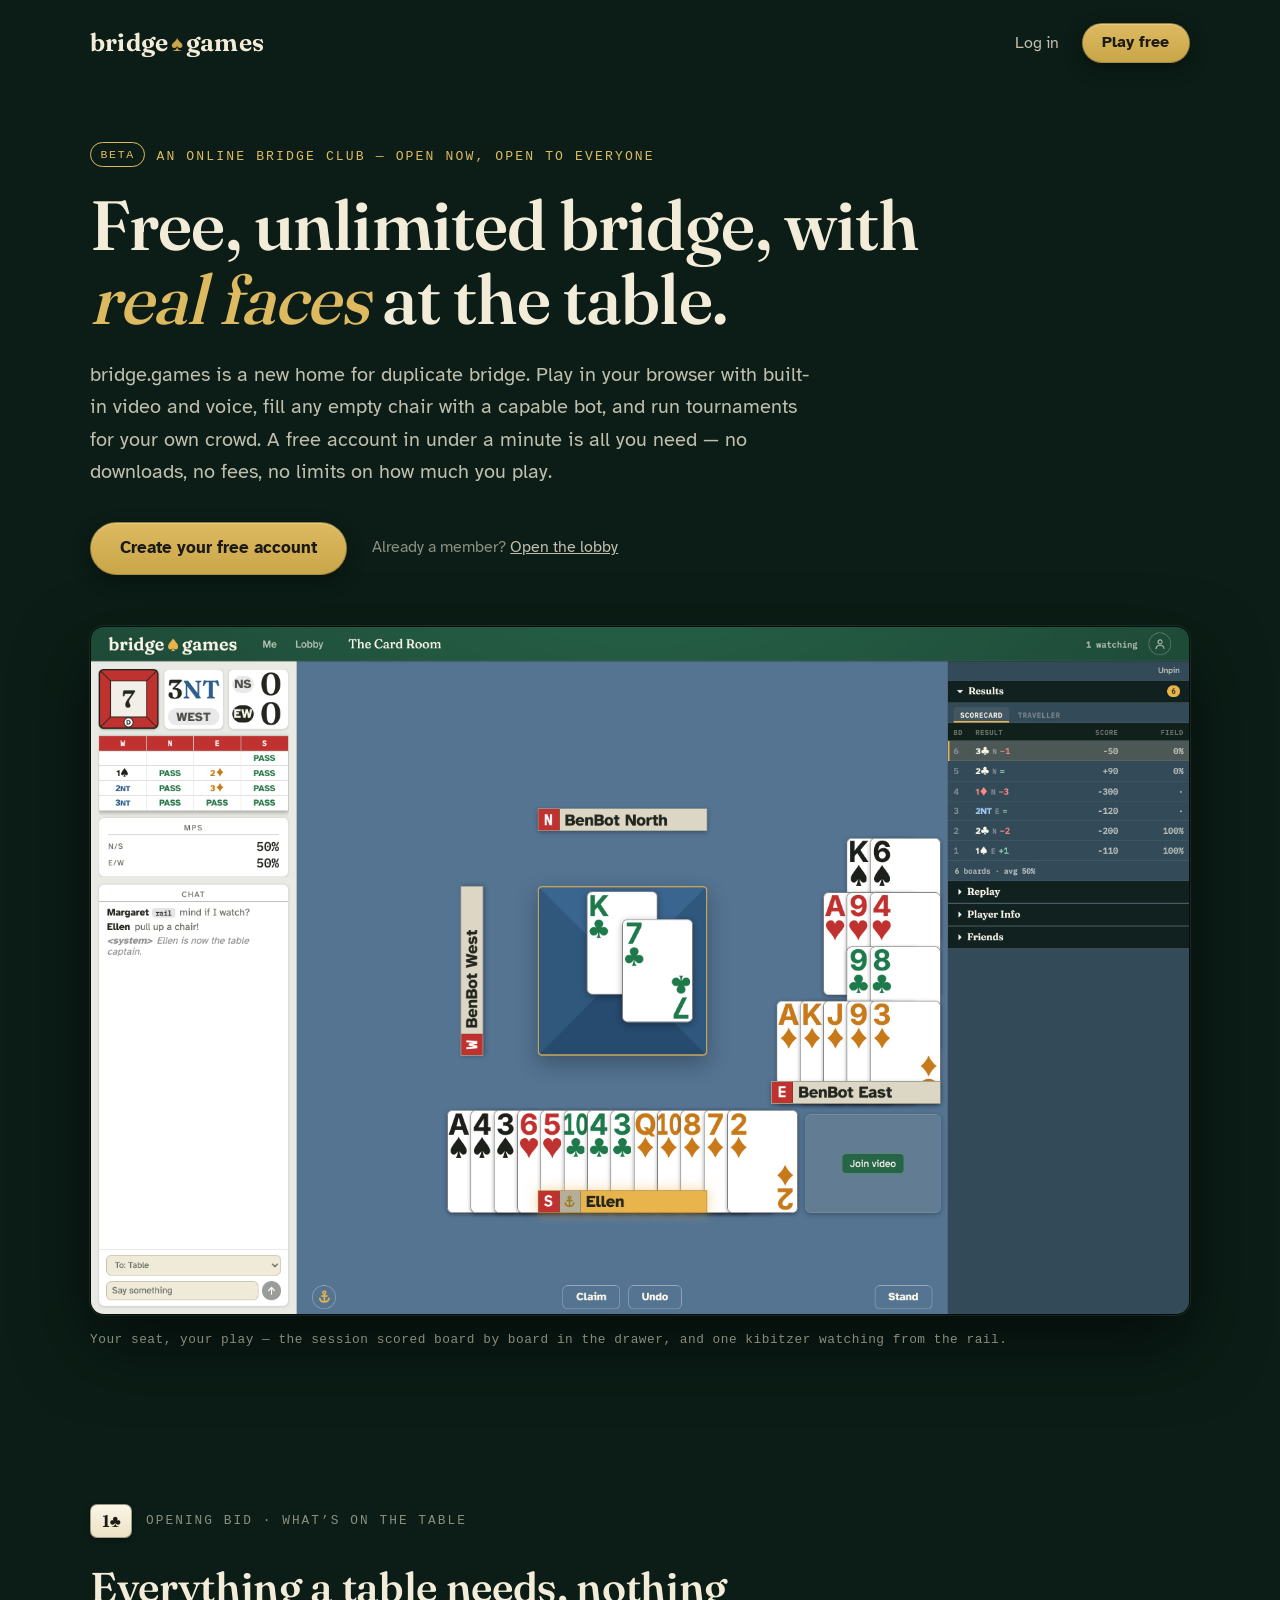
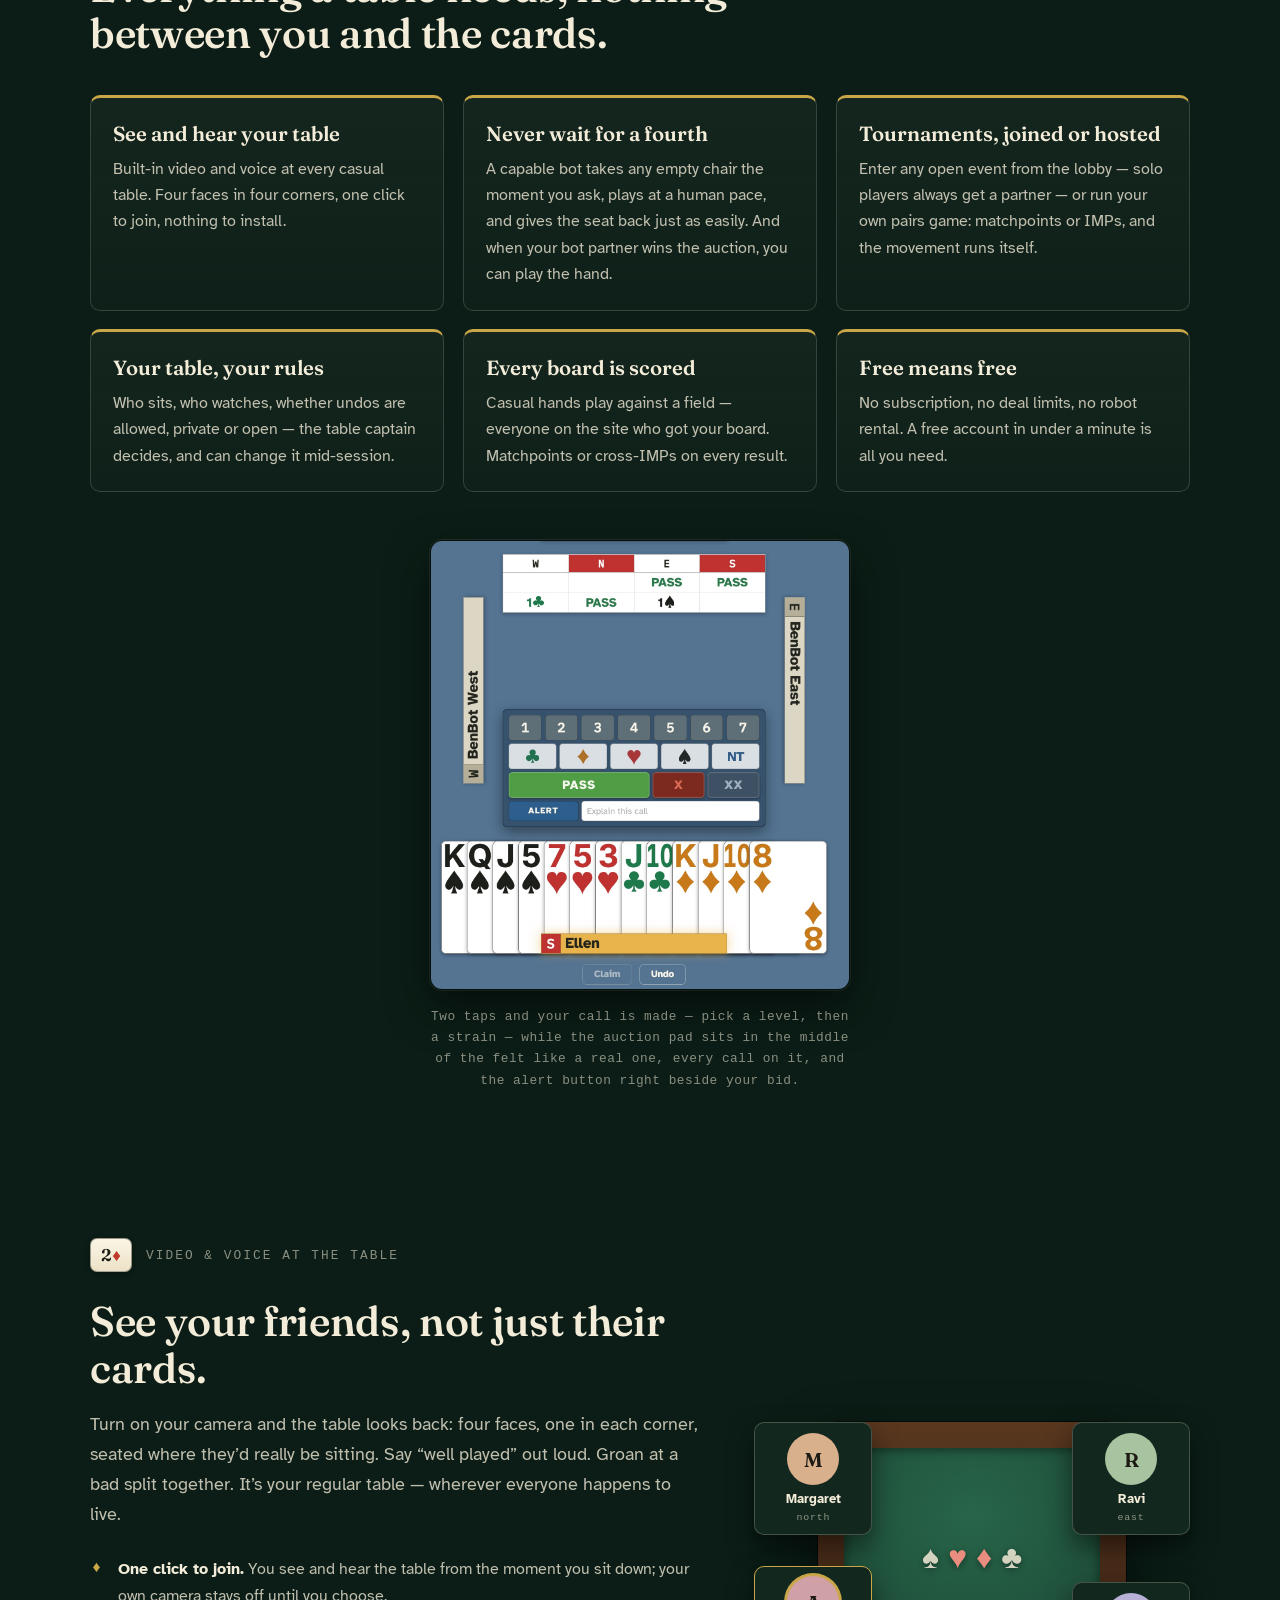
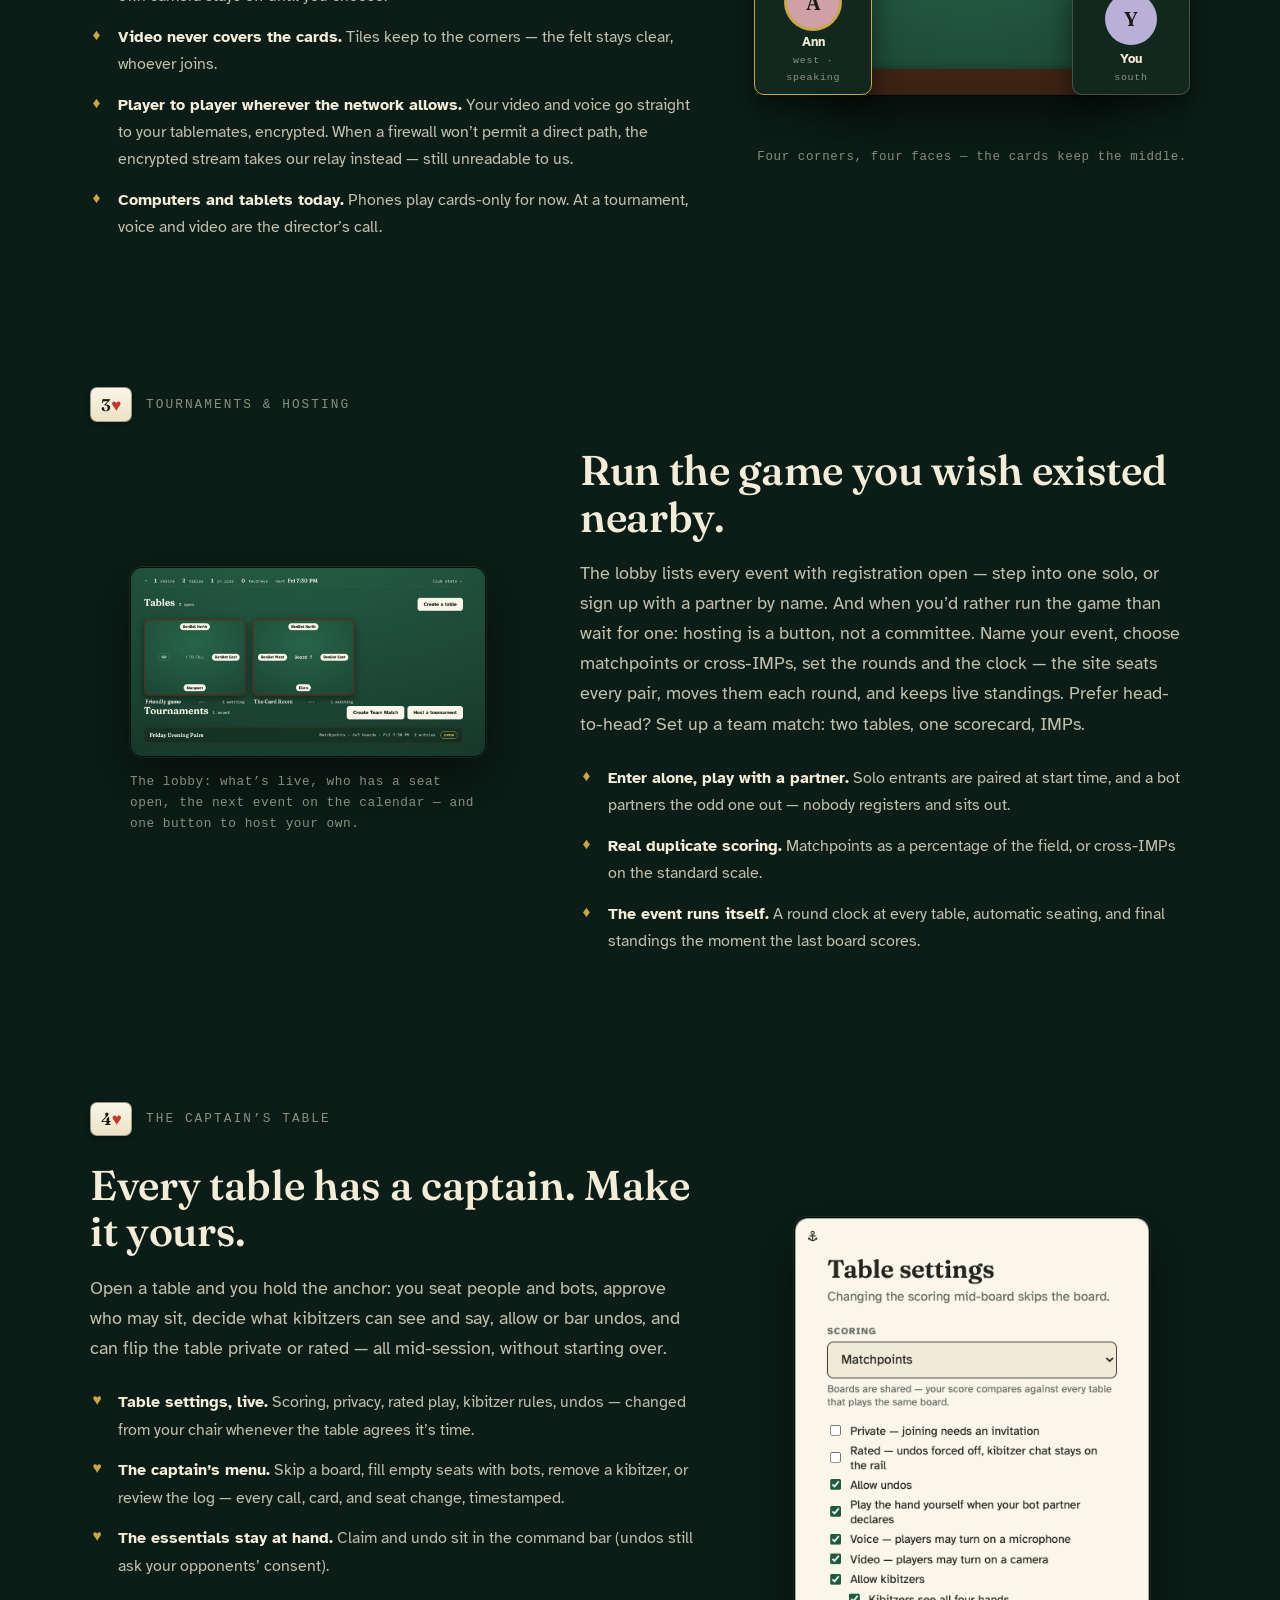
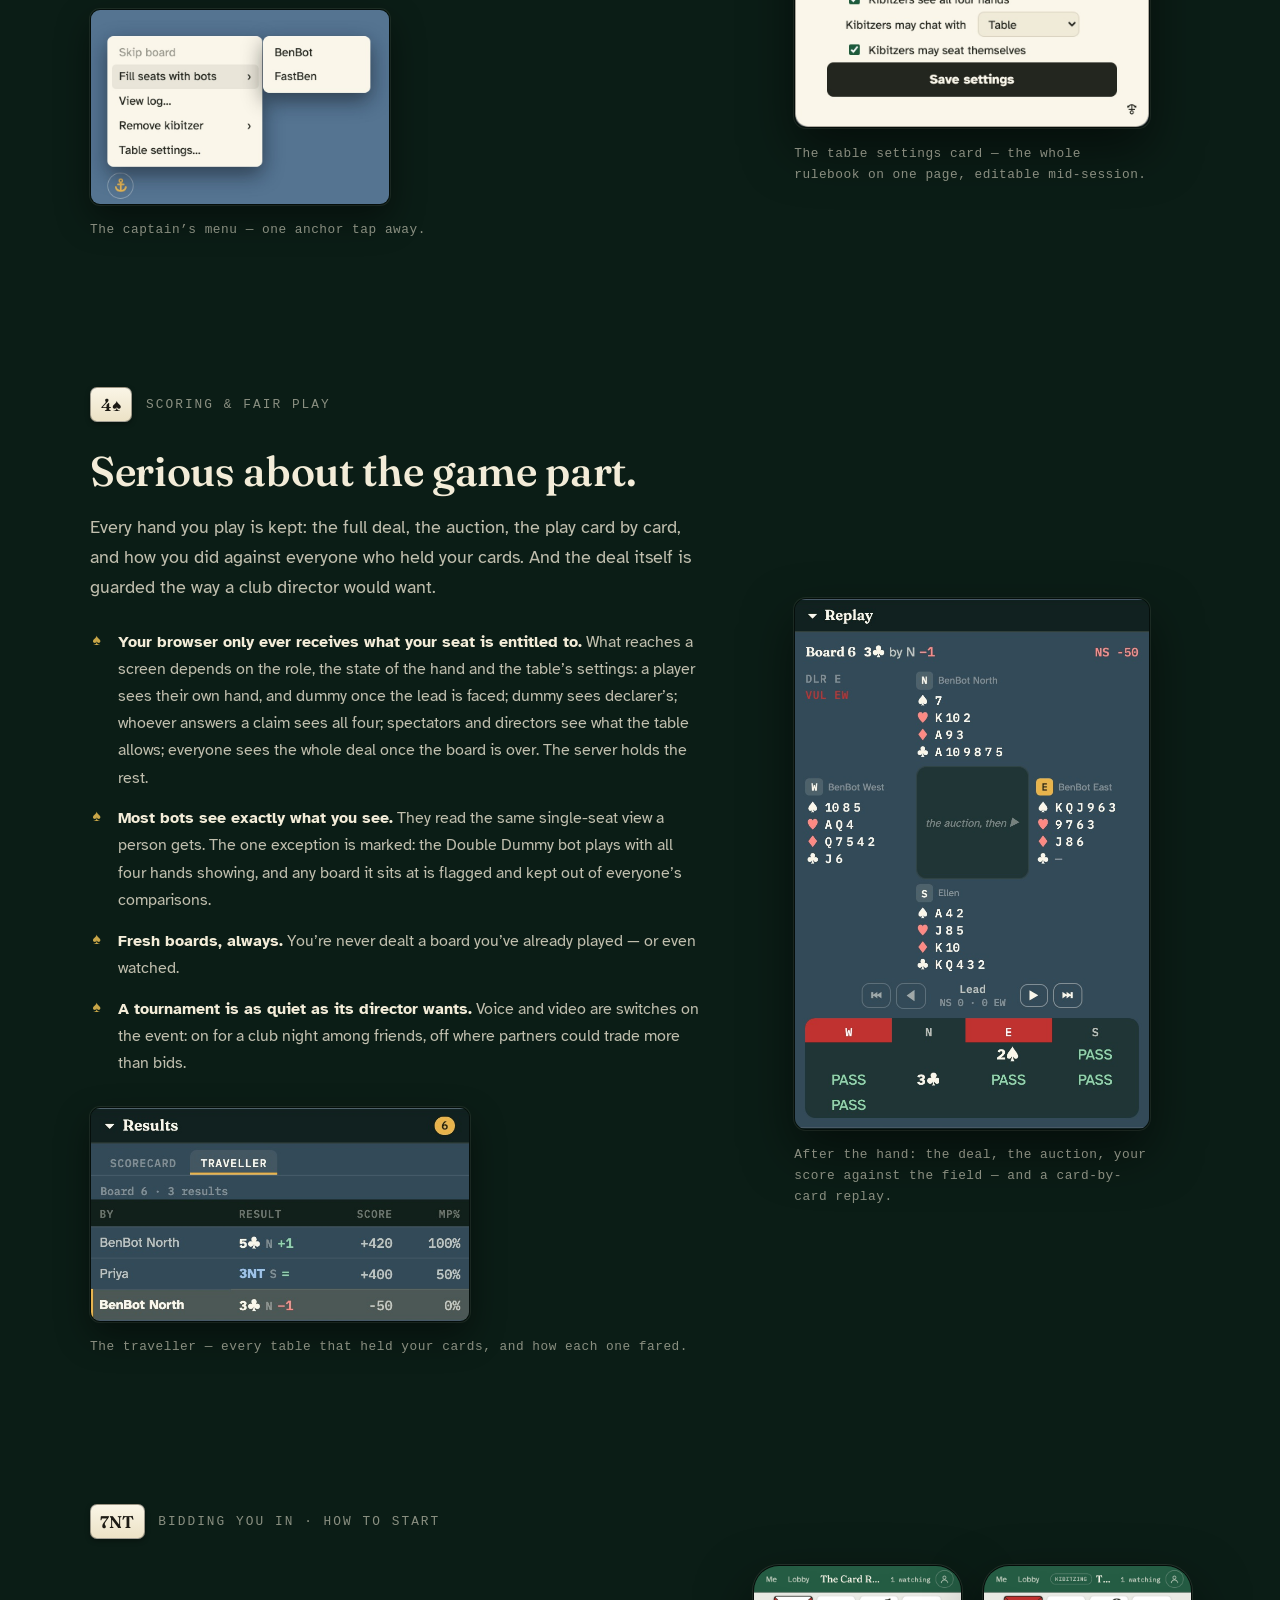
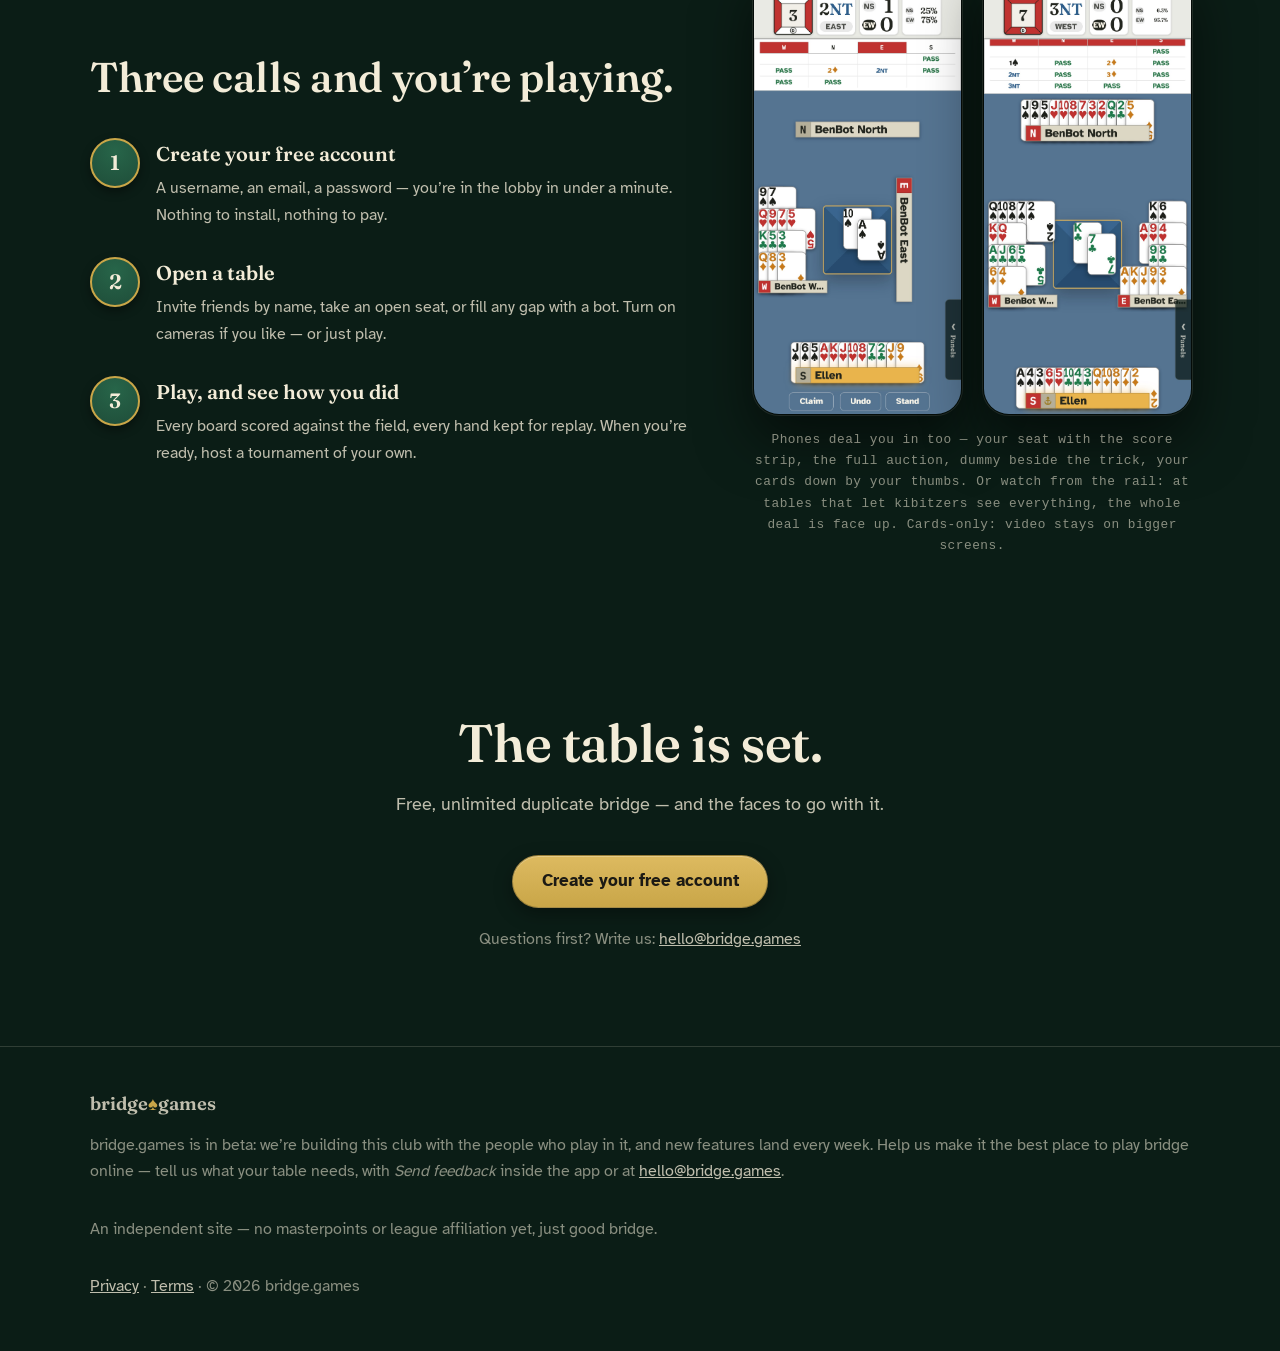
==== index.html @ d5b19462 "The meta description fits in a search result: 151 characters instead of 181, under the 160 Bing Webm" ====
<!doctype html>
<html lang="en">
<head>
  <meta charset="utf-8">
  <meta name="viewport" content="width=device-width, initial-scale=1.0">
  <title>bridge.games — free, unlimited bridge with real faces at the table</title>
  <meta name="description" content="Play free, unlimited contract bridge online: video and voice at the table, bots for any empty seat, tournaments anyone can host. No downloads, no fees.">
  <link rel="canonical" href="https://bridge.games/">
  <link rel="icon" href="/favicon.ico" sizes="32x32">
  <link rel="icon" href="/images/favicon.svg" type="image/svg+xml">
  <meta property="og:type" content="website">
  <meta property="og:site_name" content="bridge.games">
  <meta property="og:title" content="bridge.games — free, unlimited bridge with real faces at the table">
  <meta property="og:description" content="Free, unlimited contract bridge in your browser: built-in table video and voice, bots for empty seats, tournaments anyone can host.">
  <meta property="og:url" content="https://bridge.games/">
  <meta property="og:image" content="https://bridge.games/images/og-image.jpg">
  <meta name="twitter:card" content="summary_large_image">
  <link rel="stylesheet" href="/css/site.css">
</head>
<body>

<header class="site-head">
  <div class="wrap">
    <a class="wordmark" href="/">bridge<span class="spade">&spades;</span>games</a>
    <nav class="head-actions">
      <a class="head-login" href="https://app.bridge.games/login">Log in</a>
      <a class="btn btn-small" href="https://app.bridge.games/register">Play free</a>
    </nav>
  </div>
</header>

<main>

  <!-- ======================= hero ======================= -->
  <section class="hero">
    <div class="wrap">
      <p class="hero-eyebrow"><span class="beta-pill">Beta</span>An online bridge club &mdash; open now, open to everyone</p>
      <h1>Free, unlimited bridge, with <em>real faces</em> at the table.</h1>
      <p class="hero-sub">
        bridge.games is a new home for duplicate bridge. Play in your browser with
        built-in video and voice, fill any empty chair with a capable bot, and run
        tournaments for your own crowd. A free account in under a minute is all you
        need &mdash; no downloads, no fees, no limits on how much you play.
      </p>
      <div class="hero-ctas">
        <a class="btn" href="https://app.bridge.games/register">Create your free account</a>
        <span class="hero-aside">Already a member?
          <a href="https://app.bridge.games/lobby">Open the lobby</a></span>
      </div>
      <figure class="hero-figure">
        <img src="/images/hero-table.jpg"
             alt="Your seat at a bridge.games table, mid-hand: your cards fanned at the bottom, dummy laid out across the table, two cards in the trick and it's your play, with six scored boards in the side drawer and one kibitzer watching"
             width="3200" height="2000">
        <figcaption>Your seat, your play &mdash; the session scored board by board in the drawer,
        and one kibitzer watching from the rail.</figcaption>
      </figure>
    </div>
  </section>

  <!-- ======================= 1C: what you get ======================= -->
  <section id="features">
    <div class="wrap">
      <div class="bid-eyebrow">
        <span class="bid-card">1<span class="pip">&clubs;</span></span>
        <span class="bid-label">Opening bid &middot; what&rsquo;s on the table</span>
      </div>
      <h2>Everything a table needs, nothing between you and the cards.</h2>
      <div class="grid">
        <div class="card">
          <h3>See and hear your table</h3>
          <p>Built-in video and voice at every casual table. Four faces in four corners,
          one click to join, nothing to install.</p>
        </div>
        <div class="card">
          <h3>Never wait for a fourth</h3>
          <p>A capable bot takes any empty chair the moment you ask, plays at a human
          pace, and gives the seat back just as easily. And when your bot partner wins
          the auction, you can play the hand.</p>
        </div>
        <div class="card">
          <h3>Tournaments, joined or hosted</h3>
          <p>Enter any open event from the lobby &mdash; solo players always get a
          partner &mdash; or run your own pairs game: matchpoints or IMPs, and the
          movement runs itself.</p>
        </div>
        <div class="card">
          <h3>Your table, your rules</h3>
          <p>Who sits, who watches, whether undos are allowed, private or open &mdash;
          the table captain decides, and can change it mid-session.</p>
        </div>
        <div class="card">
          <h3>Every board is scored</h3>
          <p>Casual hands play against a field &mdash; everyone on the site who got your
          board. Matchpoints or cross-IMPs on every result.</p>
        </div>
        <div class="card">
          <h3>Free means free</h3>
          <p>No subscription, no deal limits, no robot rental. A free account in
          under a minute is all you need.</p>
        </div>
      </div>
      <figure class="craft-figure">
        <img src="/images/bidding-box.jpg"
             alt="Mid-auction at your turn: the auction pad on the felt records every call, and the bidding box below it offers a level, then a strain, with pass, double, and an alert button at hand"
             width="1400" height="1500">
        <figcaption>Two taps and your call is made &mdash; pick a level, then a strain
        &mdash; while the auction pad sits in the middle of the felt like a real one,
        every call on it, and the alert button right beside your bid.</figcaption>
      </figure>
    </div>
  </section>

  <!-- ======================= 2D: video ======================= -->
  <section id="video">
    <div class="wrap">
      <div class="bid-eyebrow">
        <span class="bid-card">2<span class="r">&diams;</span></span>
        <span class="bid-label">Video &amp; voice at the table</span>
      </div>
      <div class="split">
        <div class="split-copy">
          <h2>See your friends, not just their cards.</h2>
          <p class="lede">
            Turn on your camera and the table looks back: four faces, one in each
            corner, seated where they&rsquo;d really be sitting. Say &ldquo;well
            played&rdquo; out loud. Groan at a bad split together. It&rsquo;s your
            regular table &mdash; wherever everyone happens to live.
          </p>
          <ul class="ticklist">
            <li><strong>One click to join.</strong> You see and hear the table from the moment
            you sit down; your own camera stays off until you choose.</li>
            <li><strong>Video never covers the cards.</strong> Tiles keep to the corners
            &mdash; the felt stays clear, whoever joins.</li>
            <li><strong>Player to player wherever the network allows.</strong> Your video
            and voice go straight to your tablemates, encrypted. When a firewall
            won&rsquo;t permit a direct path, the encrypted stream takes our relay
            instead &mdash; still unreadable to us.</li>
            <li><strong>Computers and tablets today.</strong> Phones play cards-only for
            now. At a tournament, voice and video are the director&rsquo;s call.</li>
          </ul>
        </div>
        <div class="split-media">
          <div class="av-scene" role="img"
               aria-label="Diagram of a bridge table with four video tiles, one in each corner">
            <div class="av-tile nw"><div class="face f1">M</div><div class="who">Margaret</div><div class="state">north</div></div>
            <div class="av-tile ne"><div class="face f2">R</div><div class="who">Ravi</div><div class="state">east</div></div>
            <div class="av-tile sw speaking"><div class="face f3">A</div><div class="who">Ann</div><div class="state">west &middot; speaking</div></div>
            <div class="av-tile se"><div class="face f4">Y</div><div class="who">You</div><div class="state">south</div></div>
            <div class="av-table">
              <div class="av-felt">
                <div class="fan"><span>&spades;</span><span class="r">&hearts;</span><span class="r">&diams;</span><span>&clubs;</span></div>
              </div>
            </div>
          </div>
          <p class="av-note">Four corners, four faces &mdash; the cards keep the middle.</p>
        </div>
      </div>
    </div>
  </section>

  <!-- ======================= 3H: your club ======================= -->
  <section id="tournaments">
    <div class="wrap">
      <div class="bid-eyebrow">
        <span class="bid-card">3<span class="r">&hearts;</span></span>
        <span class="bid-label">Tournaments &amp; hosting</span>
      </div>
      <div class="split flip">
        <div class="split-copy">
          <h2>Run the game you wish existed nearby.</h2>
          <p class="lede">
            The lobby lists every event with registration open &mdash; step into one
            solo, or sign up with a partner by name. And when you&rsquo;d rather run
            the game than wait for one: hosting is a button, not a committee. Name
            your event, choose matchpoints or cross-IMPs, set the rounds and the
            clock &mdash; the site seats every pair, moves them each round, and keeps
            live standings. Prefer head-to-head? Set up a team match: two tables,
            one scorecard, IMPs.
          </p>
          <ul class="ticklist">
            <li><strong>Enter alone, play with a partner.</strong> Solo entrants are
            paired at start time, and a bot partners the odd one out &mdash; nobody
            registers and sits out.</li>
            <li><strong>Real duplicate scoring.</strong> Matchpoints as a percentage of the
            field, or cross-IMPs on the standard scale.</li>
            <li><strong>The event runs itself.</strong> A round clock at every table,
            automatic seating, and final standings the moment the last board scores.</li>
          </ul>
        </div>
        <figure class="split-media">
          <img src="/images/lobby-stats.jpg"
               alt="The bridge.games lobby: live tables with every seat shown and one seat open to take, an upcoming matchpoint pairs event open for entries, and buttons to create a table, host a tournament, or set up a team match"
               width="2300" height="1220">
          <figcaption>The lobby: what&rsquo;s live, who has a seat open, the next event
          on the calendar &mdash; and one button to host your own.</figcaption>
        </figure>
      </div>
    </div>
  </section>

  <!-- ======================= 4H: your table, your rules ======================= -->
  <section id="captain">
    <div class="wrap">
      <div class="bid-eyebrow">
        <span class="bid-card">4<span class="r">&hearts;</span></span>
        <span class="bid-label">The captain&rsquo;s table</span>
      </div>
      <div class="split">
        <div class="split-copy">
          <h2>Every table has a captain. Make it yours.</h2>
          <p class="lede">
            Open a table and you hold the anchor: you seat people and bots, approve
            who may sit, decide what kibitzers can see and say, allow or bar undos,
            and can flip the table private or rated &mdash; all mid-session, without
            starting over.
          </p>
          <ul class="ticklist hearts">
            <li><strong>Table settings, live.</strong> Scoring, privacy, rated play,
            kibitzer rules, undos &mdash; changed from your chair whenever the table
            agrees it&rsquo;s time.</li>
            <li><strong>The captain&rsquo;s menu.</strong> Skip a board, fill empty
            seats with bots, remove a kibitzer, or review the log &mdash; every call,
            card, and seat change, timestamped.</li>
            <li><strong>The essentials stay at hand.</strong> Claim and undo sit in
            the command bar (undos still ask your opponents&rsquo; consent).</li>
          </ul>
          <figure class="ui-snippet">
            <img src="/images/captain-menu.jpg"
                 alt="The captain's menu, opened from the anchor button: skip board, fill seats with bots with the bot list open beside it, view log, remove kibitzer, table settings"
                 width="800" height="520">
            <figcaption>The captain&rsquo;s menu &mdash; one anchor tap away.</figcaption>
          </figure>
        </div>
        <figure class="split-media">
          <img src="/images/table-settings.jpg"
               alt="The table settings card: scoring against every table that plays the same board, private, rated, allow undos, play the hand when your bot partner declares, voice, video, and kibitzer permissions, with a Save settings button"
               width="864" height="1244">
          <figcaption>The table settings card &mdash; the whole rulebook on one page,
          editable mid-session.</figcaption>
        </figure>
      </div>
    </div>
  </section>

  <!-- ======================= 4S: fair play ======================= -->
  <section id="fairplay">
    <div class="wrap">
      <div class="bid-eyebrow">
        <span class="bid-card">4<span class="pip">&spades;</span></span>
        <span class="bid-label">Scoring &amp; fair play</span>
      </div>
      <div class="split">
        <div class="split-copy">
          <h2>Serious about the game part.</h2>
          <p class="lede">
            Every hand you play is kept: the full deal, the auction, the play card by
            card, and how you did against everyone who held your cards. And the deal
            itself is guarded the way a club director would want.
          </p>
          <ul class="ticklist spades">
            <li><strong>Your browser only ever receives what your seat is entitled
            to.</strong> What reaches a screen depends on the role, the state of the
            hand and the table&rsquo;s settings: a player sees their own hand, and dummy
            once the lead is faced; dummy sees declarer&rsquo;s; whoever answers a claim
            sees all four; spectators and directors see what the table allows; everyone
            sees the whole deal once the board is over. The server holds the rest.</li>
            <li><strong>Most bots see exactly what you see.</strong> They read the same
            single-seat view a person gets. The one exception is marked: the Double
            Dummy bot plays with all four hands showing, and any board it sits at is
            flagged and kept out of everyone&rsquo;s comparisons.</li>
            <li><strong>Fresh boards, always.</strong> You&rsquo;re never dealt a board
            you&rsquo;ve already played &mdash; or even watched.</li>
            <li><strong>A tournament is as quiet as its director wants.</strong> Voice and
            video are switches on the event: on for a club night among friends, off
            where partners could trade more than bids.</li>
          </ul>
          <figure class="ui-snippet wide">
            <img src="/images/traveller.jpg"
                 alt="The traveller panel for one board: every table's result with contract, score, and matchpoint percentage"
                 width="702" height="396">
            <figcaption>The traveller &mdash; every table that held your cards,
            and how each one fared.</figcaption>
          </figure>
        </div>
        <figure class="split-media">
          <img src="/images/replay-panel.jpg"
               alt="The replay panel for a finished board: the contract and result, the full deal diagram, and the complete auction, ready to step through card by card"
               width="702" height="1052">
          <figcaption>After the hand: the deal, the auction, your score against the field
          &mdash; and a card-by-card replay.</figcaption>
        </figure>
      </div>
    </div>
  </section>

  <!-- ======================= 7NT: how to sit down ======================= -->
  <section id="start">
    <div class="wrap">
      <div class="bid-eyebrow">
        <span class="bid-card">7NT</span>
        <span class="bid-label">Bidding you in &middot; how to start</span>
      </div>
      <div class="split">
        <div class="split-copy">
          <h2>Three calls and you&rsquo;re playing.</h2>
          <ol class="steps">
            <li>
              <h3>Create your free account</h3>
              <p>A username, an email, a password &mdash; you&rsquo;re in the lobby in
              under a minute. Nothing to install, nothing to pay.</p>
            </li>
            <li>
              <h3>Open a table</h3>
              <p>Invite friends by name, take an open seat, or fill any gap with a bot.
              Turn on cameras if you like &mdash; or just play.</p>
            </li>
            <li>
              <h3>Play, and see how you did</h3>
              <p>Every board scored against the field, every hand kept for replay.
              When you&rsquo;re ready, host a tournament of your own.</p>
            </li>
          </ol>
        </div>
        <figure class="split-media phone-figure">
          <div class="phone-pair">
            <img src="/images/phone-table.jpg"
                 alt="Your seat on a phone, mid-play: the board, contract, trick count, and your running score in a strip up top, the full auction beneath it, dummy's cards fanned beside the trick, and your own hand at the bottom with the claim and undo controls"
                 width="1170" height="2532">
            <img src="/images/phone-kibitz.jpg"
                 alt="Kibitzing from a phone: the kibitzing badge in the header, all four hands face up around the trick, and the auction and score strip above them"
                 width="1170" height="2532">
          </div>
          <figcaption>Phones deal you in too &mdash; your seat with the score strip,
          the full auction, dummy beside the trick, your cards down by your thumbs.
          Or watch from the rail: at tables that let kibitzers see everything, the
          whole deal is face up. Cards-only: video stays on bigger screens.</figcaption>
        </figure>
      </div>
    </div>
  </section>

  <!-- ======================= closing ======================= -->
  <section class="closing">
    <div class="wrap">
      <h2>The table is set.</h2>
      <p class="lede">Free, unlimited duplicate bridge &mdash; and the faces to go with it.</p>
      <a class="btn" href="https://app.bridge.games/register">Create your free account</a>
      <p class="hero-aside">Questions first? Write us: <a href="mailto:hello@bridge.games">hello@bridge.games</a></p>
    </div>
  </section>

</main>

<footer class="site-foot">
  <div class="wrap">
    <div class="foot-mark">bridge<span class="spade">&spades;</span>games</div>
    <p>bridge.games is in beta: we&rsquo;re building this club with the people who play
    in it, and new features land every week. Help us make it the best place to play
    bridge online &mdash; tell us what your table needs, with <em>Send feedback</em>
    inside the app or at <a href="mailto:hello@bridge.games">hello@bridge.games</a>.</p>
    <p>An independent site &mdash; no masterpoints or league affiliation yet, just good bridge.</p>
    <p><a href="/privacy">Privacy</a> &middot; <a href="/terms">Terms</a>
    &middot; &copy; 2026 bridge.games</p>
  </div>
</footer>

<script data-goatcounter="https://bridgegames.goatcounter.com/count" async src="/js/visit.js"></script>
</body>
</html>
---- css/site.css ----
/* bridge.games — marketing site
   Palette, type, and vernacular are inherited from the app itself:
   felt greens, ivory card stock, brass, Fraunces + Atkinson Hyperlegible. */

/* ---------- fonts (self-hosted, copied from the app's own packages) ---------- */

@font-face {
  font-family: 'Fraunces';
  src: url('../fonts/fraunces-latin-opsz-normal.woff2') format('woff2-variations');
  font-weight: 100 900;
  font-stretch: 75% 125%;
  font-display: swap;
}
@font-face {
  font-family: 'Atkinson Hyperlegible';
  src: url('../fonts/atkinson-hyperlegible-latin-400-normal.woff2') format('woff2');
  font-weight: 400;
  font-display: swap;
}
@font-face {
  font-family: 'Atkinson Hyperlegible';
  src: url('../fonts/atkinson-hyperlegible-latin-700-normal.woff2') format('woff2');
  font-weight: 700;
  font-display: swap;
}

/* ---------- tokens ---------- */

:root {
  --felt-950: #0b1d16;
  --felt-900: #10251c;
  --felt-700: #1c4534;
  --felt-500: #276549;
  --baize: #2b7c50;

  --cream: #f3ecd8;
  --cream-soft: rgba(243, 236, 216, 0.78);
  --cream-dim: rgba(243, 236, 216, 0.55);
  --hairline: rgba(243, 236, 216, 0.16);

  --gold: #c9a648;
  --gold-bright: #ddba60;
  --red: #d4685c;
  --card-red: #c0392b;
  --ink: #1c1a14;

  --display: 'Fraunces', Georgia, serif;
  --body: 'Atkinson Hyperlegible', Verdana, sans-serif;
  --mono: ui-monospace, 'SF Mono', Menlo, Consolas, monospace;

  --measure: 66ch;
  --col: 1100px;
}

/* ---------- base ---------- */

* { box-sizing: border-box; }

html { scroll-behavior: smooth; }

body {
  margin: 0;
  font-family: var(--body);
  font-size: 1.125rem;
  line-height: 1.65;
  color: var(--cream);
  background:
    radial-gradient(110rem 70rem at 50% -18%, var(--felt-700), var(--felt-900) 55%, var(--felt-950) 100%)
    var(--felt-950);
}

img { max-width: 100%; height: auto; display: block; }

a { color: var(--gold-bright); }
a:hover { color: var(--cream); }

:focus-visible {
  outline: 3px solid var(--gold);
  outline-offset: 3px;
  border-radius: 4px;
}

p { margin: 0 0 1.1em; }
p:last-child { margin-bottom: 0; }

.wrap {
  width: min(var(--col), calc(100% - 3rem));
  margin-inline: auto;
}

/* ---------- suit coloring ---------- */

.pip-r { color: var(--red); }
.pip-b { color: var(--cream); }

/* ---------- header ---------- */

.site-head {
  padding: 1.4rem 0;
}
.site-head .wrap {
  display: flex;
  align-items: center;
  gap: 1.5rem;
}

.wordmark {
  font-family: var(--display);
  font-weight: 640;
  font-size: 1.55rem;
  letter-spacing: 0.01em;
  color: var(--cream);
  text-decoration: none;
  white-space: nowrap;
}
.wordmark .spade {
  color: var(--gold);
  font-size: 0.9em;
  margin: 0 0.12em;
}
.wordmark:hover { color: var(--cream); }

.head-actions {
  margin-left: auto;
  display: flex;
  align-items: center;
  gap: 1.4rem;
}
.head-login {
  color: var(--cream-soft);
  text-decoration: none;
  font-size: 1rem;
}
.head-login:hover { color: var(--cream); text-decoration: underline; }

/* ---------- buttons ---------- */

.btn {
  display: inline-block;
  font-family: var(--body);
  font-weight: 700;
  font-size: 1.06rem;
  line-height: 1;
  text-decoration: none;
  border-radius: 999px;
  padding: 1.02em 1.7em;
  color: var(--ink);
  background: linear-gradient(180deg, var(--gold-bright), var(--gold));
  border: 1px solid rgba(0, 0, 0, 0.25);
  box-shadow: 0 1px 0 rgba(255, 255, 255, 0.25) inset, 0 6px 18px rgba(0, 0, 0, 0.35);
  transition: transform 120ms ease, box-shadow 120ms ease;
}
.btn:hover {
  color: var(--ink);
  transform: translateY(-1px);
  box-shadow: 0 1px 0 rgba(255, 255, 255, 0.25) inset, 0 9px 22px rgba(0, 0, 0, 0.4);
}
.btn:active { transform: translateY(0); }

.btn-small { padding: 0.72em 1.25em; font-size: 0.98rem; }

/* ---------- hero ---------- */

.hero { padding: 3.5rem 0 5rem; }

.hero-eyebrow {
  font-family: var(--mono);
  font-size: 0.82rem;
  letter-spacing: 0.16em;
  text-transform: uppercase;
  color: var(--gold-bright);
  margin: 0 0 1.4rem;
}

/* The beta mark: an outline in the eyebrow's own gold, so it reads as part
   of the sentence and not as a warning. The app's lobby says the same
   thing in the same shape. Drop both when the app leaves beta. */
.beta-pill {
  display: inline-block;
  margin-right: 0.7rem;
  padding: 0.15rem 0.6rem 0.1rem;
  border: 1px solid currentColor;
  border-radius: 999px;
  font-size: 0.72rem;
  letter-spacing: 0.14em;
  vertical-align: 0.1em;
}

.hero h1 {
  font-family: var(--display);
  font-weight: 560;
  font-size: clamp(2.5rem, 6.2vw, 4.35rem);
  line-height: 1.06;
  letter-spacing: -0.012em;
  margin: 0 0 1.4rem;
  max-width: 21ch;
}
.hero h1 em {
  font-style: italic;
  font-weight: 500;
  color: var(--gold-bright);
}

.hero-sub {
  font-size: 1.22rem;
  color: var(--cream-soft);
  max-width: 56ch;
  margin-bottom: 2.1rem;
}

.hero-ctas {
  display: flex;
  align-items: center;
  gap: 1.6rem;
  flex-wrap: wrap;
  margin-bottom: 1.1rem;
}
.hero-aside {
  font-size: 0.98rem;
  color: var(--cream-dim);
}
.hero-aside a { color: var(--cream-soft); }

.hero-figure {
  margin: 3.2rem 0 0;
}
.hero-figure img {
  width: 100%;
  border-radius: 14px;
  border: 1px solid rgba(0, 0, 0, 0.55);
  box-shadow:
    0 0 0 1px rgba(243, 236, 216, 0.08),
    0 30px 70px rgba(0, 0, 0, 0.55);
}
figcaption {
  font-family: var(--mono);
  font-size: 0.8rem;
  letter-spacing: 0.04em;
  color: var(--cream-dim);
  margin-top: 0.9rem;
}

/* ---------- sections & the ascending-auction markers ---------- */

section { padding: 4.6rem 0; }

.bid-eyebrow {
  display: flex;
  align-items: center;
  gap: 0.85rem;
  margin-bottom: 1.6rem;
}
.bid-card {
  font-family: var(--display);
  font-weight: 620;
  font-size: 1.06rem;
  line-height: 1;
  color: var(--ink);
  background: linear-gradient(180deg, #faf5e6, #ece2c6);
  border: 1px solid rgba(0, 0, 0, 0.35);
  border-radius: 7px;
  padding: 0.5em 0.55em 0.42em;
  min-width: 2.5em;
  text-align: center;
  box-shadow: 0 2px 5px rgba(0, 0, 0, 0.35);
}
.bid-card .r { color: var(--card-red); }
.bid-label {
  font-family: var(--mono);
  font-size: 0.8rem;
  letter-spacing: 0.16em;
  text-transform: uppercase;
  color: var(--cream-dim);
}

section h2 {
  font-family: var(--display);
  font-weight: 560;
  font-size: clamp(1.8rem, 3.6vw, 2.6rem);
  line-height: 1.12;
  letter-spacing: -0.008em;
  margin: 0 0 1.1rem;
  max-width: 24ch;
}

.lede {
  font-size: 1.14rem;
  color: var(--cream-soft);
  max-width: var(--measure);
}

/* ---------- feature grid ---------- */

.grid {
  display: grid;
  grid-template-columns: repeat(3, 1fr);
  gap: 1.15rem;
  margin-top: 2.4rem;
}
.card {
  border: 1px solid var(--hairline);
  border-top: 3px solid var(--gold);
  border-radius: 10px;
  background: linear-gradient(180deg, rgba(243, 236, 216, 0.045), rgba(243, 236, 216, 0.015));
  padding: 1.5rem 1.4rem 1.4rem;
}
.card h3 {
  font-family: var(--display);
  font-weight: 600;
  font-size: 1.28rem;
  line-height: 1.2;
  margin: 0 0 0.55rem;
}
.card p {
  font-size: 1rem;
  color: var(--cream-soft);
  margin: 0;
}

/* ---------- split sections ---------- */

.split {
  display: grid;
  grid-template-columns: minmax(0, 7fr) minmax(0, 5fr);
  gap: 3.4rem;
  align-items: center;
  margin-top: 1rem;
}
.split.flip { grid-template-columns: minmax(0, 5fr) minmax(0, 7fr); }
.split.flip .split-copy { order: 2; }
.split.flip .split-media { order: 1; }

.split-media img {
  width: 100%;
  border-radius: 12px;
  border: 1px solid rgba(0, 0, 0, 0.5);
  box-shadow: 0 0 0 1px rgba(243, 236, 216, 0.08), 0 22px 50px rgba(0, 0, 0, 0.5);
}

.ticklist {
  list-style: none;
  padding: 0;
  margin: 1.6rem 0 0;
  display: grid;
  gap: 0.85rem;
}
.ticklist li {
  padding-left: 1.75rem;
  position: relative;
  color: var(--cream-soft);
  font-size: 1.03rem;
}
.ticklist li::before {
  content: '♦';
  position: absolute;
  left: 0.15rem;
  top: 0;
  color: var(--gold);
  font-size: 0.95em;
}
.ticklist.spades li::before { content: '♠'; color: var(--gold); }
.ticklist.hearts li::before { content: '♥'; color: var(--gold); }
.ticklist strong { color: var(--cream); }

/* centered craft figure (e.g. the bidding box) */
.craft-figure {
  margin: 3rem auto 0;
  max-width: 420px;
  text-align: center;
}
.craft-figure img {
  margin-inline: auto;
  border-radius: 12px;
  border: 1px solid rgba(0, 0, 0, 0.5);
  box-shadow: 0 0 0 1px rgba(243, 236, 216, 0.08), 0 18px 40px rgba(0, 0, 0, 0.5);
}
.craft-figure figcaption { margin-top: 1rem; }

/* small in-copy UI fragment (e.g. the captain's menu) */
.ui-snippet { margin: 1.9rem 0 0; }
.ui-snippet img {
  width: min(300px, 100%);
  border-radius: 10px;
  border: 1px solid rgba(0, 0, 0, 0.5);
  box-shadow: 0 0 0 1px rgba(243, 236, 216, 0.08), 0 14px 34px rgba(0, 0, 0, 0.45);
}
/* the traveller's table needs a little more width to stay legible */
.ui-snippet.wide img { width: min(380px, 100%); }

/* ---------- the table diagram (A/V signature) ---------- */

.av-scene {
  position: relative;
}
.av-table {
  position: relative;
  margin: 52px 64px;
  background: linear-gradient(180deg, #59371f, #3a2213);
  border-radius: 22px;
  padding: 26px;
  box-shadow: 0 24px 55px rgba(0, 0, 0, 0.55), 0 0 0 1px rgba(0, 0, 0, 0.5);
}
.av-felt {
  background: radial-gradient(90% 90% at 50% 30%, var(--felt-500), var(--felt-700));
  border-radius: 12px;
  box-shadow: inset 0 2px 10px rgba(0, 0, 0, 0.45);
  aspect-ratio: 1.16;
  display: grid;
  place-items: center;
}
.av-felt .fan {
  font-size: 2rem;
  letter-spacing: 0.28em;
  text-indent: 0.28em;
  color: rgba(243, 236, 216, 0.85);
  text-shadow: 0 2px 6px rgba(0, 0, 0, 0.4);
}
.av-felt .fan .r { color: #e98d80; }

.av-tile {
  position: absolute;
  z-index: 1;
  width: 118px;
  background: #12271e;
  border: 1px solid rgba(243, 236, 216, 0.22);
  border-radius: 10px;
  padding: 0.6rem 0.6rem 0.5rem;
  box-shadow: 0 12px 26px rgba(0, 0, 0, 0.5);
  text-align: center;
}
.av-tile .face {
  width: 52px;
  height: 52px;
  margin: 0 auto 0.45rem;
  border-radius: 50%;
  display: grid;
  place-items: center;
  font-family: var(--display);
  font-weight: 620;
  font-size: 1.25rem;
  color: var(--ink);
}
.av-tile .who {
  font-size: 0.8rem;
  font-weight: 700;
  color: var(--cream);
  line-height: 1.2;
}
.av-tile .state {
  font-family: var(--mono);
  font-size: 0.62rem;
  letter-spacing: 0.08em;
  color: var(--cream-dim);
  margin-top: 0.15rem;
}
.av-tile.nw { top: 0; left: 0; }
.av-tile.ne { top: 0; right: 0; }
.av-tile.sw { bottom: 0; left: 0; }
.av-tile.se { bottom: 0; right: 0; }

.av-tile.speaking { border-color: var(--gold); }
.av-tile.speaking .face { box-shadow: 0 0 0 3px var(--gold); }
@media (prefers-reduced-motion: no-preference) {
  .av-tile.speaking .face { animation: speak 2.2s ease-in-out infinite; }
  @keyframes speak {
    0%, 100% { box-shadow: 0 0 0 3px var(--gold); }
    50% { box-shadow: 0 0 0 6px rgba(201, 166, 72, 0.55); }
  }
}

.f1 { background: #d9b08c; }
.f2 { background: #a8c3a0; }
.f3 { background: #cfa0a5; }
.f4 { background: #b9b0d8; }

.av-note {
  font-family: var(--mono);
  font-size: 0.78rem;
  letter-spacing: 0.05em;
  color: var(--cream-dim);
  text-align: center;
  margin-top: 1.1rem;
}

/* ---------- steps (NT section) ---------- */

.steps {
  counter-reset: step;
  list-style: none;
  margin: 2.3rem 0 0;
  padding: 0;
  display: grid;
  gap: 1.7rem;
  max-width: 40rem;
}
.steps li {
  position: relative;
  padding-left: 4.1rem;
  min-height: 3rem;
}
.steps li::before {
  counter-increment: step;
  content: counter(step);
  position: absolute;
  left: 0;
  top: 0.05rem;
  width: 2.9rem;
  height: 2.9rem;
  border-radius: 50%;
  display: grid;
  place-items: center;
  font-family: var(--display);
  font-weight: 620;
  font-size: 1.3rem;
  color: var(--cream);
  background: radial-gradient(120% 120% at 50% 25%, var(--felt-500), var(--felt-700));
  border: 2px solid var(--gold);
  box-shadow: 0 4px 10px rgba(0, 0, 0, 0.4);
}
.steps h3 {
  font-family: var(--display);
  font-weight: 600;
  font-size: 1.25rem;
  margin: 0 0 0.3rem;
}
.steps p {
  margin: 0;
  color: var(--cream-soft);
  font-size: 1.02rem;
}

.phone-figure { margin: 0; }
.phone-figure .phone-pair {
  display: flex;
  gap: 1.3rem;
  justify-content: center;
}
.phone-figure .phone-pair img { width: min(300px, 48%); }
.phone-figure img {
  width: min(300px, 80%);
  margin-inline: auto;
  border-radius: 26px;
  border: 1px solid rgba(0, 0, 0, 0.6);
  box-shadow: 0 0 0 1px rgba(243, 236, 216, 0.1), 0 24px 55px rgba(0, 0, 0, 0.55);
}
.phone-figure figcaption { text-align: center; }

/* ---------- closing CTA ---------- */

.closing {
  text-align: center;
  padding: 5.2rem 0 5.8rem;
}
.closing h2 {
  margin-inline: auto;
  font-size: clamp(2.1rem, 5vw, 3.3rem);
}
.closing .lede { margin: 0 auto 2.2rem; }
.closing .hero-aside { margin-top: 1.2rem; }

/* ---------- footer ---------- */

.site-foot {
  border-top: 1px solid var(--hairline);
  padding: 2.6rem 0 3.2rem;
  font-size: 0.98rem;
  color: var(--cream-dim);
}
.site-foot .wrap {
  display: grid;
  gap: 0.9rem;
}
.foot-mark {
  font-family: var(--display);
  font-weight: 620;
  font-size: 1.15rem;
  color: var(--cream-soft);
}
.foot-mark .spade { color: var(--gold); }
.site-foot a { color: var(--cream-soft); }

/* ---------- document pages (privacy, terms) ---------- */

.doc-page { padding: 2.5rem 0 5rem; }
.doc-page .wrap { max-width: 46rem; }
.doc-page h1 {
  font-family: var(--display);
  font-weight: 560;
  font-size: clamp(2.1rem, 5vw, 3rem);
  margin: 0 0 0.4rem;
}
.doc-date {
  font-family: var(--mono);
  font-size: 0.8rem;
  letter-spacing: 0.08em;
  color: var(--cream-dim);
  margin-bottom: 2.2rem;
}
.doc-page h2 {
  font-family: var(--display);
  font-weight: 600;
  font-size: 1.4rem;
  margin: 2.4rem 0 0.7rem;
}
.doc-page p, .doc-page li { color: var(--cream-soft); font-size: 1.05rem; }
.doc-page strong { color: var(--cream); }
.doc-page ul { padding-left: 1.3rem; margin: 0 0 1.1em; }
.doc-page li { margin-bottom: 0.55em; }

/* ---------- responsive ---------- */

@media (max-width: 960px) {
  .grid { grid-template-columns: repeat(2, 1fr); }
  .split, .split.flip { grid-template-columns: 1fr; gap: 2.2rem; }
  .split.flip .split-copy { order: 1; }
  .split.flip .split-media { order: 2; }
  .split-media { max-width: 560px; }
  .av-scene { max-width: 480px; margin-inline: auto; }
}

@media (max-width: 620px) {
  body { font-size: 1.06rem; }
  .grid { grid-template-columns: 1fr; }
  section { padding: 3.4rem 0; }
  .hero { padding: 2.2rem 0 3.4rem; }
  .hero-sub { font-size: 1.12rem; }
  .head-login { display: none; }
  .av-table { margin: 44px 40px; }
  .av-tile { width: 96px; }
  .av-tile .face { width: 42px; height: 42px; font-size: 1.05rem; }
  .av-felt .fan { font-size: 1.4rem; }
}
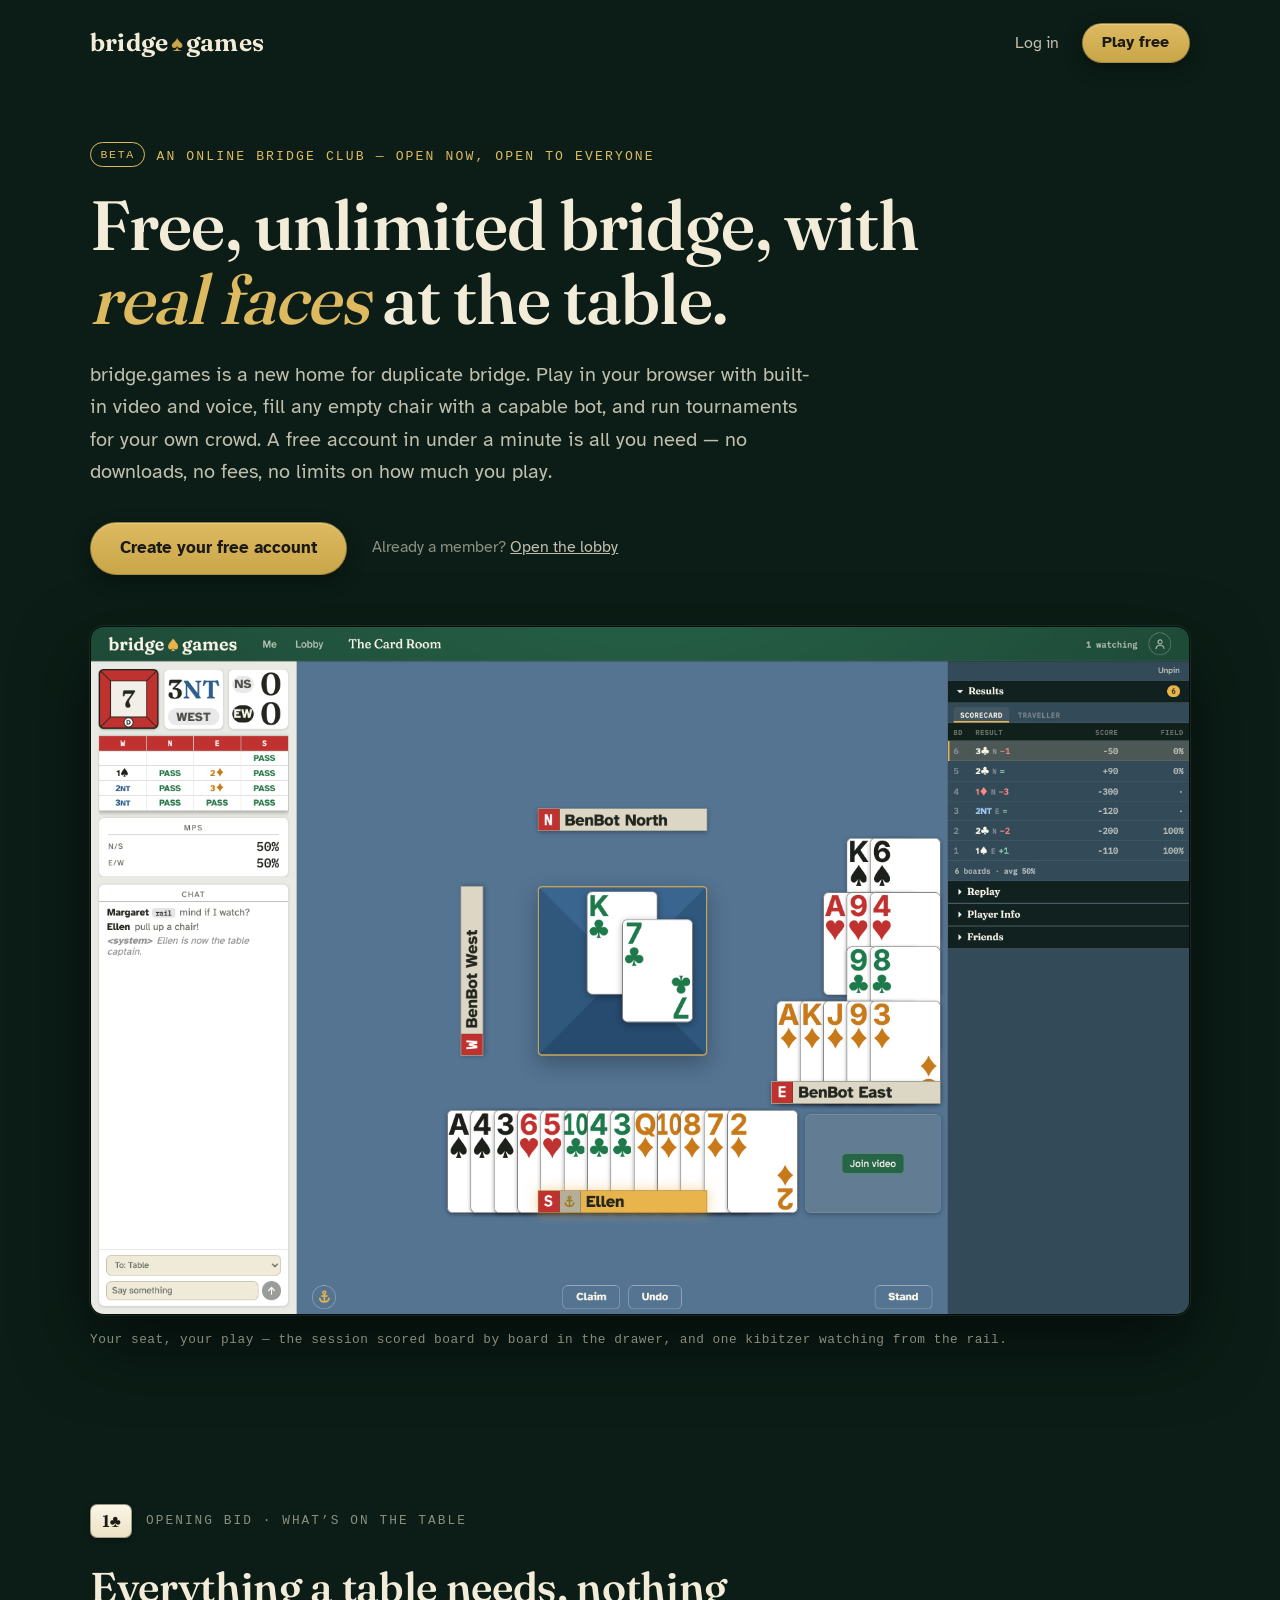
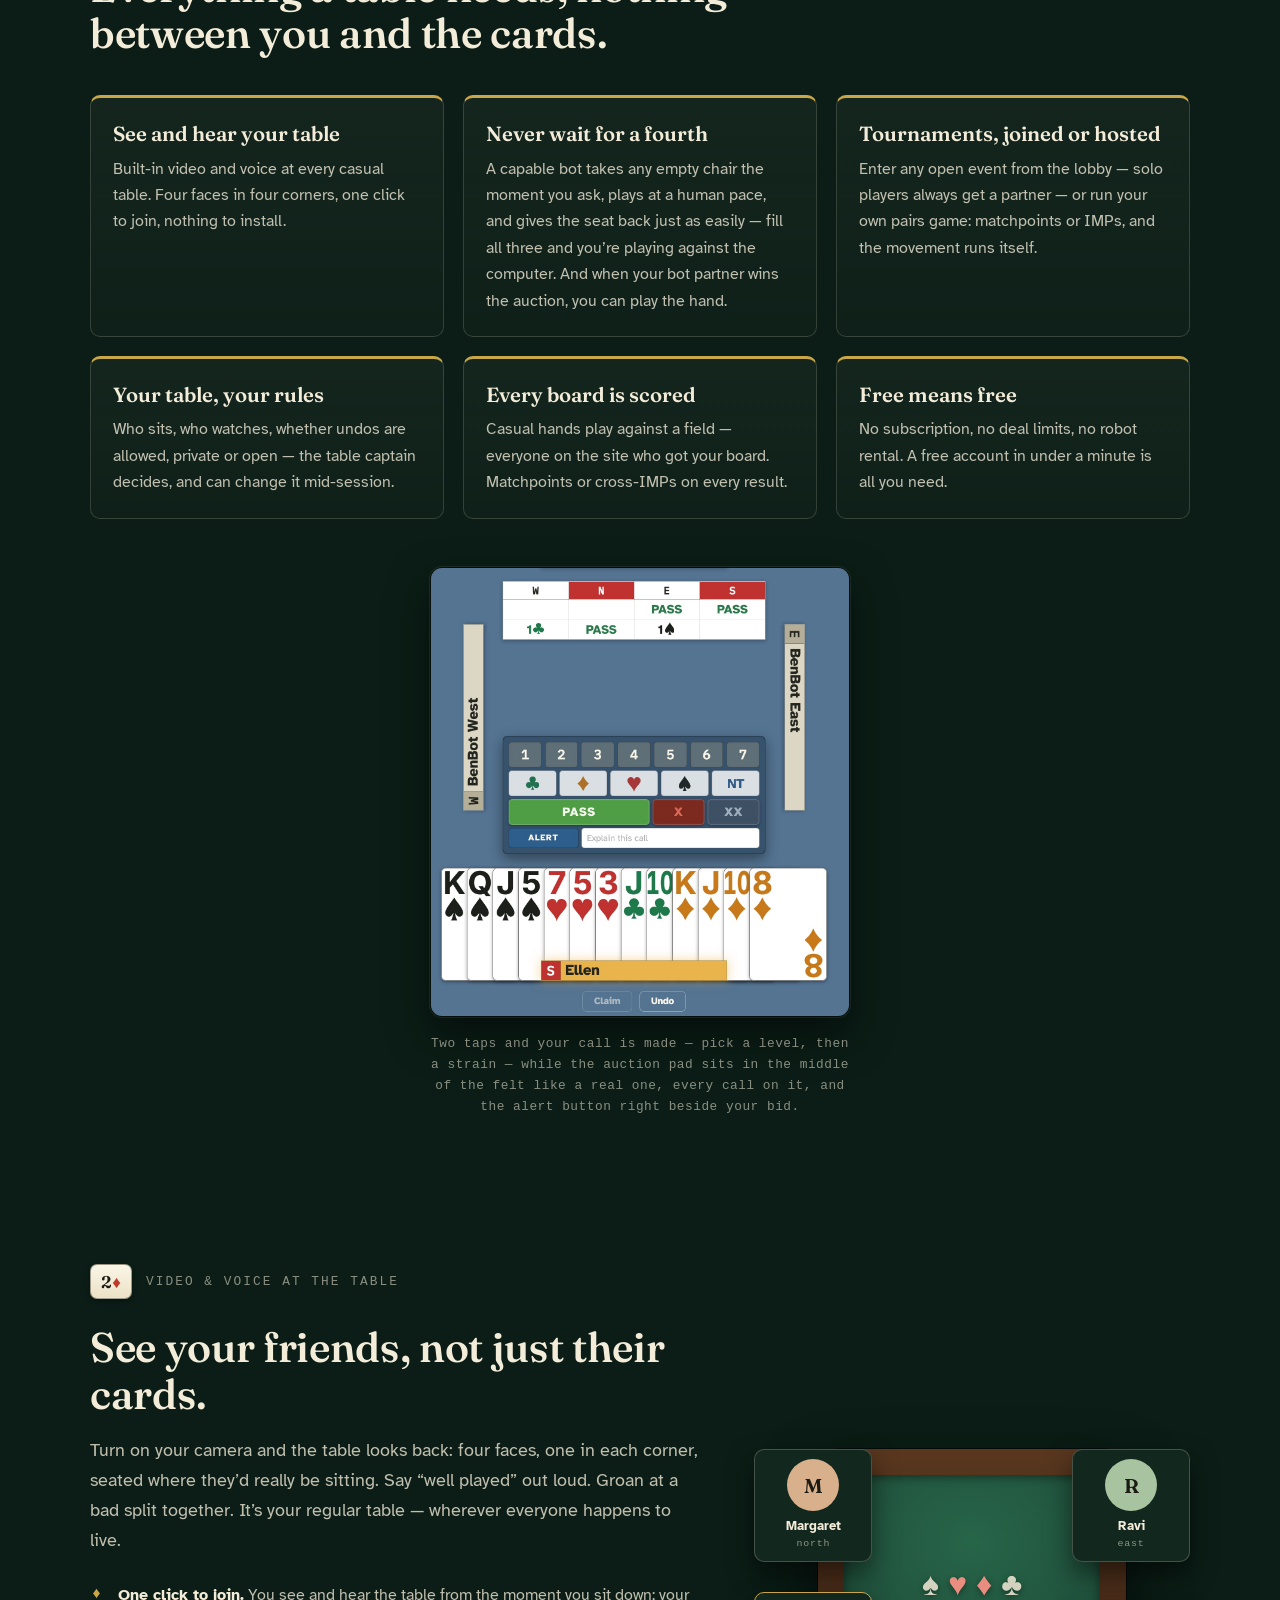
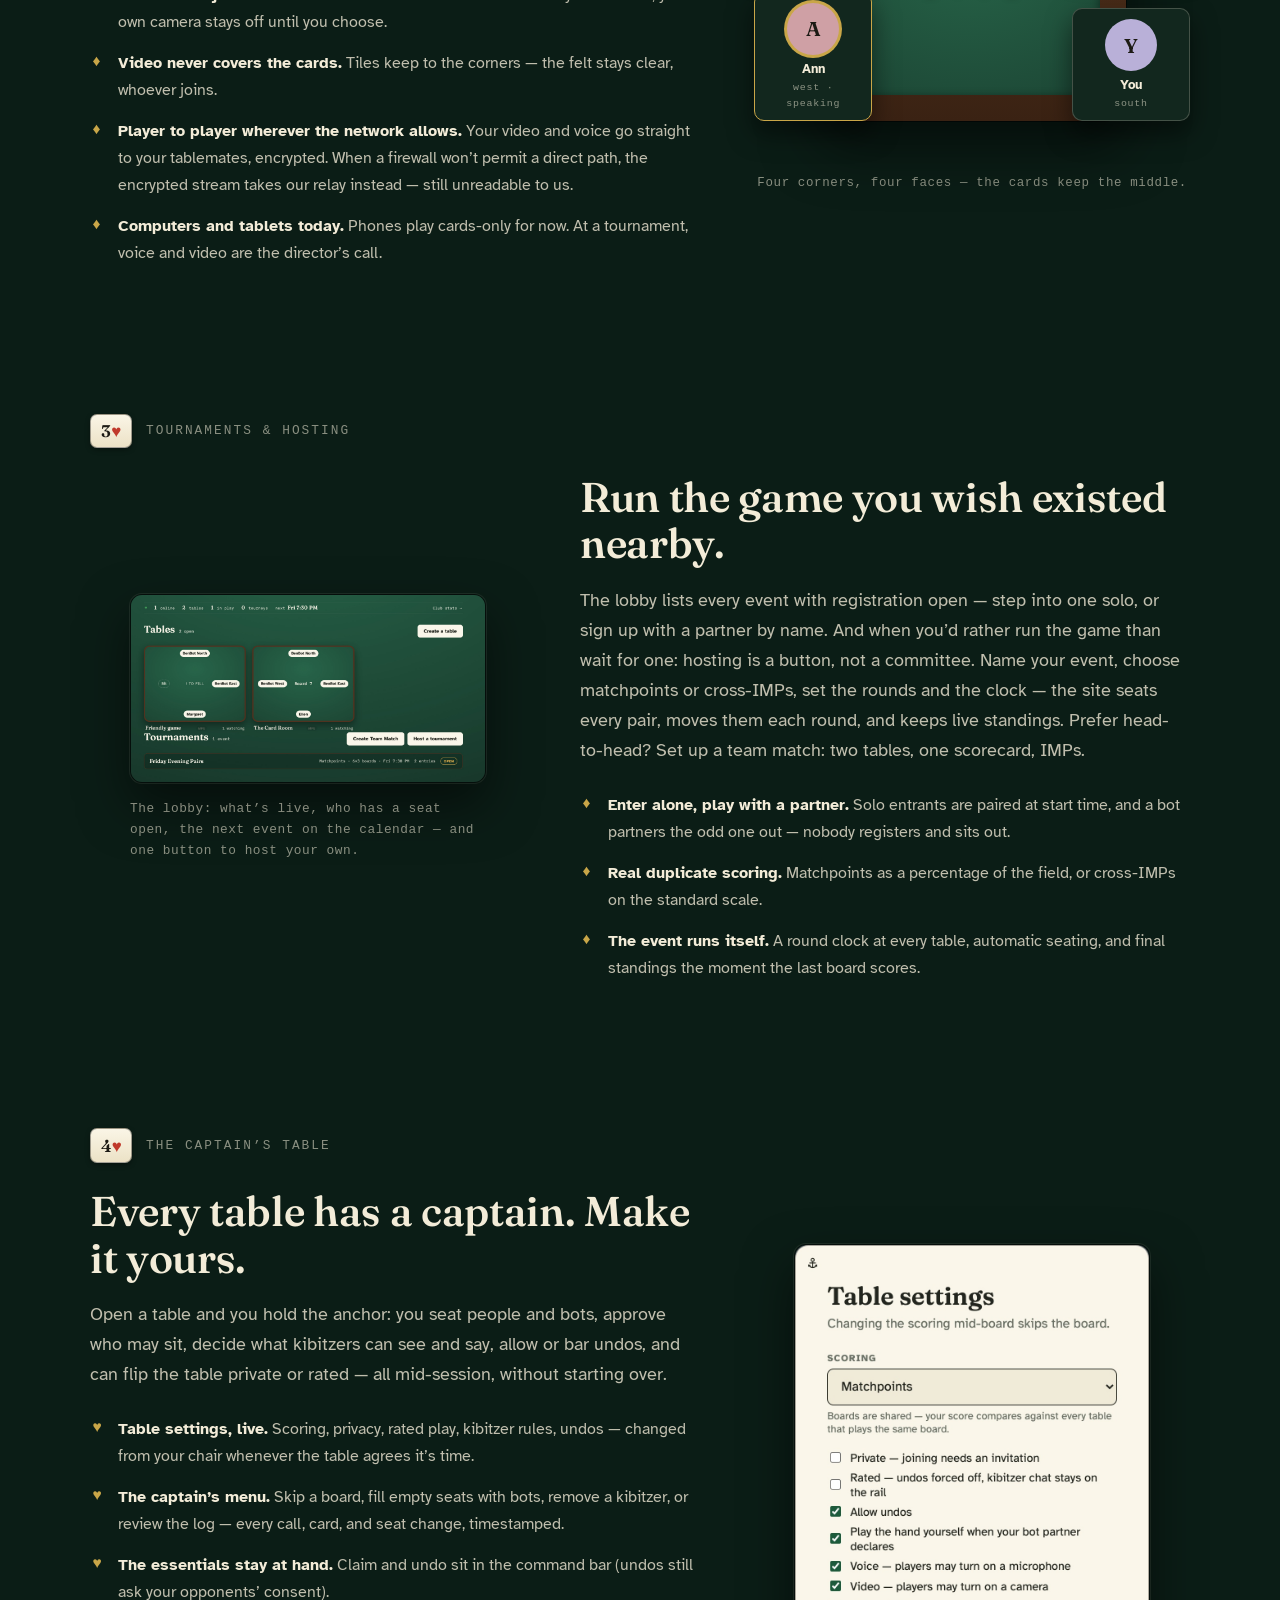
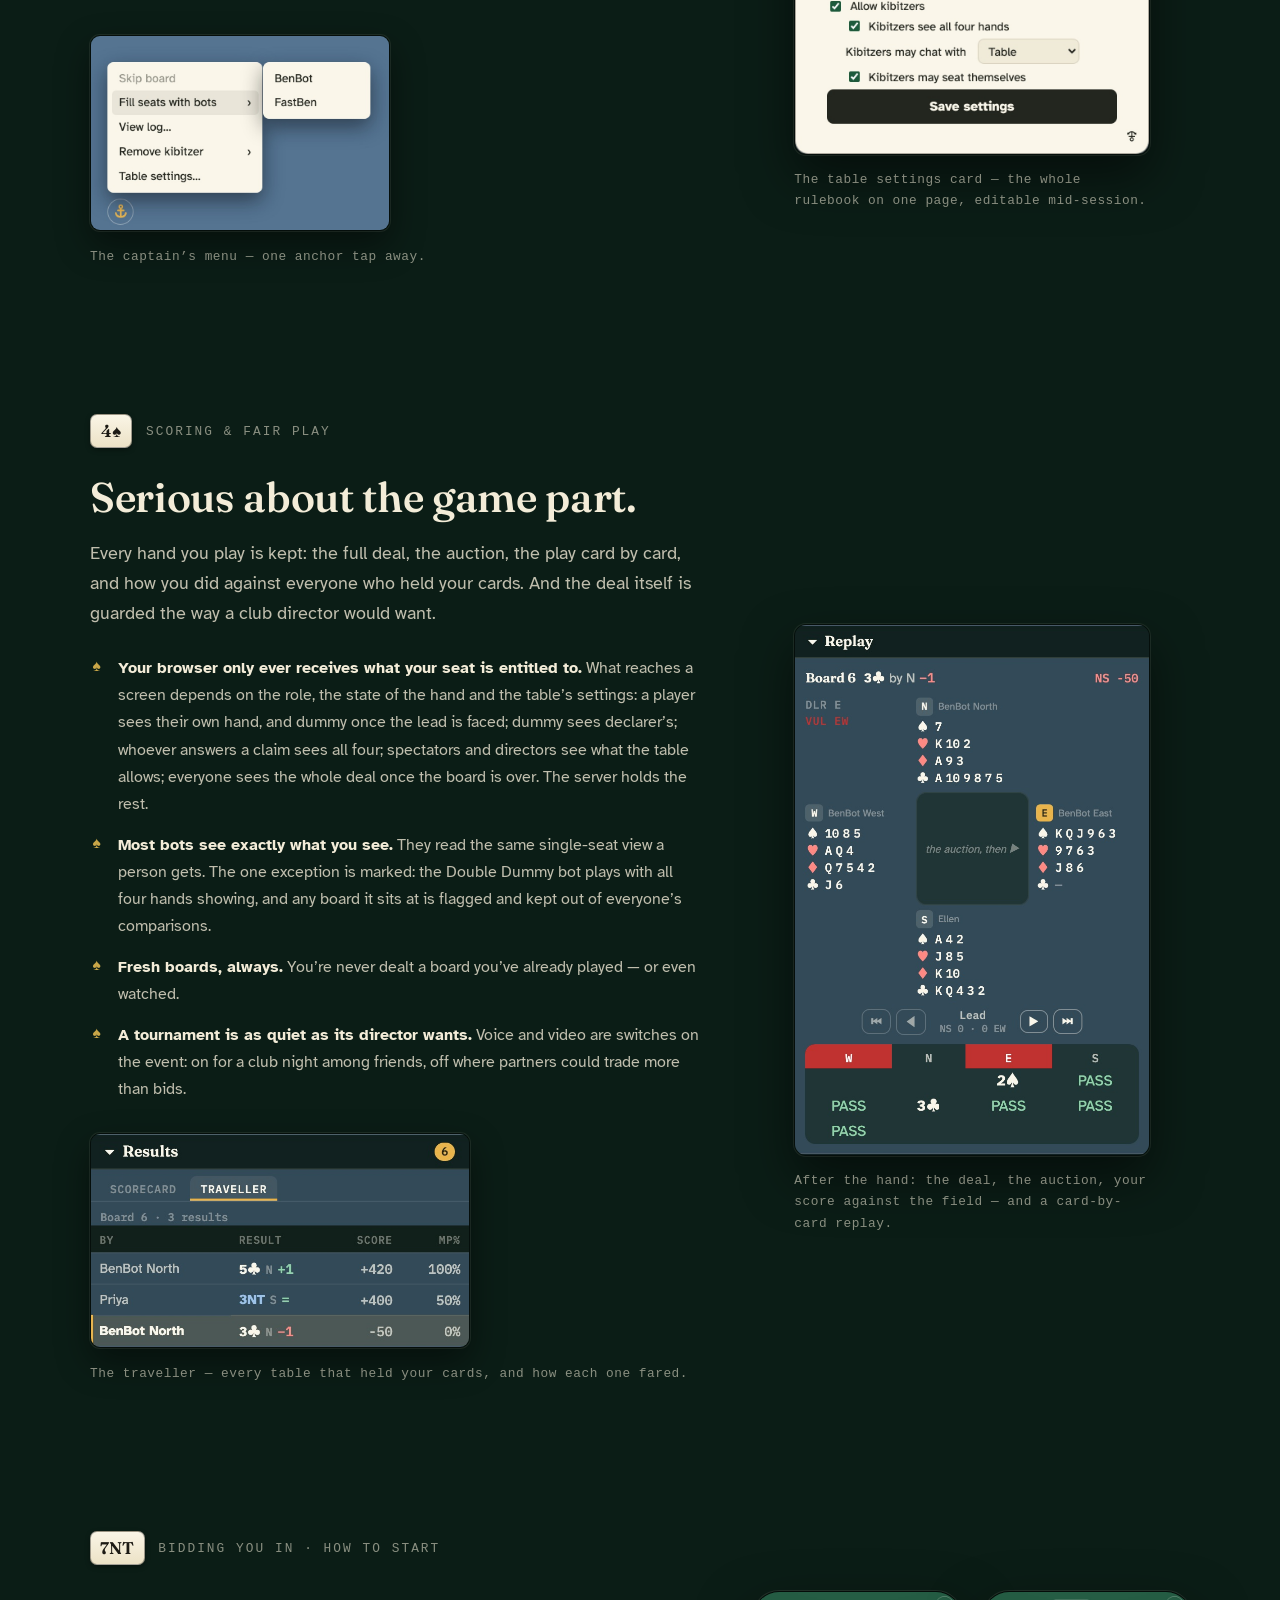
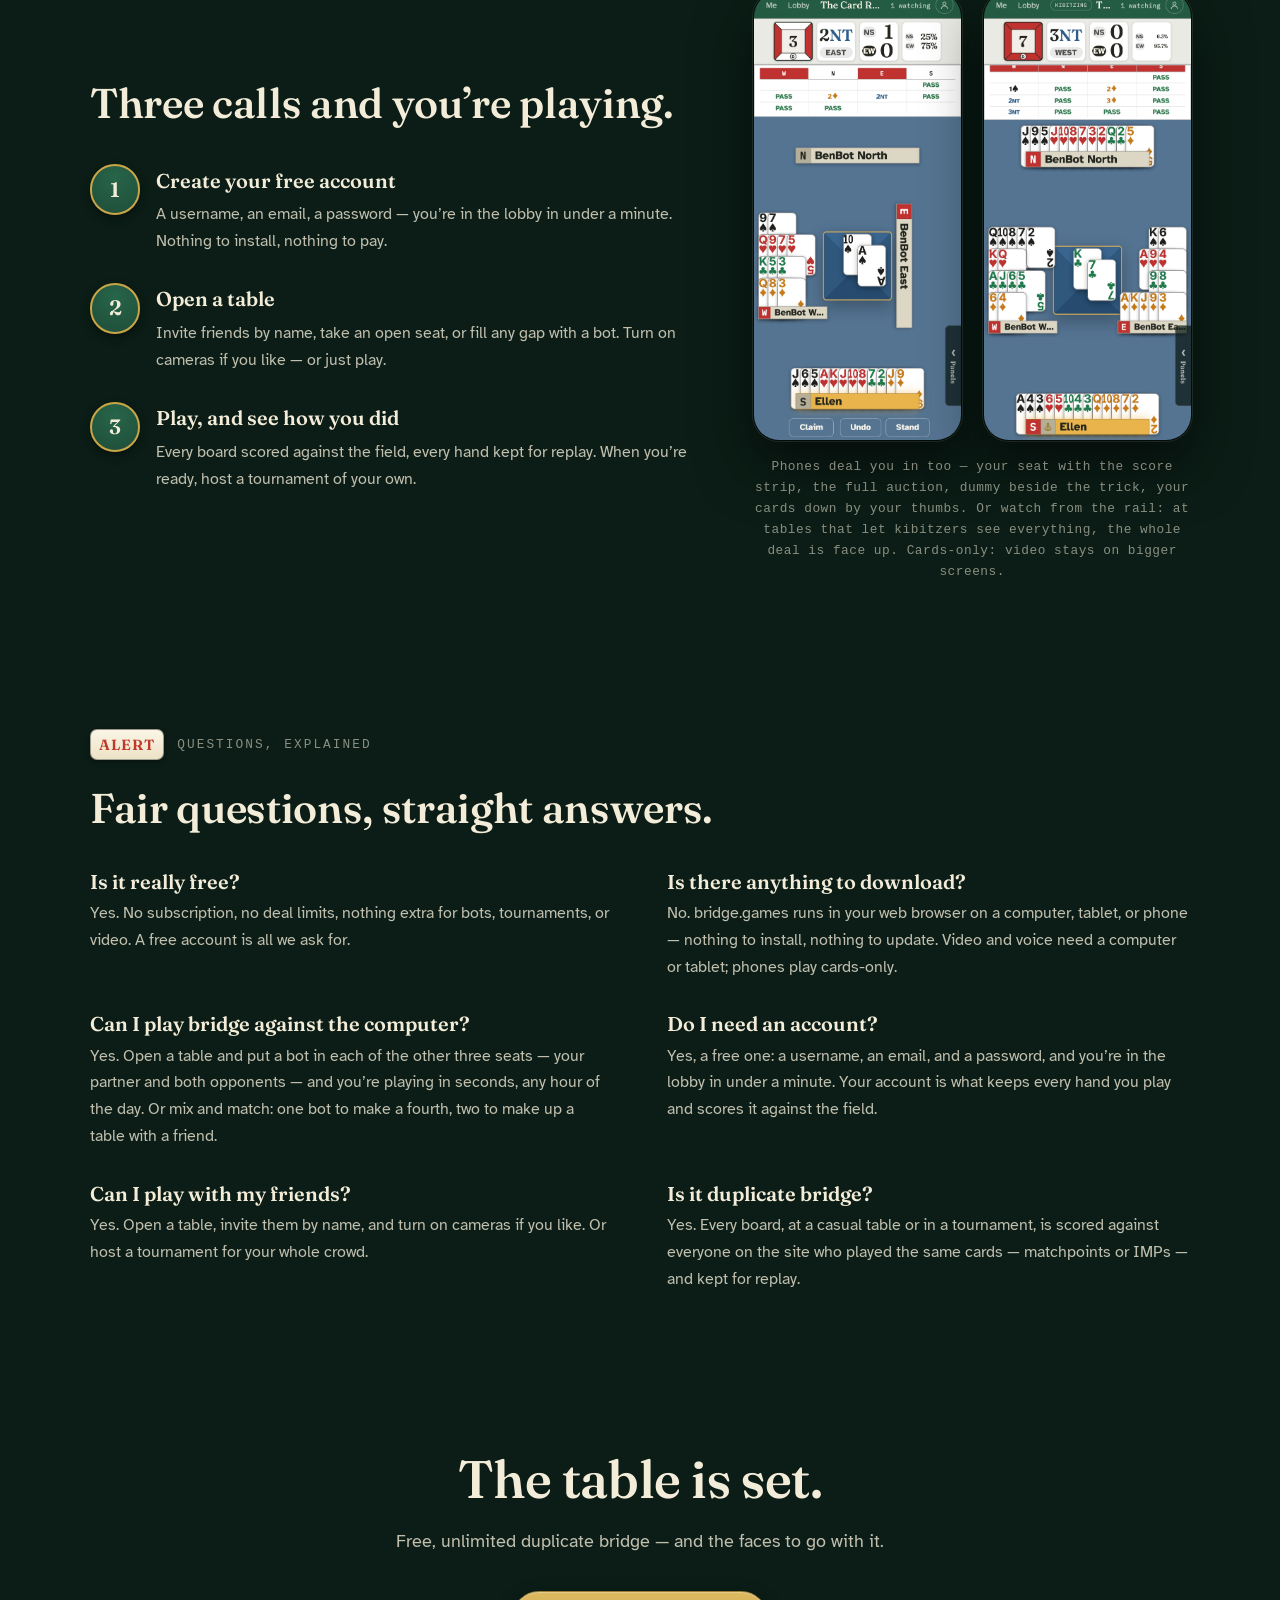
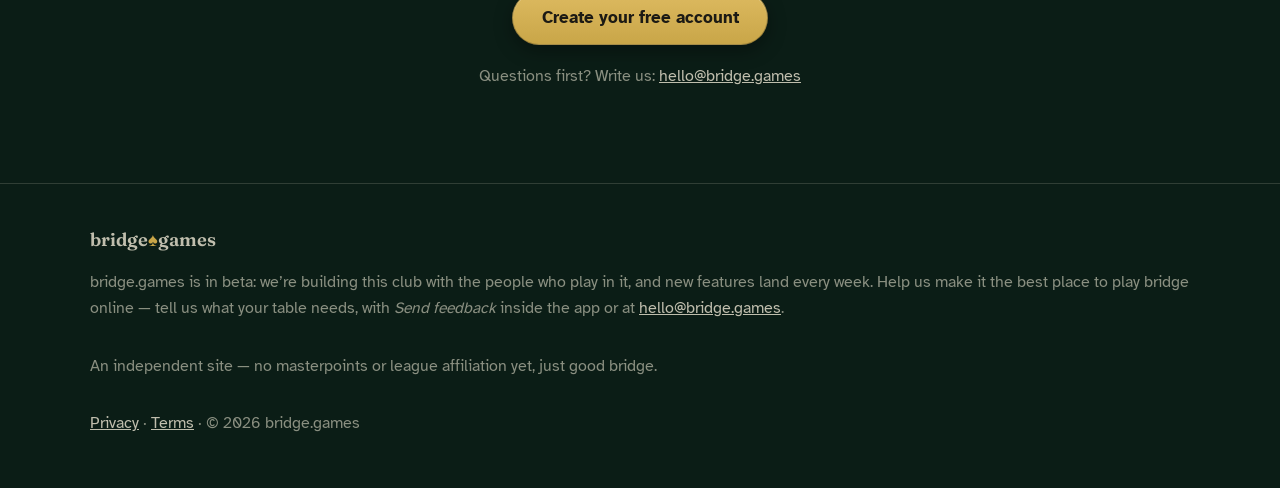
==== commit aa550ca6: "The page answers what people search for when they find it: the title says "Play Free Bridge Online —" ====
--- a/index.html
+++ b/index.html
@@ -3,11 +3,12 @@
 <head>
   <meta charset="utf-8">
   <meta name="viewport" content="width=device-width, initial-scale=1.0">
-  <title>bridge.games — free, unlimited bridge with real faces at the table</title>
-  <meta name="description" content="Play free, unlimited contract bridge online: video and voice at the table, bots for any empty seat, tournaments anyone can host. No downloads, no fees.">
+  <title>Play Free Bridge Online — No Download | bridge.games</title>
+  <meta name="description" content="Play free, unlimited contract bridge online — against the computer or with friends on video and voice, plus tournaments anyone can host. No downloads, no fees.">
   <link rel="canonical" href="https://bridge.games/">
   <link rel="icon" href="/favicon.ico" sizes="32x32">
   <link rel="icon" href="/images/favicon.svg" type="image/svg+xml">
+  <link rel="apple-touch-icon" href="/apple-touch-icon.png">
   <meta property="og:type" content="website">
   <meta property="og:site_name" content="bridge.games">
   <meta property="og:title" content="bridge.games — free, unlimited bridge with real faces at the table">
@@ -15,6 +16,28 @@
   <meta property="og:url" content="https://bridge.games/">
   <meta property="og:image" content="https://bridge.games/images/og-image.jpg">
   <meta name="twitter:card" content="summary_large_image">
+  <script type="application/ld+json">
+  {
+    "@context": "https://schema.org",
+    "@graph": [
+      {
+        "@type": "WebSite",
+        "@id": "https://bridge.games/#website",
+        "name": "bridge.games",
+        "url": "https://bridge.games/",
+        "publisher": { "@id": "https://bridge.games/#org" }
+      },
+      {
+        "@type": "Organization",
+        "@id": "https://bridge.games/#org",
+        "name": "bridge.games",
+        "url": "https://bridge.games/",
+        "logo": "https://bridge.games/apple-touch-icon.png",
+        "email": "hello@bridge.games"
+      }
+    ]
+  }
+  </script>
   <link rel="stylesheet" href="/css/site.css">
 </head>
 <body>
@@ -48,7 +71,7 @@
           <a href="https://app.bridge.games/lobby">Open the lobby</a></span>
       </div>
       <figure class="hero-figure">
-        <img src="/images/hero-table.jpg"
+        <img src="/images/hero-table.jpg" fetchpriority="high"
              alt="Your seat at a bridge.games table, mid-hand: your cards fanned at the bottom, dummy laid out across the table, two cards in the trick and it's your play, with six scored boards in the side drawer and one kibitzer watching"
              width="3200" height="2000">
         <figcaption>Your seat, your play &mdash; the session scored board by board in the drawer,
@@ -74,7 +97,8 @@
         <div class="card">
           <h3>Never wait for a fourth</h3>
           <p>A capable bot takes any empty chair the moment you ask, plays at a human
-          pace, and gives the seat back just as easily. And when your bot partner wins
+          pace, and gives the seat back just as easily &mdash; fill all three and
+          you&rsquo;re playing against the computer. And when your bot partner wins
           the auction, you can play the hand.</p>
         </div>
         <div class="card">
@@ -100,7 +124,7 @@
         </div>
       </div>
       <figure class="craft-figure">
-        <img src="/images/bidding-box.jpg"
+        <img loading="lazy" decoding="async" src="/images/bidding-box.jpg"
              alt="Mid-auction at your turn: the auction pad on the felt records every call, and the bidding box below it offers a level, then a strain, with pass, double, and an alert button at hand"
              width="1400" height="1500">
         <figcaption>Two taps and your call is made &mdash; pick a level, then a strain
@@ -188,7 +212,7 @@
           </ul>
         </div>
         <figure class="split-media">
-          <img src="/images/lobby-stats.jpg"
+          <img loading="lazy" decoding="async" src="/images/lobby-stats.jpg"
                alt="The bridge.games lobby: live tables with every seat shown and one seat open to take, an upcoming matchpoint pairs event open for entries, and buttons to create a table, host a tournament, or set up a team match"
                width="2300" height="1220">
           <figcaption>The lobby: what&rsquo;s live, who has a seat open, the next event
@@ -225,14 +249,14 @@
             the command bar (undos still ask your opponents&rsquo; consent).</li>
           </ul>
           <figure class="ui-snippet">
-            <img src="/images/captain-menu.jpg"
+            <img loading="lazy" decoding="async" src="/images/captain-menu.jpg"
                  alt="The captain's menu, opened from the anchor button: skip board, fill seats with bots with the bot list open beside it, view log, remove kibitzer, table settings"
                  width="800" height="520">
             <figcaption>The captain&rsquo;s menu &mdash; one anchor tap away.</figcaption>
           </figure>
         </div>
         <figure class="split-media">
-          <img src="/images/table-settings.jpg"
+          <img loading="lazy" decoding="async" src="/images/table-settings.jpg"
                alt="The table settings card: scoring against every table that plays the same board, private, rated, allow undos, play the hand when your bot partner declares, voice, video, and kibitzer permissions, with a Save settings button"
                width="864" height="1244">
           <figcaption>The table settings card &mdash; the whole rulebook on one page,
@@ -275,7 +299,7 @@
             where partners could trade more than bids.</li>
           </ul>
           <figure class="ui-snippet wide">
-            <img src="/images/traveller.jpg"
+            <img loading="lazy" decoding="async" src="/images/traveller.jpg"
                  alt="The traveller panel for one board: every table's result with contract, score, and matchpoint percentage"
                  width="702" height="396">
             <figcaption>The traveller &mdash; every table that held your cards,
@@ -283,7 +307,7 @@
           </figure>
         </div>
         <figure class="split-media">
-          <img src="/images/replay-panel.jpg"
+          <img loading="lazy" decoding="async" src="/images/replay-panel.jpg"
                alt="The replay panel for a finished board: the contract and result, the full deal diagram, and the complete auction, ready to step through card by card"
                width="702" height="1052">
           <figcaption>After the hand: the deal, the auction, your score against the field
@@ -323,10 +347,10 @@
         </div>
         <figure class="split-media phone-figure">
           <div class="phone-pair">
-            <img src="/images/phone-table.jpg"
+            <img loading="lazy" decoding="async" src="/images/phone-table.jpg"
                  alt="Your seat on a phone, mid-play: the board, contract, trick count, and your running score in a strip up top, the full auction beneath it, dummy's cards fanned beside the trick, and your own hand at the bottom with the claim and undo controls"
                  width="1170" height="2532">
-            <img src="/images/phone-kibitz.jpg"
+            <img loading="lazy" decoding="async" src="/images/phone-kibitz.jpg"
                  alt="Kibitzing from a phone: the kibitzing badge in the header, all four hands face up around the trick, and the auction and score strip above them"
                  width="1170" height="2532">
           </div>
@@ -336,6 +360,54 @@
           whole deal is face up. Cards-only: video stays on bigger screens.</figcaption>
         </figure>
       </div>
+    </div>
+  </section>
+
+  <!-- ======================= alert: questions ======================= -->
+  <section id="faq">
+    <div class="wrap">
+      <div class="bid-eyebrow">
+        <span class="bid-card alert">Alert</span>
+        <span class="bid-label">Questions, explained</span>
+      </div>
+      <h2>Fair questions, straight answers.</h2>
+      <dl class="faq">
+        <div>
+          <dt>Is it really free?</dt>
+          <dd>Yes. No subscription, no deal limits, nothing extra for bots, tournaments,
+          or video. A free account is all we ask for.</dd>
+        </div>
+        <div>
+          <dt>Is there anything to download?</dt>
+          <dd>No. bridge.games runs in your web browser on a computer, tablet, or phone
+          &mdash; nothing to install, nothing to update. Video and voice need a computer
+          or tablet; phones play cards-only.</dd>
+        </div>
+        <div>
+          <dt>Can I play bridge against the computer?</dt>
+          <dd>Yes. Open a table and put a bot in each of the other three seats &mdash;
+          your partner and both opponents &mdash; and you&rsquo;re playing in seconds,
+          any hour of the day. Or mix and match: one bot to make a fourth, two to make
+          up a table with a friend.</dd>
+        </div>
+        <div>
+          <dt>Do I need an account?</dt>
+          <dd>Yes, a free one: a username, an email, and a password, and you&rsquo;re in
+          the lobby in under a minute. Your account is what keeps every hand you play
+          and scores it against the field.</dd>
+        </div>
+        <div>
+          <dt>Can I play with my friends?</dt>
+          <dd>Yes. Open a table, invite them by name, and turn on cameras if you like.
+          Or host a tournament for your whole crowd.</dd>
+        </div>
+        <div>
+          <dt>Is it duplicate bridge?</dt>
+          <dd>Yes. Every board, at a casual table or in a tournament, is scored against
+          everyone on the site who played the same cards &mdash; matchpoints or IMPs
+          &mdash; and kept for replay.</dd>
+        </div>
+      </dl>
     </div>
   </section>
 
--- a/css/site.css
+++ b/css/site.css
@@ -545,6 +545,34 @@
 }
 .phone-figure figcaption { text-align: center; }
 
+/* ---------- questions (alert section) ---------- */
+
+.bid-card.alert {
+  color: var(--card-red);
+  font-size: 0.92rem;
+  letter-spacing: 0.06em;
+  text-transform: uppercase;
+}
+
+.faq {
+  display: grid;
+  grid-template-columns: repeat(2, 1fr);
+  gap: 1.9rem 3.4rem;
+  margin: 2.3rem 0 0;
+}
+.faq dt {
+  font-family: var(--display);
+  font-weight: 600;
+  font-size: 1.25rem;
+  line-height: 1.25;
+  margin: 0 0 0.4rem;
+}
+.faq dd {
+  margin: 0;
+  color: var(--cream-soft);
+  font-size: 1.02rem;
+}
+
 /* ---------- closing CTA ---------- */
 
 .closing {
@@ -621,6 +649,7 @@
 @media (max-width: 620px) {
   body { font-size: 1.06rem; }
   .grid { grid-template-columns: 1fr; }
+  .faq { grid-template-columns: 1fr; }
   section { padding: 3.4rem 0; }
   .hero { padding: 2.2rem 0 3.4rem; }
   .hero-sub { font-size: 1.12rem; }
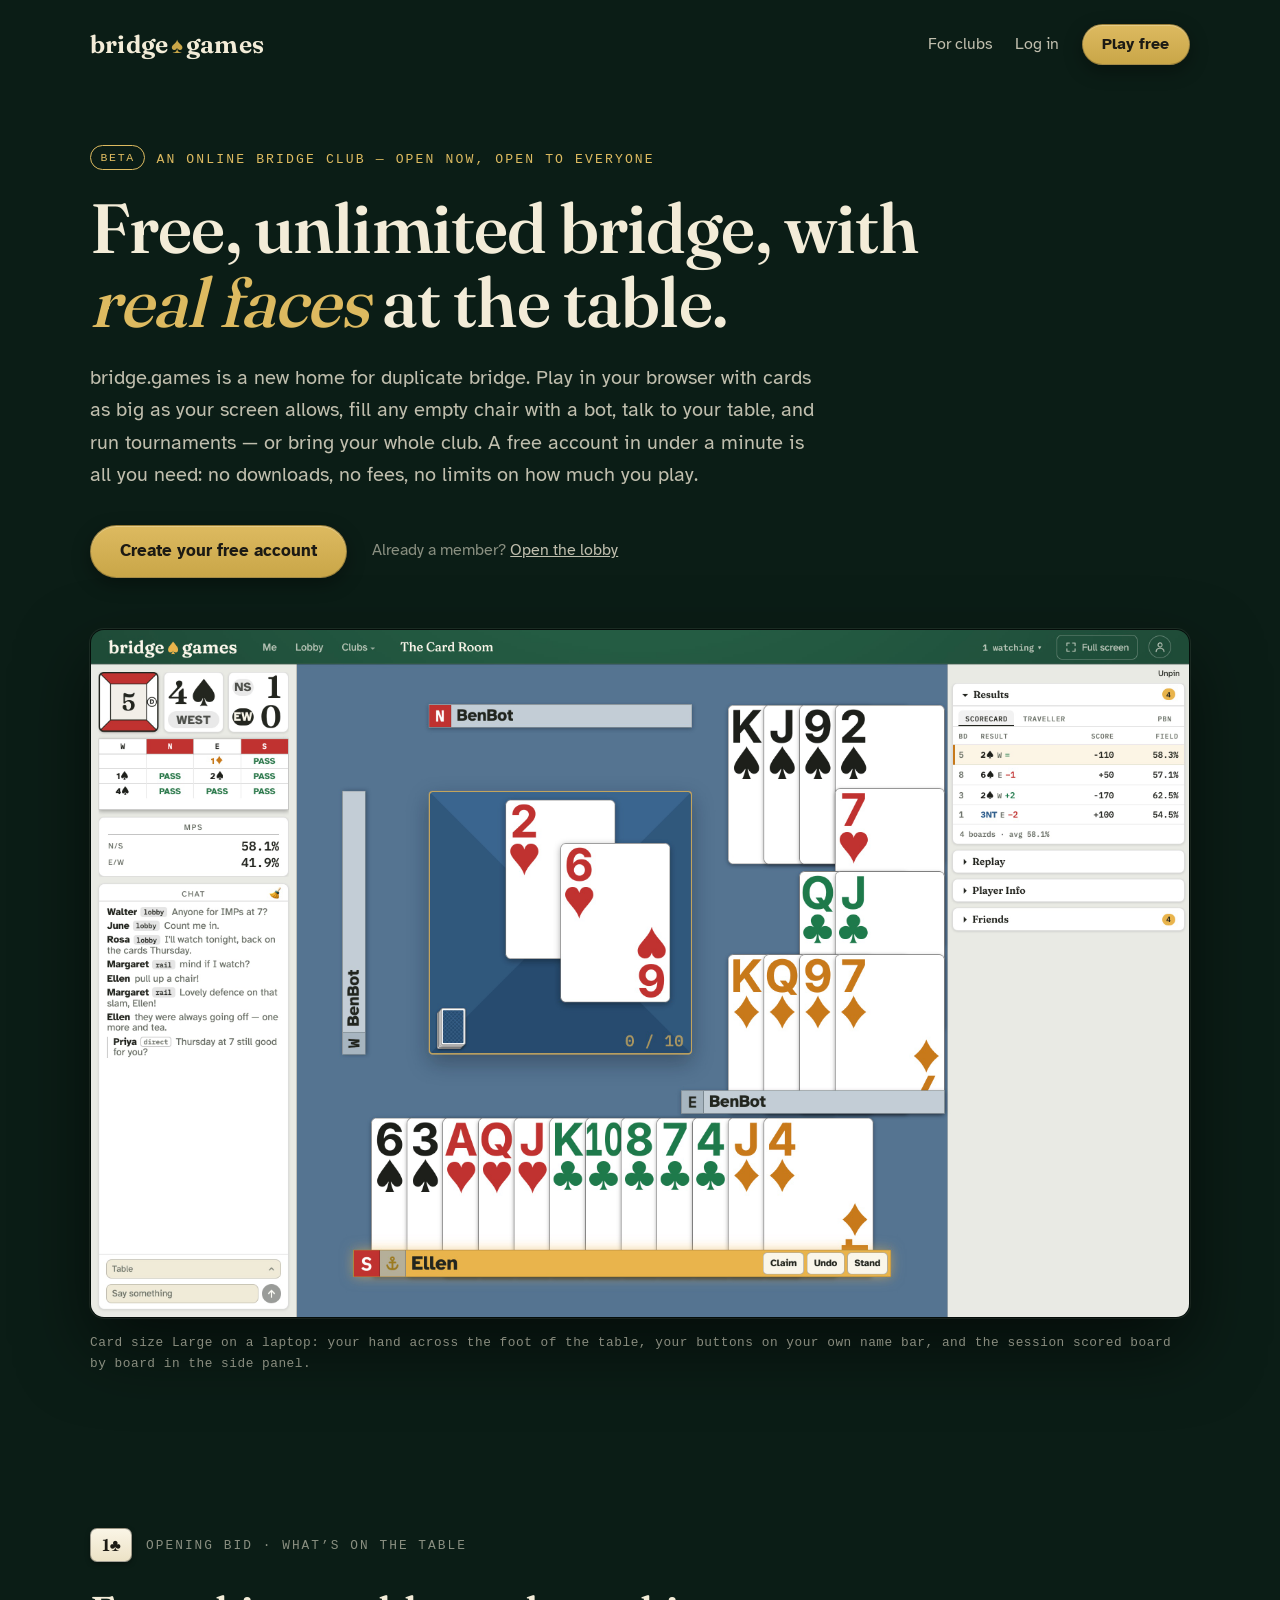
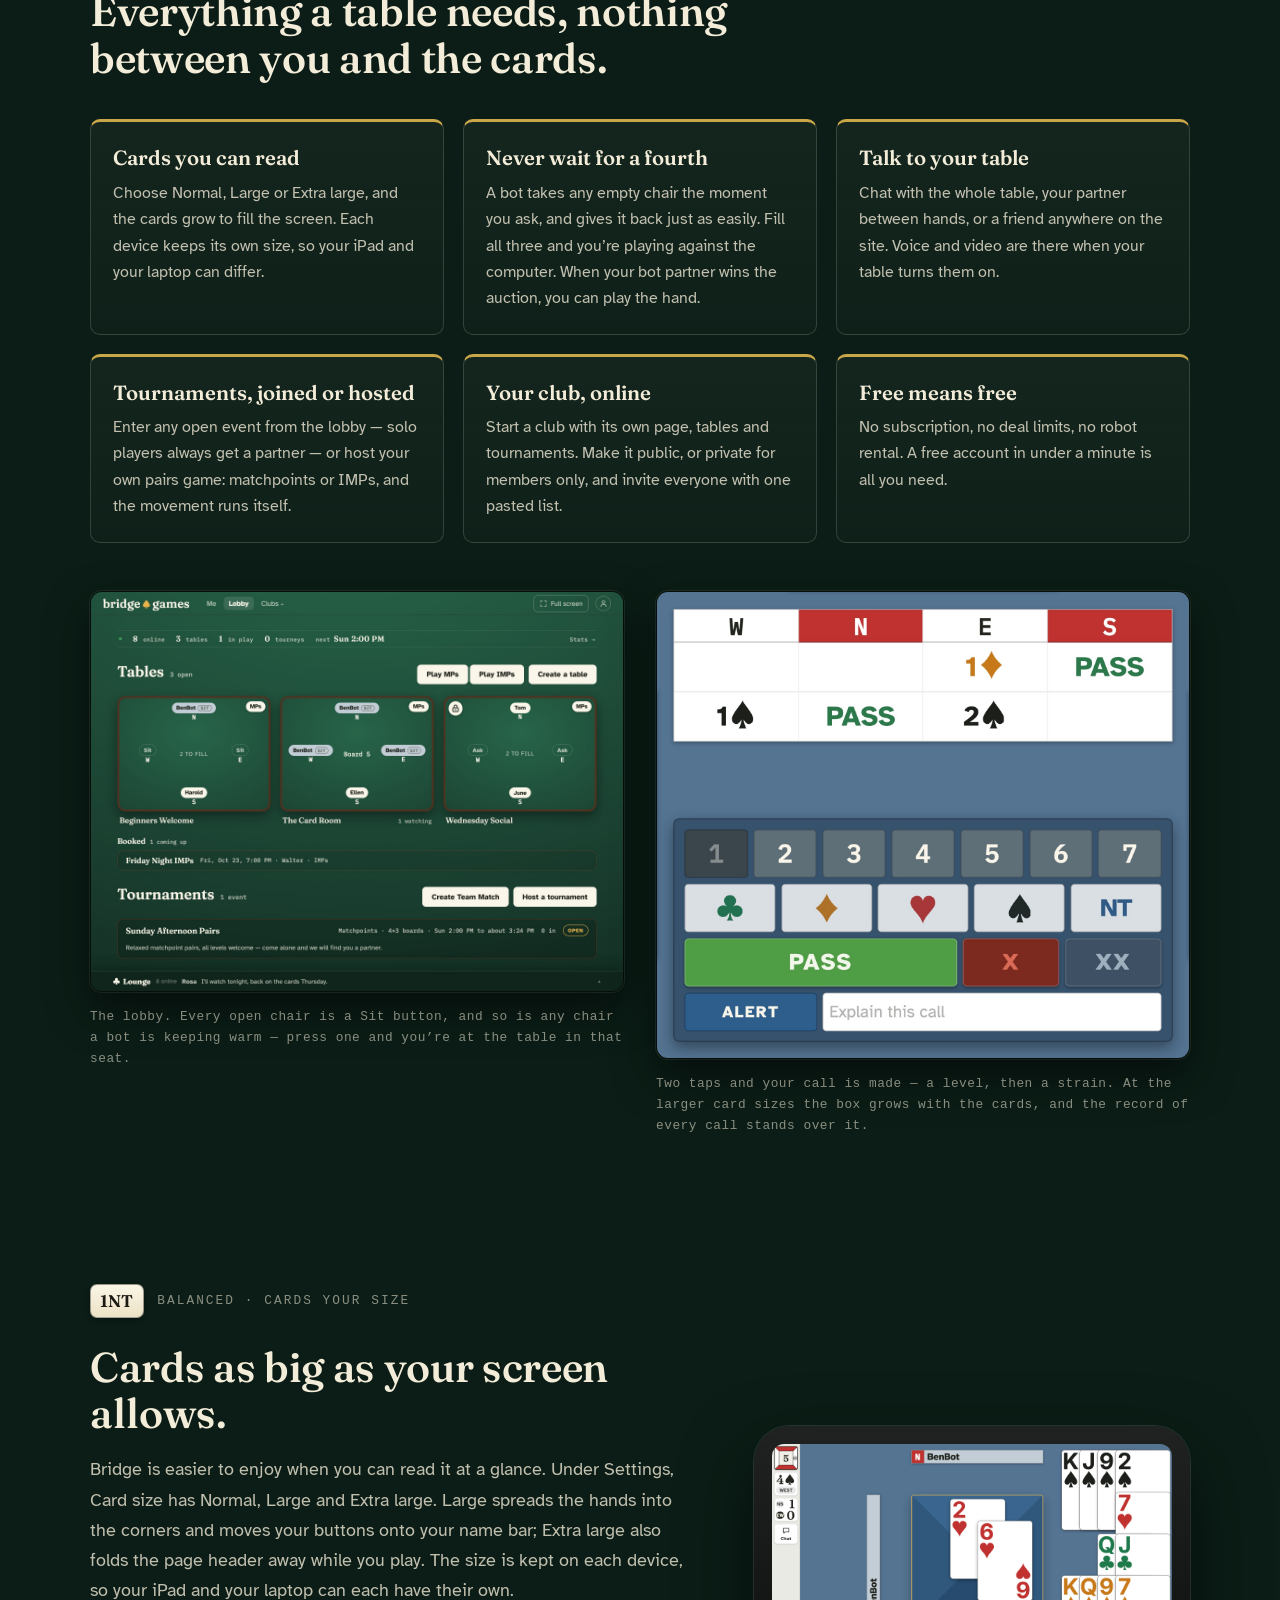
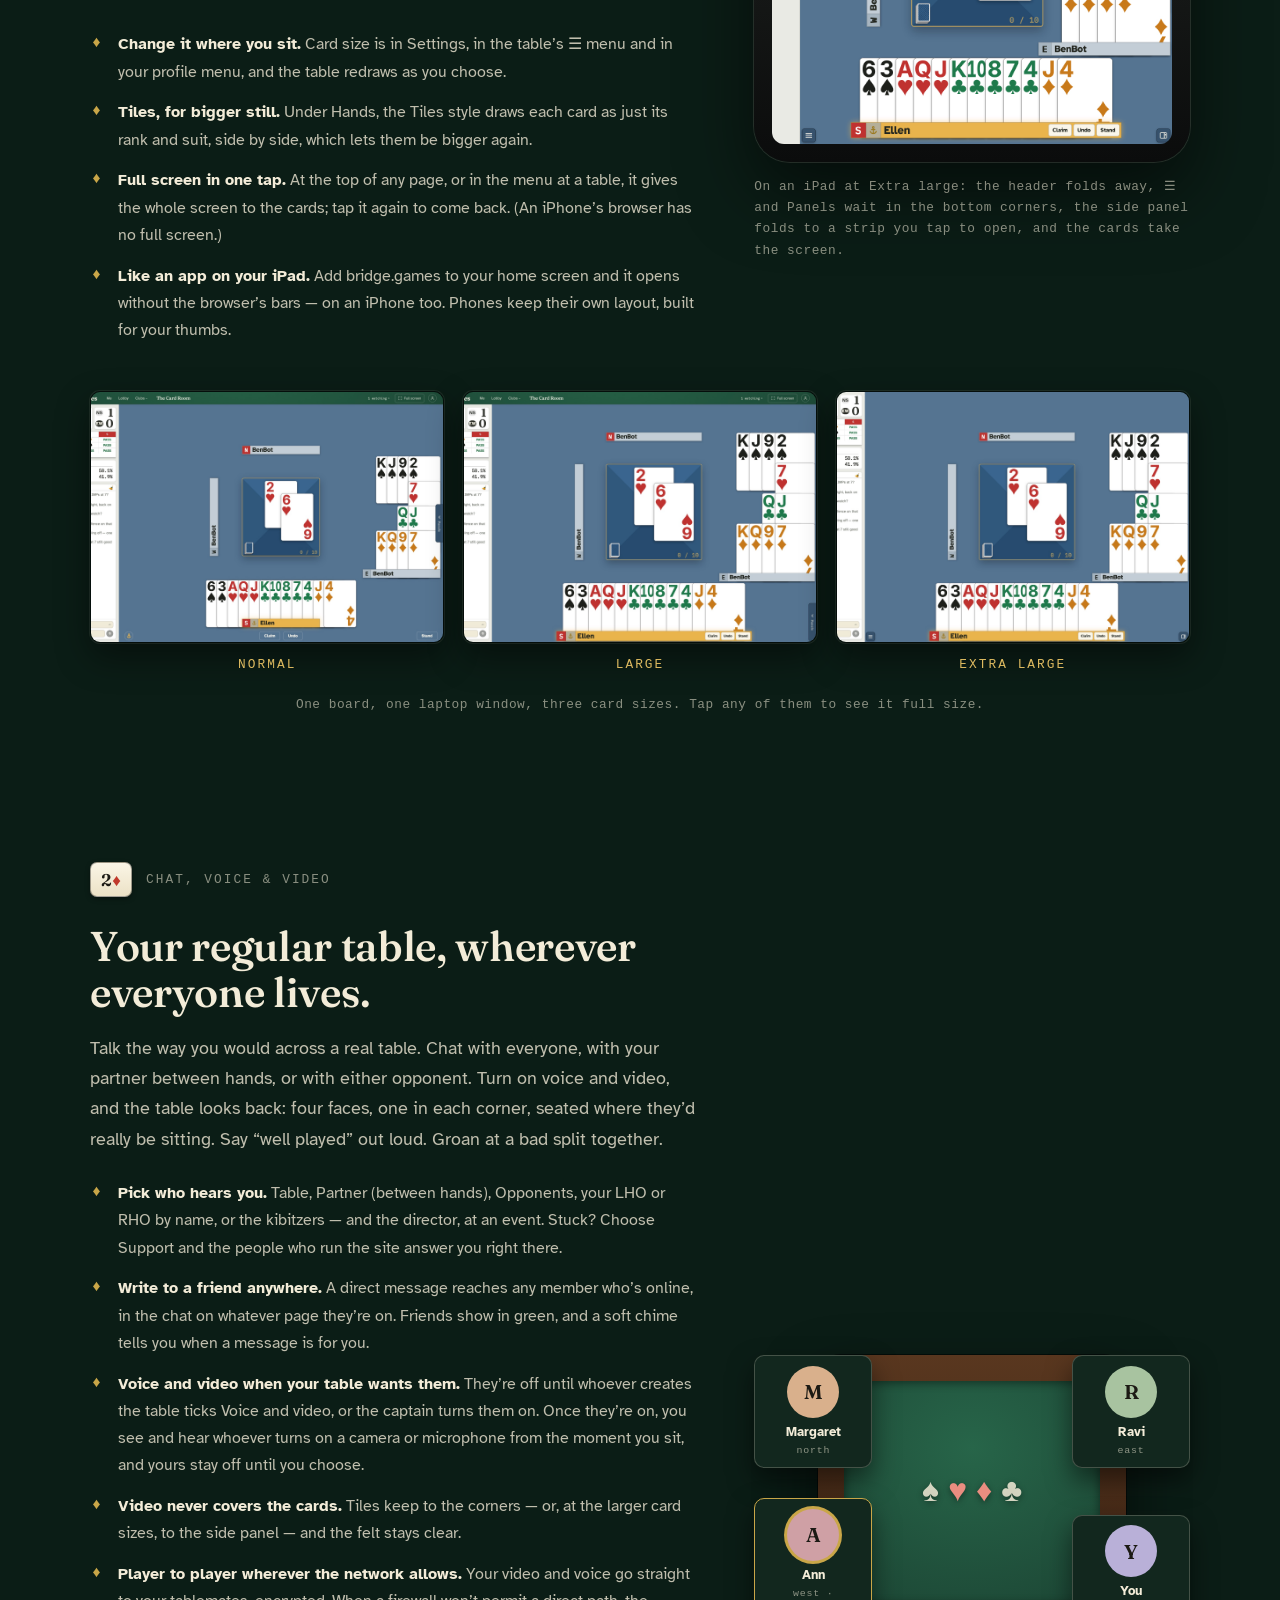
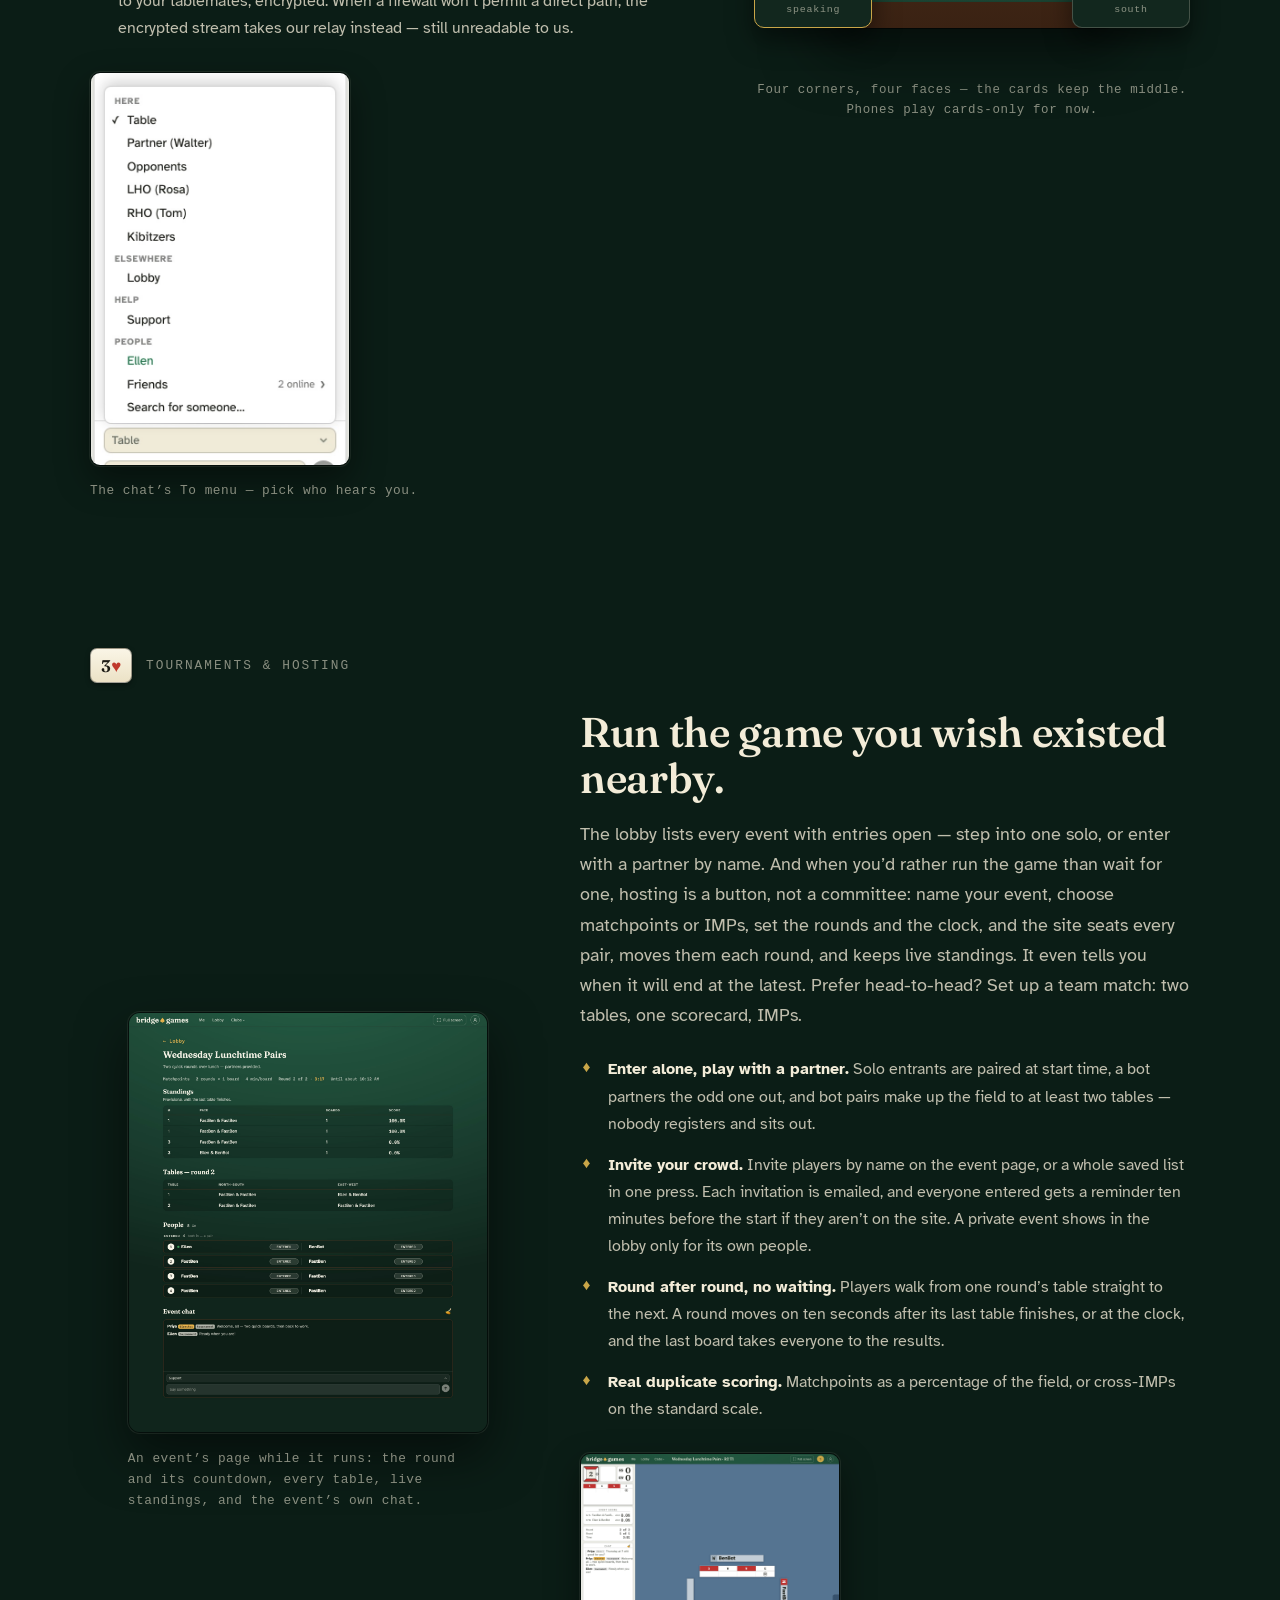
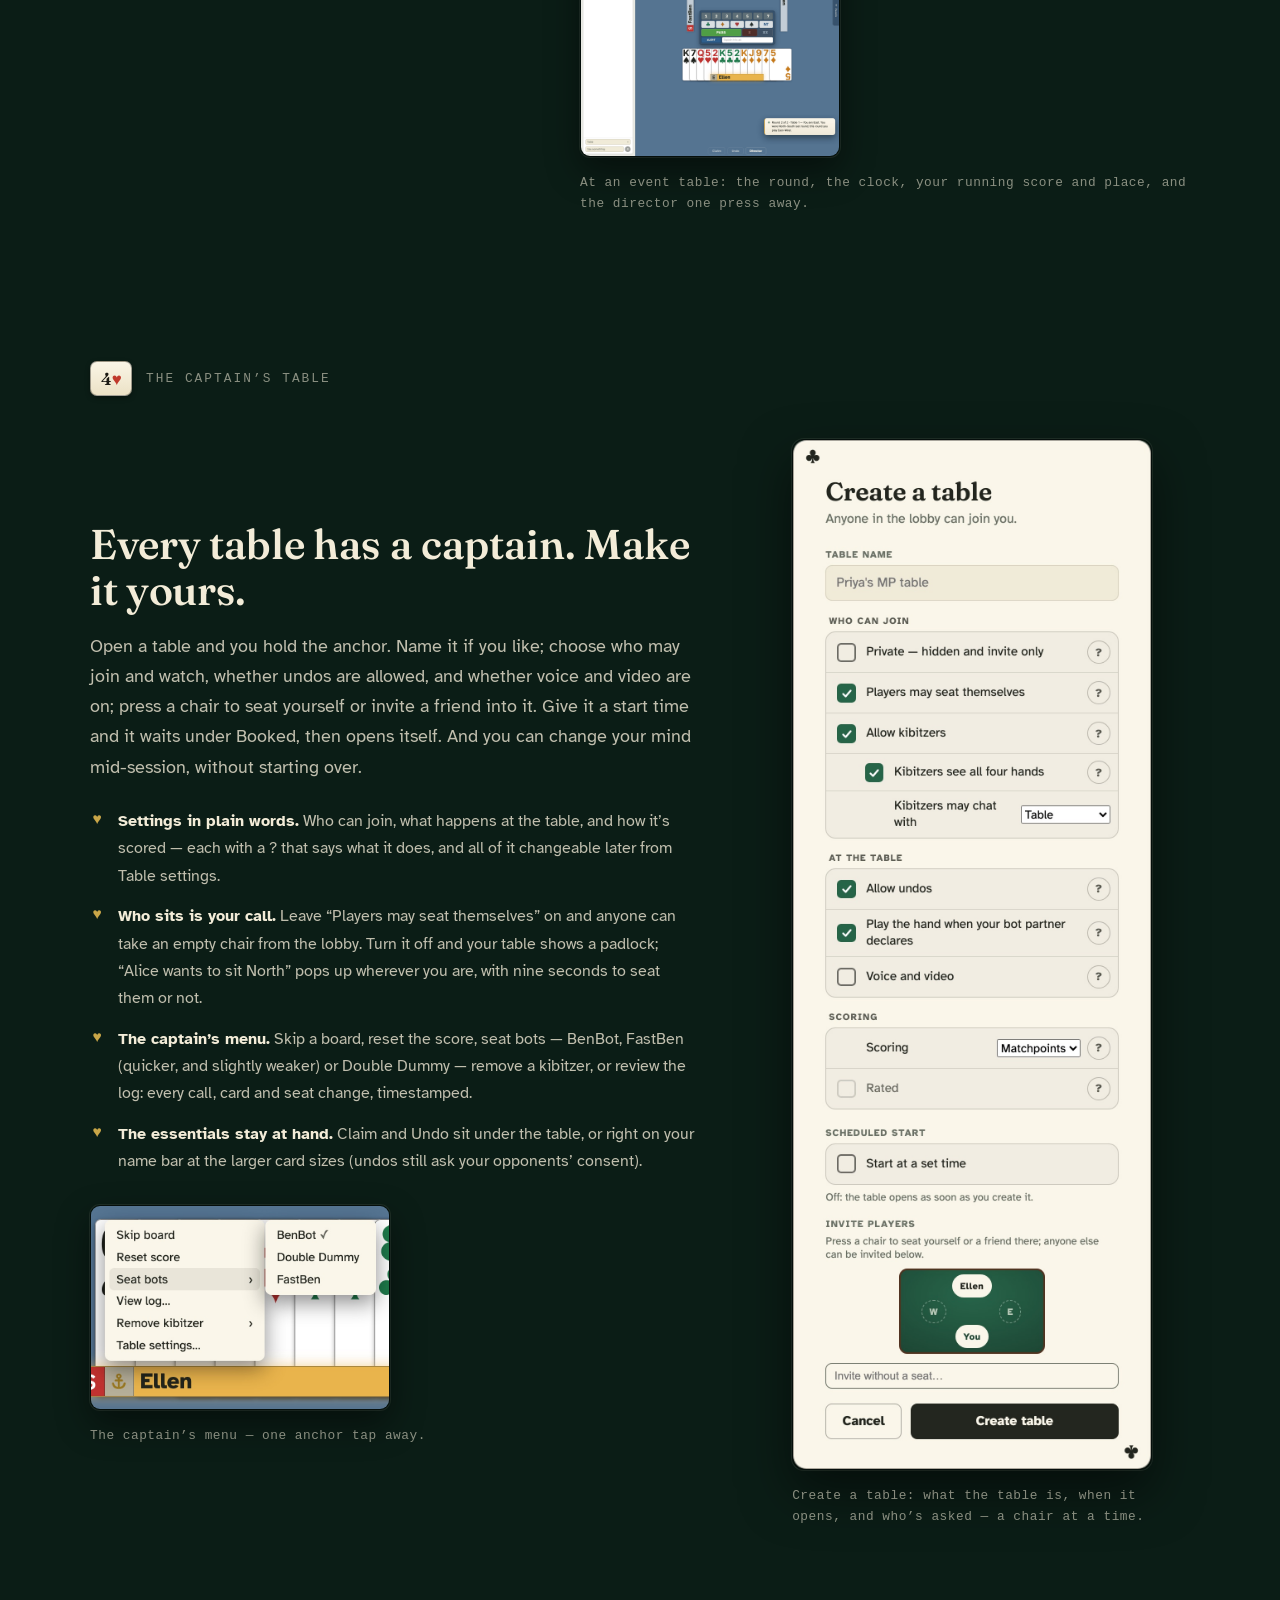
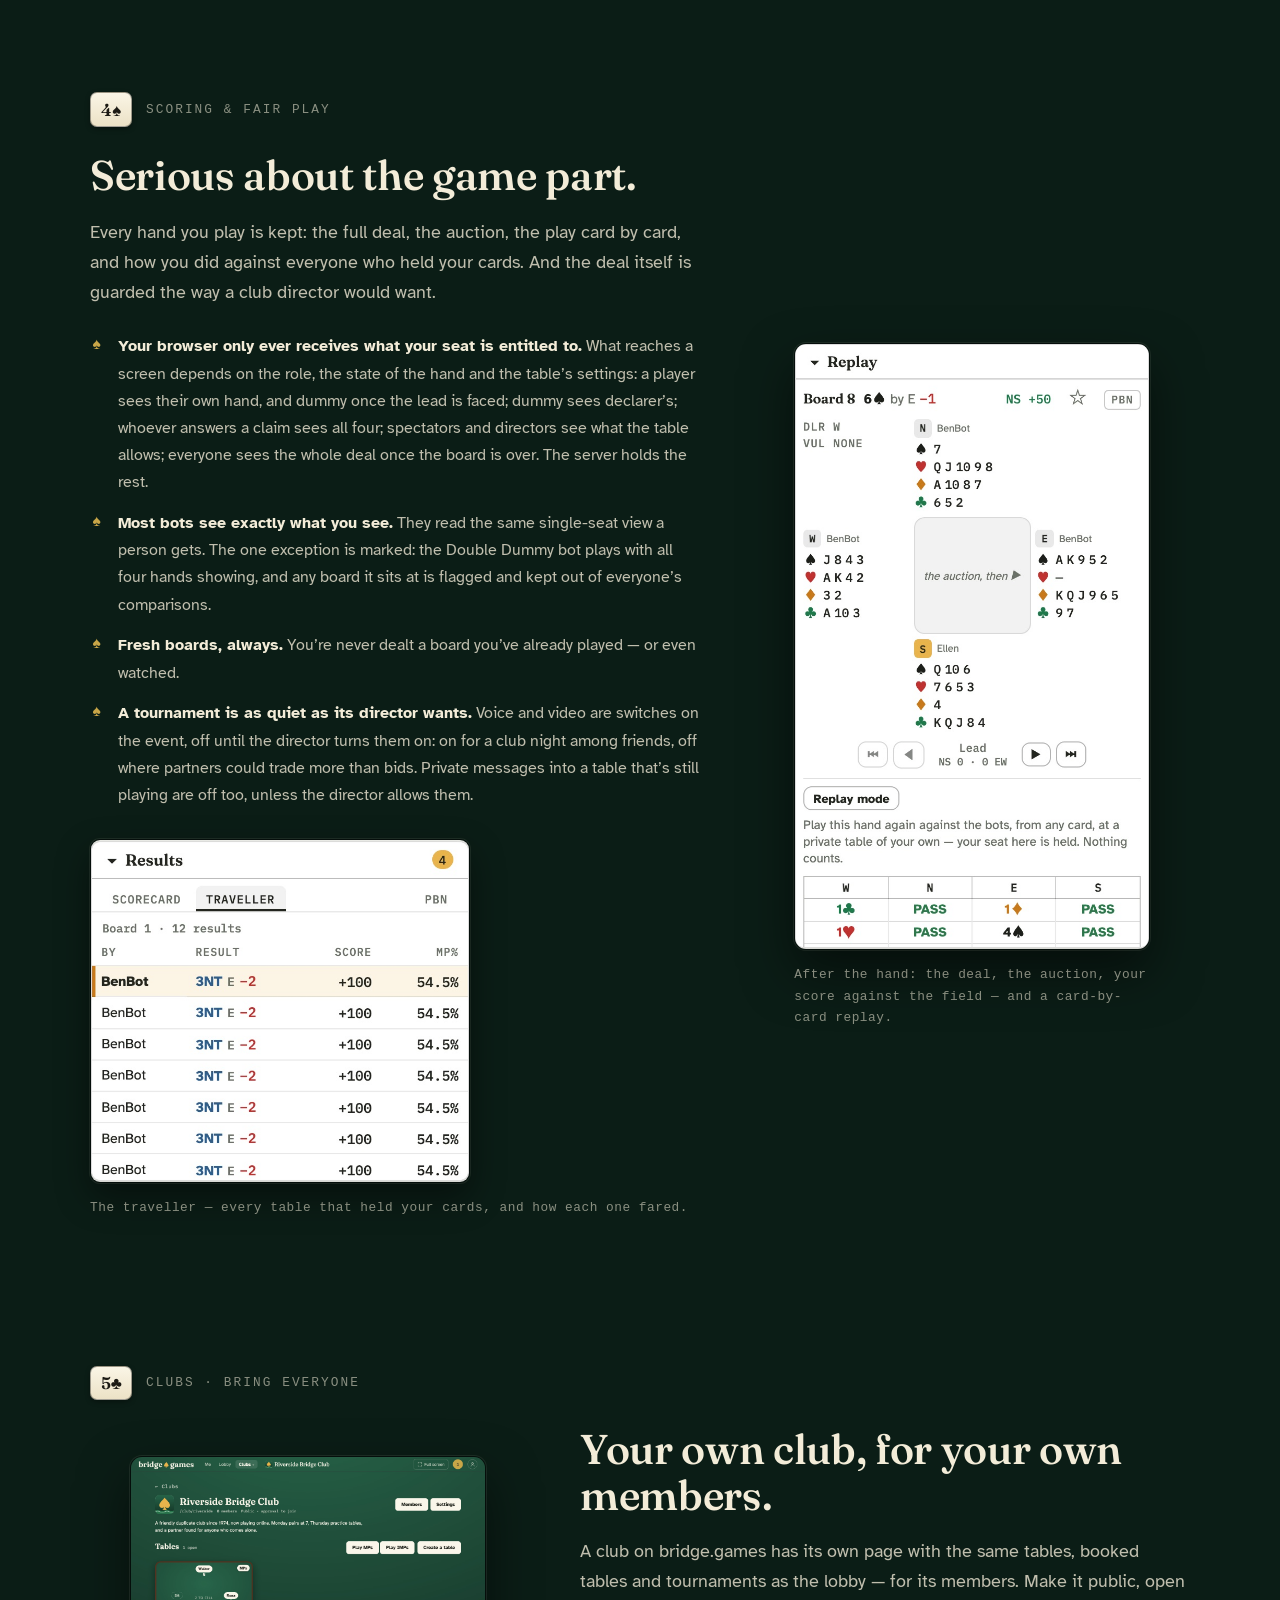
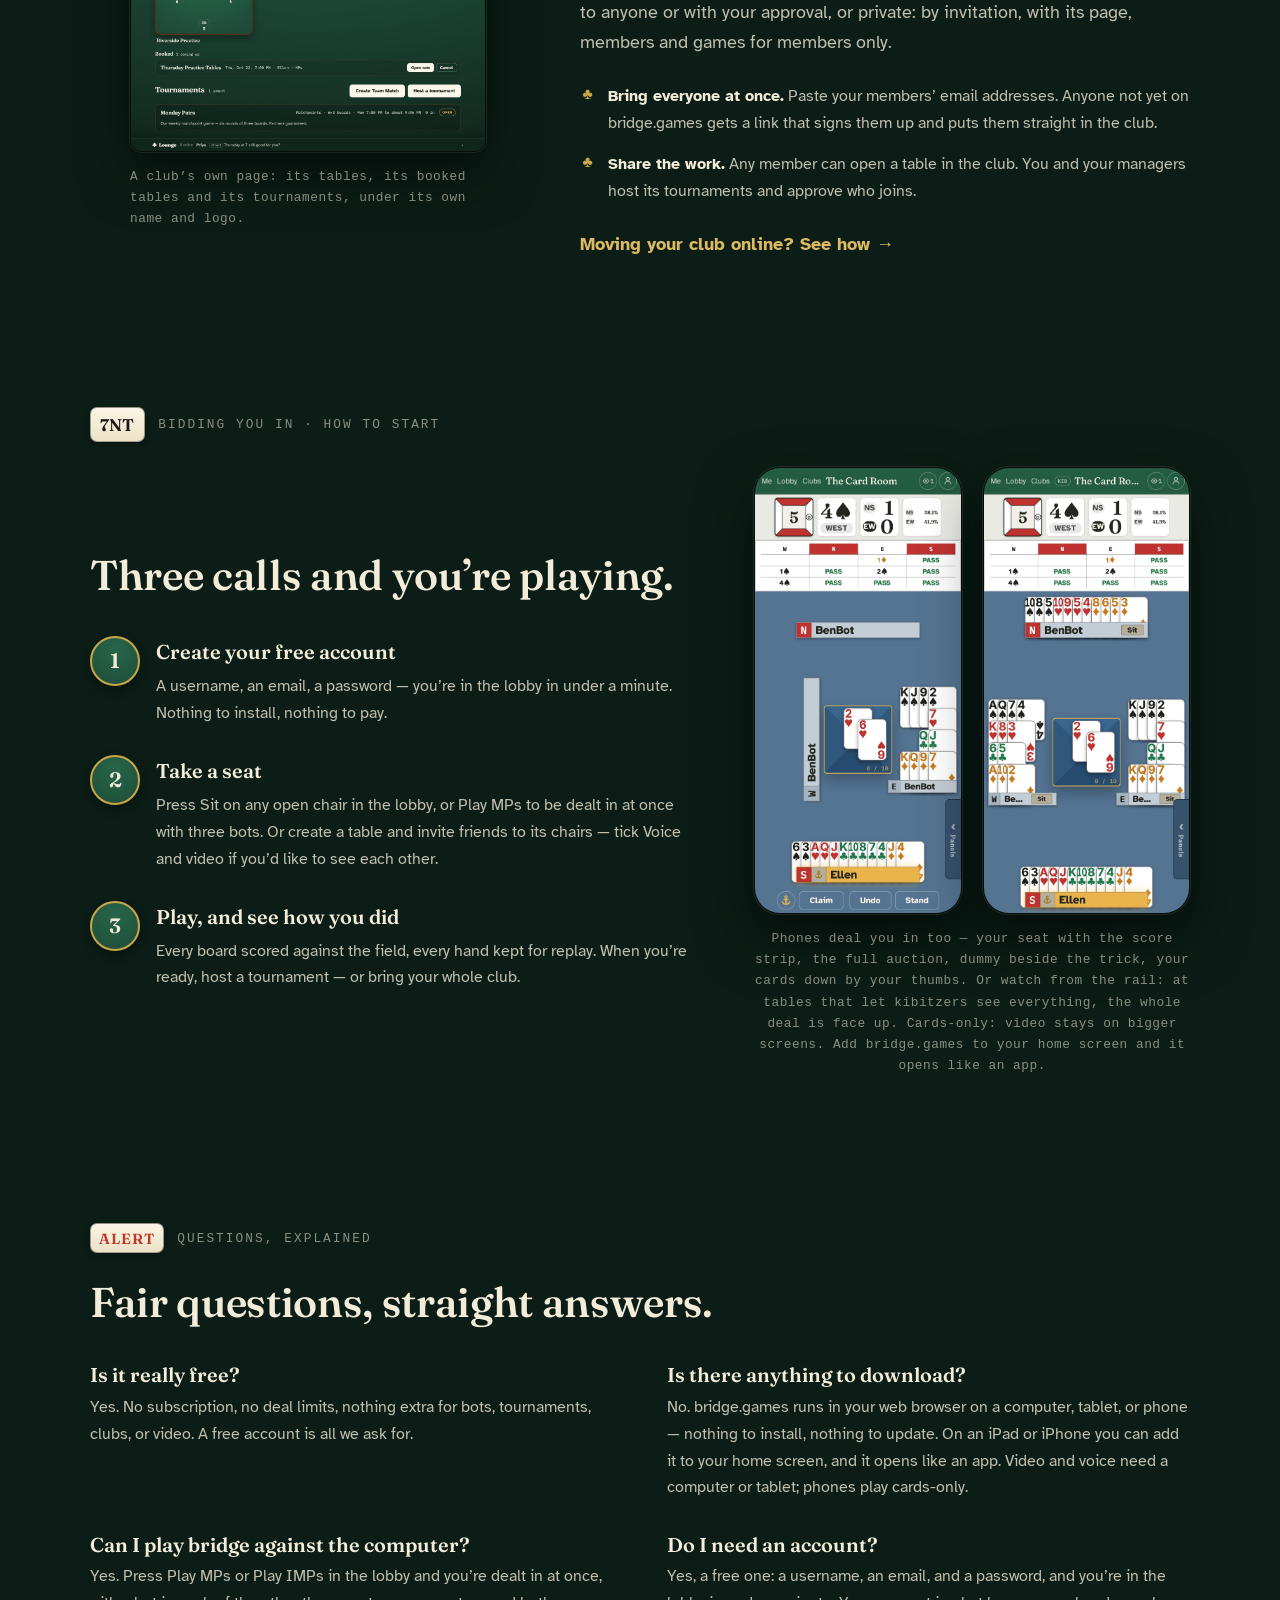
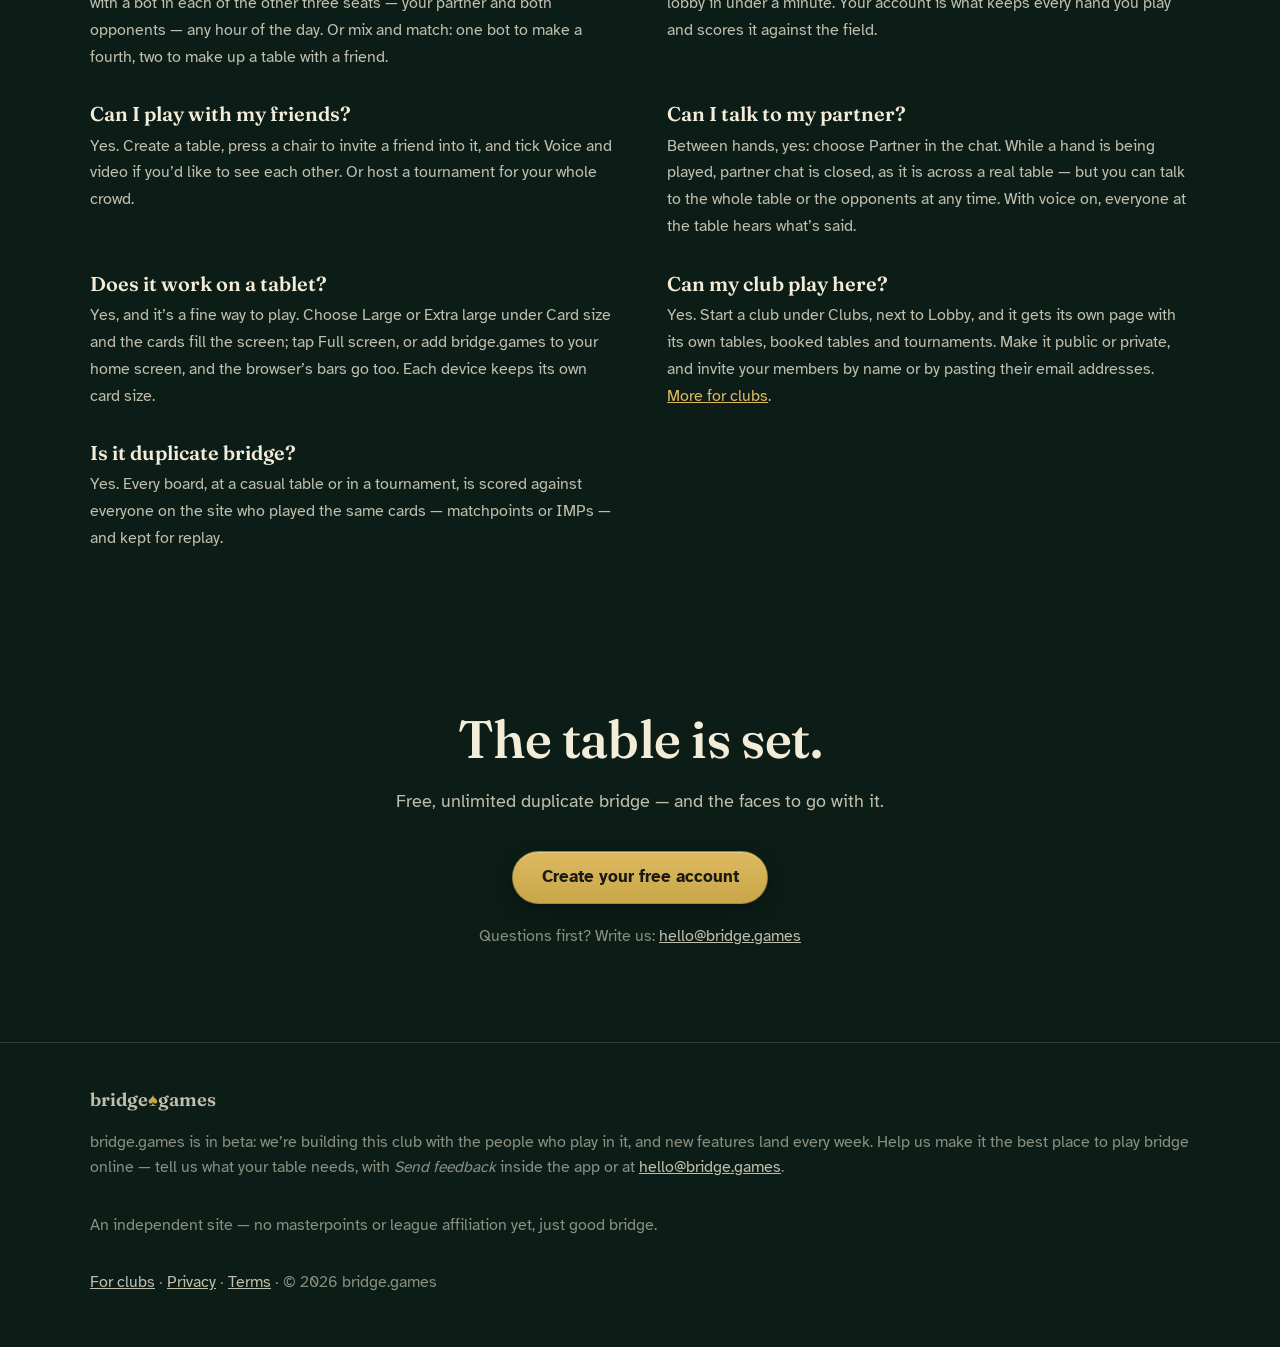
==== commit b277fd52: "Every screenshot retaken on the October build, and the site learns the club's new words: cards in th" ====
--- a/index.html
+++ b/index.html
@@ -4,7 +4,7 @@
   <meta charset="utf-8">
   <meta name="viewport" content="width=device-width, initial-scale=1.0">
   <title>Play Free Bridge Online — No Download | bridge.games</title>
-  <meta name="description" content="Play free, unlimited contract bridge online — against the computer or with friends on video and voice, plus tournaments anyone can host. No downloads, no fees.">
+  <meta name="description" content="Play free, unlimited contract bridge online — against the computer or with friends. Big, easy-to-read cards, tournaments and clubs. No downloads, no fees.">
   <link rel="canonical" href="https://bridge.games/">
   <link rel="icon" href="/favicon.ico" sizes="32x32">
   <link rel="icon" href="/images/favicon.svg" type="image/svg+xml">
@@ -12,7 +12,7 @@
   <meta property="og:type" content="website">
   <meta property="og:site_name" content="bridge.games">
   <meta property="og:title" content="bridge.games — free, unlimited bridge with real faces at the table">
-  <meta property="og:description" content="Free, unlimited contract bridge in your browser: built-in table video and voice, bots for empty seats, tournaments anyone can host.">
+  <meta property="og:description" content="Free, unlimited contract bridge in your browser: cards as big as your screen allows, video and voice when your table wants them, bots for empty seats, tournaments and clubs.">
   <meta property="og:url" content="https://bridge.games/">
   <meta property="og:image" content="https://bridge.games/images/og-image.jpg">
   <meta name="twitter:card" content="summary_large_image">
@@ -46,8 +46,9 @@
   <div class="wrap">
     <a class="wordmark" href="/">bridge<span class="spade">&spades;</span>games</a>
     <nav class="head-actions">
-      <a class="head-login" href="https://app.bridge.games/login">Log in</a>
-      <a class="btn btn-small" href="https://app.bridge.games/register">Play free</a>
+      <a class="head-link head-clubs" href="/clubs">For clubs</a>
+      <a class="head-link head-login" href="https://app.bridge.games/login">Log in</a>
+      <a class="btn btn-small" href="https://app.bridge.games/register" data-goatcounter-click="signup-header">Play free</a>
     </nav>
   </div>
 </header>
@@ -60,22 +61,22 @@
       <p class="hero-eyebrow"><span class="beta-pill">Beta</span>An online bridge club &mdash; open now, open to everyone</p>
       <h1>Free, unlimited bridge, with <em>real faces</em> at the table.</h1>
       <p class="hero-sub">
-        bridge.games is a new home for duplicate bridge. Play in your browser with
-        built-in video and voice, fill any empty chair with a capable bot, and run
-        tournaments for your own crowd. A free account in under a minute is all you
-        need &mdash; no downloads, no fees, no limits on how much you play.
+        bridge.games is a new home for duplicate bridge. Play in your browser with cards
+        as big as your screen allows, fill any empty chair with a bot, talk to your table,
+        and run tournaments &mdash; or bring your whole club. A free account in under a
+        minute is all you need: no downloads, no fees, no limits on how much you play.
       </p>
       <div class="hero-ctas">
-        <a class="btn" href="https://app.bridge.games/register">Create your free account</a>
+        <a class="btn" href="https://app.bridge.games/register" data-goatcounter-click="signup-hero">Create your free account</a>
         <span class="hero-aside">Already a member?
           <a href="https://app.bridge.games/lobby">Open the lobby</a></span>
       </div>
       <figure class="hero-figure">
-        <img src="/images/hero-table.jpg" fetchpriority="high"
-             alt="Your seat at a bridge.games table, mid-hand: your cards fanned at the bottom, dummy laid out across the table, two cards in the trick and it's your play, with six scored boards in the side drawer and one kibitzer watching"
-             width="3200" height="2000">
-        <figcaption>Your seat, your play &mdash; the session scored board by board in the drawer,
-        and one kibitzer watching from the rail.</figcaption>
+        <a class="zoom" href="/images/hero-table.jpg"><img src="/images/hero-table.jpg" fetchpriority="high"
+             alt="Your seat at a bridge.games table at Large card size, mid-hand: your twelve cards spread across the foot of the table with Claim, Undo and Stand on your name bar, dummy's cards laid out beside the trick, two cards played and your turn to play, the chat with the lounge and a kibitzer on the left, and the session's four scored boards with their field percentages in the panel on the right"
+             width="3200" height="2000"></a>
+        <figcaption>Card size Large on a laptop: your hand across the foot of the table, your
+        buttons on your own name bar, and the session scored board by board in the side panel.</figcaption>
       </figure>
     </div>
   </section>
@@ -90,32 +91,31 @@
       <h2>Everything a table needs, nothing between you and the cards.</h2>
       <div class="grid">
         <div class="card">
-          <h3>See and hear your table</h3>
-          <p>Built-in video and voice at every casual table. Four faces in four corners,
-          one click to join, nothing to install.</p>
+          <h3>Cards you can read</h3>
+          <p>Choose Normal, Large or Extra large, and the cards grow to fill the screen.
+          Each device keeps its own size, so your iPad and your laptop can differ.</p>
         </div>
         <div class="card">
           <h3>Never wait for a fourth</h3>
-          <p>A capable bot takes any empty chair the moment you ask, plays at a human
-          pace, and gives the seat back just as easily &mdash; fill all three and
-          you&rsquo;re playing against the computer. And when your bot partner wins
-          the auction, you can play the hand.</p>
+          <p>A bot takes any empty chair the moment you ask, and gives it back just as
+          easily. Fill all three and you&rsquo;re playing against the computer. When your
+          bot partner wins the auction, you can play the hand.</p>
+        </div>
+        <div class="card">
+          <h3>Talk to your table</h3>
+          <p>Chat with the whole table, your partner between hands, or a friend anywhere
+          on the site. Voice and video are there when your table turns them on.</p>
         </div>
         <div class="card">
           <h3>Tournaments, joined or hosted</h3>
           <p>Enter any open event from the lobby &mdash; solo players always get a
-          partner &mdash; or run your own pairs game: matchpoints or IMPs, and the
+          partner &mdash; or host your own pairs game: matchpoints or IMPs, and the
           movement runs itself.</p>
         </div>
         <div class="card">
-          <h3>Your table, your rules</h3>
-          <p>Who sits, who watches, whether undos are allowed, private or open &mdash;
-          the table captain decides, and can change it mid-session.</p>
-        </div>
-        <div class="card">
-          <h3>Every board is scored</h3>
-          <p>Casual hands play against a field &mdash; everyone on the site who got your
-          board. Matchpoints or cross-IMPs on every result.</p>
+          <h3>Your club, online</h3>
+          <p>Start a club with its own page, tables and tournaments. Make it public, or
+          private for members only, and invite everyone with one pasted list.</p>
         </div>
         <div class="card">
           <h3>Free means free</h3>
@@ -123,45 +123,126 @@
           under a minute is all you need.</p>
         </div>
       </div>
-      <figure class="craft-figure">
-        <img loading="lazy" decoding="async" src="/images/bidding-box.jpg"
-             alt="Mid-auction at your turn: the auction pad on the felt records every call, and the bidding box below it offers a level, then a strain, with pass, double, and an alert button at hand"
-             width="1400" height="1500">
-        <figcaption>Two taps and your call is made &mdash; pick a level, then a strain
-        &mdash; while the auction pad sits in the middle of the felt like a real one,
-        every call on it, and the alert button right beside your bid.</figcaption>
-      </figure>
-    </div>
-  </section>
-
-  <!-- ======================= 2D: video ======================= -->
-  <section id="video">
-    <div class="wrap">
-      <div class="bid-eyebrow">
-        <span class="bid-card">2<span class="r">&diams;</span></span>
-        <span class="bid-label">Video &amp; voice at the table</span>
+      <div class="figure-pair">
+        <figure>
+          <a class="zoom" href="/images/lobby-stats.jpg"><img loading="lazy" decoding="async" src="/images/lobby-stats.jpg"
+               alt="The bridge.games lobby: Play MPs, Play IMPs and Create a table above three live tables, with a Sit button on every open chair and on every chair a bot is keeping warm, a padlock on a table whose captain seats people, a booked Friday table under Booked, a Sunday pairs event open for entries with its description, and the lounge chat bar closed at the foot"
+               width="2300" height="1724"></a>
+          <figcaption>The lobby. Every open chair is a Sit button, and so is any chair a bot is
+          keeping warm &mdash; press one and you&rsquo;re at the table in that seat.</figcaption>
+        </figure>
+        <figure>
+          <a class="zoom" href="/images/bidding-box.jpg"><img loading="lazy" decoding="async" src="/images/bidding-box.jpg"
+               alt="Your turn in the auction at Large card size: the record of every call so far stands on the felt above the bidding box, which offers a level, then a strain, with Pass, Double and an Alert button at hand"
+               width="1526" height="1336"></a>
+          <figcaption>Two taps and your call is made &mdash; a level, then a strain. At the larger
+          card sizes the box grows with the cards, and the record of every call stands over it.</figcaption>
+        </figure>
+      </div>
+    </div>
+  </section>
+
+  <!-- ======================= 1NT: cards your size ======================= -->
+  <section id="cards">
+    <div class="wrap">
+      <div class="bid-eyebrow">
+        <span class="bid-card">1NT</span>
+        <span class="bid-label">Balanced &middot; cards your size</span>
       </div>
       <div class="split">
         <div class="split-copy">
-          <h2>See your friends, not just their cards.</h2>
+          <h2>Cards as big as your screen allows.</h2>
           <p class="lede">
-            Turn on your camera and the table looks back: four faces, one in each
-            corner, seated where they&rsquo;d really be sitting. Say &ldquo;well
-            played&rdquo; out loud. Groan at a bad split together. It&rsquo;s your
-            regular table &mdash; wherever everyone happens to live.
+            Bridge is easier to enjoy when you can read it at a glance. Under Settings, Card
+            size has Normal, Large and Extra large. Large spreads the hands into the corners
+            and moves your buttons onto your name bar; Extra large also folds the page header
+            away while you play. The size is kept on each device, so your iPad and your laptop
+            can each have their own.
           </p>
           <ul class="ticklist">
-            <li><strong>One click to join.</strong> You see and hear the table from the moment
-            you sit down; your own camera stays off until you choose.</li>
+            <li><strong>Change it where you sit.</strong> Card size is in Settings, in the
+            table&rsquo;s &#9776; menu and in your profile menu, and the table redraws as you
+            choose.</li>
+            <li><strong>Tiles, for bigger still.</strong> Under Hands, the Tiles style draws
+            each card as just its rank and suit, side by side, which lets them be bigger again.</li>
+            <li><strong>Full screen in one tap.</strong> At the top of any page, or in the
+            menu at a table, it gives the whole screen to the cards; tap it again to come back.
+            (An iPhone&rsquo;s browser has no full screen.)</li>
+            <li><strong>Like an app on your iPad.</strong> Add bridge.games to your home
+            screen and it opens without the browser&rsquo;s bars &mdash; on an iPhone too.
+            Phones keep their own layout, built for your thumbs.</li>
+          </ul>
+        </div>
+        <figure class="split-media tablet-figure">
+          <div class="tablet"><a class="zoom" href="/images/tablet-table.jpg"><img loading="lazy" decoding="async"
+            src="/images/tablet-table.jpg"
+            alt="A bridge.games table on an iPad held sideways at Extra large card size: big cards in your hand and in dummy's, the trick on the felt, the side panel folded to a strip with the board, the contract, the trick count and a Chat button, and the menu and Panels buttons in the bottom corners"
+            width="2048" height="1536"></a></div>
+          <figcaption>On an iPad at Extra large: the header folds away, &#9776; and Panels wait in
+          the bottom corners, the side panel folds to a strip you tap to open, and the cards take
+          the screen.</figcaption>
+        </figure>
+      </div>
+      <figure class="size-strip">
+        <ol class="size-steps">
+          <li><a class="zoom" href="/images/card-size-normal.jpg"><img loading="lazy" decoding="async" src="/images/card-size-normal.jpg"
+            alt="Card size Normal: the standard table, with the page header across the top and Claim and Undo in the strip under the table" width="1600" height="1133"></a>
+            <span class="size-name">Normal</span></li>
+          <li><a class="zoom" href="/images/card-size-large.jpg"><img loading="lazy" decoding="async" src="/images/card-size-large.jpg"
+            alt="The same board at Card size Large: the hands spread into the corners, bigger cards, and Claim, Undo and Stand moved onto your name bar" width="1600" height="1133"></a>
+            <span class="size-name">Large</span></li>
+          <li><a class="zoom" href="/images/card-size-xl.jpg"><img loading="lazy" decoding="async" src="/images/card-size-xl.jpg"
+            alt="The same board at Card size Extra large: the page header folded away, the menu and Panels buttons in the bottom corners, and the cards bigger again" width="1600" height="1133"></a>
+            <span class="size-name">Extra large</span></li>
+        </ol>
+        <figcaption>One board, one laptop window, three card sizes. Tap any of them to see it full size.</figcaption>
+      </figure>
+    </div>
+  </section>
+
+  <!-- ======================= 2D: chat, voice & video ======================= -->
+  <section id="video">
+    <div class="wrap">
+      <div class="bid-eyebrow">
+        <span class="bid-card">2<span class="r">&diams;</span></span>
+        <span class="bid-label">Chat, voice &amp; video</span>
+      </div>
+      <div class="split">
+        <div class="split-copy">
+          <h2>Your regular table, wherever everyone lives.</h2>
+          <p class="lede">
+            Talk the way you would across a real table. Chat with everyone, with your
+            partner between hands, or with either opponent. Turn on voice and video, and
+            the table looks back: four faces, one in each corner, seated where they&rsquo;d
+            really be sitting. Say &ldquo;well played&rdquo; out loud. Groan at a bad split
+            together.
+          </p>
+          <ul class="ticklist">
+            <li><strong>Pick who hears you.</strong> Table, Partner (between hands),
+            Opponents, your LHO or RHO by name, or the kibitzers &mdash; and the director,
+            at an event. Stuck? Choose Support and the people who run the site answer you
+            right there.</li>
+            <li><strong>Write to a friend anywhere.</strong> A direct message reaches any
+            member who&rsquo;s online, in the chat on whatever page they&rsquo;re on. Friends
+            show in green, and a soft chime tells you when a message is for you.</li>
+            <li><strong>Voice and video when your table wants them.</strong> They&rsquo;re
+            off until whoever creates the table ticks Voice and video, or the captain turns
+            them on. Once they&rsquo;re on, you see and hear whoever turns on a camera or
+            microphone from the moment you sit, and yours stay off until you choose.</li>
             <li><strong>Video never covers the cards.</strong> Tiles keep to the corners
-            &mdash; the felt stays clear, whoever joins.</li>
+            &mdash; or, at the larger card sizes, to the side panel &mdash; and the felt
+            stays clear.</li>
             <li><strong>Player to player wherever the network allows.</strong> Your video
             and voice go straight to your tablemates, encrypted. When a firewall
             won&rsquo;t permit a direct path, the encrypted stream takes our relay
             instead &mdash; still unreadable to us.</li>
-            <li><strong>Computers and tablets today.</strong> Phones play cards-only for
-            now. At a tournament, voice and video are the director&rsquo;s call.</li>
           </ul>
+          <figure class="ui-snippet tall">
+            <a class="zoom" href="/images/chat-to-menu.jpg"><img loading="lazy" decoding="async" src="/images/chat-to-menu.jpg"
+                 alt="The chat's To menu open at a table: under Here, Table (ticked), Partner (Walter), Opponents, LHO (Rosa), RHO (Tom) and Kibitzers; under Elsewhere, Lobby; under Help, Support; under People, a friend's name in green, Friends with 2 online, and Search for someone"
+                 width="566" height="860"></a>
+            <figcaption>The chat&rsquo;s To menu &mdash; pick who hears you.</figcaption>
+          </figure>
         </div>
         <div class="split-media">
           <div class="av-scene" role="img"
@@ -176,13 +257,13 @@
               </div>
             </div>
           </div>
-          <p class="av-note">Four corners, four faces &mdash; the cards keep the middle.</p>
-        </div>
-      </div>
-    </div>
-  </section>
-
-  <!-- ======================= 3H: your club ======================= -->
+          <p class="av-note">Four corners, four faces &mdash; the cards keep the middle. Phones play cards-only for now.</p>
+        </div>
+      </div>
+    </div>
+  </section>
+
+  <!-- ======================= 3H: tournaments ======================= -->
   <section id="tournaments">
     <div class="wrap">
       <div class="bid-eyebrow">
@@ -193,30 +274,43 @@
         <div class="split-copy">
           <h2>Run the game you wish existed nearby.</h2>
           <p class="lede">
-            The lobby lists every event with registration open &mdash; step into one
-            solo, or sign up with a partner by name. And when you&rsquo;d rather run
-            the game than wait for one: hosting is a button, not a committee. Name
-            your event, choose matchpoints or cross-IMPs, set the rounds and the
-            clock &mdash; the site seats every pair, moves them each round, and keeps
-            live standings. Prefer head-to-head? Set up a team match: two tables,
-            one scorecard, IMPs.
+            The lobby lists every event with entries open &mdash; step into one solo, or
+            enter with a partner by name. And when you&rsquo;d rather run the game than wait
+            for one, hosting is a button, not a committee: name your event, choose
+            matchpoints or IMPs, set the rounds and the clock, and the site seats every pair,
+            moves them each round, and keeps live standings. It even tells you when it will
+            end at the latest. Prefer head-to-head? Set up a team match: two tables, one
+            scorecard, IMPs.
           </p>
           <ul class="ticklist">
-            <li><strong>Enter alone, play with a partner.</strong> Solo entrants are
-            paired at start time, and a bot partners the odd one out &mdash; nobody
-            registers and sits out.</li>
+            <li><strong>Enter alone, play with a partner.</strong> Solo entrants are paired
+            at start time, a bot partners the odd one out, and bot pairs make up the field
+            to at least two tables &mdash; nobody registers and sits out.</li>
+            <li><strong>Invite your crowd.</strong> Invite players by name on the event page,
+            or a whole saved list in one press. Each invitation is emailed, and everyone
+            entered gets a reminder ten minutes before the start if they aren&rsquo;t on the
+            site. A private event shows in the lobby only for its own people.</li>
+            <li><strong>Round after round, no waiting.</strong> Players walk from one
+            round&rsquo;s table straight to the next. A round moves on ten seconds after its
+            last table finishes, or at the clock, and the last board takes everyone to the
+            results.</li>
             <li><strong>Real duplicate scoring.</strong> Matchpoints as a percentage of the
             field, or cross-IMPs on the standard scale.</li>
-            <li><strong>The event runs itself.</strong> A round clock at every table,
-            automatic seating, and final standings the moment the last board scores.</li>
           </ul>
-        </div>
-        <figure class="split-media">
-          <img loading="lazy" decoding="async" src="/images/lobby-stats.jpg"
-               alt="The bridge.games lobby: live tables with every seat shown and one seat open to take, an upcoming matchpoint pairs event open for entries, and buttons to create a table, host a tournament, or set up a team match"
-               width="2300" height="1220">
-          <figcaption>The lobby: what&rsquo;s live, who has a seat open, the next event
-          on the calendar &mdash; and one button to host your own.</figcaption>
+          <figure class="ui-snippet tall">
+            <a class="zoom" href="/images/event-table.jpg"><img loading="lazy" decoding="async" src="/images/event-table.jpg"
+                 alt="Your seat at a tournament table in round 2 of 2: the event score pad with both pairs' running scores and places, the round, board and clock, the event's chat with the director's line, a Director button beside Claim and Undo, and the arrival notice saying which table you are at and which way you sit"
+                 width="2560" height="3000"></a>
+            <figcaption>At an event table: the round, the clock, your running score and place,
+            and the director one press away.</figcaption>
+          </figure>
+        </div>
+        <figure class="split-media portrait">
+          <a class="zoom" href="/images/event-page.jpg"><img loading="lazy" decoding="async" src="/images/event-page.jpg"
+               alt="A tournament's page while it runs: Matchpoints, 2 rounds by 1 board, Round 2 of 2 with its countdown and Until about 10:12 AM, provisional standings, the Tables for round 2 with each pair's seats, the People list with a green dot beside the player who is online, and the event chat with a line from the director"
+               width="2560" height="3000"></a>
+          <figcaption>An event&rsquo;s page while it runs: the round and its countdown, every
+          table, live standings, and the event&rsquo;s own chat.</figcaption>
         </figure>
       </div>
     </div>
@@ -233,34 +327,41 @@
         <div class="split-copy">
           <h2>Every table has a captain. Make it yours.</h2>
           <p class="lede">
-            Open a table and you hold the anchor: you seat people and bots, approve
-            who may sit, decide what kibitzers can see and say, allow or bar undos,
-            and can flip the table private or rated &mdash; all mid-session, without
-            starting over.
+            Open a table and you hold the anchor. Name it if you like; choose who may join
+            and watch, whether undos are allowed, and whether voice and video are on; press
+            a chair to seat yourself or invite a friend into it. Give it a start time and it
+            waits under Booked, then opens itself. And you can change your mind mid-session,
+            without starting over.
           </p>
           <ul class="ticklist hearts">
-            <li><strong>Table settings, live.</strong> Scoring, privacy, rated play,
-            kibitzer rules, undos &mdash; changed from your chair whenever the table
-            agrees it&rsquo;s time.</li>
-            <li><strong>The captain&rsquo;s menu.</strong> Skip a board, fill empty
-            seats with bots, remove a kibitzer, or review the log &mdash; every call,
-            card, and seat change, timestamped.</li>
-            <li><strong>The essentials stay at hand.</strong> Claim and undo sit in
-            the command bar (undos still ask your opponents&rsquo; consent).</li>
+            <li><strong>Settings in plain words.</strong> Who can join, what happens at the
+            table, and how it&rsquo;s scored &mdash; each with a ? that says what it does,
+            and all of it changeable later from Table settings.</li>
+            <li><strong>Who sits is your call.</strong> Leave &ldquo;Players may seat
+            themselves&rdquo; on and anyone can take an empty chair from the lobby. Turn it
+            off and your table shows a padlock; &ldquo;Alice wants to sit North&rdquo; pops up
+            wherever you are, with nine seconds to seat them or not.</li>
+            <li><strong>The captain&rsquo;s menu.</strong> Skip a board, reset the score,
+            seat bots &mdash; BenBot, FastBen (quicker, and slightly weaker) or Double Dummy
+            &mdash; remove a kibitzer, or review the log: every call, card and seat change,
+            timestamped.</li>
+            <li><strong>The essentials stay at hand.</strong> Claim and Undo sit under the
+            table, or right on your name bar at the larger card sizes (undos still ask your
+            opponents&rsquo; consent).</li>
           </ul>
           <figure class="ui-snippet">
-            <img loading="lazy" decoding="async" src="/images/captain-menu.jpg"
-                 alt="The captain's menu, opened from the anchor button: skip board, fill seats with bots with the bot list open beside it, view log, remove kibitzer, table settings"
-                 width="800" height="520">
+            <a class="zoom" href="/images/captain-menu.jpg"><img loading="lazy" decoding="async" src="/images/captain-menu.jpg"
+                 alt="The captain's menu, opened from the anchor on your name bar: Skip board, Reset score, Seat bots with BenBot, Double Dummy and FastBen open beside it, View log, Remove kibitzer, and Table settings"
+                 width="776" height="530"></a>
             <figcaption>The captain&rsquo;s menu &mdash; one anchor tap away.</figcaption>
           </figure>
         </div>
-        <figure class="split-media">
-          <img loading="lazy" decoding="async" src="/images/table-settings.jpg"
-               alt="The table settings card: scoring against every table that plays the same board, private, rated, allow undos, play the hand when your bot partner declares, voice, video, and kibitzer permissions, with a Save settings button"
-               width="864" height="1244">
-          <figcaption>The table settings card &mdash; the whole rulebook on one page,
-          editable mid-session.</figcaption>
+        <figure class="split-media portrait">
+          <a class="zoom" href="/images/create-table.jpg"><img loading="lazy" decoding="async" src="/images/create-table.jpg"
+               alt="The Create a table dialog: an optional table name, settings grouped under Who can join, At the table and Scoring, each with a ? button, a Scheduled start switch, and the table drawn as a diamond of four chairs with a friend seated North and you seated South, plus a box to invite someone without a seat"
+               width="864" height="2484"></a>
+          <figcaption>Create a table: what the table is, when it opens, and who&rsquo;s asked
+          &mdash; a chair at a time.</figcaption>
         </figure>
       </div>
     </div>
@@ -295,23 +396,61 @@
             <li><strong>Fresh boards, always.</strong> You&rsquo;re never dealt a board
             you&rsquo;ve already played &mdash; or even watched.</li>
             <li><strong>A tournament is as quiet as its director wants.</strong> Voice and
-            video are switches on the event: on for a club night among friends, off
-            where partners could trade more than bids.</li>
+            video are switches on the event, off until the director turns them on: on for a
+            club night among friends, off where partners could trade more than bids. Private
+            messages into a table that&rsquo;s still playing are off too, unless the director
+            allows them.</li>
           </ul>
           <figure class="ui-snippet wide">
-            <img loading="lazy" decoding="async" src="/images/traveller.jpg"
-                 alt="The traveller panel for one board: every table's result with contract, score, and matchpoint percentage"
-                 width="702" height="396">
+            <a class="zoom" href="/images/traveller.jpg"><img loading="lazy" decoding="async" src="/images/traveller.jpg"
+                 alt="The traveller for one board, twelve results: each table's contract, result, score and matchpoint percentage, your own row highlighted"
+                 width="678" height="614"></a>
             <figcaption>The traveller &mdash; every table that held your cards,
             and how each one fared.</figcaption>
           </figure>
         </div>
         <figure class="split-media">
-          <img loading="lazy" decoding="async" src="/images/replay-panel.jpg"
-               alt="The replay panel for a finished board: the contract and result, the full deal diagram, and the complete auction, ready to step through card by card"
-               width="702" height="1052">
+          <a class="zoom" href="/images/replay-panel.jpg"><img loading="lazy" decoding="async" src="/images/replay-panel.jpg"
+               alt="The replay panel for a finished board, a slam defeated: the contract and result, the full deal diagram, the stepper, a Replay mode button to play the hand again against the bots, and the complete auction"
+               width="678" height="1160"></a>
           <figcaption>After the hand: the deal, the auction, your score against the field
           &mdash; and a card-by-card replay.</figcaption>
+        </figure>
+      </div>
+    </div>
+  </section>
+
+  <!-- ======================= 5C: clubs ======================= -->
+  <section id="clubs">
+    <div class="wrap">
+      <div class="bid-eyebrow">
+        <span class="bid-card">5<span class="pip">&clubs;</span></span>
+        <span class="bid-label">Clubs &middot; bring everyone</span>
+      </div>
+      <div class="split flip">
+        <div class="split-copy">
+          <h2>Your own club, for your own members.</h2>
+          <p class="lede">
+            A club on bridge.games has its own page with the same tables, booked tables and
+            tournaments as the lobby &mdash; for its members. Make it public, open to anyone
+            or with your approval, or private: by invitation, with its page, members and
+            games for members only.
+          </p>
+          <ul class="ticklist clubs">
+            <li><strong>Bring everyone at once.</strong> Paste your members&rsquo; email
+            addresses. Anyone not yet on bridge.games gets a link that signs them up and puts
+            them straight in the club.</li>
+            <li><strong>Share the work.</strong> Any member can open a table in the club. You
+            and your managers host its tournaments and approve who joins.</li>
+          </ul>
+          <a class="more-link" href="/clubs">Moving your club online? See how &rarr;</a>
+        </div>
+        <figure class="split-media">
+          <a class="zoom" href="/images/club-page.jpg"><img loading="lazy" decoding="async" src="/images/club-page.jpg"
+               alt="A club's page on bridge.games: the club's logo and name, 8 members, public with approval to join, a short description, Members and Settings buttons, an open practice table with Sit buttons, a booked Thursday table, and the club's Monday pairs open for entries"
+               width="2400" height="1994"></a>
+          <figcaption>A club&rsquo;s own page: its tables, its booked tables and its tournaments,
+          under its own name and logo.</figcaption>
         </figure>
       </div>
     </div>
@@ -334,30 +473,32 @@
               under a minute. Nothing to install, nothing to pay.</p>
             </li>
             <li>
-              <h3>Open a table</h3>
-              <p>Invite friends by name, take an open seat, or fill any gap with a bot.
-              Turn on cameras if you like &mdash; or just play.</p>
+              <h3>Take a seat</h3>
+              <p>Press Sit on any open chair in the lobby, or Play MPs to be dealt in at once
+              with three bots. Or create a table and invite friends to its chairs &mdash;
+              tick Voice and video if you&rsquo;d like to see each other.</p>
             </li>
             <li>
               <h3>Play, and see how you did</h3>
               <p>Every board scored against the field, every hand kept for replay.
-              When you&rsquo;re ready, host a tournament of your own.</p>
+              When you&rsquo;re ready, host a tournament &mdash; or bring your whole club.</p>
             </li>
           </ol>
         </div>
         <figure class="split-media phone-figure">
           <div class="phone-pair">
-            <img loading="lazy" decoding="async" src="/images/phone-table.jpg"
-                 alt="Your seat on a phone, mid-play: the board, contract, trick count, and your running score in a strip up top, the full auction beneath it, dummy's cards fanned beside the trick, and your own hand at the bottom with the claim and undo controls"
-                 width="1170" height="2532">
-            <img loading="lazy" decoding="async" src="/images/phone-kibitz.jpg"
-                 alt="Kibitzing from a phone: the kibitzing badge in the header, all four hands face up around the trick, and the auction and score strip above them"
-                 width="1170" height="2532">
+            <a class="zoom" href="/images/phone-table.jpg"><img loading="lazy" decoding="async" src="/images/phone-table.jpg"
+                 alt="Your seat on a phone, mid-play: the board, contract, trick count, and your running score in a strip up top, the full auction beneath it, dummy's cards fanned beside the trick, your own hand at the bottom, and the Claim, Undo and Stand buttons"
+                 width="1170" height="2532"></a>
+            <a class="zoom" href="/images/phone-kibitz.jpg"><img loading="lazy" decoding="async" src="/images/phone-kibitz.jpg"
+                 alt="Kibitzing from a phone: the KIB badge and the eye with the count of watchers in the header, all four hands face up around the trick with a Sit button on each chair a bot is keeping, and the auction and score strip above them"
+                 width="1170" height="2532"></a>
           </div>
           <figcaption>Phones deal you in too &mdash; your seat with the score strip,
           the full auction, dummy beside the trick, your cards down by your thumbs.
           Or watch from the rail: at tables that let kibitzers see everything, the
-          whole deal is face up. Cards-only: video stays on bigger screens.</figcaption>
+          whole deal is face up. Cards-only: video stays on bigger screens. Add bridge.games
+          to your home screen and it opens like an app.</figcaption>
         </figure>
       </div>
     </div>
@@ -375,20 +516,21 @@
         <div>
           <dt>Is it really free?</dt>
           <dd>Yes. No subscription, no deal limits, nothing extra for bots, tournaments,
-          or video. A free account is all we ask for.</dd>
+          clubs, or video. A free account is all we ask for.</dd>
         </div>
         <div>
           <dt>Is there anything to download?</dt>
           <dd>No. bridge.games runs in your web browser on a computer, tablet, or phone
-          &mdash; nothing to install, nothing to update. Video and voice need a computer
+          &mdash; nothing to install, nothing to update. On an iPad or iPhone you can add it
+          to your home screen, and it opens like an app. Video and voice need a computer
           or tablet; phones play cards-only.</dd>
         </div>
         <div>
           <dt>Can I play bridge against the computer?</dt>
-          <dd>Yes. Open a table and put a bot in each of the other three seats &mdash;
-          your partner and both opponents &mdash; and you&rsquo;re playing in seconds,
-          any hour of the day. Or mix and match: one bot to make a fourth, two to make
-          up a table with a friend.</dd>
+          <dd>Yes. Press Play MPs or Play IMPs in the lobby and you&rsquo;re dealt in at
+          once, with a bot in each of the other three seats &mdash; your partner and both
+          opponents &mdash; any hour of the day. Or mix and match: one bot to make a fourth,
+          two to make up a table with a friend.</dd>
         </div>
         <div>
           <dt>Do I need an account?</dt>
@@ -398,8 +540,30 @@
         </div>
         <div>
           <dt>Can I play with my friends?</dt>
-          <dd>Yes. Open a table, invite them by name, and turn on cameras if you like.
-          Or host a tournament for your whole crowd.</dd>
+          <dd>Yes. Create a table, press a chair to invite a friend into it, and tick Voice
+          and video if you&rsquo;d like to see each other. Or host a tournament for your
+          whole crowd.</dd>
+        </div>
+        <div>
+          <dt>Can I talk to my partner?</dt>
+          <dd>Between hands, yes: choose Partner in the chat. While a hand is being played,
+          partner chat is closed, as it is across a real table &mdash; but you can talk to
+          the whole table or the opponents at any time. With voice on, everyone at the table
+          hears what&rsquo;s said.</dd>
+        </div>
+        <div>
+          <dt>Does it work on a tablet?</dt>
+          <dd>Yes, and it&rsquo;s a fine way to play. Choose Large or Extra large under Card
+          size and the cards fill the screen; tap Full screen, or add bridge.games to your
+          home screen, and the browser&rsquo;s bars go too. Each device keeps its own card
+          size.</dd>
+        </div>
+        <div>
+          <dt>Can my club play here?</dt>
+          <dd>Yes. Start a club under Clubs, next to Lobby, and it gets its own page with its
+          own tables, booked tables and tournaments. Make it public or private, and invite
+          your members by name or by pasting their email addresses.
+          <a href="/clubs">More for clubs</a>.</dd>
         </div>
         <div>
           <dt>Is it duplicate bridge?</dt>
@@ -416,7 +580,7 @@
     <div class="wrap">
       <h2>The table is set.</h2>
       <p class="lede">Free, unlimited duplicate bridge &mdash; and the faces to go with it.</p>
-      <a class="btn" href="https://app.bridge.games/register">Create your free account</a>
+      <a class="btn" href="https://app.bridge.games/register" data-goatcounter-click="signup-closing">Create your free account</a>
       <p class="hero-aside">Questions first? Write us: <a href="mailto:hello@bridge.games">hello@bridge.games</a></p>
     </div>
   </section>
@@ -431,11 +595,12 @@
     bridge online &mdash; tell us what your table needs, with <em>Send feedback</em>
     inside the app or at <a href="mailto:hello@bridge.games">hello@bridge.games</a>.</p>
     <p>An independent site &mdash; no masterpoints or league affiliation yet, just good bridge.</p>
-    <p><a href="/privacy">Privacy</a> &middot; <a href="/terms">Terms</a>
+    <p><a href="/clubs">For clubs</a> &middot; <a href="/privacy">Privacy</a> &middot; <a href="/terms">Terms</a>
     &middot; &copy; 2026 bridge.games</p>
   </div>
 </footer>
 
+<script src="/js/zoom.js" defer></script>
 <script data-goatcounter="https://bridgegames.goatcounter.com/count" async src="/js/visit.js"></script>
 </body>
 </html>
--- a/css/site.css
+++ b/css/site.css
@@ -102,6 +102,8 @@
   display: flex;
   align-items: center;
   gap: 1.5rem;
+  flex-wrap: wrap;
+  row-gap: 0.5rem;
 }
 
 .wordmark {
@@ -126,12 +128,19 @@
   align-items: center;
   gap: 1.4rem;
 }
-.head-login {
+/* Log in and For clubs: text links beside the button. Log in shows at
+   every width (phones included, since 2026-10-21); For clubs yields to the
+   footer and the 5C section on phones. The block padding makes the tap
+   target close to 44px tall without changing the line. */
+.head-link {
   color: var(--cream-soft);
   text-decoration: none;
   font-size: 1rem;
-}
-.head-login:hover { color: var(--cream); text-decoration: underline; }
+  white-space: nowrap;
+  padding-block: 0.55rem;
+}
+.head-link:hover { color: var(--cream); text-decoration: underline; }
+.head-actions .btn { white-space: nowrap; }
 
 /* ---------- buttons ---------- */
 
@@ -362,30 +371,128 @@
 .ticklist.hearts li::before { content: '♥'; color: var(--gold); }
 .ticklist strong { color: var(--cream); }
 
-/* centered craft figure (e.g. the bidding box) */
-.craft-figure {
-  margin: 3rem auto 0;
-  max-width: 420px;
-  text-align: center;
-}
-.craft-figure img {
-  margin-inline: auto;
+/* Every screenshot sits in <a class="zoom">: a tap opens it whole
+   (js/zoom.js), and without the script the link opens the image. The
+   link carries the width; the image keeps the frame. */
+a.zoom { display: block; cursor: zoom-in; border-radius: 12px; }
+a.zoom img { width: 100%; }
+.hero-figure a.zoom { border-radius: 14px; }
+
+/* two figures side by side under the feature grid (the lobby and the bidding box) */
+.figure-pair {
+  display: grid;
+  grid-template-columns: minmax(0, 1fr) minmax(0, 1fr);
+  gap: 2rem;
+  align-items: start;
+  margin-top: 3rem;
+}
+.figure-pair figure { margin: 0; }
+.figure-pair img {
   border-radius: 12px;
   border: 1px solid rgba(0, 0, 0, 0.5);
   box-shadow: 0 0 0 1px rgba(243, 236, 216, 0.08), 0 18px 40px rgba(0, 0, 0, 0.5);
 }
-.craft-figure figcaption { margin-top: 1rem; }
+
+/* a tall dialog or page beside the copy: narrower, so it does not tower */
+.split-media.portrait { max-width: 360px; width: 100%; justify-self: center; }
 
 /* small in-copy UI fragment (e.g. the captain's menu) */
 .ui-snippet { margin: 1.9rem 0 0; }
+.ui-snippet a.zoom { width: min(300px, 100%); border-radius: 10px; }
 .ui-snippet img {
-  width: min(300px, 100%);
   border-radius: 10px;
   border: 1px solid rgba(0, 0, 0, 0.5);
   box-shadow: 0 0 0 1px rgba(243, 236, 216, 0.08), 0 14px 34px rgba(0, 0, 0, 0.45);
 }
 /* the traveller's table needs a little more width to stay legible */
-.ui-snippet.wide img { width: min(380px, 100%); }
+.ui-snippet.wide a.zoom { width: min(380px, 100%); }
+/* a tall fragment (the To menu, an event table) stays narrow */
+.ui-snippet.tall a.zoom { width: min(260px, 100%); }
+
+/* the tablet figure: a dark bezel drawn in CSS around a real screenshot */
+.tablet-figure { margin: 0; }
+.tablet {
+  padding: clamp(8px, 1.8vw, 18px);
+  border-radius: clamp(18px, 3.2vw, 36px);
+  background: linear-gradient(180deg, #1f2220, #0b0c0c);
+  box-shadow: 0 0 0 1px rgba(243, 236, 216, 0.12), 0 30px 70px rgba(0, 0, 0, 0.55);
+}
+.tablet a.zoom, .tablet img { border-radius: clamp(6px, 1vw, 12px); }
+.tablet img { border: 0; box-shadow: none; }
+
+/* the three card sizes, side by side */
+.size-strip { margin: 3rem 0 0; }
+.size-steps {
+  list-style: none;
+  margin: 0;
+  padding: 0;
+  display: grid;
+  grid-template-columns: repeat(3, minmax(0, 1fr));
+  gap: 1.15rem;
+}
+.size-steps a.zoom, .size-steps img { border-radius: 10px; }
+.size-steps img {
+  border: 1px solid rgba(0, 0, 0, 0.5);
+  box-shadow: 0 0 0 1px rgba(243, 236, 216, 0.08), 0 14px 34px rgba(0, 0, 0, 0.45);
+}
+.size-name {
+  display: block;
+  margin-top: 0.7rem;
+  text-align: center;
+  font-family: var(--mono);
+  font-size: 0.8rem;
+  letter-spacing: 0.16em;
+  text-transform: uppercase;
+  color: var(--gold-bright);
+}
+.size-strip figcaption { text-align: center; margin-top: 1.2rem; }
+
+/* the clubs sections */
+.ticklist.clubs li::before { content: '♣'; color: var(--gold); }
+.more-link { display: inline-block; margin-top: 1.6rem; font-weight: 700; text-decoration: none; }
+.more-link:hover { text-decoration: underline; }
+
+/* the enlarged screenshot (js/zoom.js) */
+.zoom-box {
+  padding: 0;
+  border: 0;
+  background: transparent;
+  max-width: 100vw;
+  max-height: 100vh;
+  overflow: visible;
+}
+.zoom-box::backdrop { background: rgba(6, 15, 11, 0.9); }
+.zoom-box img {
+  width: auto;
+  height: auto;
+  max-width: min(96vw, 2400px);
+  max-height: 92vh;
+  max-height: 92dvh;
+  border-radius: 10px;
+  box-shadow: 0 30px 80px rgba(0, 0, 0, 0.6);
+  cursor: zoom-out;
+}
+.zoom-close {
+  position: absolute;
+  top: 0.6rem;
+  right: 0.6rem;
+  width: 2.75rem;
+  height: 2.75rem;
+  border-radius: 50%;
+  border: 1px solid rgba(243, 236, 216, 0.35);
+  background: rgba(11, 29, 22, 0.85);
+  color: var(--cream);
+  font: 400 1.7rem/1 var(--body);
+  cursor: pointer;
+}
+.zoom-close:hover { background: var(--felt-700); }
+html.zoom-open { overflow: hidden; }
+@media (prefers-reduced-motion: no-preference) {
+  .zoom-box[open] { animation: zoom-in 180ms ease-out; }
+  .zoom-box[open]::backdrop { animation: zoom-fade 180ms ease-out; }
+  @keyframes zoom-in { from { opacity: 0; transform: scale(0.96); } }
+  @keyframes zoom-fade { from { opacity: 0; } }
+}
 
 /* ---------- the table diagram (A/V signature) ---------- */
 
@@ -535,10 +642,8 @@
   gap: 1.3rem;
   justify-content: center;
 }
-.phone-figure .phone-pair img { width: min(300px, 48%); }
+.phone-figure .phone-pair a.zoom { width: min(300px, 48%); border-radius: 26px; }
 .phone-figure img {
-  width: min(300px, 80%);
-  margin-inline: auto;
   border-radius: 26px;
   border: 1px solid rgba(0, 0, 0, 0.6);
   box-shadow: 0 0 0 1px rgba(243, 236, 216, 0.1), 0 24px 55px rgba(0, 0, 0, 0.55);
@@ -643,6 +748,7 @@
   .split.flip .split-copy { order: 1; }
   .split.flip .split-media { order: 2; }
   .split-media { max-width: 560px; }
+  .split-media.portrait { max-width: 360px; margin-inline: auto; }
   .av-scene { max-width: 480px; margin-inline: auto; }
 }
 
@@ -653,9 +759,24 @@
   section { padding: 3.4rem 0; }
   .hero { padding: 2.2rem 0 3.4rem; }
   .hero-sub { font-size: 1.12rem; }
-  .head-login { display: none; }
+  /* Log in stays; For clubs is in the footer and the 5C section instead.
+     The header tightens so wordmark, Log in and Play free share one row
+     down to 360px (and wrap neatly at 320). */
+  .head-clubs { display: none; }
+  .site-head { padding: 1.1rem 0; }
+  .site-head .wrap { gap: 0.8rem; }
+  .wordmark { font-size: 1.34rem; }
+  .head-actions { gap: 1rem; }
+  .btn-small { padding: 0.66em 1em; }
+  .figure-pair { grid-template-columns: 1fr; }
+  .size-steps { grid-template-columns: 1fr; gap: 1.6rem; }
   .av-table { margin: 44px 40px; }
   .av-tile { width: 96px; }
   .av-tile .face { width: 42px; height: 42px; font-size: 1.05rem; }
   .av-felt .fan { font-size: 1.4rem; }
 }
+
+@media (max-width: 389px) {
+  .wordmark { font-size: 1.18rem; }
+  .head-actions { gap: 0.8rem; }
+}
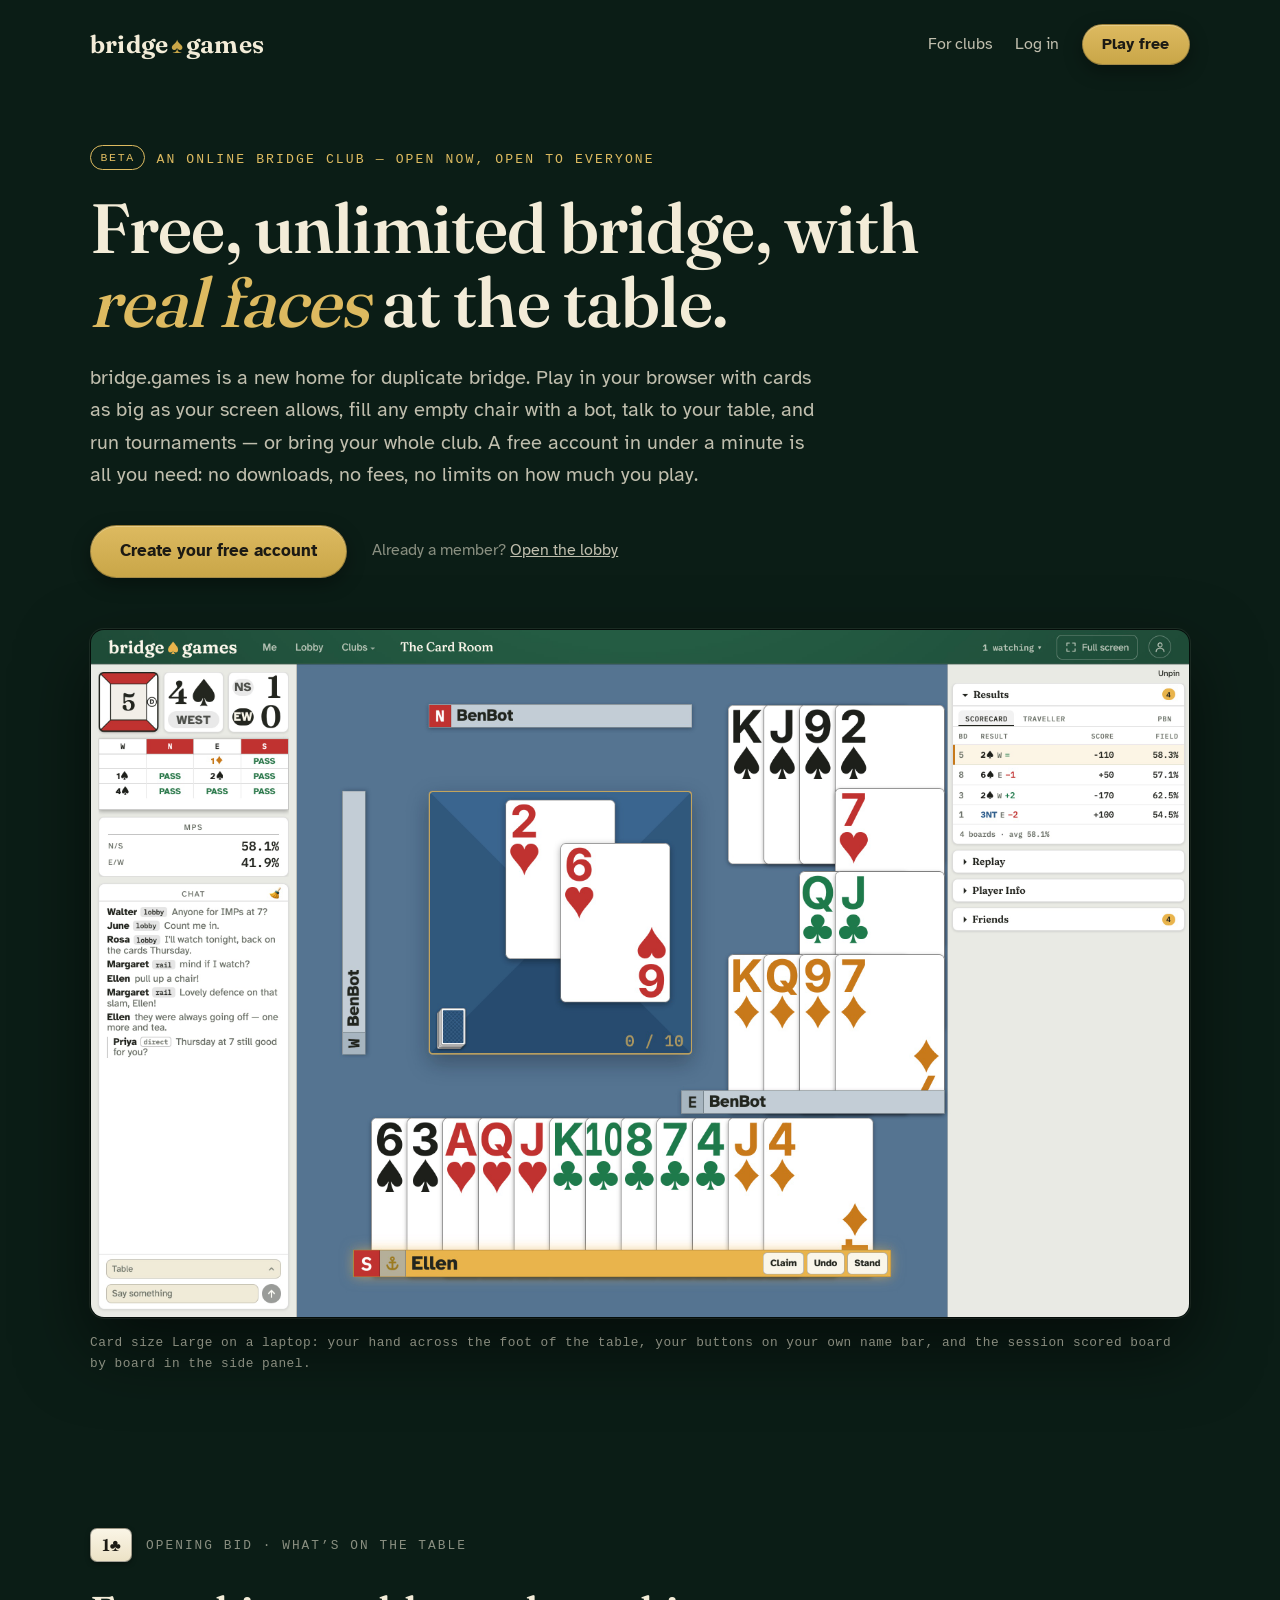
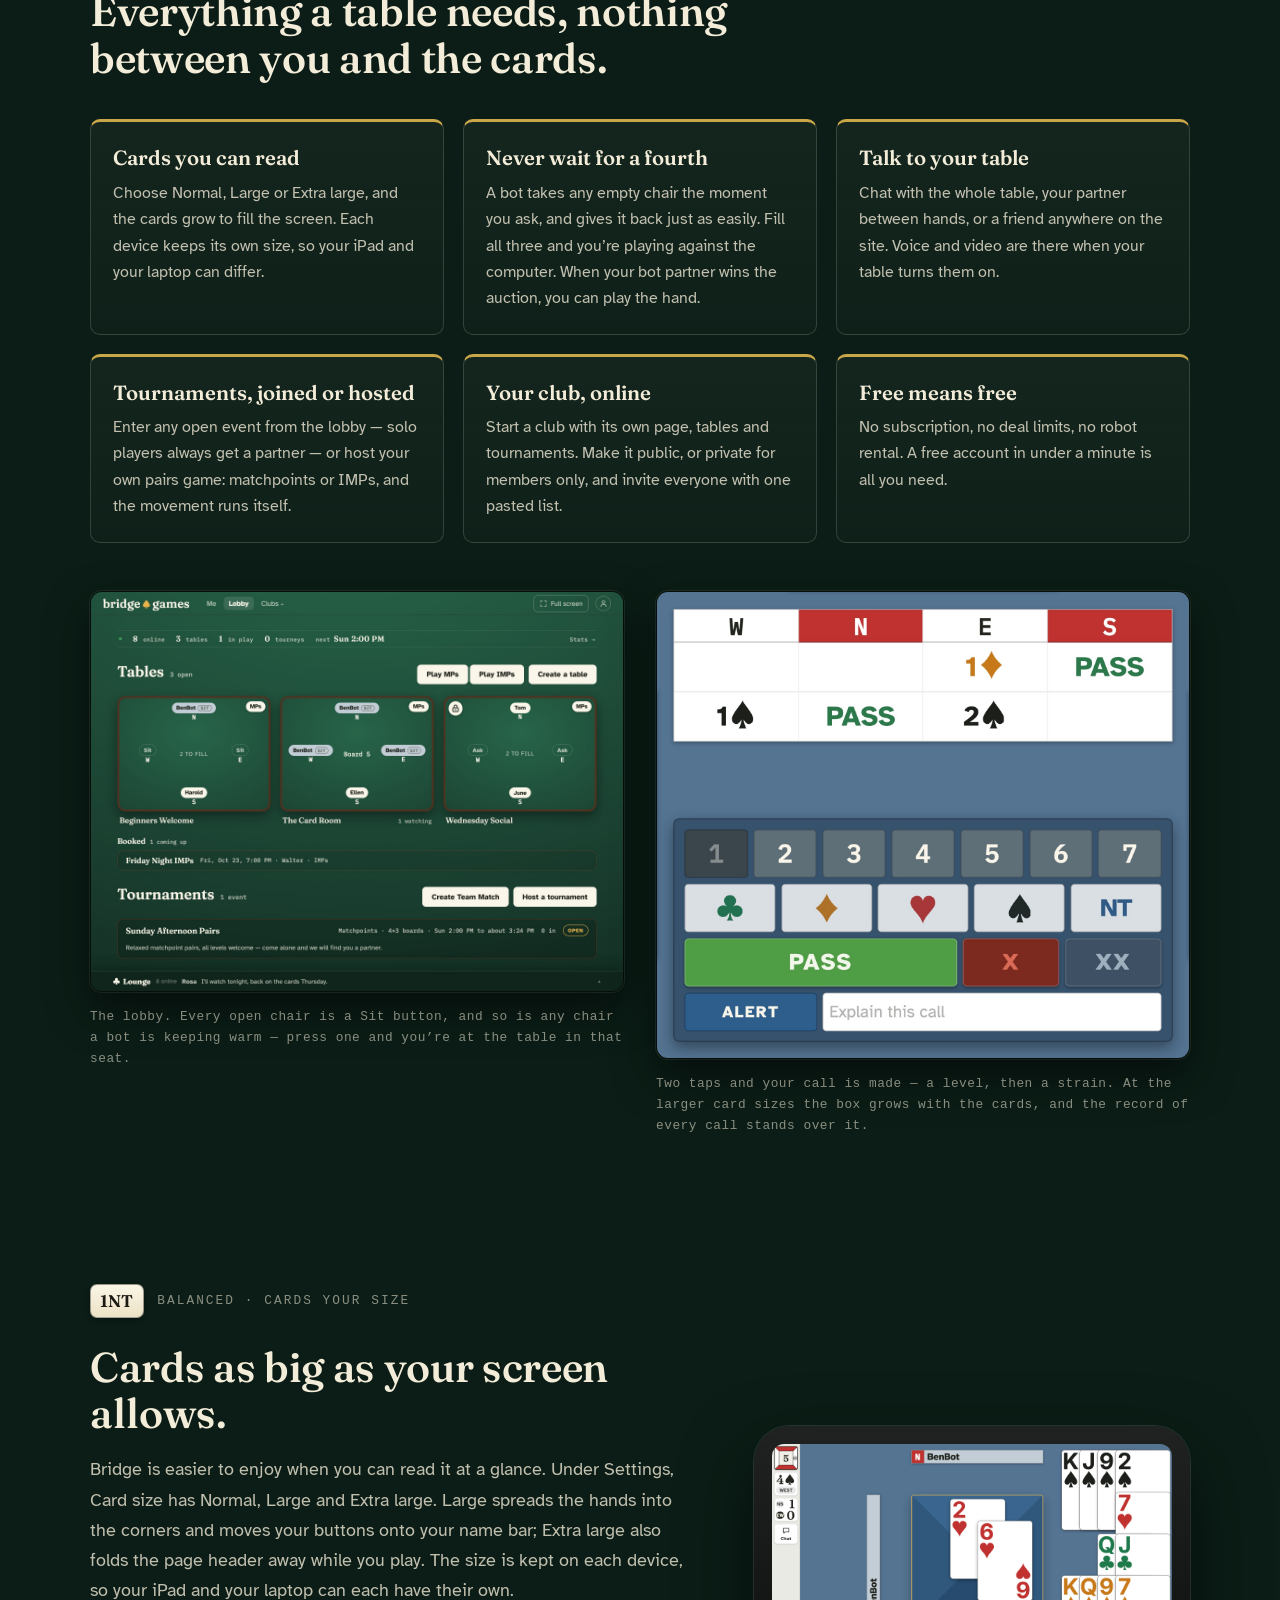
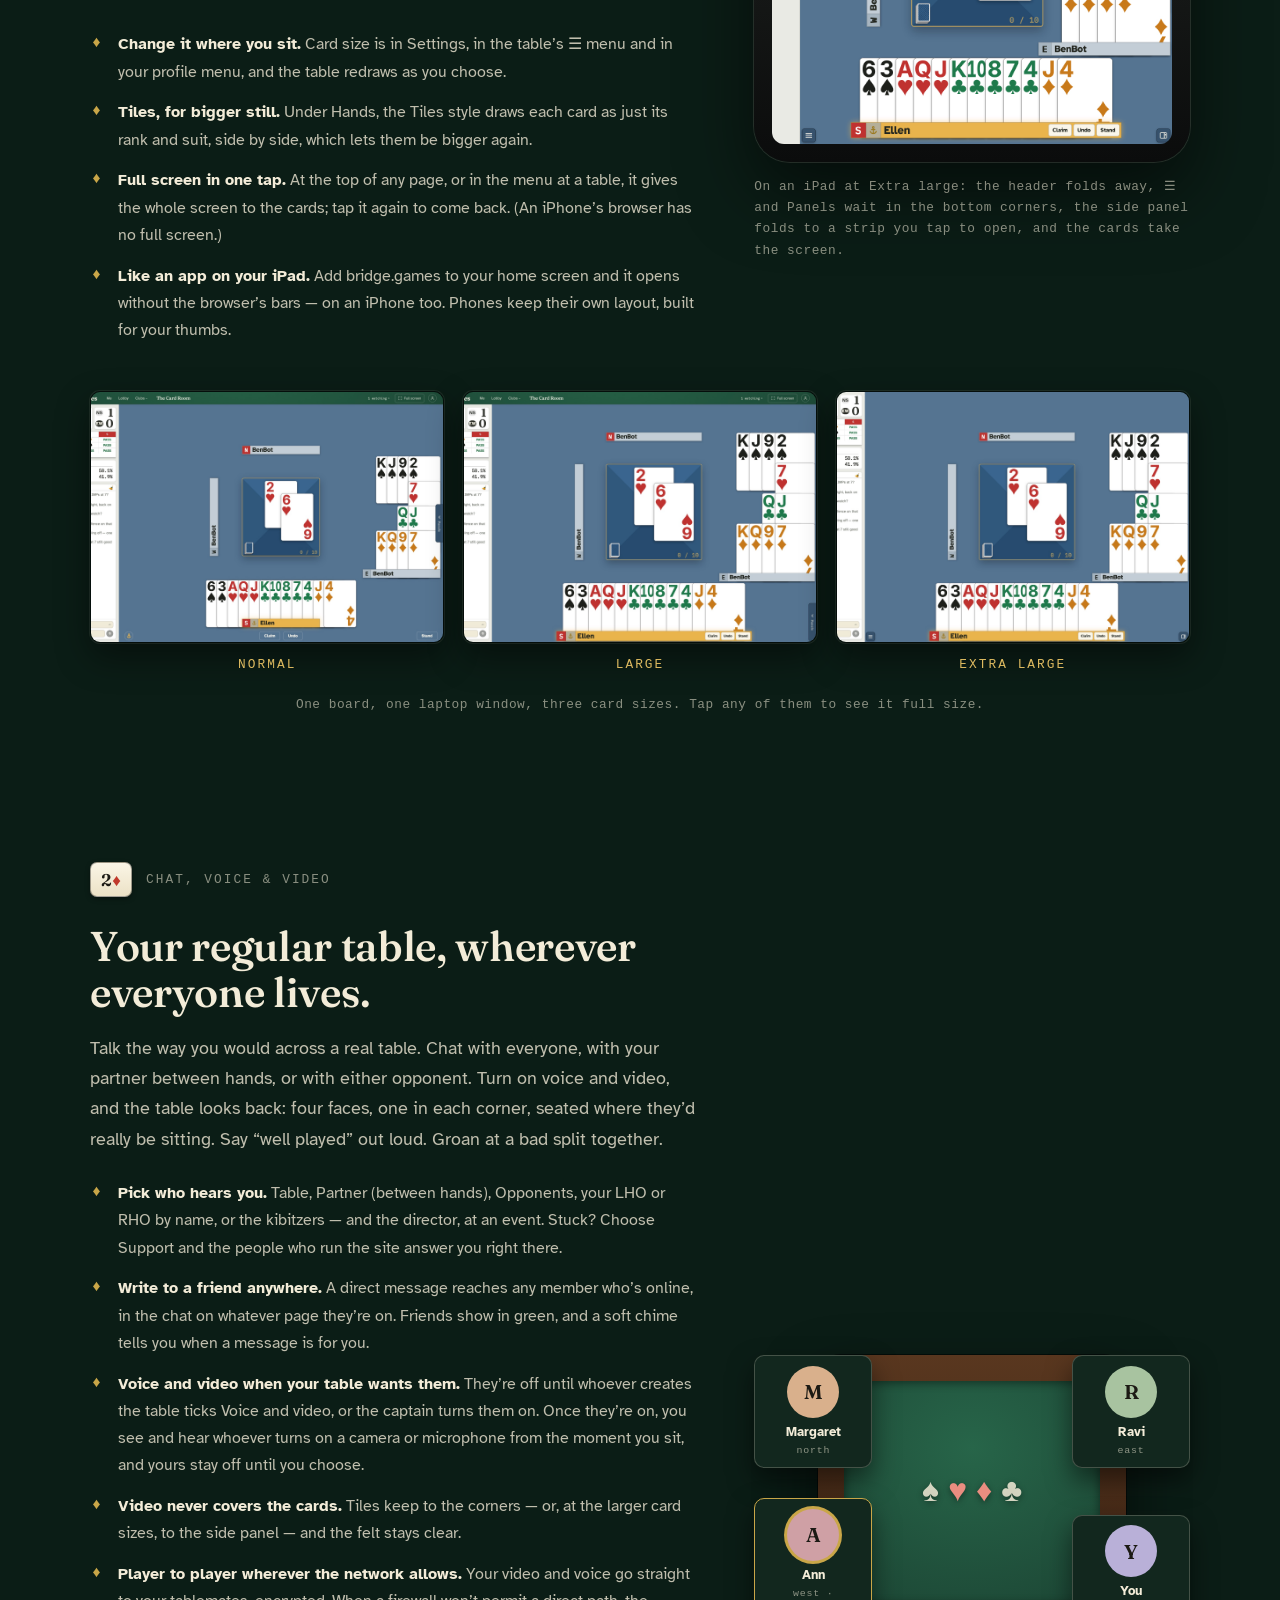
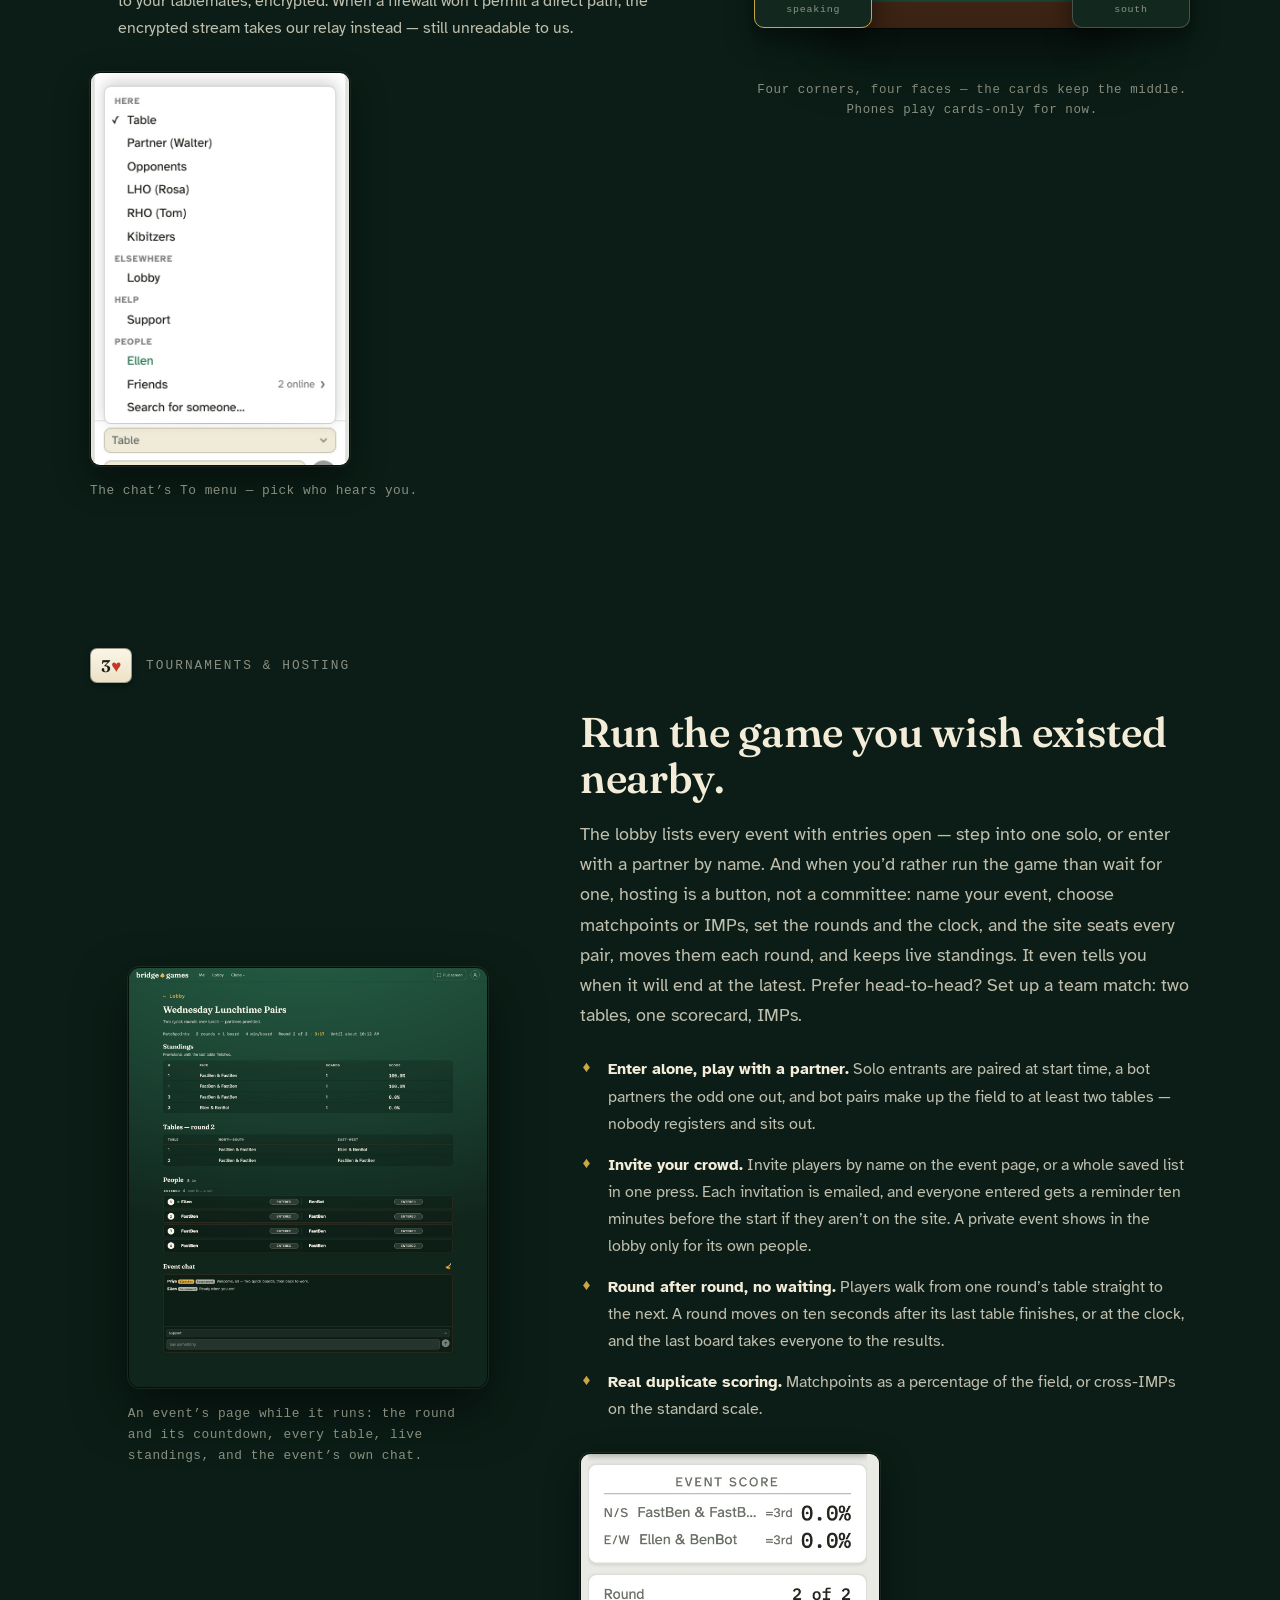
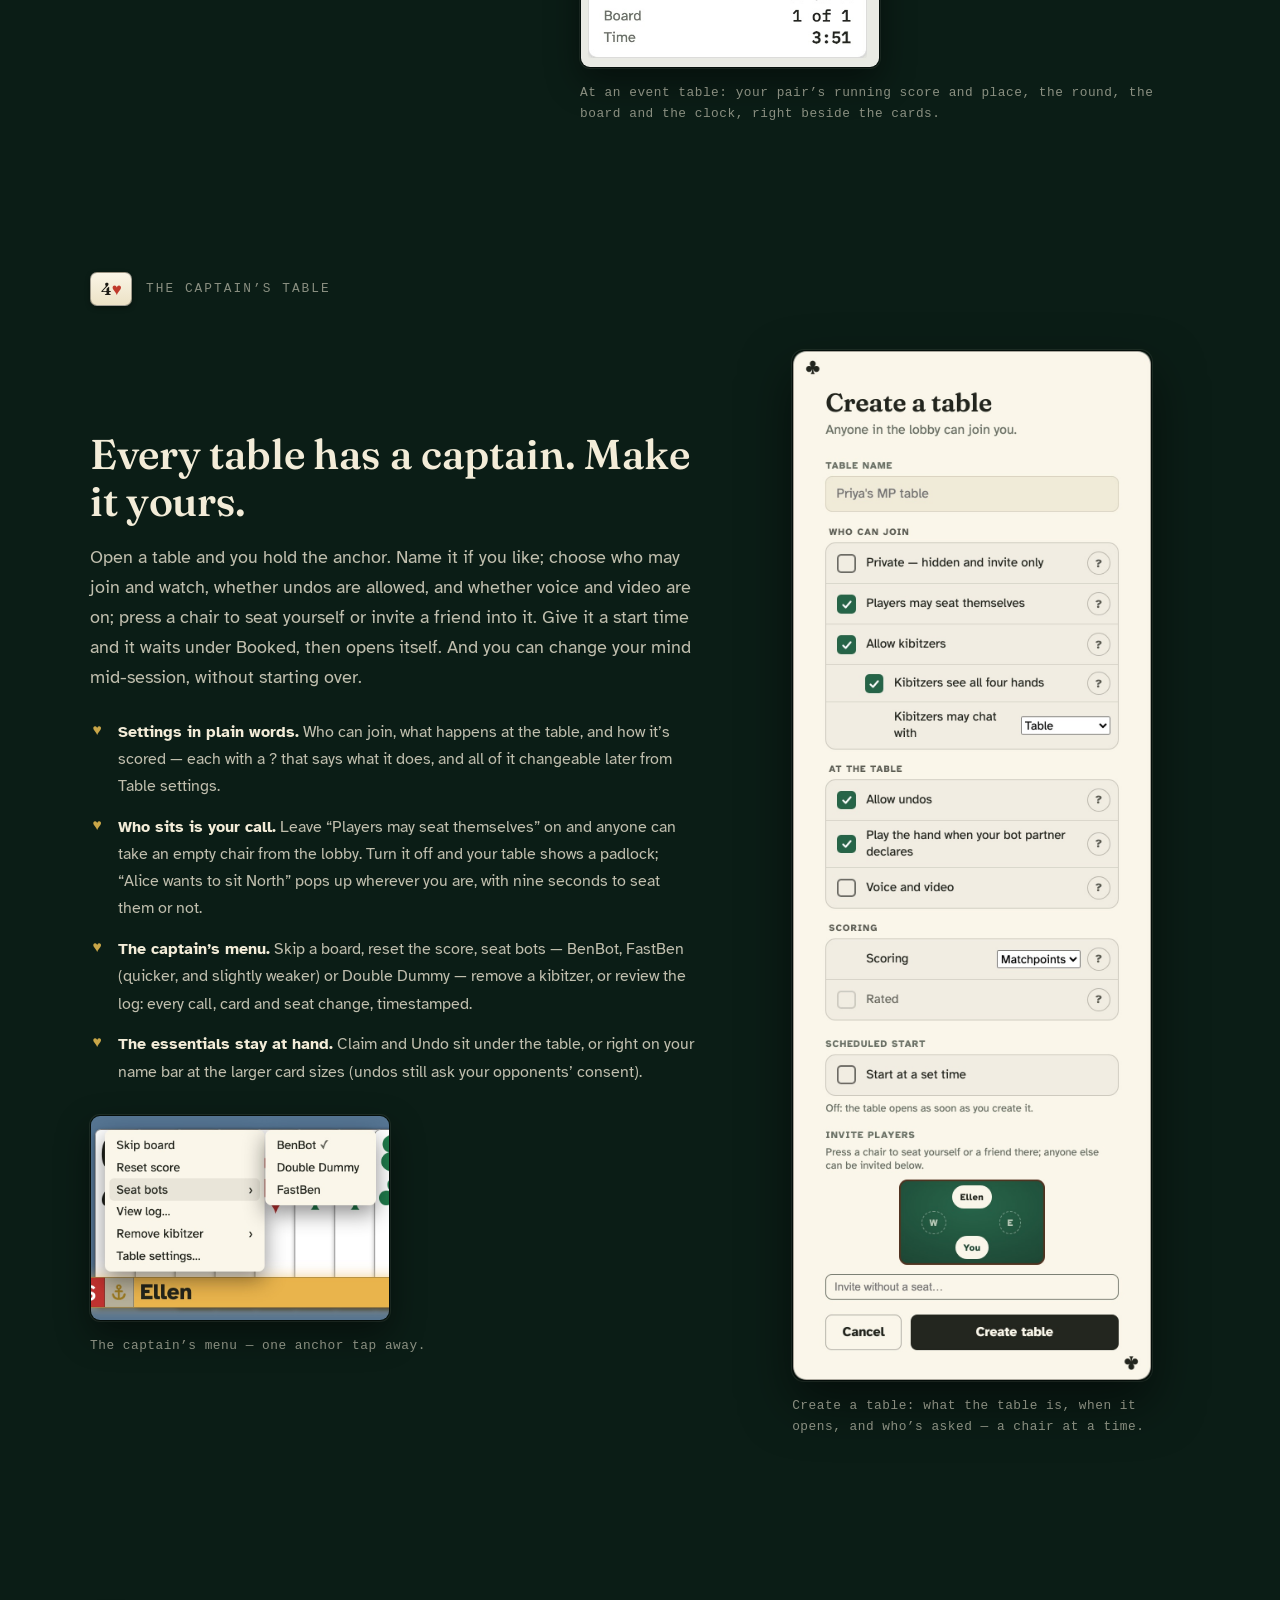
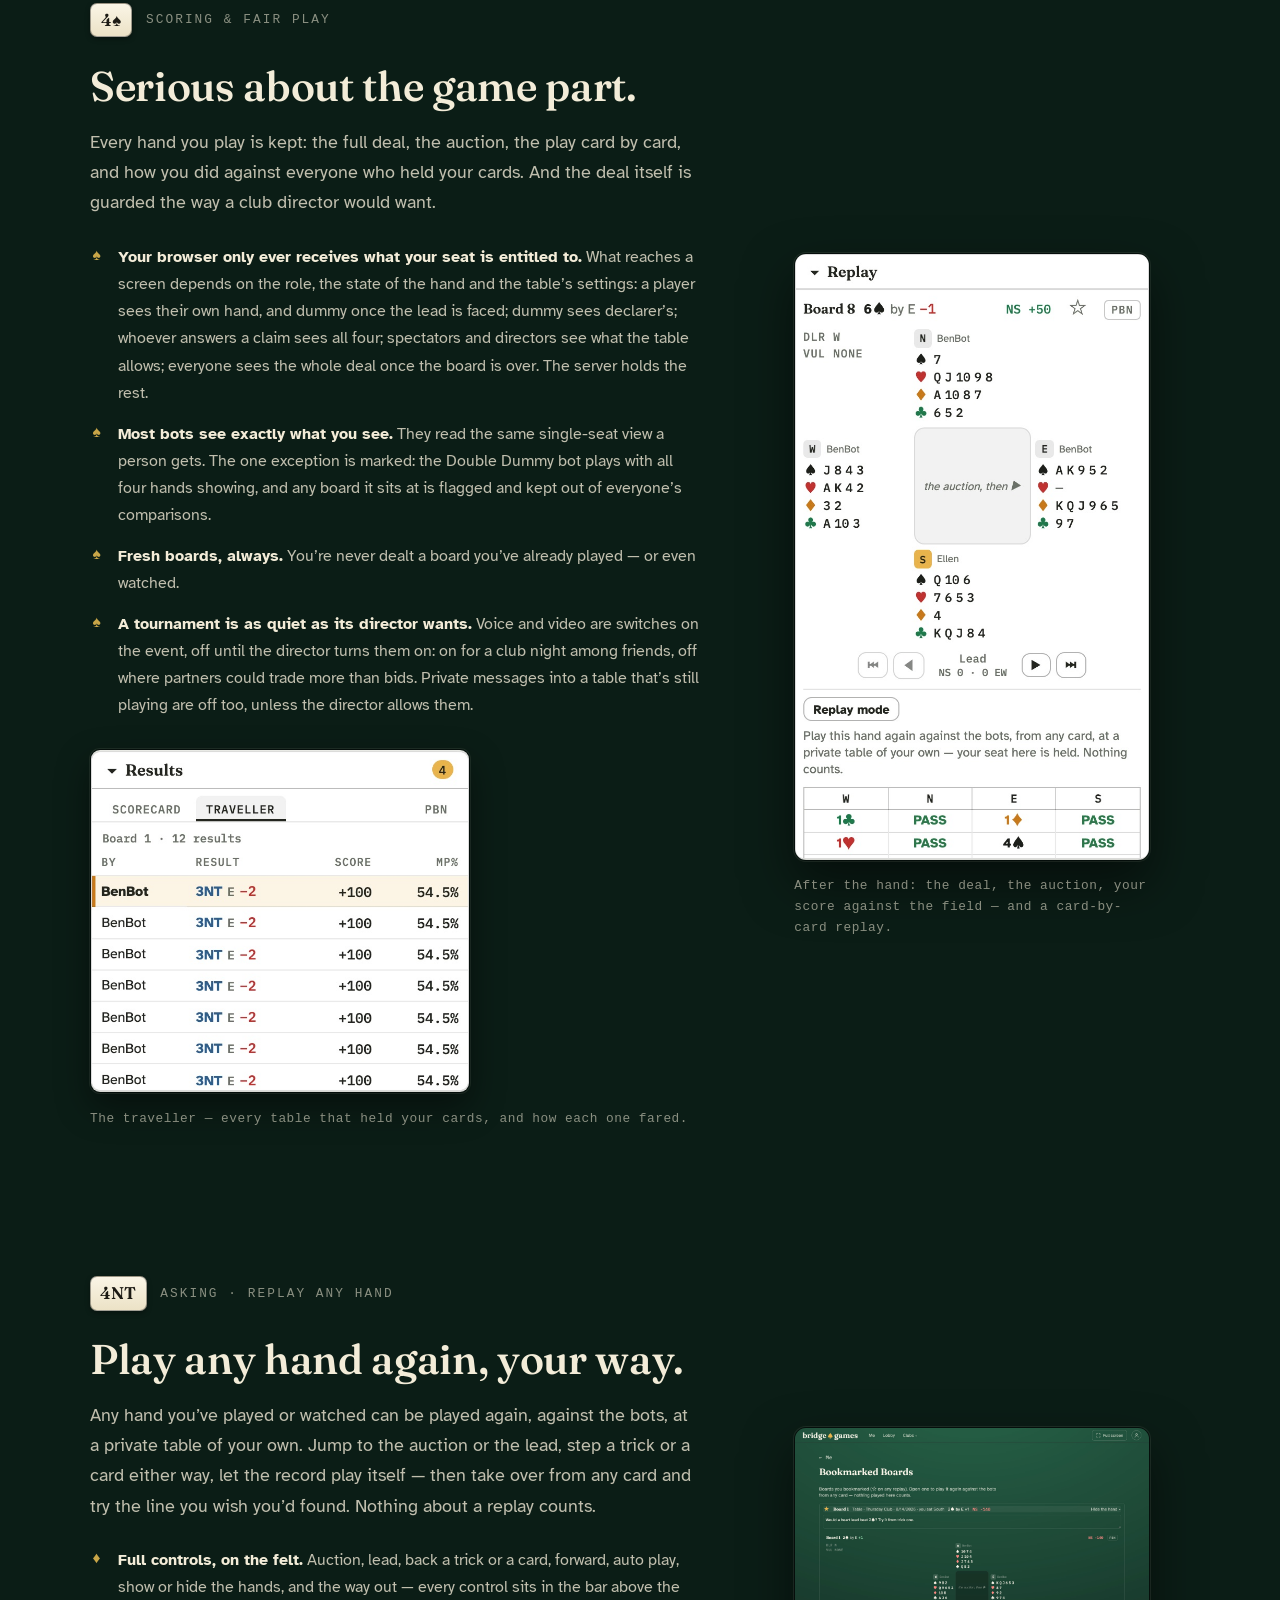
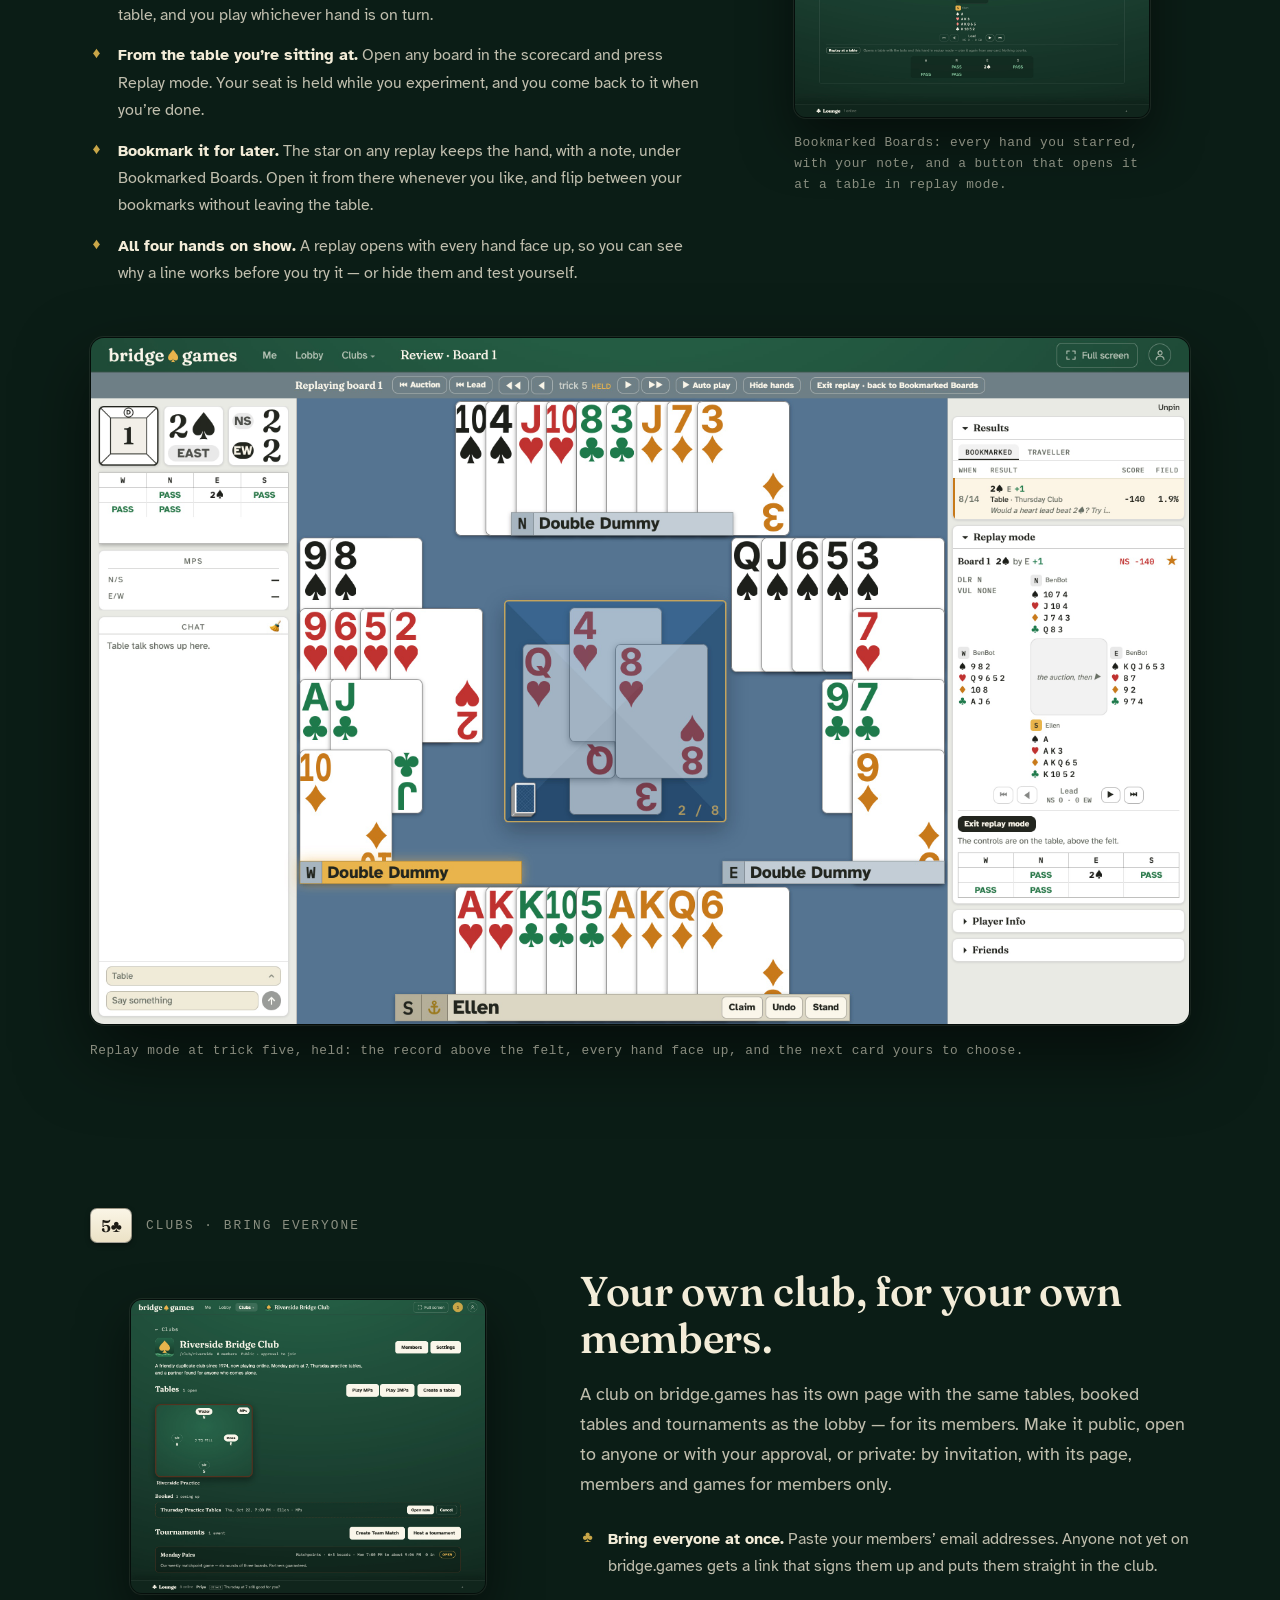
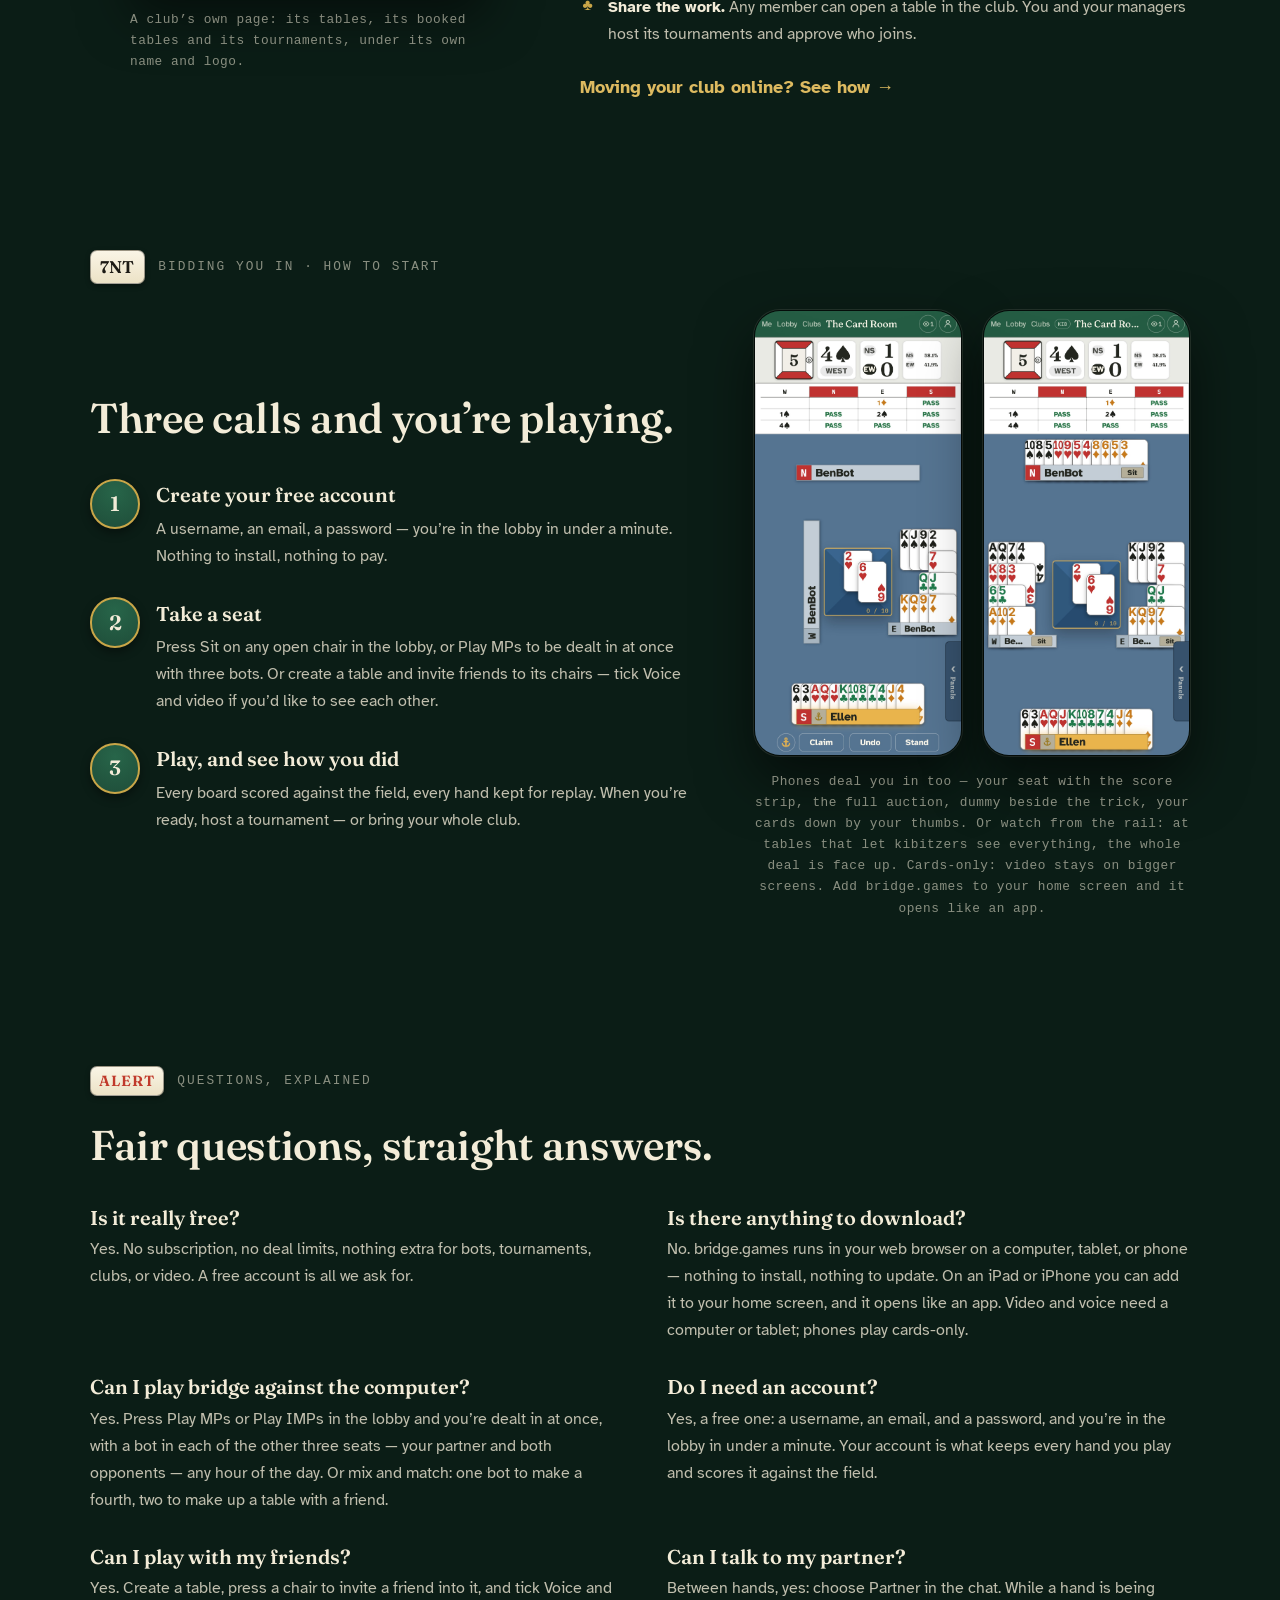
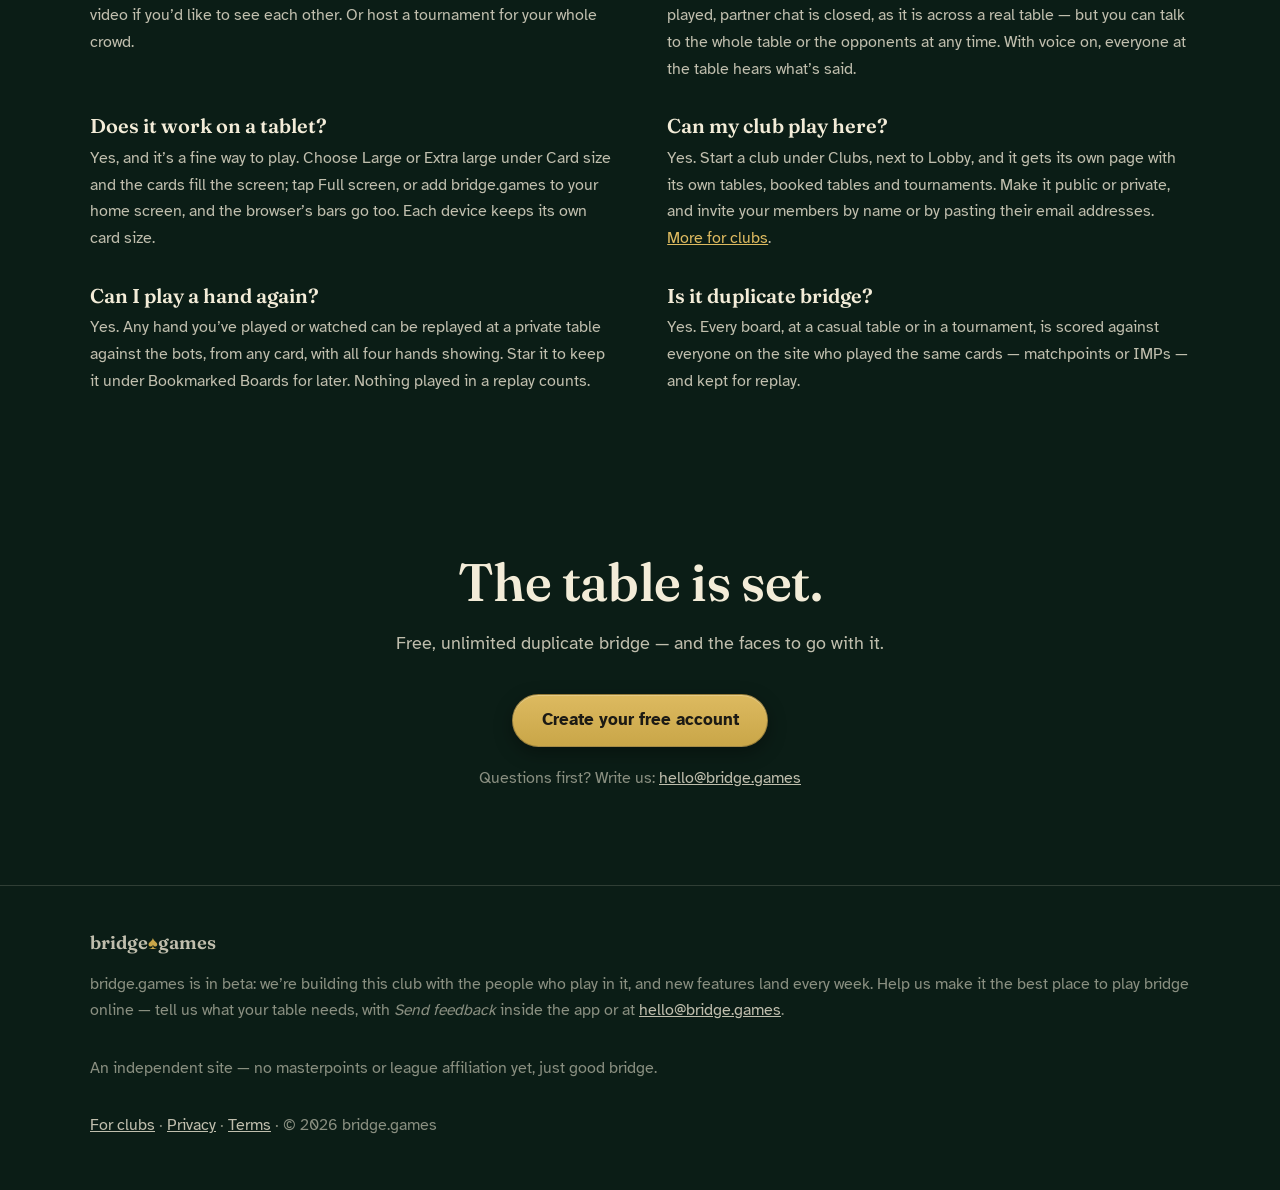
==== commit 1f418fea: "Replay gets its own section and the event snippet its own frame: a 4NT section, "Play any hand again" ====
--- a/index.html
+++ b/index.html
@@ -297,12 +297,12 @@
             <li><strong>Real duplicate scoring.</strong> Matchpoints as a percentage of the
             field, or cross-IMPs on the standard scale.</li>
           </ul>
-          <figure class="ui-snippet tall">
-            <a class="zoom" href="/images/event-table.jpg"><img loading="lazy" decoding="async" src="/images/event-table.jpg"
-                 alt="Your seat at a tournament table in round 2 of 2: the event score pad with both pairs' running scores and places, the round, board and clock, the event's chat with the director's line, a Director button beside Claim and Undo, and the arrival notice saying which table you are at and which way you sit"
-                 width="2560" height="3000"></a>
-            <figcaption>At an event table: the round, the clock, your running score and place,
-            and the director one press away.</figcaption>
+          <figure class="ui-snippet">
+            <a class="zoom" href="/images/event-score.jpg"><img loading="lazy" decoding="async" src="/images/event-score.jpg"
+                 alt="The score pad at a tournament table: Event score with both pairs' running scores and places, then Round 2 of 2, Board 1 of 1, and the clock at 3:51"
+                 width="525" height="375"></a>
+            <figcaption>At an event table: your pair&rsquo;s running score and place, the round,
+            the board and the clock, right beside the cards.</figcaption>
           </figure>
         </div>
         <figure class="split-media portrait">
@@ -420,6 +420,55 @@
     </div>
   </section>
 
+  <!-- ======================= 4NT: replay any hand ======================= -->
+  <section id="replay">
+    <div class="wrap">
+      <div class="bid-eyebrow">
+        <span class="bid-card">4NT</span>
+        <span class="bid-label">Asking &middot; replay any hand</span>
+      </div>
+      <div class="split">
+        <div class="split-copy">
+          <h2>Play any hand again, your way.</h2>
+          <p class="lede">
+            Any hand you&rsquo;ve played or watched can be played again, against the bots,
+            at a private table of your own. Jump to the auction or the lead, step a trick or
+            a card either way, let the record play itself &mdash; then take over from any
+            card and try the line you wish you&rsquo;d found. Nothing about a replay counts.
+          </p>
+          <ul class="ticklist">
+            <li><strong>Full controls, on the felt.</strong> Auction, lead, back a trick or a
+            card, forward, auto play, show or hide the hands, and the way out &mdash; every
+            control sits in the bar above the table, and you play whichever hand is on turn.</li>
+            <li><strong>From the table you&rsquo;re sitting at.</strong> Open any board in
+            the scorecard and press Replay mode. Your seat is held while you experiment, and
+            you come back to it when you&rsquo;re done.</li>
+            <li><strong>Bookmark it for later.</strong> The star on any replay keeps the
+            hand, with a note, under Bookmarked Boards. Open it from there whenever you like,
+            and flip between your bookmarks without leaving the table.</li>
+            <li><strong>All four hands on show.</strong> A replay opens with every hand face
+            up, so you can see why a line works before you try it &mdash; or hide them and
+            test yourself.</li>
+          </ul>
+        </div>
+        <figure class="split-media">
+          <a class="zoom" href="/images/bookmarked-boards.jpg"><img loading="lazy" decoding="async" src="/images/bookmarked-boards.jpg"
+               alt="The Bookmarked Boards page: a starred hand from a Thursday club table, 2 spades by East making one, with the note Would a heart lead beat 2 spades, the full deal diagram with a stepper, a Replay at a table button, and the auction"
+               width="2400" height="1960"></a>
+          <figcaption>Bookmarked Boards: every hand you starred, with your note, and a button
+          that opens it at a table in replay mode.</figcaption>
+        </figure>
+      </div>
+      <figure class="wide-figure">
+        <a class="zoom" href="/images/replay-table.jpg"><img loading="lazy" decoding="async" src="/images/replay-table.jpg"
+             alt="A hand being replayed at a private table at Large card size: the replay bar above the felt with Auction, Lead, back a trick, back a card, trick 5 held, forward, Auto play, Hide hands and Exit replay, all four hands face up with Double Dummy bots in three chairs, the bookmarked board in the Results panel, and the Replay mode object with its gold star"
+             width="3200" height="2000"></a>
+        <figcaption>Replay mode at trick five, held: the record above the felt, every hand
+        face up, and the next card yours to choose.</figcaption>
+      </figure>
+    </div>
+  </section>
+
   <!-- ======================= 5C: clubs ======================= -->
   <section id="clubs">
     <div class="wrap">
@@ -566,6 +615,12 @@
           <a href="/clubs">More for clubs</a>.</dd>
         </div>
         <div>
+          <dt>Can I play a hand again?</dt>
+          <dd>Yes. Any hand you&rsquo;ve played or watched can be replayed at a private table
+          against the bots, from any card, with all four hands showing. Star it to keep it
+          under Bookmarked Boards for later. Nothing played in a replay counts.</dd>
+        </div>
+        <div>
           <dt>Is it duplicate bridge?</dt>
           <dd>Yes. Every board, at a casual table or in a tournament, is scored against
           everyone on the site who played the same cards &mdash; matchpoints or IMPs
--- a/css/site.css
+++ b/css/site.css
@@ -230,10 +230,10 @@
 }
 .hero-aside a { color: var(--cream-soft); }
 
-.hero-figure {
+.hero-figure, .wide-figure {
   margin: 3.2rem 0 0;
 }
-.hero-figure img {
+.hero-figure img, .wide-figure img {
   width: 100%;
   border-radius: 14px;
   border: 1px solid rgba(0, 0, 0, 0.55);
@@ -376,7 +376,7 @@
    link carries the width; the image keeps the frame. */
 a.zoom { display: block; cursor: zoom-in; border-radius: 12px; }
 a.zoom img { width: 100%; }
-.hero-figure a.zoom { border-radius: 14px; }
+.hero-figure a.zoom, .wide-figure a.zoom { border-radius: 14px; }
 
 /* two figures side by side under the feature grid (the lobby and the bidding box) */
 .figure-pair {
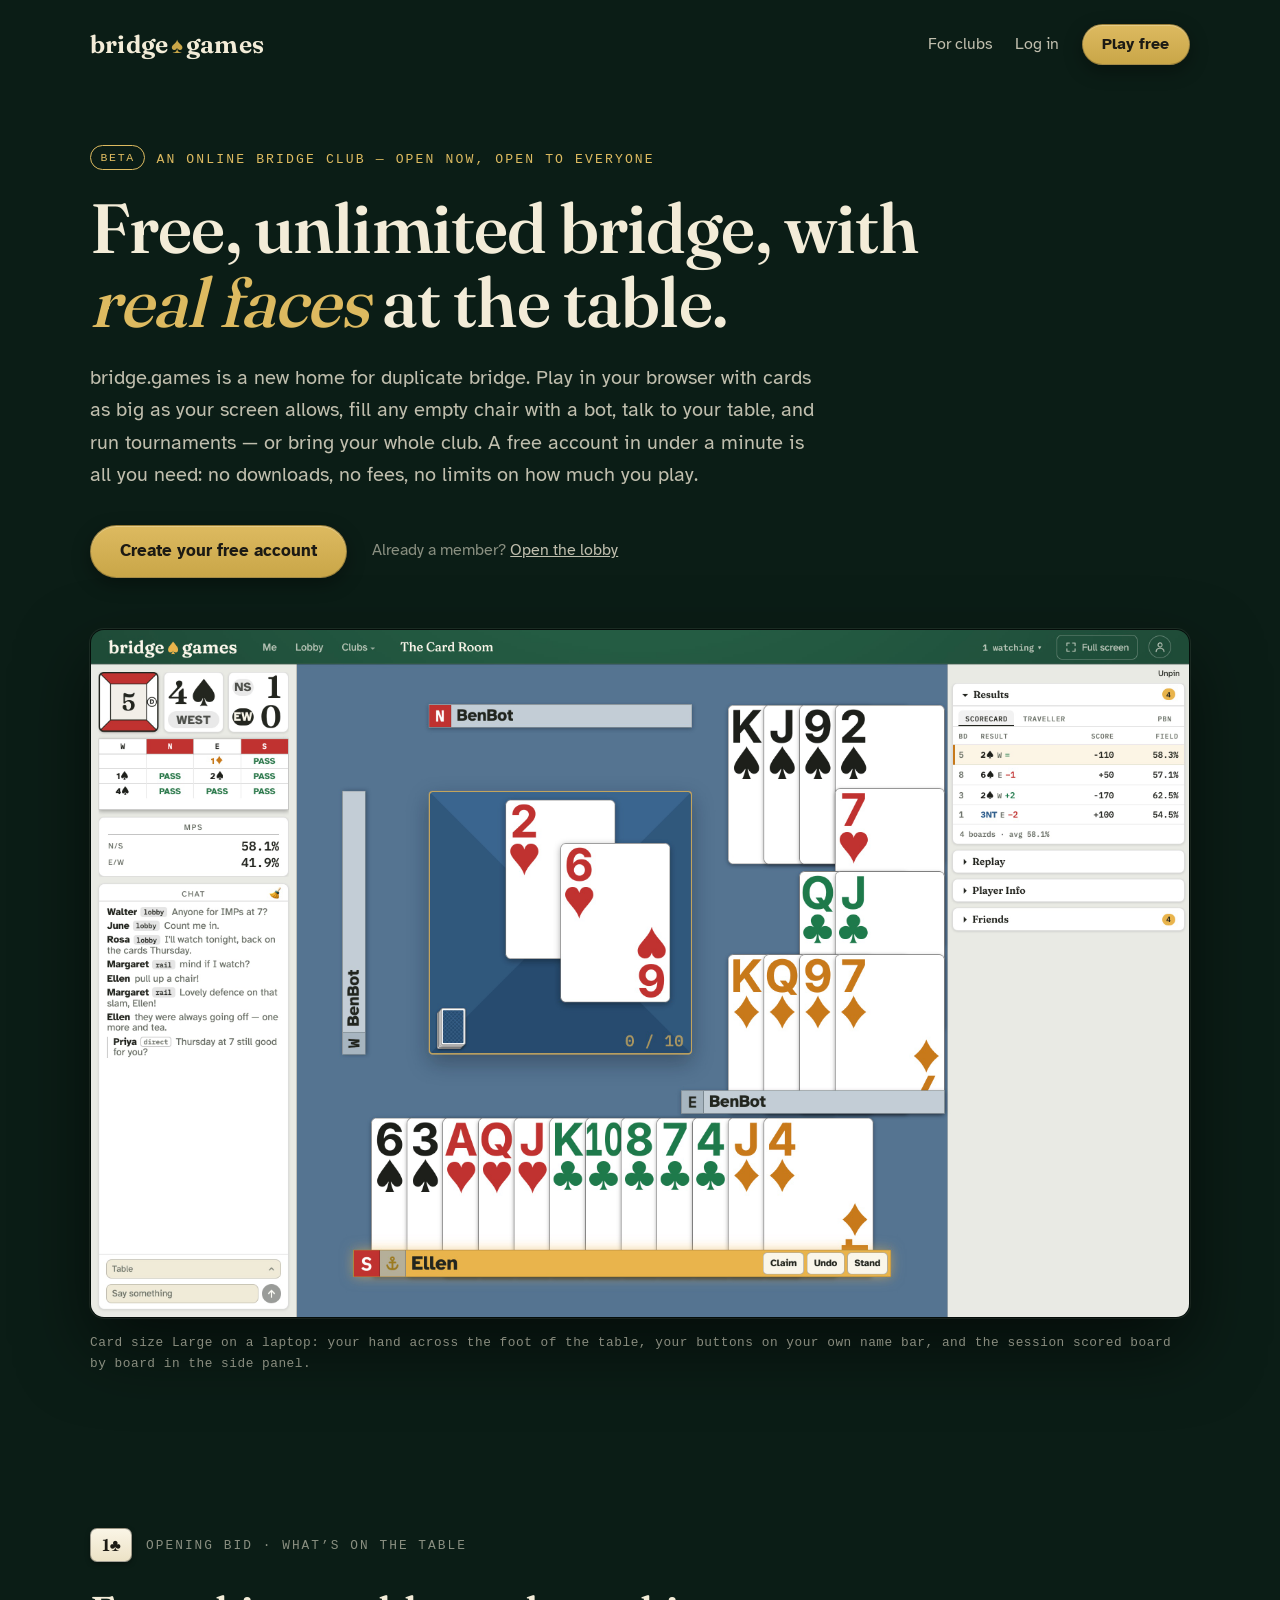
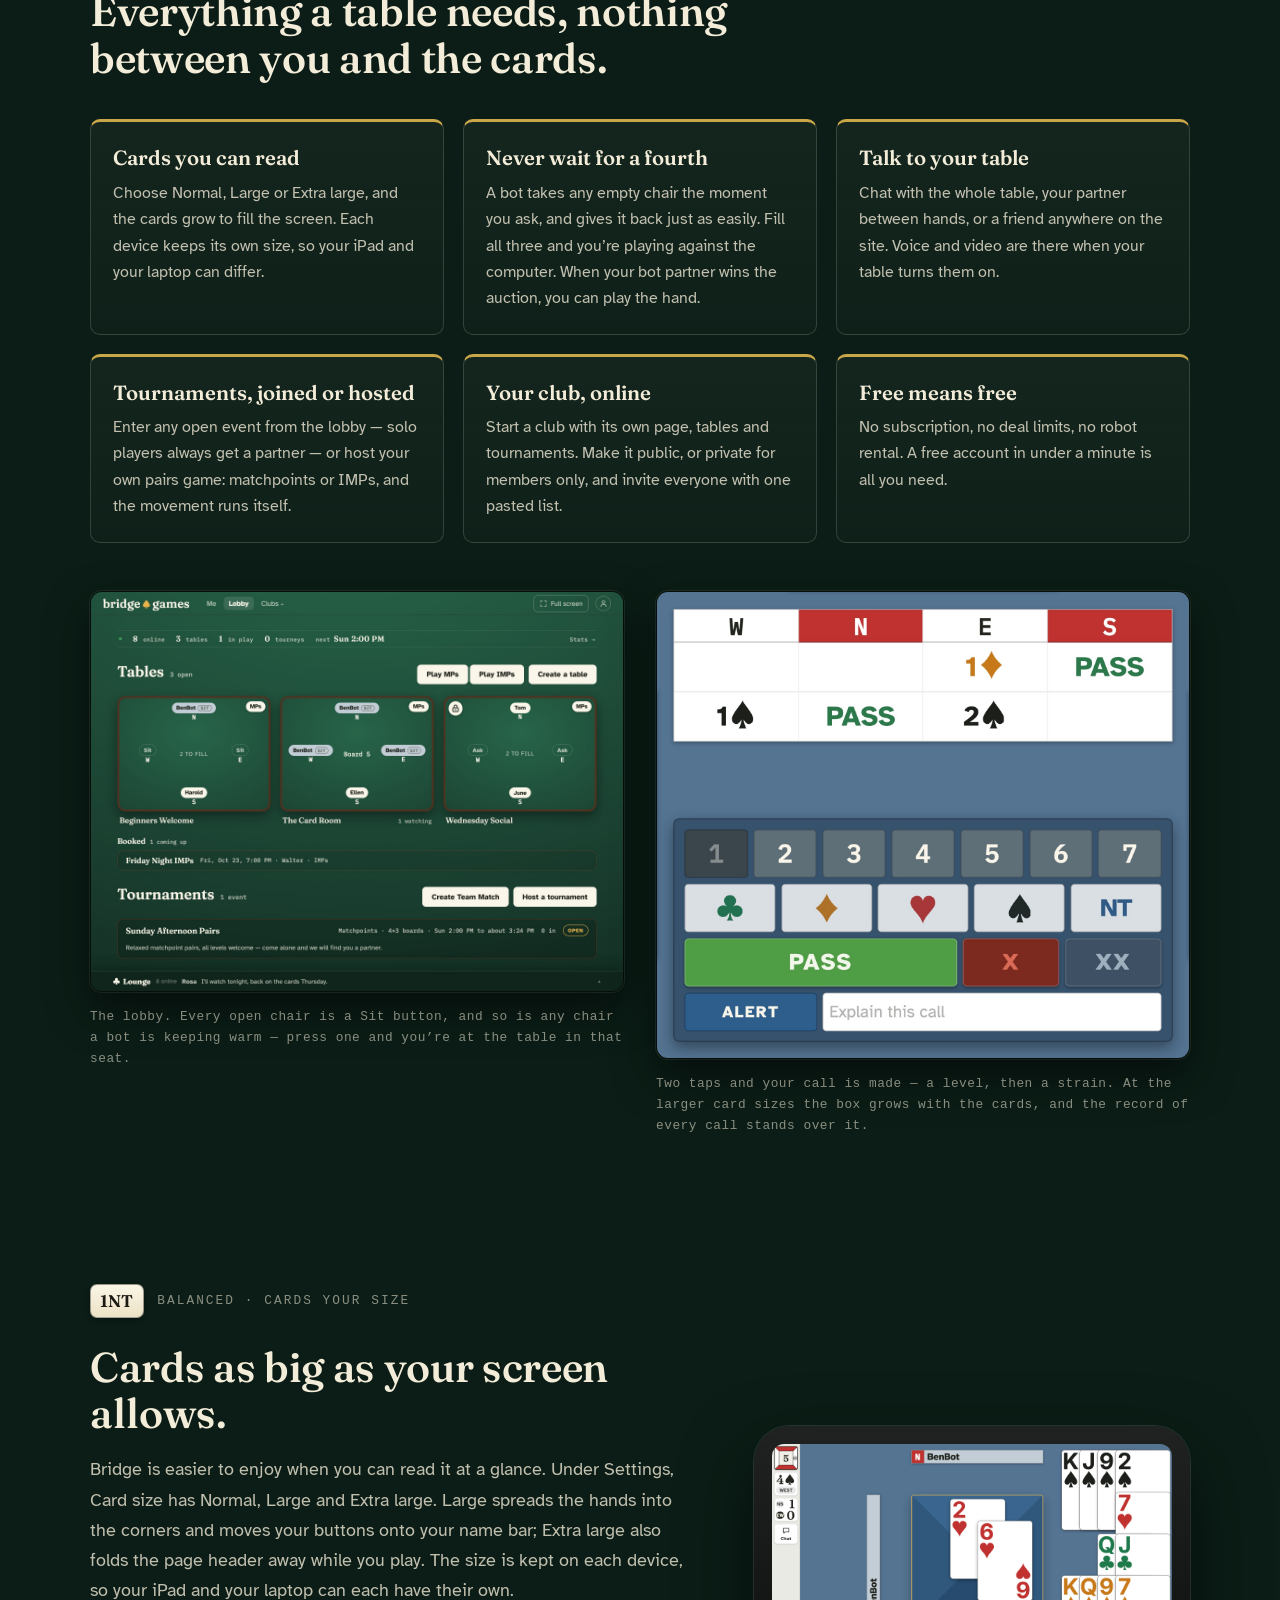
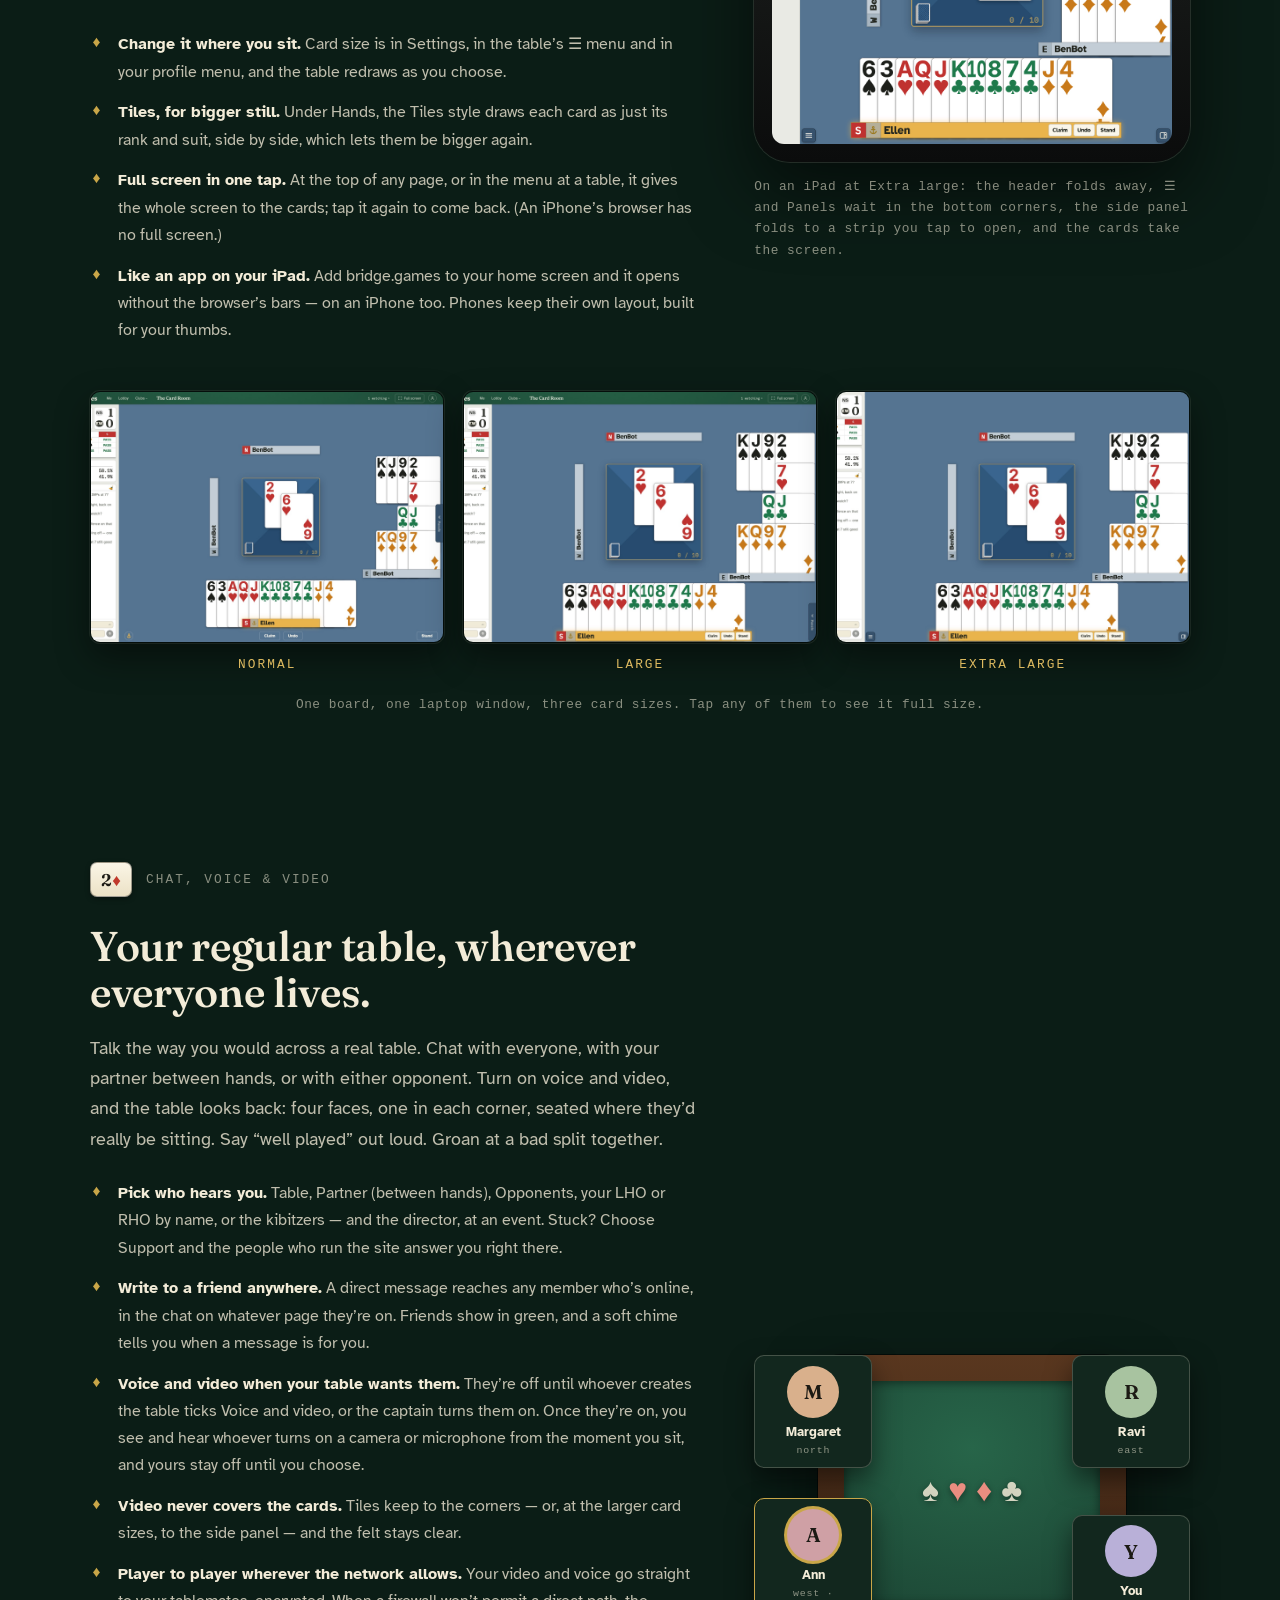
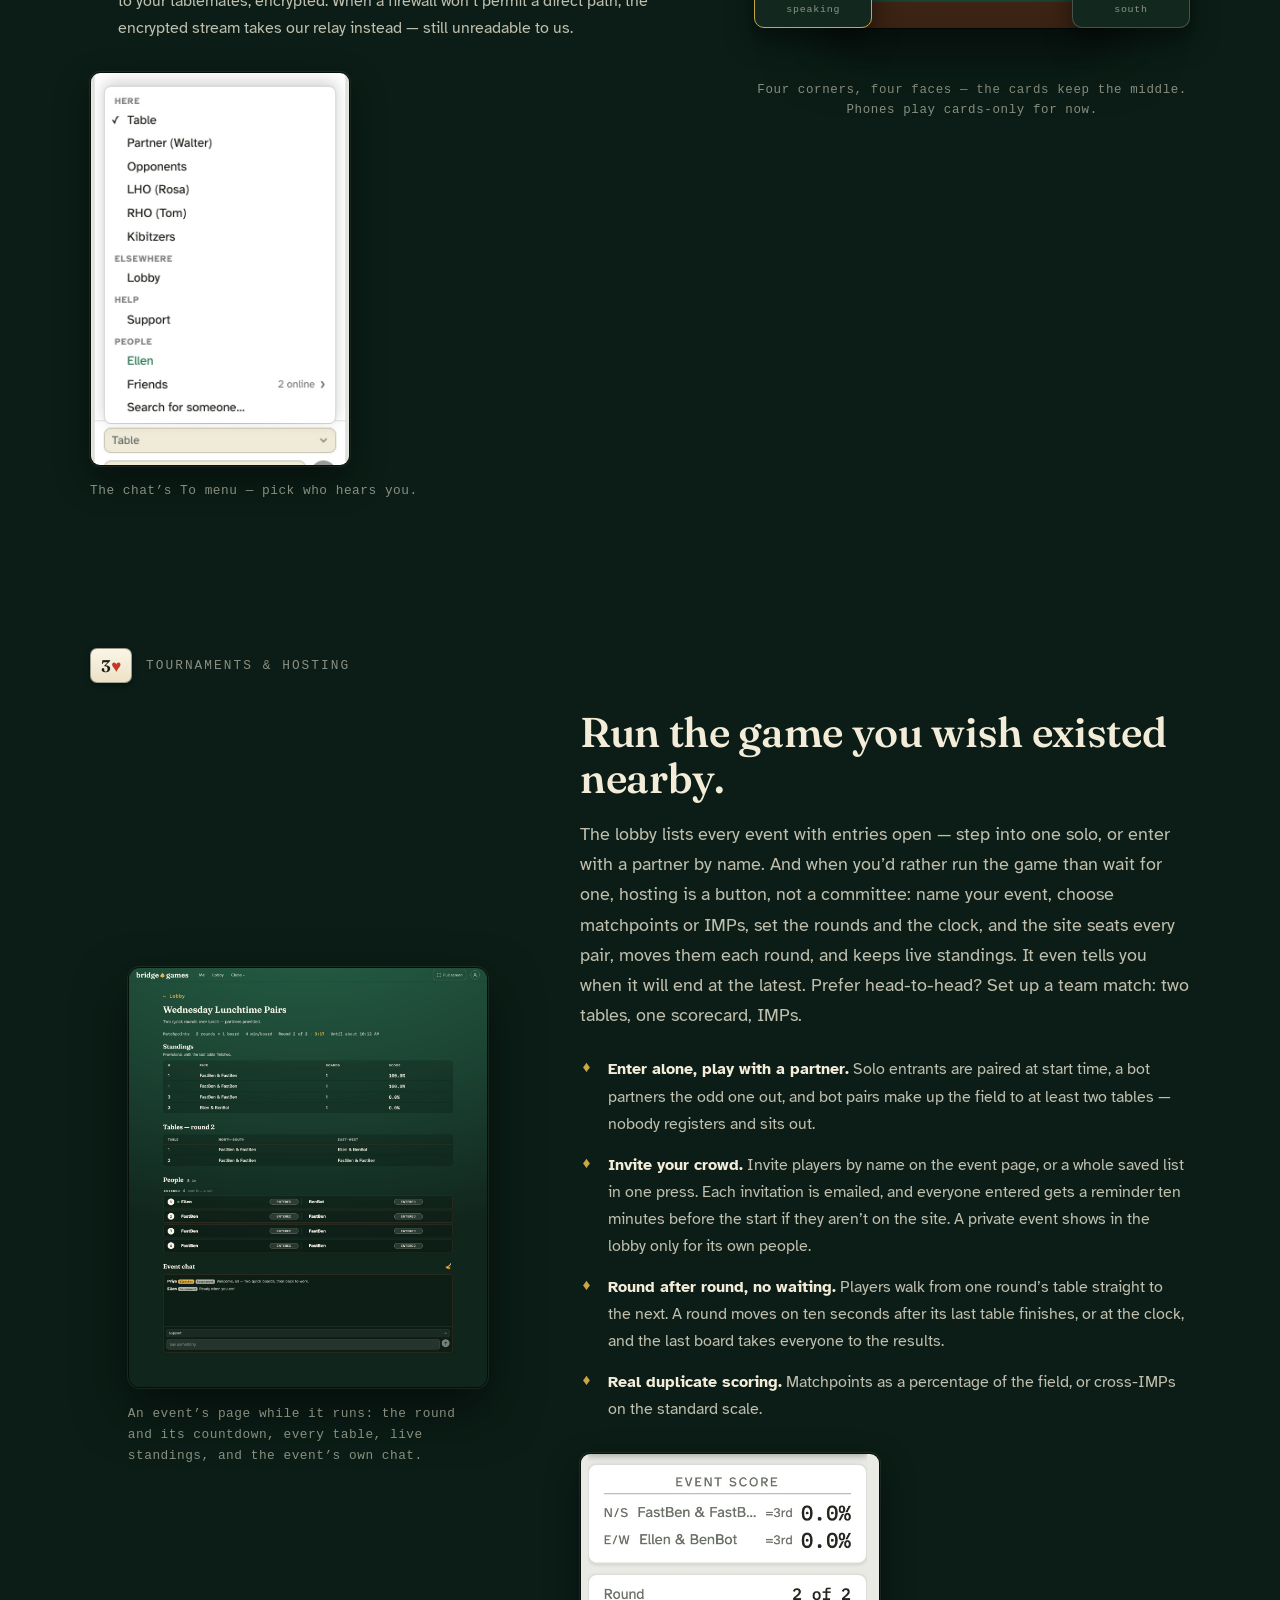
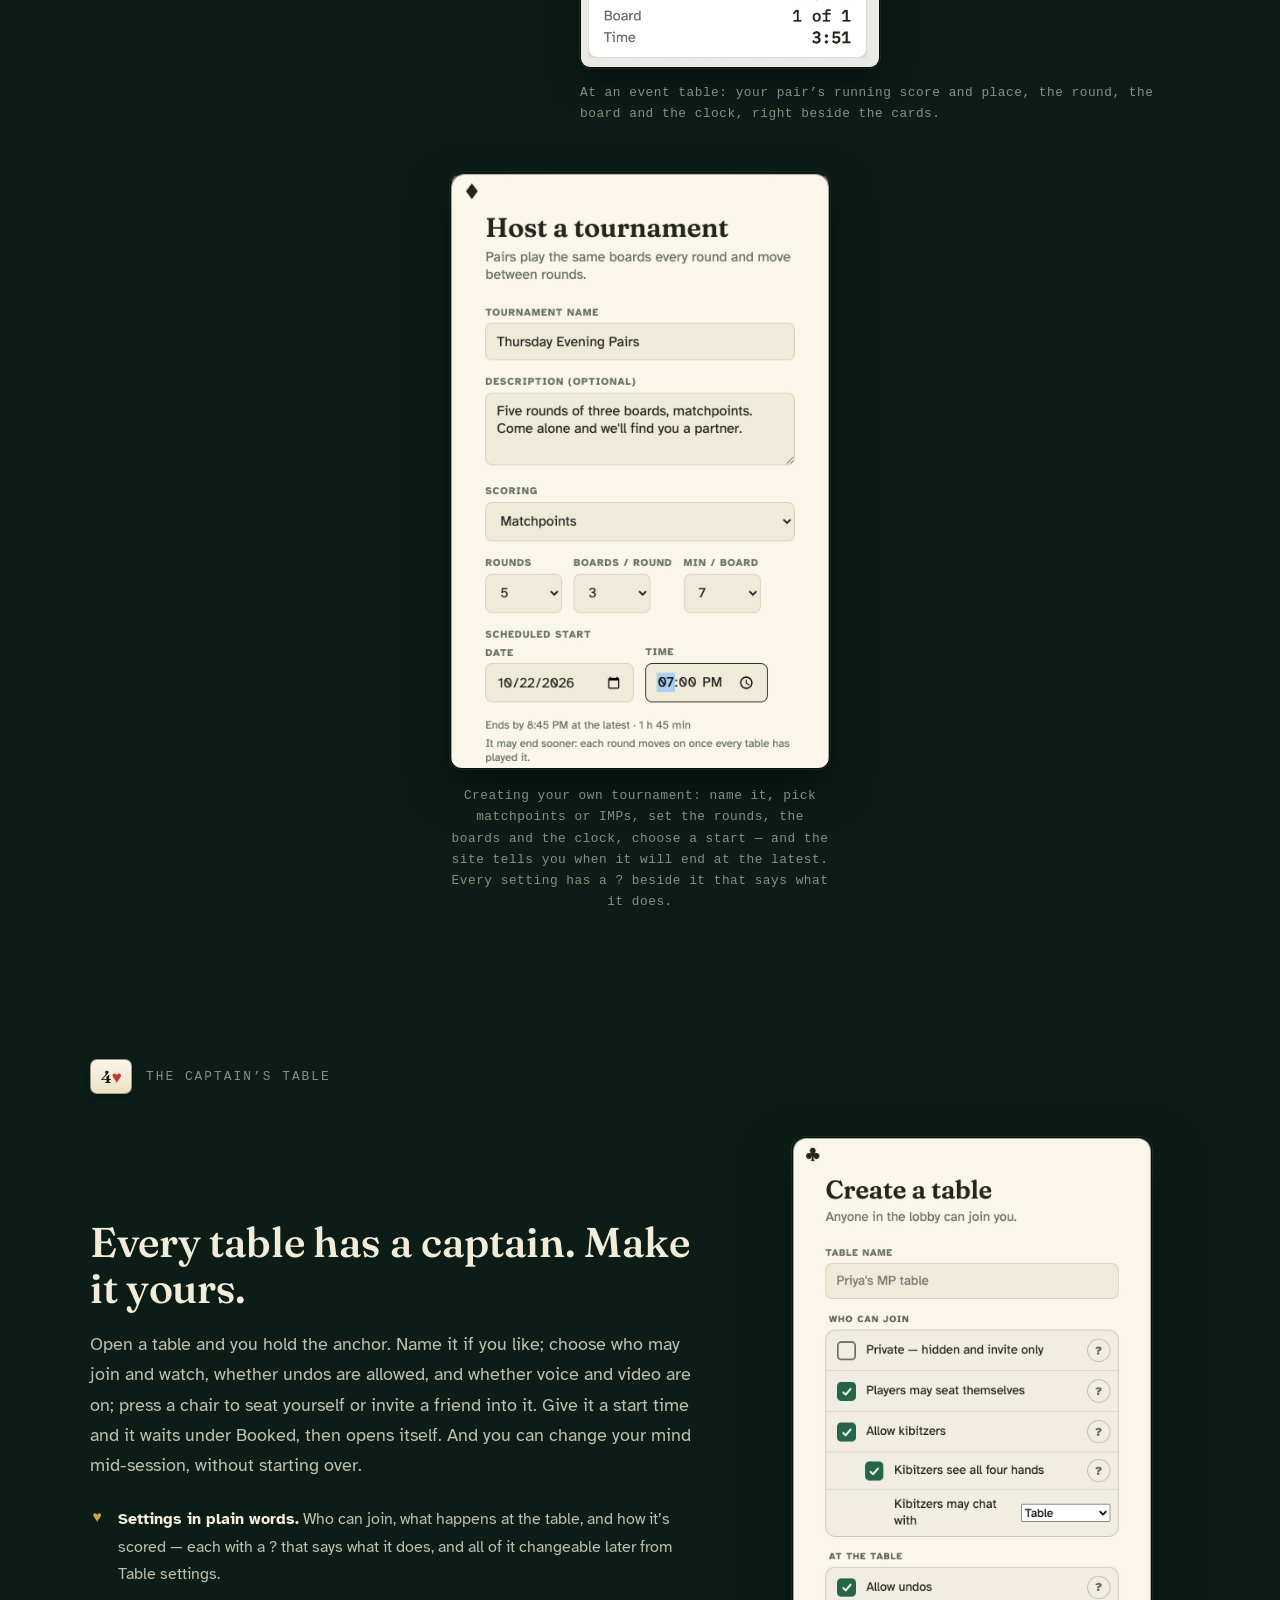
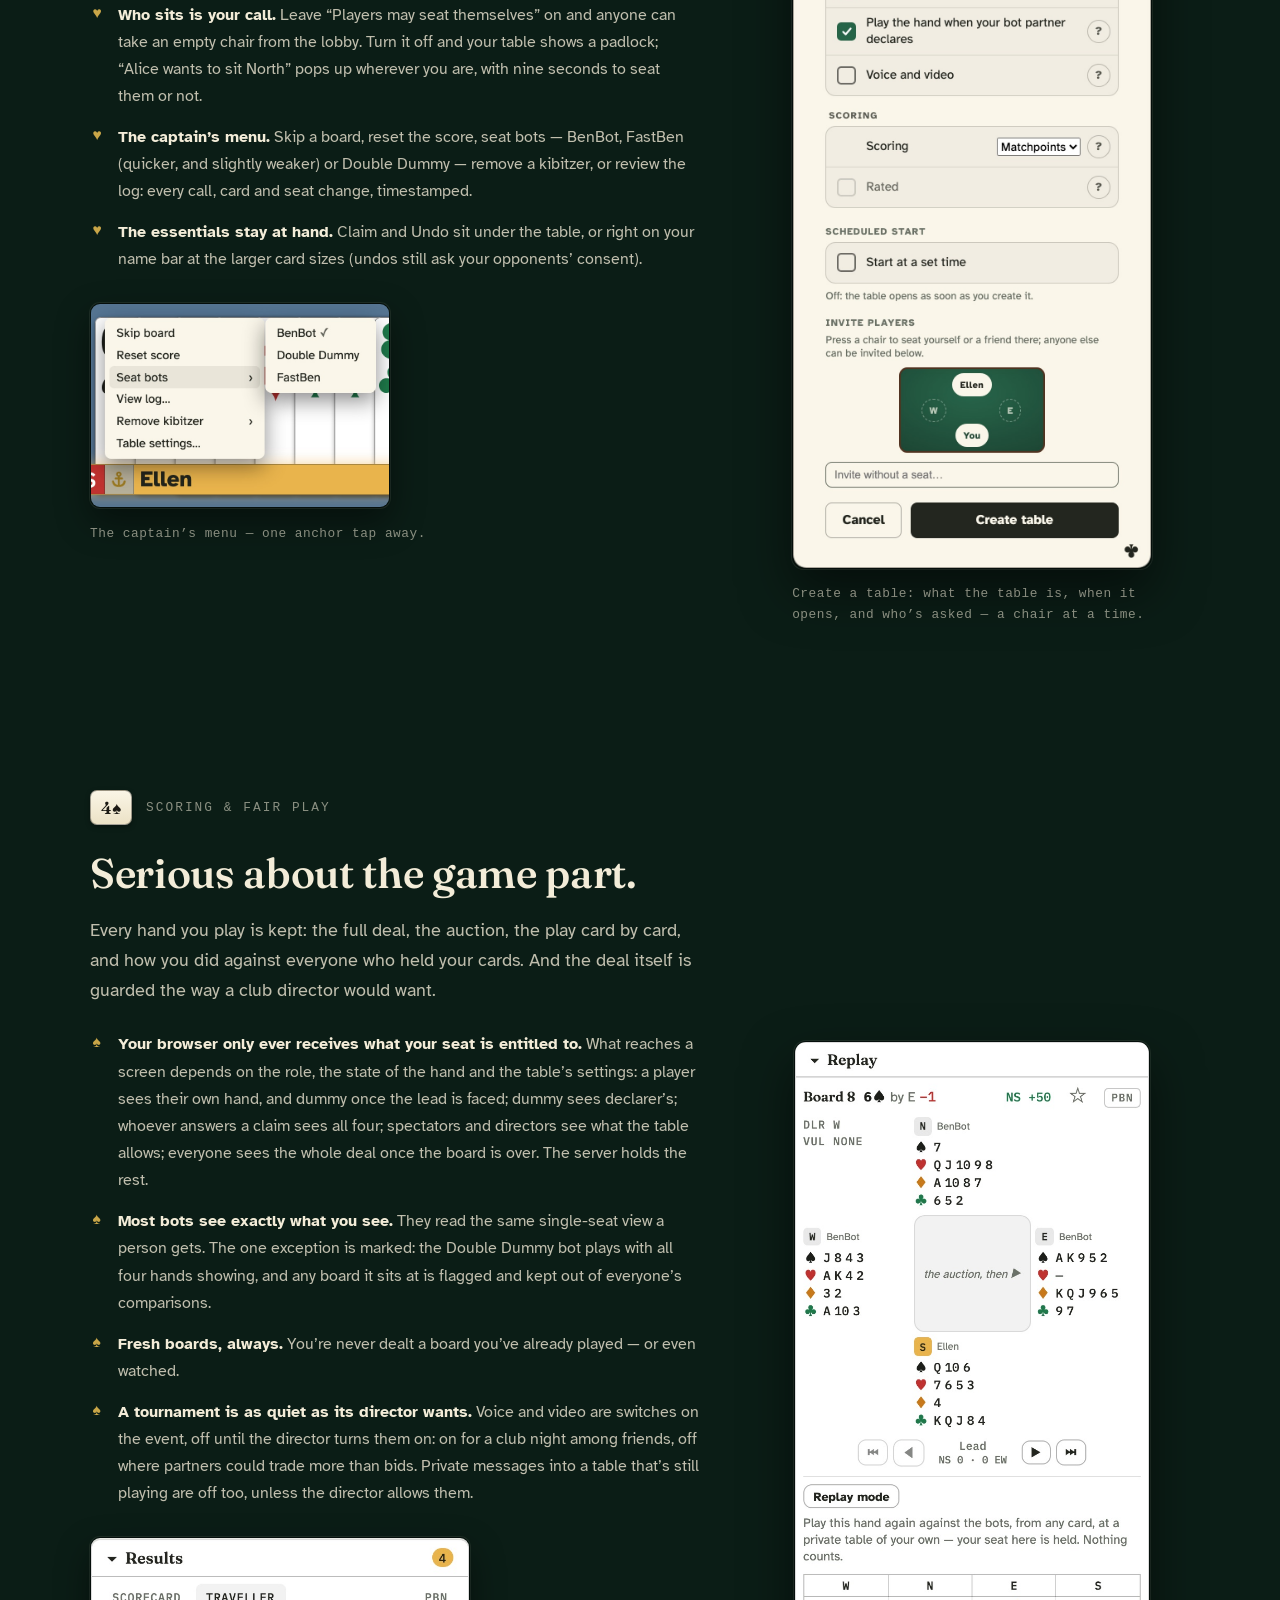
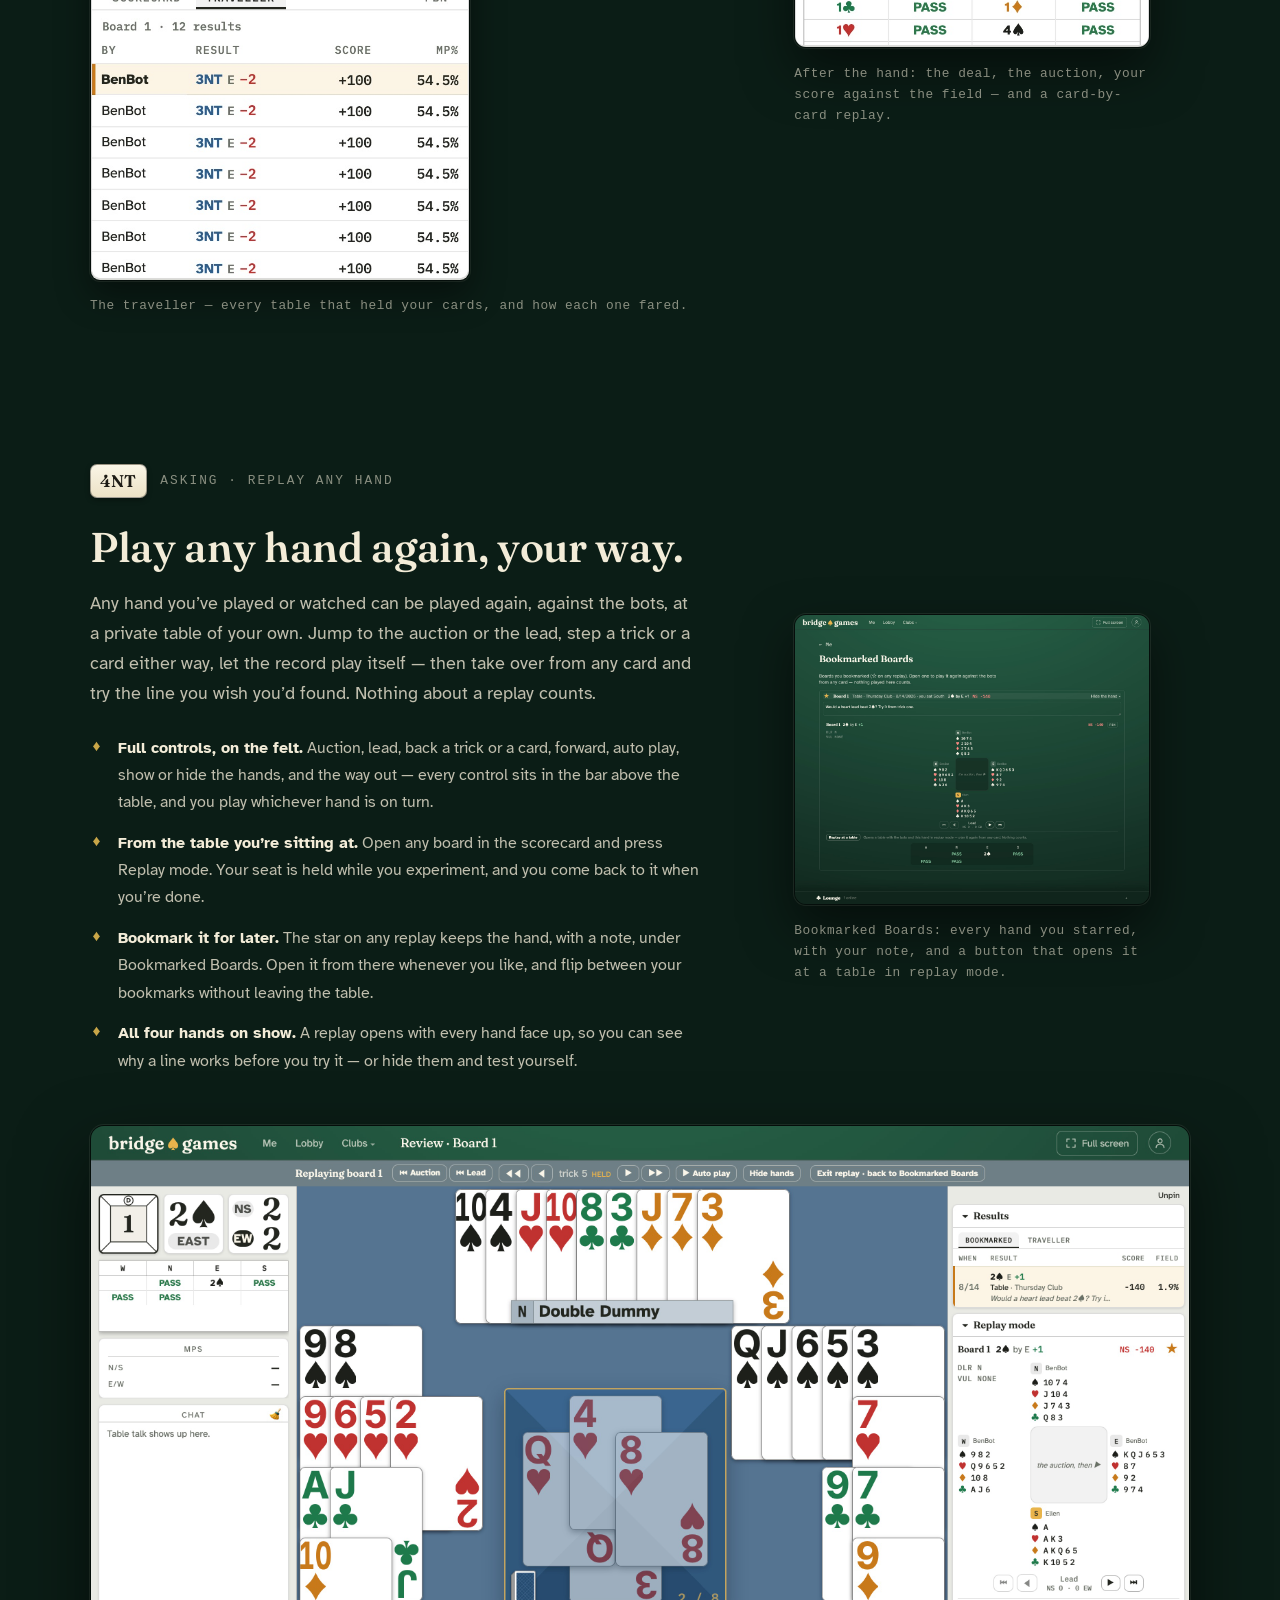
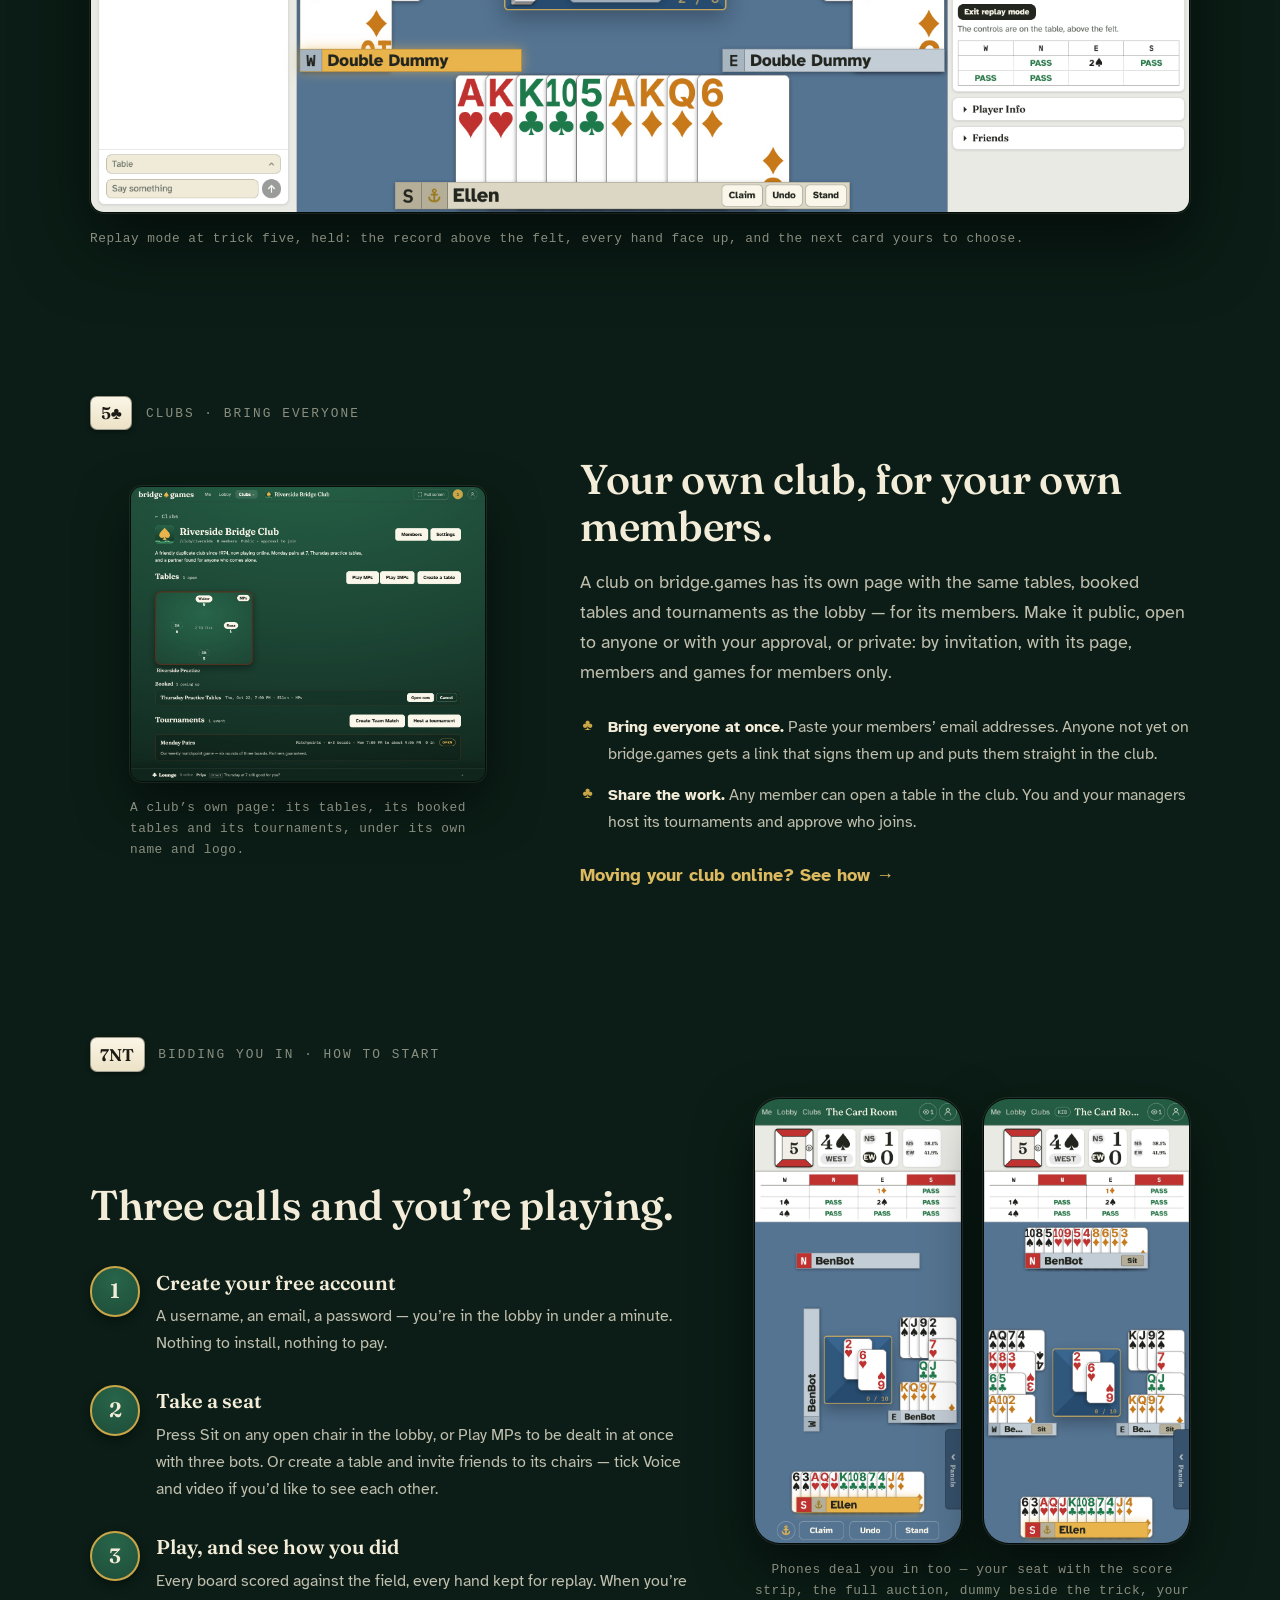
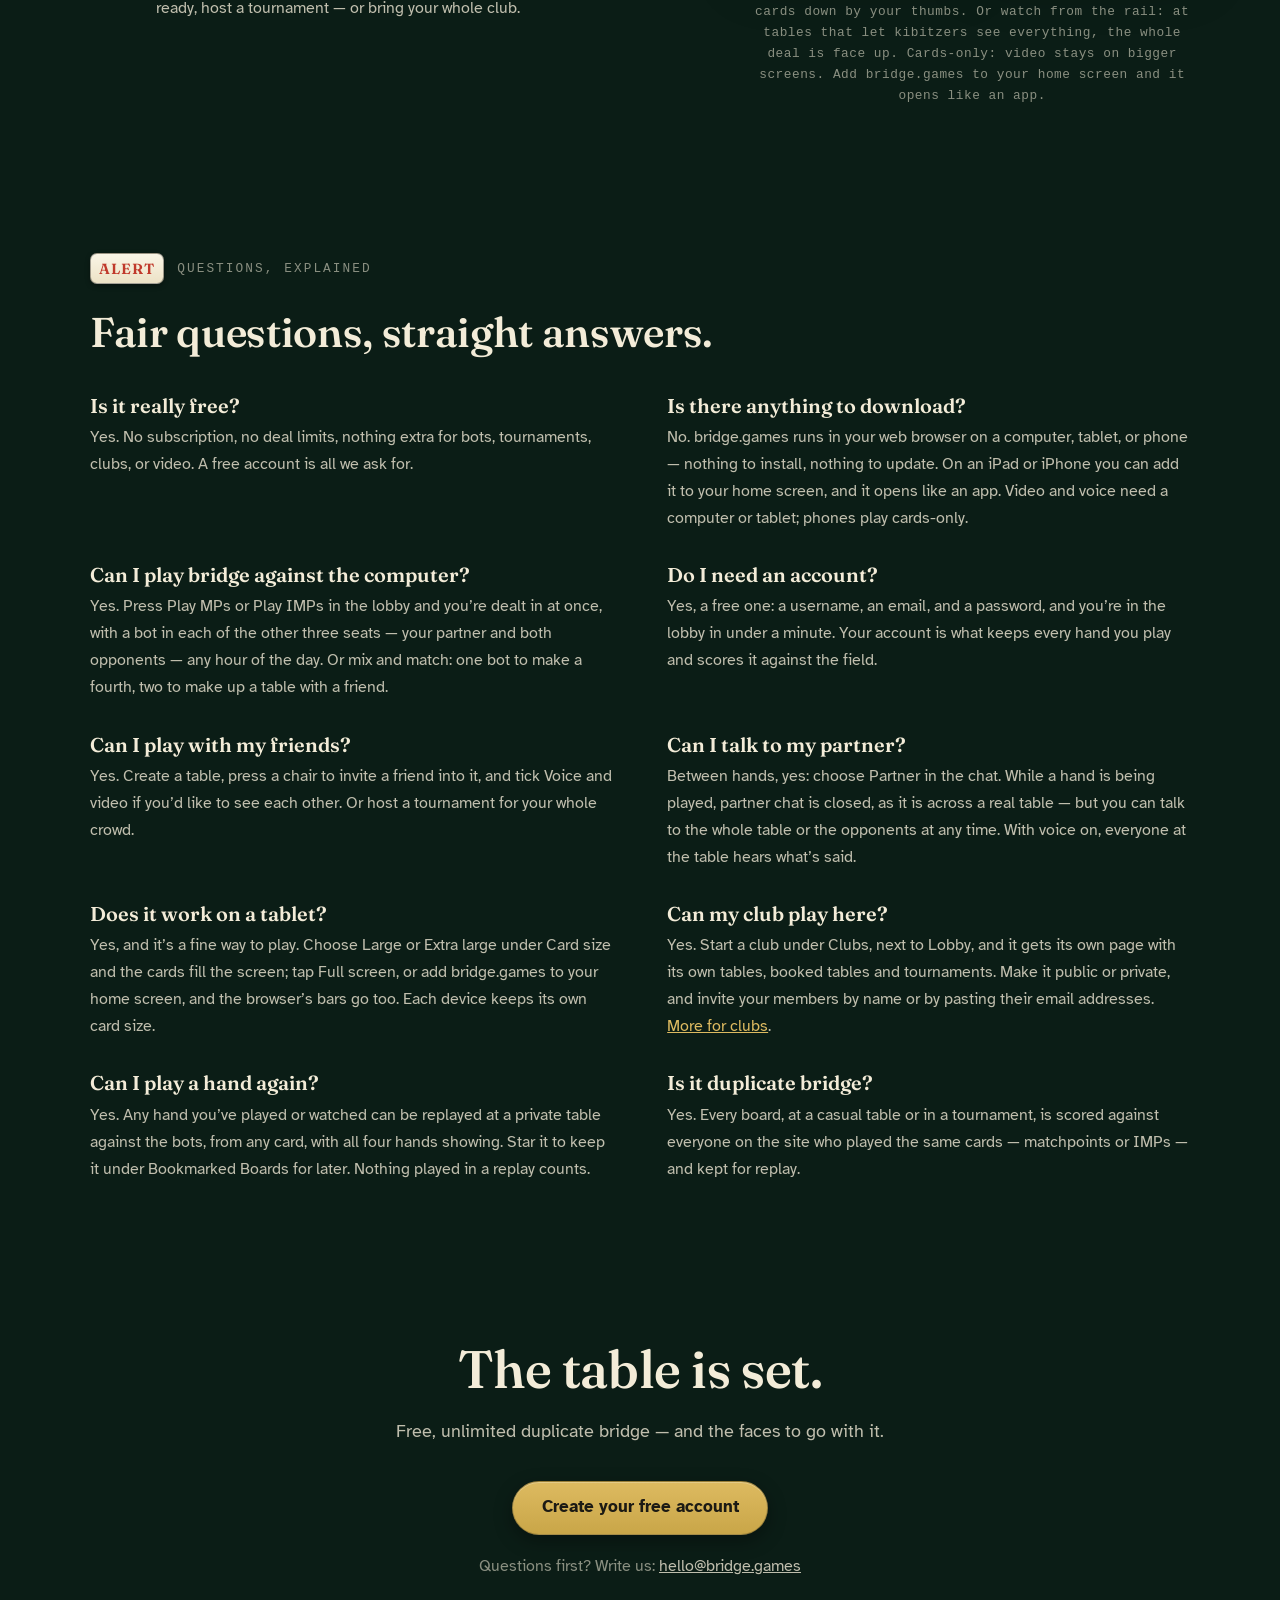
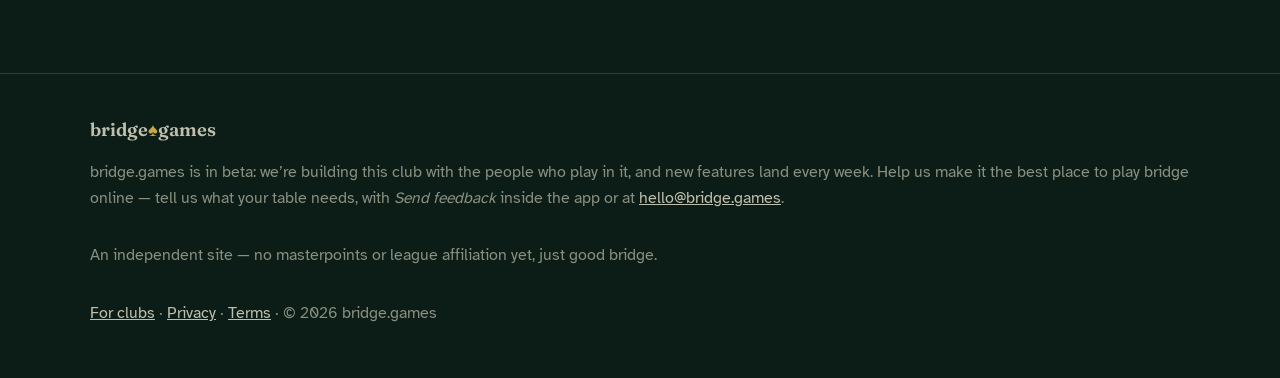
==== commit e3389758: "The tournaments section shows creating your own tournament: the Host a tournament dialog (name, desc" ====
--- a/index.html
+++ b/index.html
@@ -313,6 +313,14 @@
           table, live standings, and the event&rsquo;s own chat.</figcaption>
         </figure>
       </div>
+      <figure class="craft-figure">
+        <a class="zoom" href="/images/host-tournament.jpg"><img loading="lazy" decoding="async" src="/images/host-tournament.jpg"
+             alt="The Host a tournament dialog: a name and description, Matchpoints, 5 rounds of 3 boards at 7 minutes a board, a scheduled date and time, and the line Ends by 8:45 PM at the latest, 1 h 45 min, with the event's settings in groups below"
+             width="864" height="1360"></a>
+        <figcaption>Creating your own tournament: name it, pick matchpoints or IMPs, set the
+        rounds, the boards and the clock, choose a start &mdash; and the site tells you when
+        it will end at the latest. Every setting has a ? beside it that says what it does.</figcaption>
+      </figure>
     </div>
   </section>
 
--- a/css/site.css
+++ b/css/site.css
@@ -392,6 +392,19 @@
   border: 1px solid rgba(0, 0, 0, 0.5);
   box-shadow: 0 0 0 1px rgba(243, 236, 216, 0.08), 0 18px 40px rgba(0, 0, 0, 0.5);
 }
+
+/* a centred portrait figure under a section (the Host a tournament dialog) */
+.craft-figure {
+  margin: 3rem auto 0;
+  max-width: 380px;
+  text-align: center;
+}
+.craft-figure img {
+  border-radius: 12px;
+  border: 1px solid rgba(0, 0, 0, 0.5);
+  box-shadow: 0 0 0 1px rgba(243, 236, 216, 0.08), 0 18px 40px rgba(0, 0, 0, 0.5);
+}
+.craft-figure figcaption { margin-top: 1rem; }
 
 /* a tall dialog or page beside the copy: narrower, so it does not tower */
 .split-media.portrait { max-width: 360px; width: 100%; justify-self: center; }
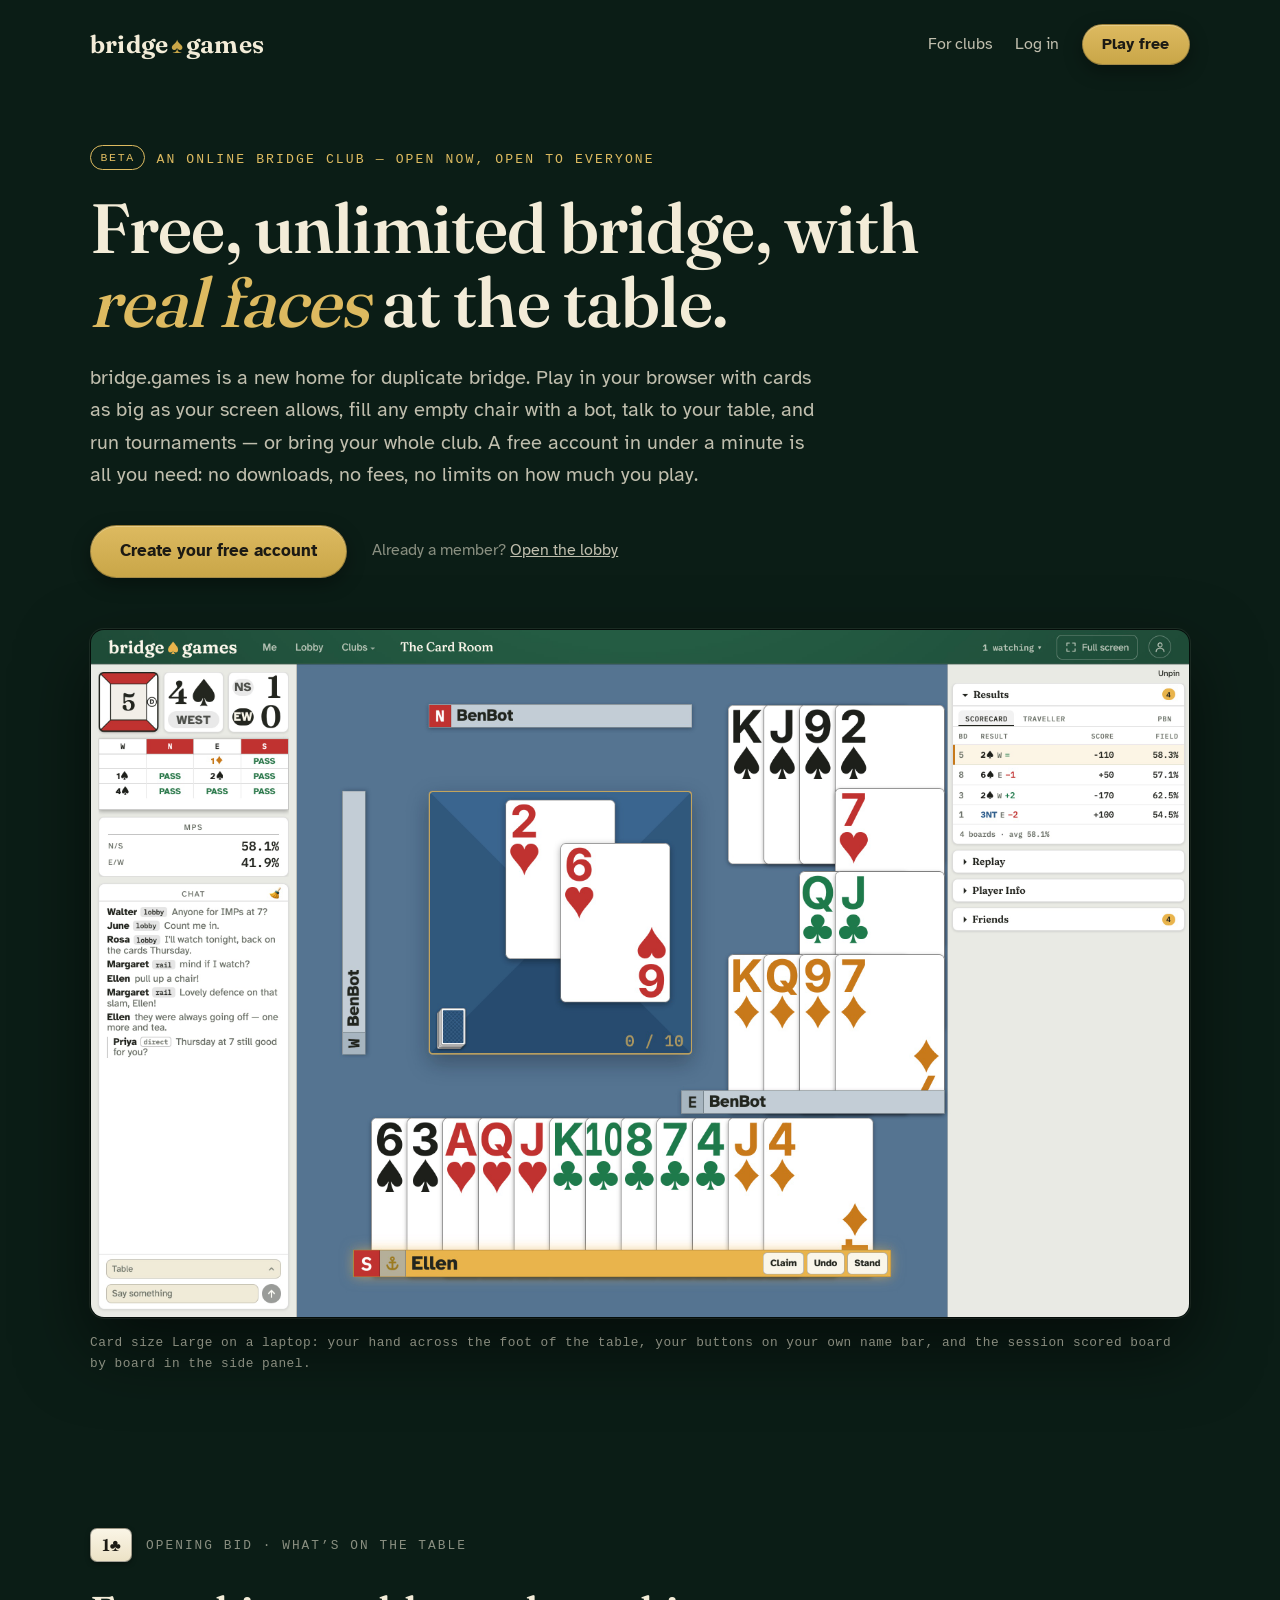
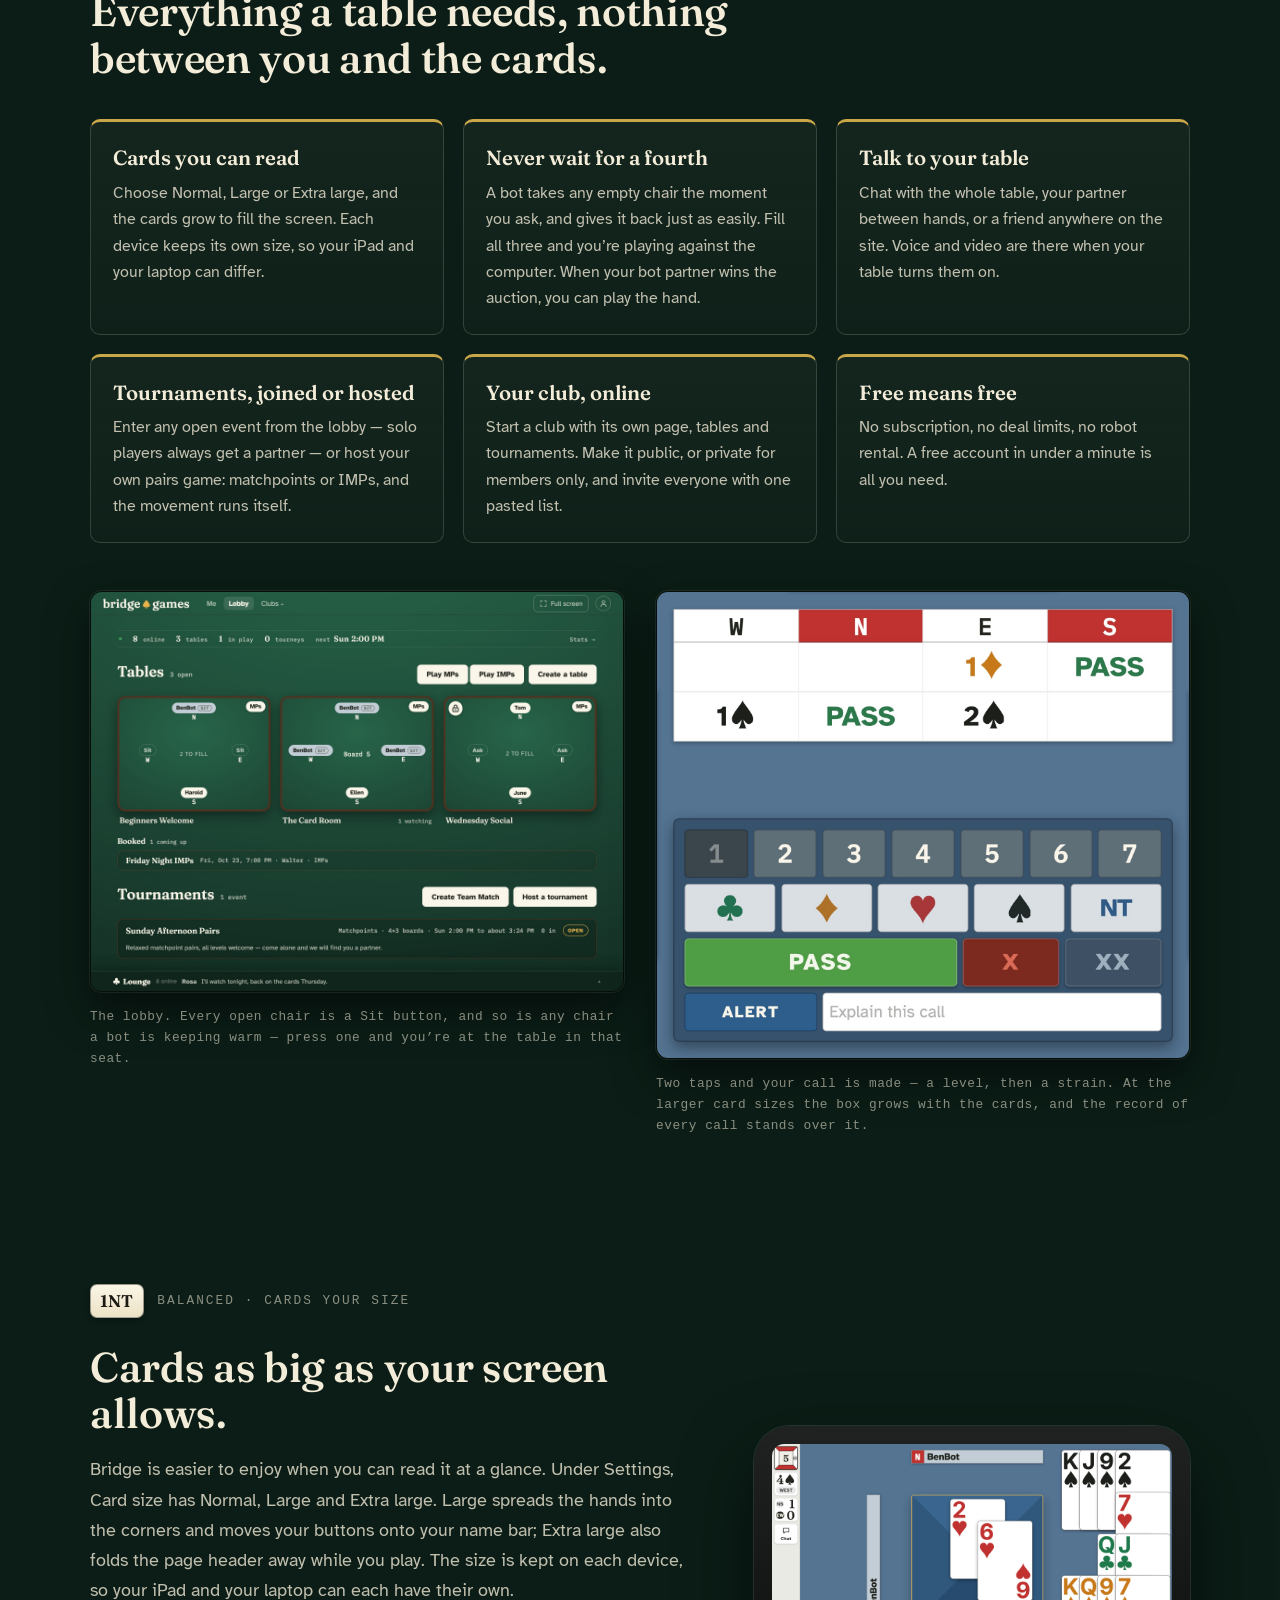
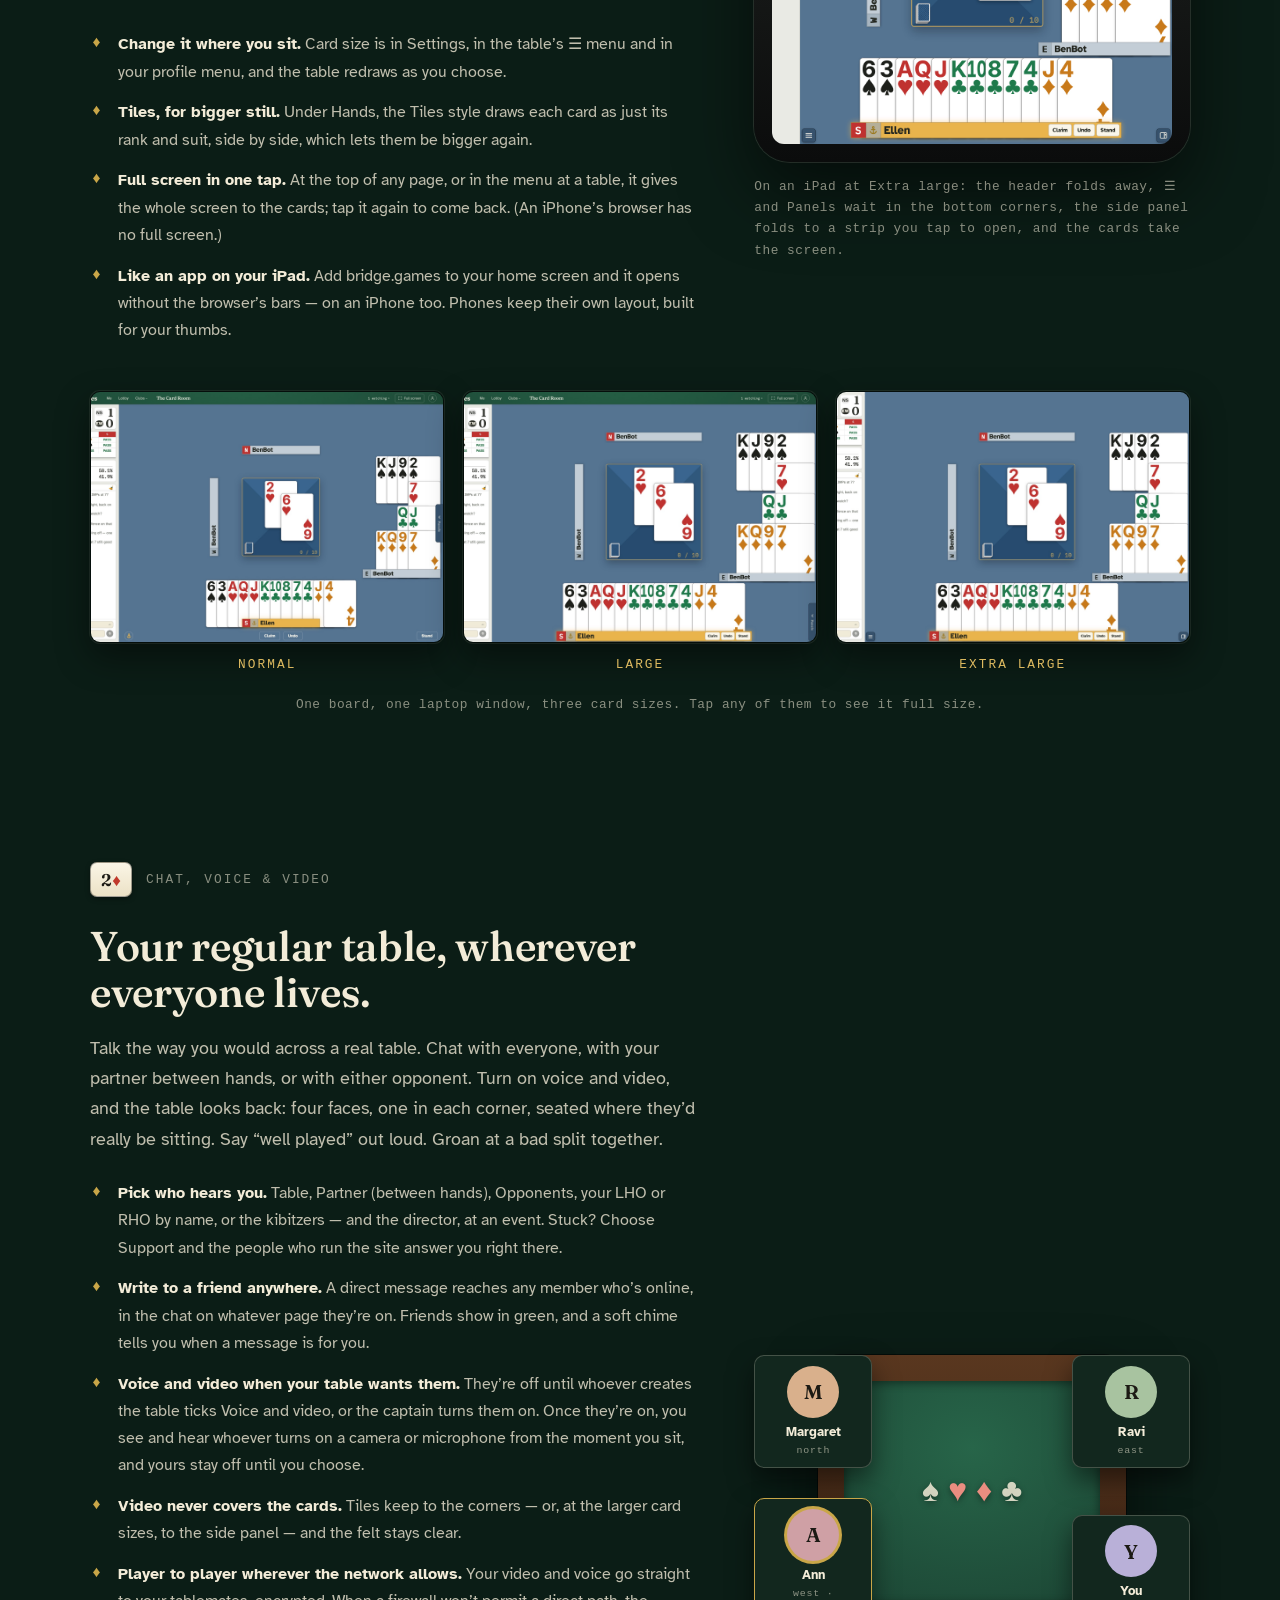
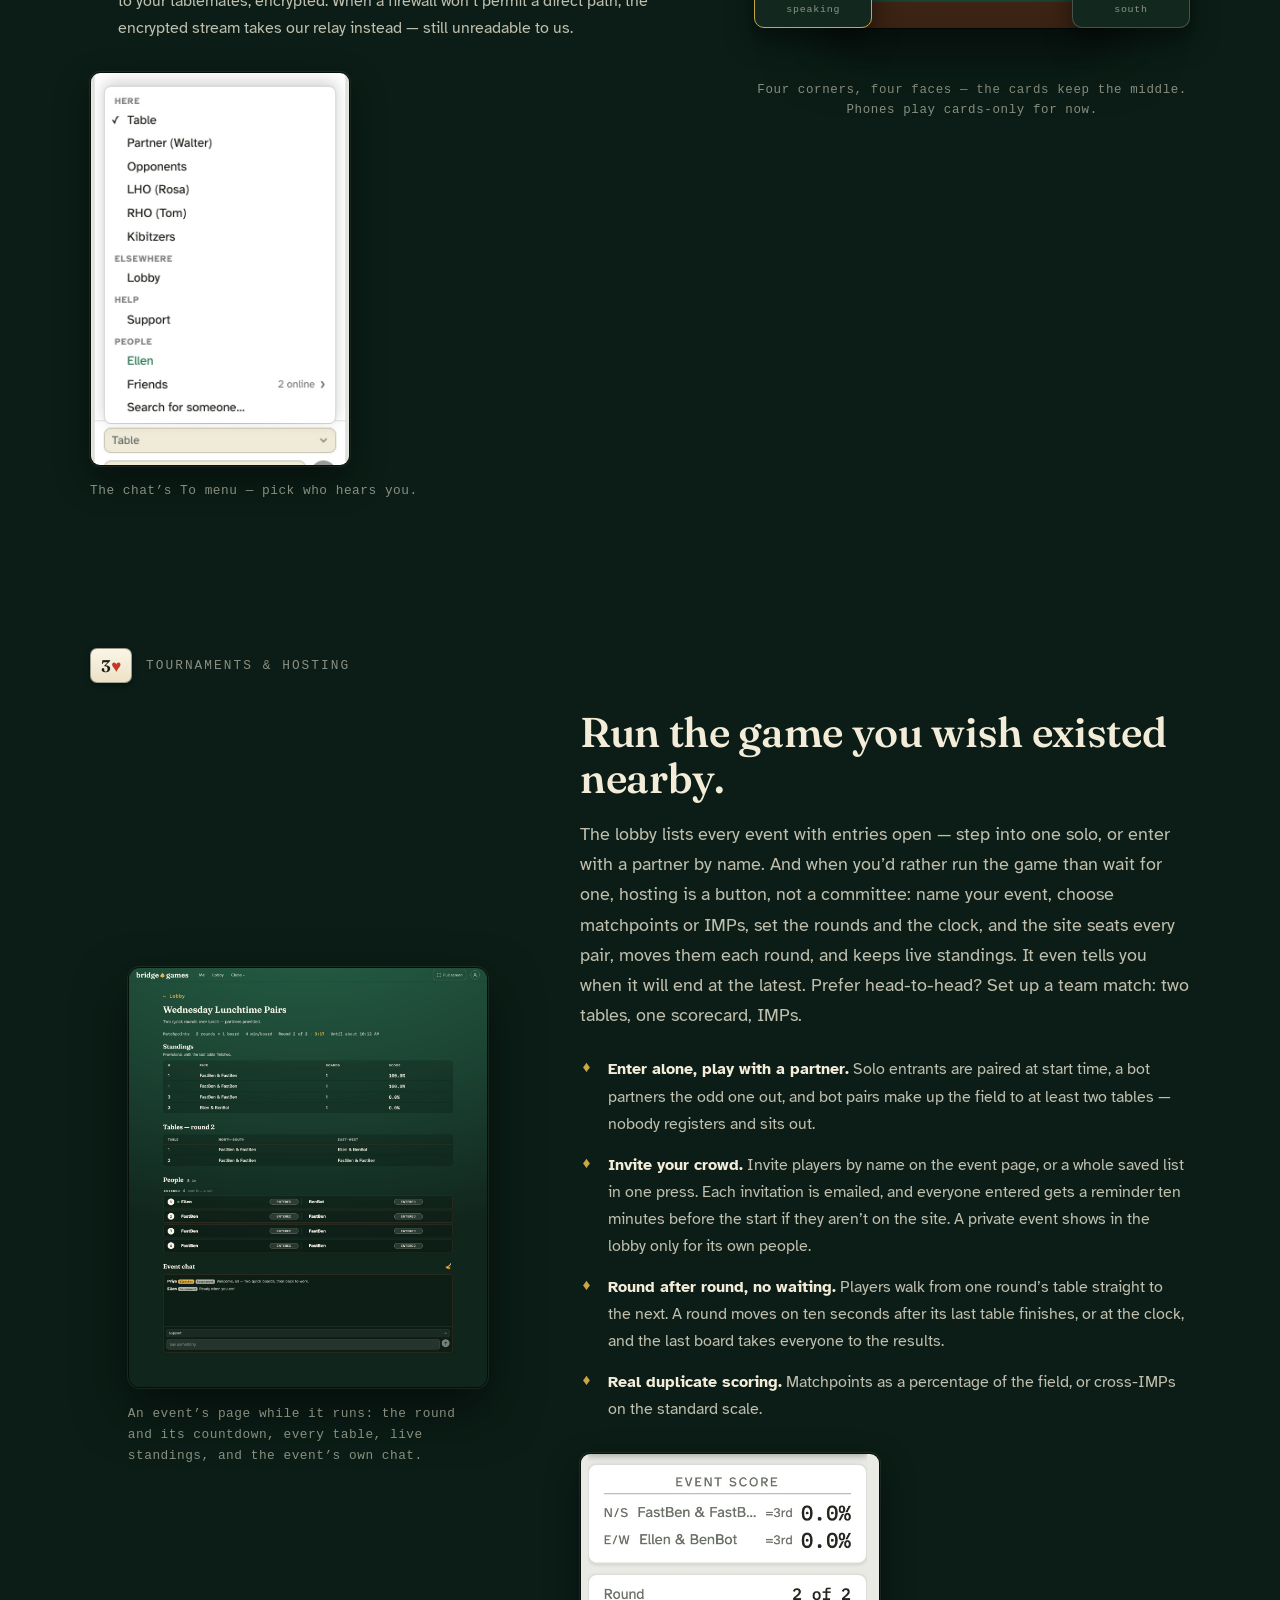
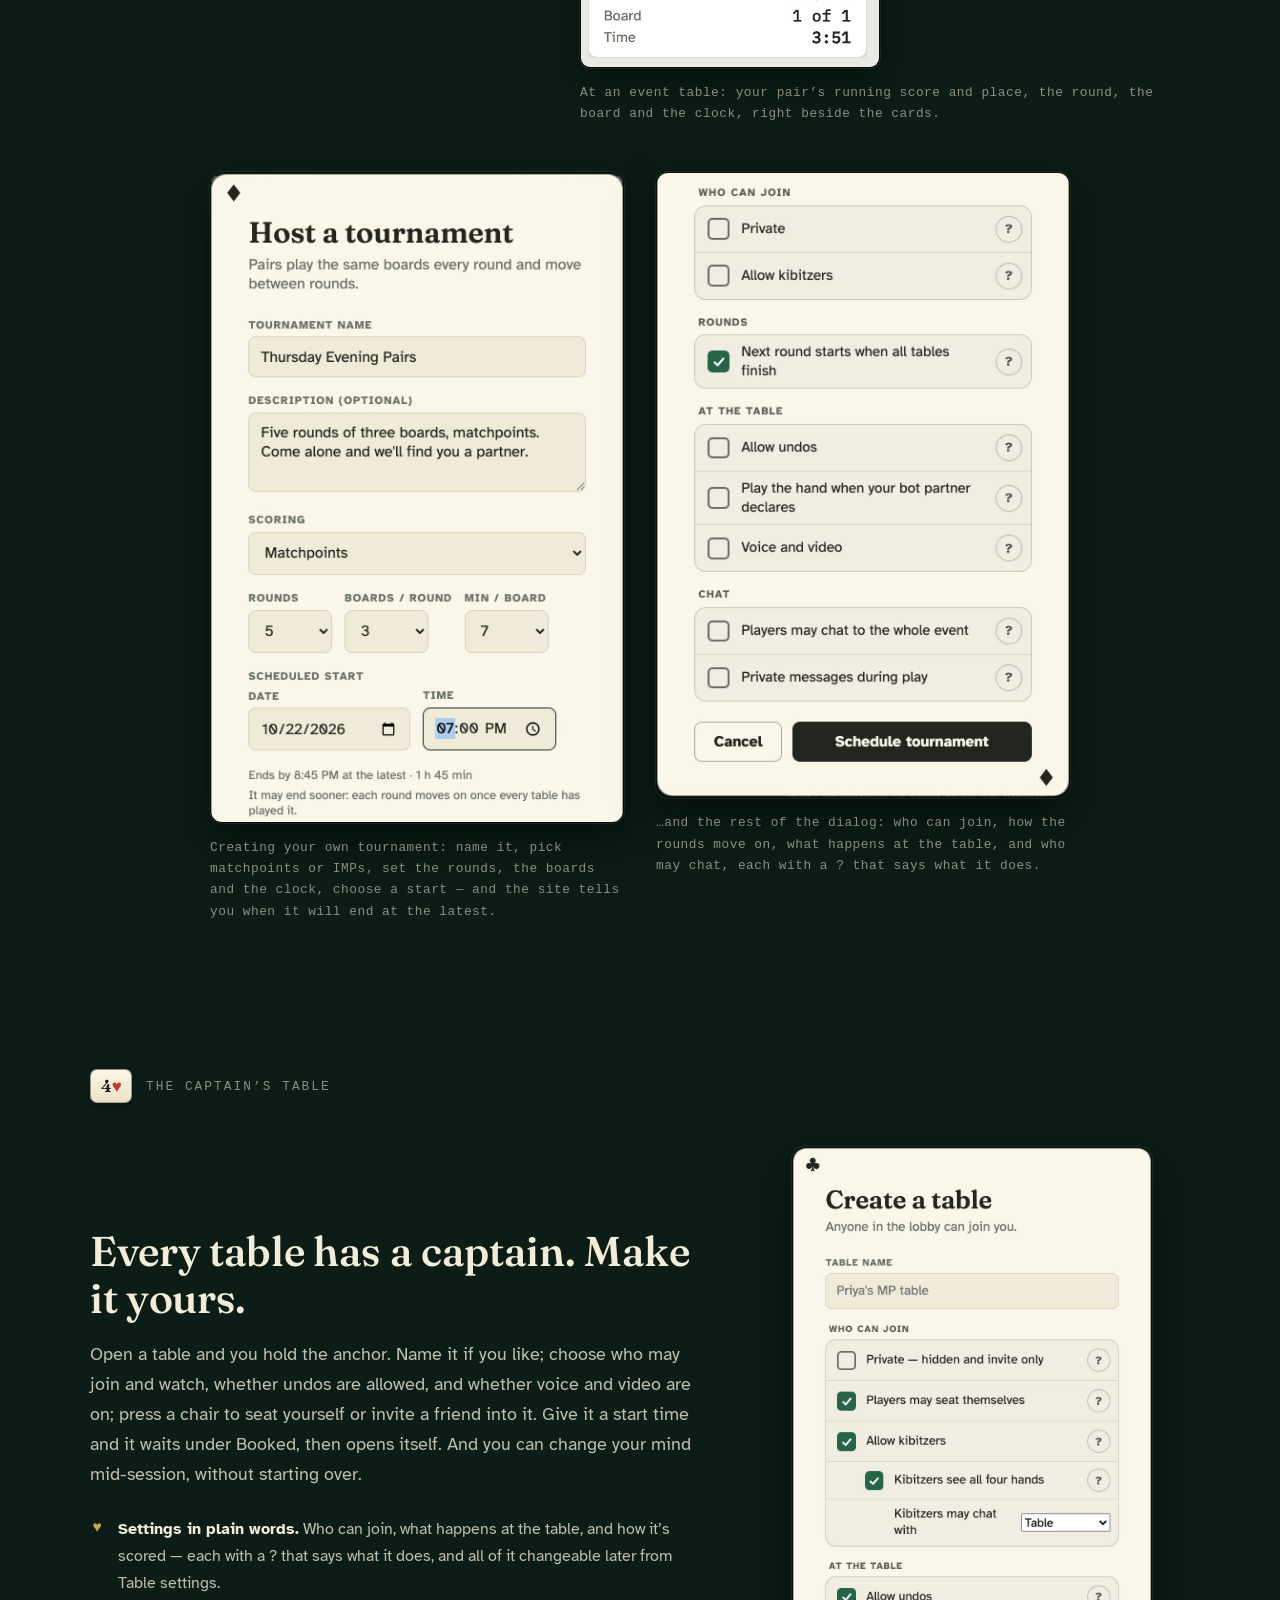
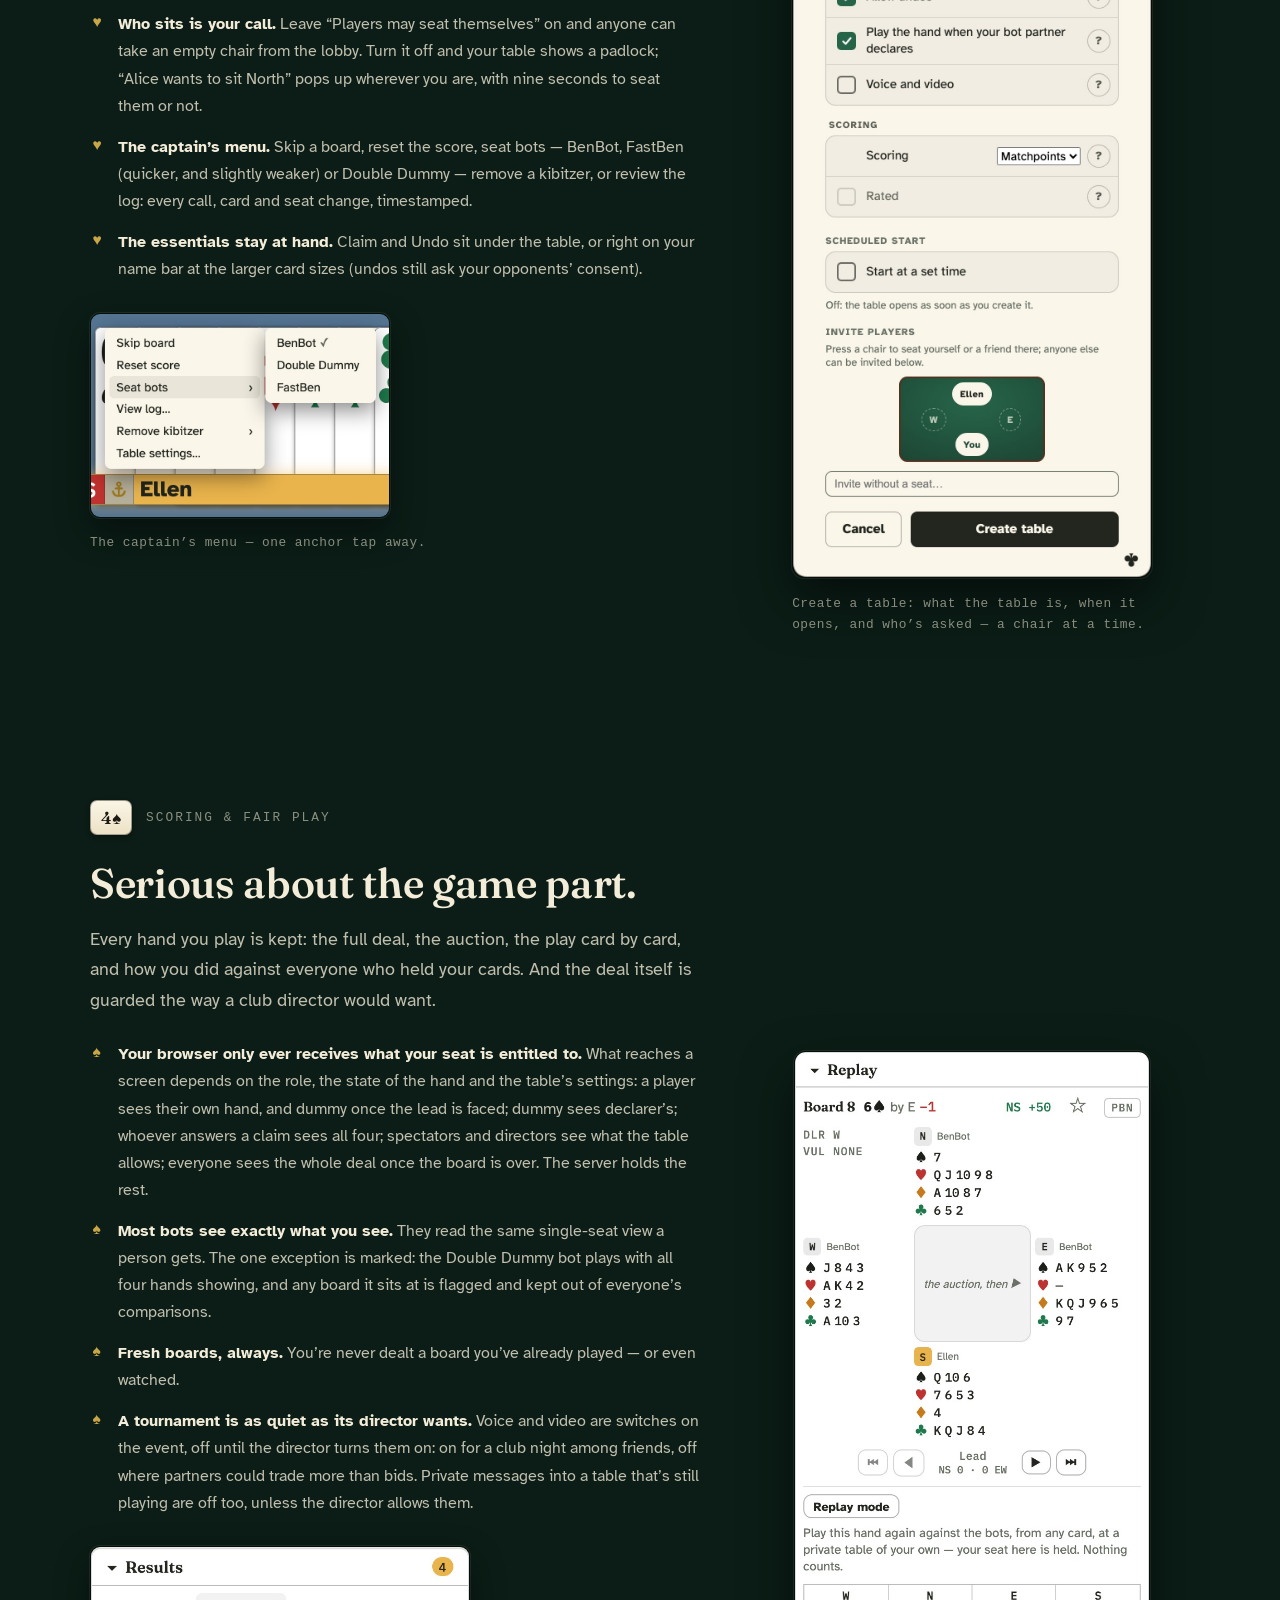
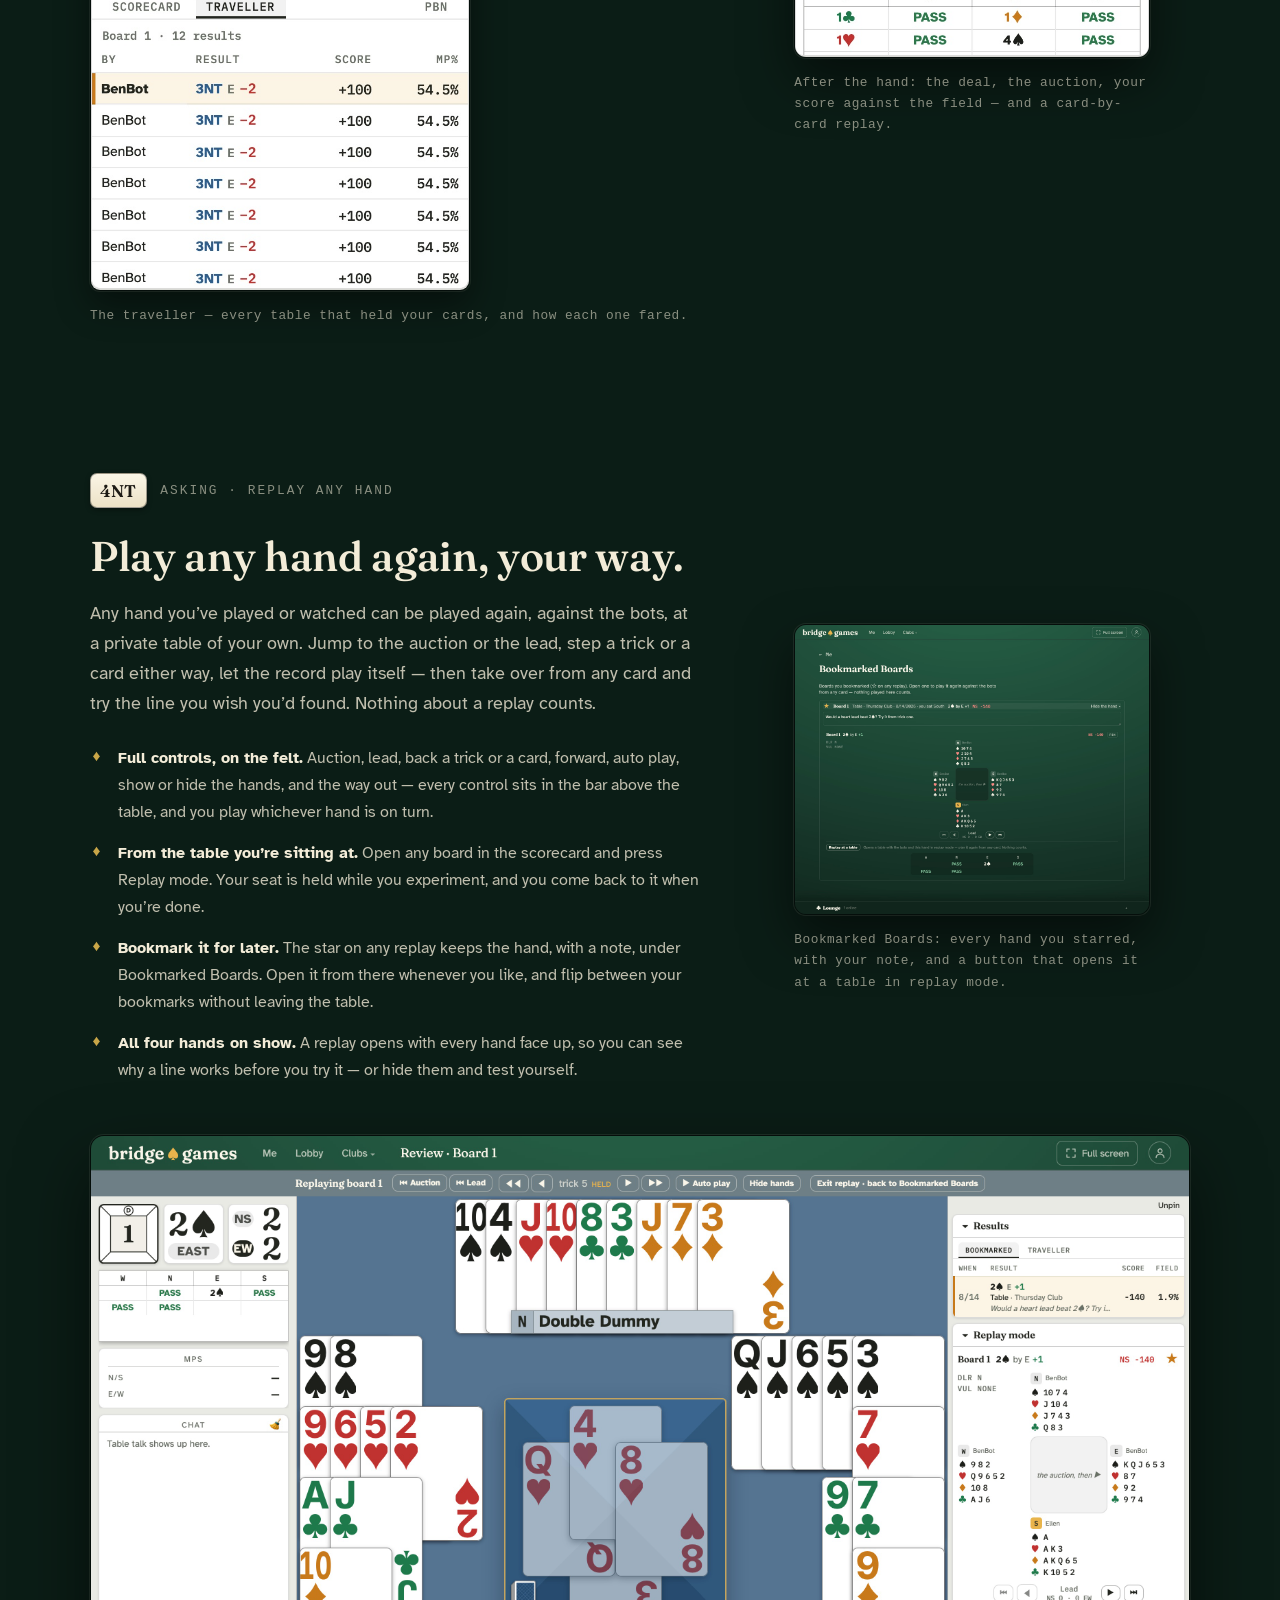
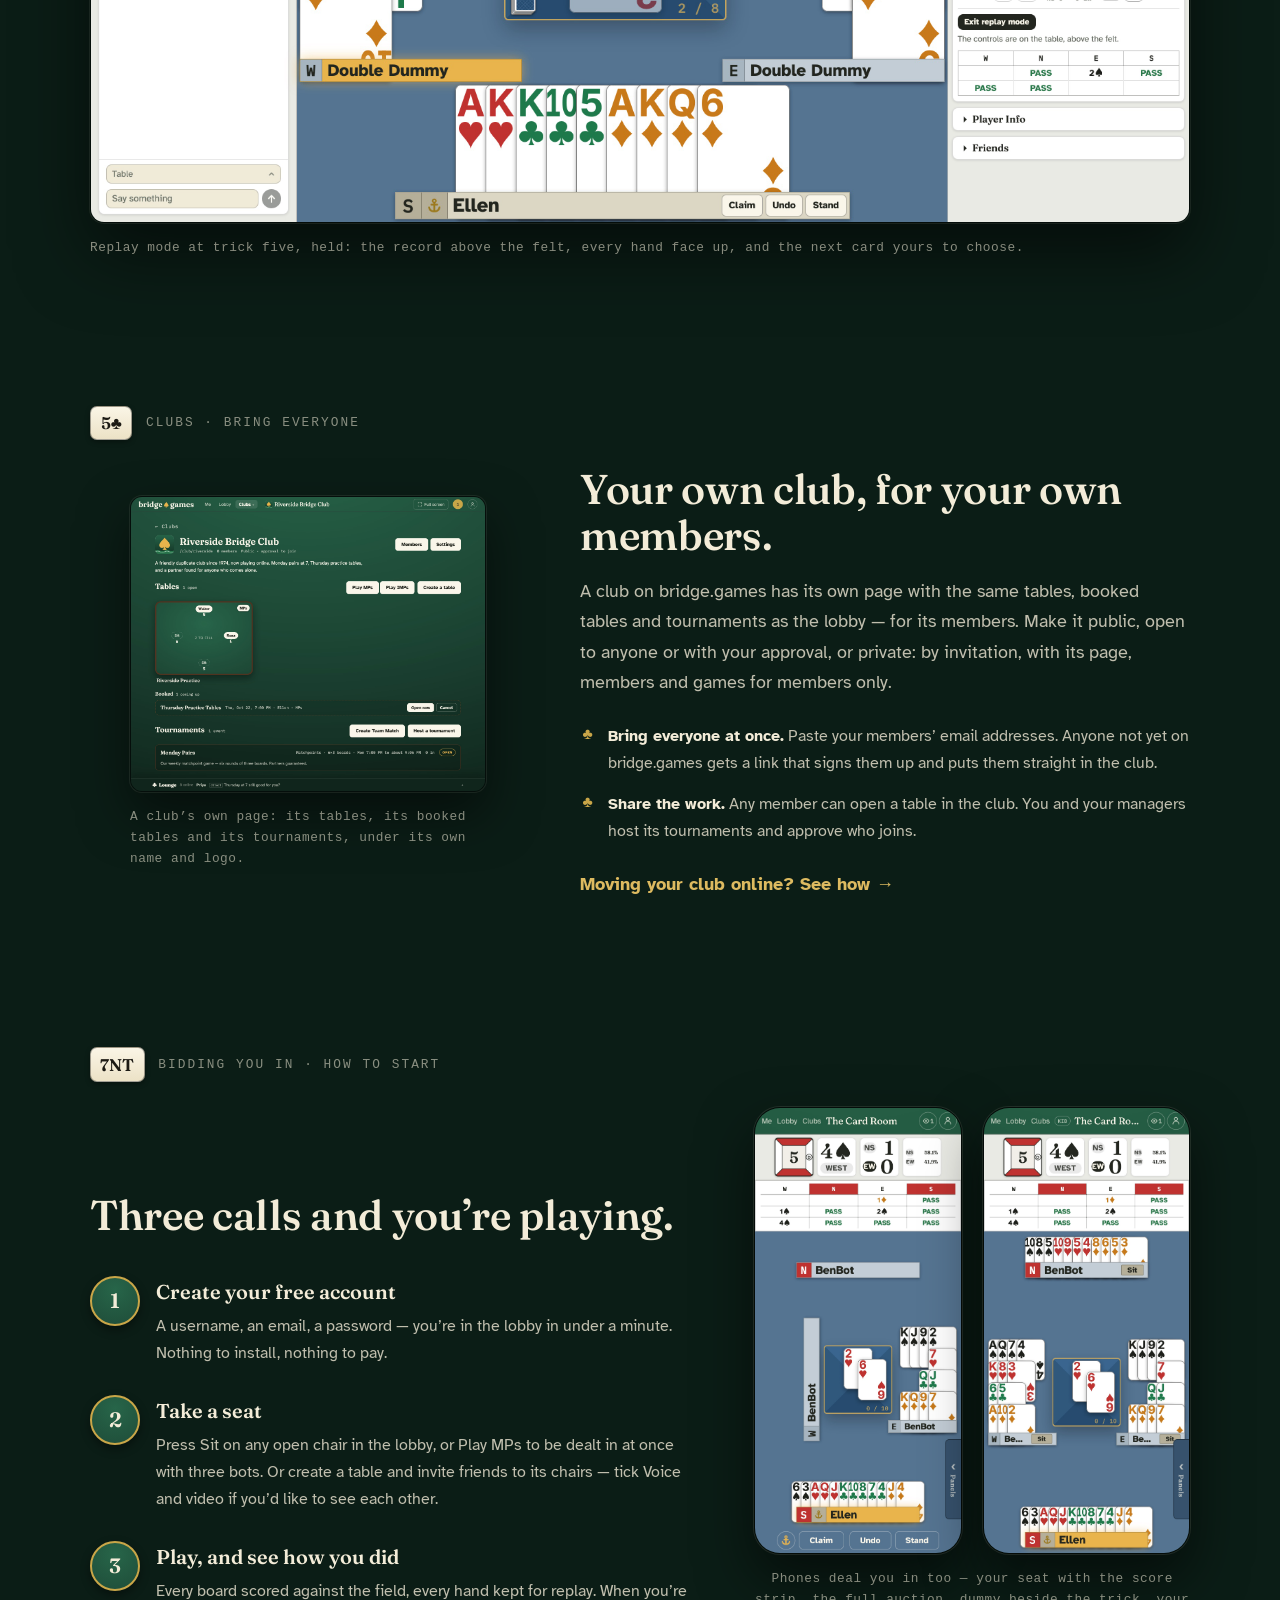
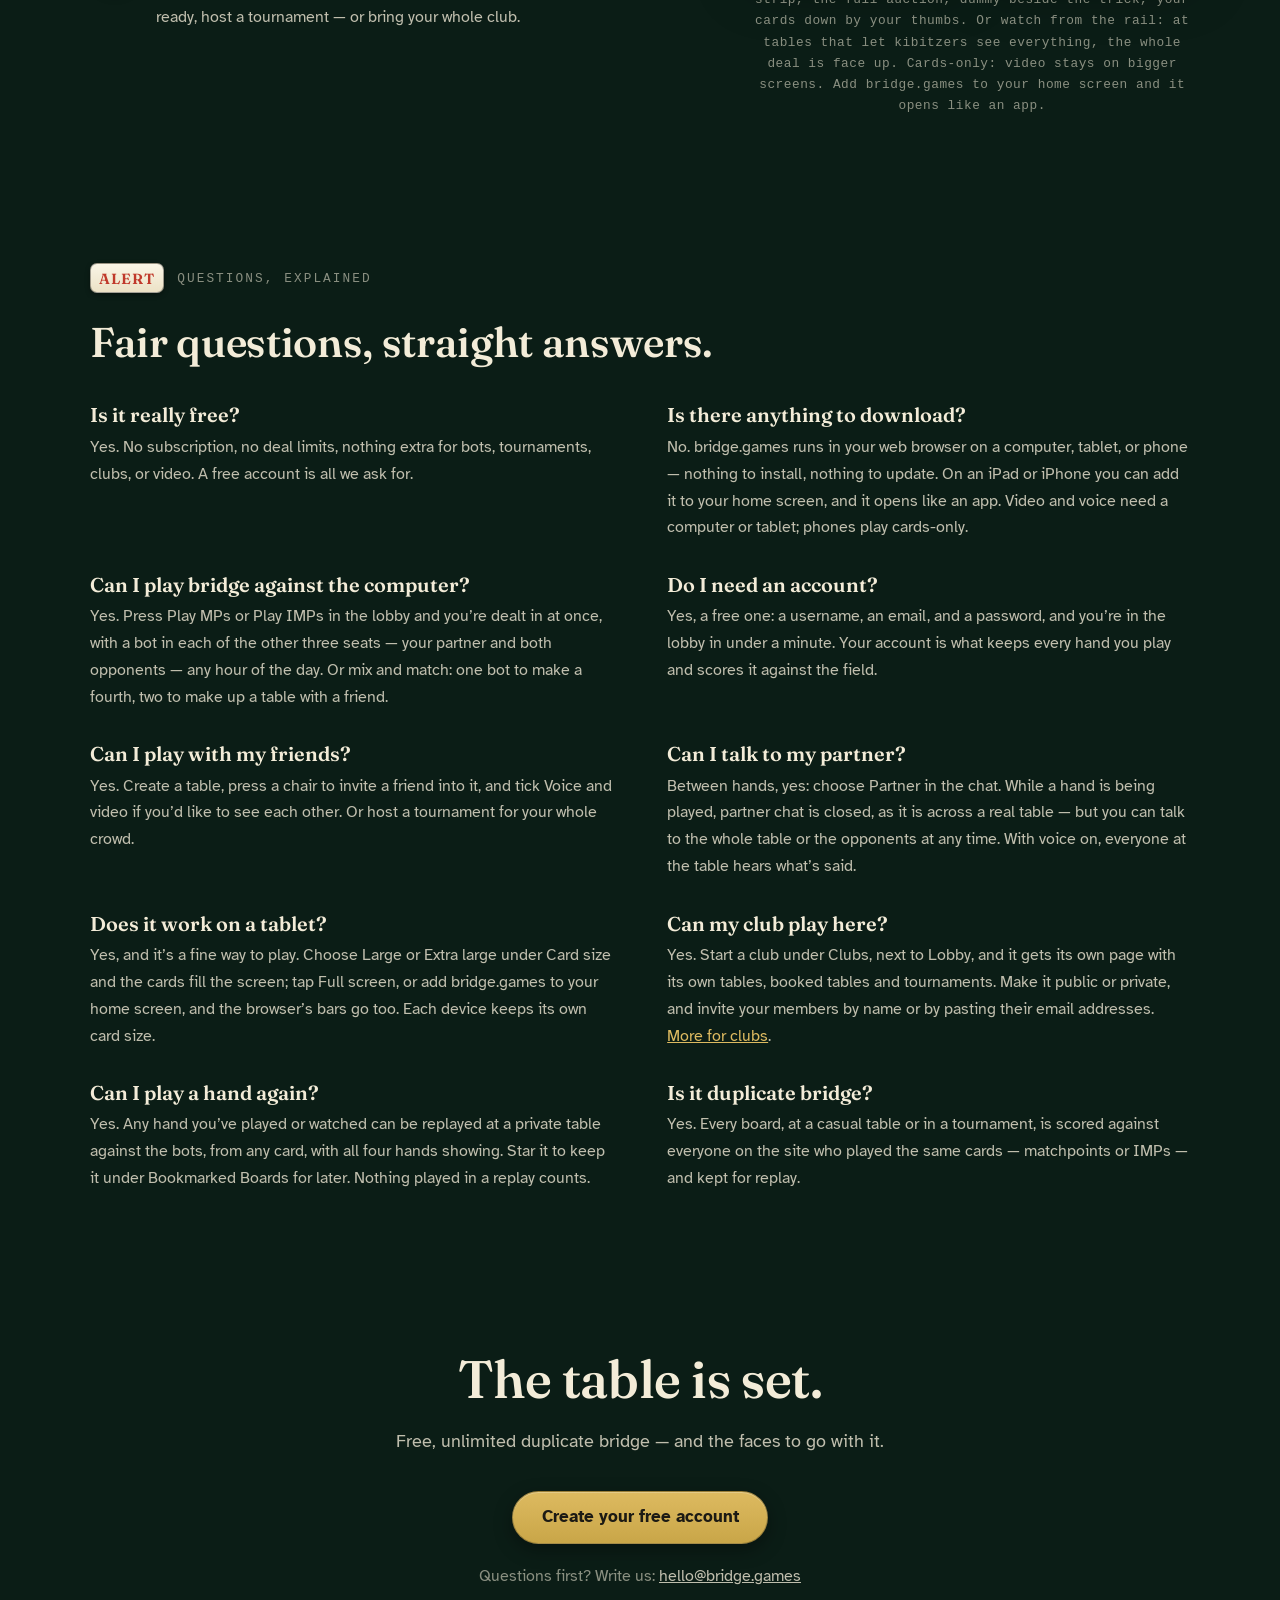
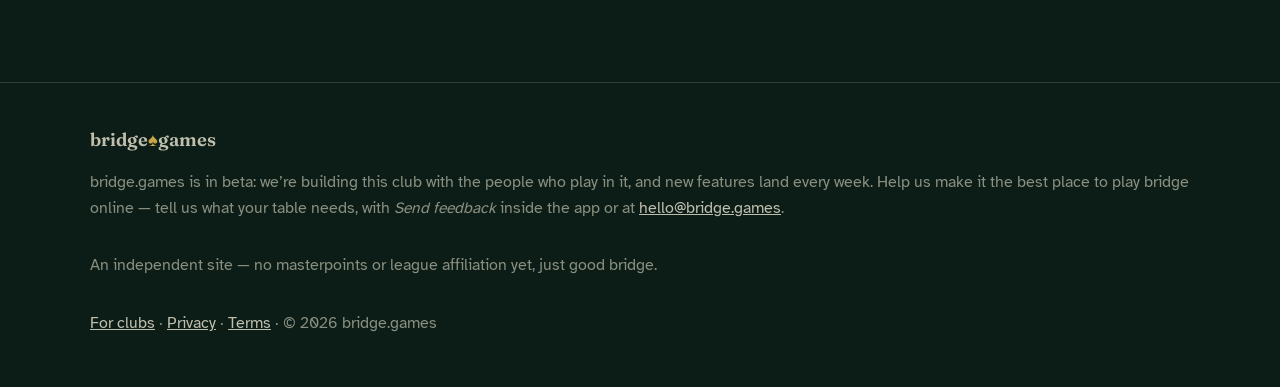
==== commit 04a7a302: "The Host a tournament dialog shows all of its settings on the home page: its top half (name through " ====
--- a/index.html
+++ b/index.html
@@ -313,14 +313,23 @@
           table, live standings, and the event&rsquo;s own chat.</figcaption>
         </figure>
       </div>
-      <figure class="craft-figure">
-        <a class="zoom" href="/images/host-tournament.jpg"><img loading="lazy" decoding="async" src="/images/host-tournament.jpg"
-             alt="The Host a tournament dialog: a name and description, Matchpoints, 5 rounds of 3 boards at 7 minutes a board, a scheduled date and time, and the line Ends by 8:45 PM at the latest, 1 h 45 min, with the event's settings in groups below"
-             width="864" height="1360"></a>
-        <figcaption>Creating your own tournament: name it, pick matchpoints or IMPs, set the
-        rounds, the boards and the clock, choose a start &mdash; and the site tells you when
-        it will end at the latest. Every setting has a ? beside it that says what it does.</figcaption>
-      </figure>
+      <div class="figure-pair narrow">
+        <figure>
+          <a class="zoom" href="/images/host-tournament.jpg"><img loading="lazy" decoding="async" src="/images/host-tournament.jpg"
+               alt="The top of the Host a tournament dialog: a name and description, Matchpoints, 5 rounds of 3 boards at 7 minutes a board, a scheduled date and time, and the line Ends by 8:45 PM at the latest, 1 h 45 min"
+               width="864" height="1360"></a>
+          <figcaption>Creating your own tournament: name it, pick matchpoints or IMPs, set the
+          rounds, the boards and the clock, choose a start &mdash; and the site tells you when
+          it will end at the latest.</figcaption>
+        </figure>
+        <figure>
+          <a class="zoom" href="/images/host-tournament-settings.jpg"><img loading="lazy" decoding="async" src="/images/host-tournament-settings.jpg"
+               alt="The rest of the Host a tournament dialog, its settings in groups, each with a ? button: Who can join, with Private and Allow kibitzers; Rounds, with Next round starts when all tables finish ticked; At the table, with Allow undos, Play the hand when your bot partner declares, and Voice and video; Chat, with Players may chat to the whole event and Private messages during play; then Cancel and Schedule tournament"
+               width="864" height="1308"></a>
+          <figcaption>&hellip;and the rest of the dialog: who can join, how the rounds move on,
+          what happens at the table, and who may chat, each with a ? that says what it does.</figcaption>
+        </figure>
+      </div>
     </div>
   </section>
 
--- a/css/site.css
+++ b/css/site.css
@@ -387,6 +387,8 @@
   margin-top: 3rem;
 }
 .figure-pair figure { margin: 0; }
+/* a pair of dialog halves under a section: narrower, centred */
+.figure-pair.narrow { max-width: 860px; margin-inline: auto; }
 .figure-pair img {
   border-radius: 12px;
   border: 1px solid rgba(0, 0, 0, 0.5);
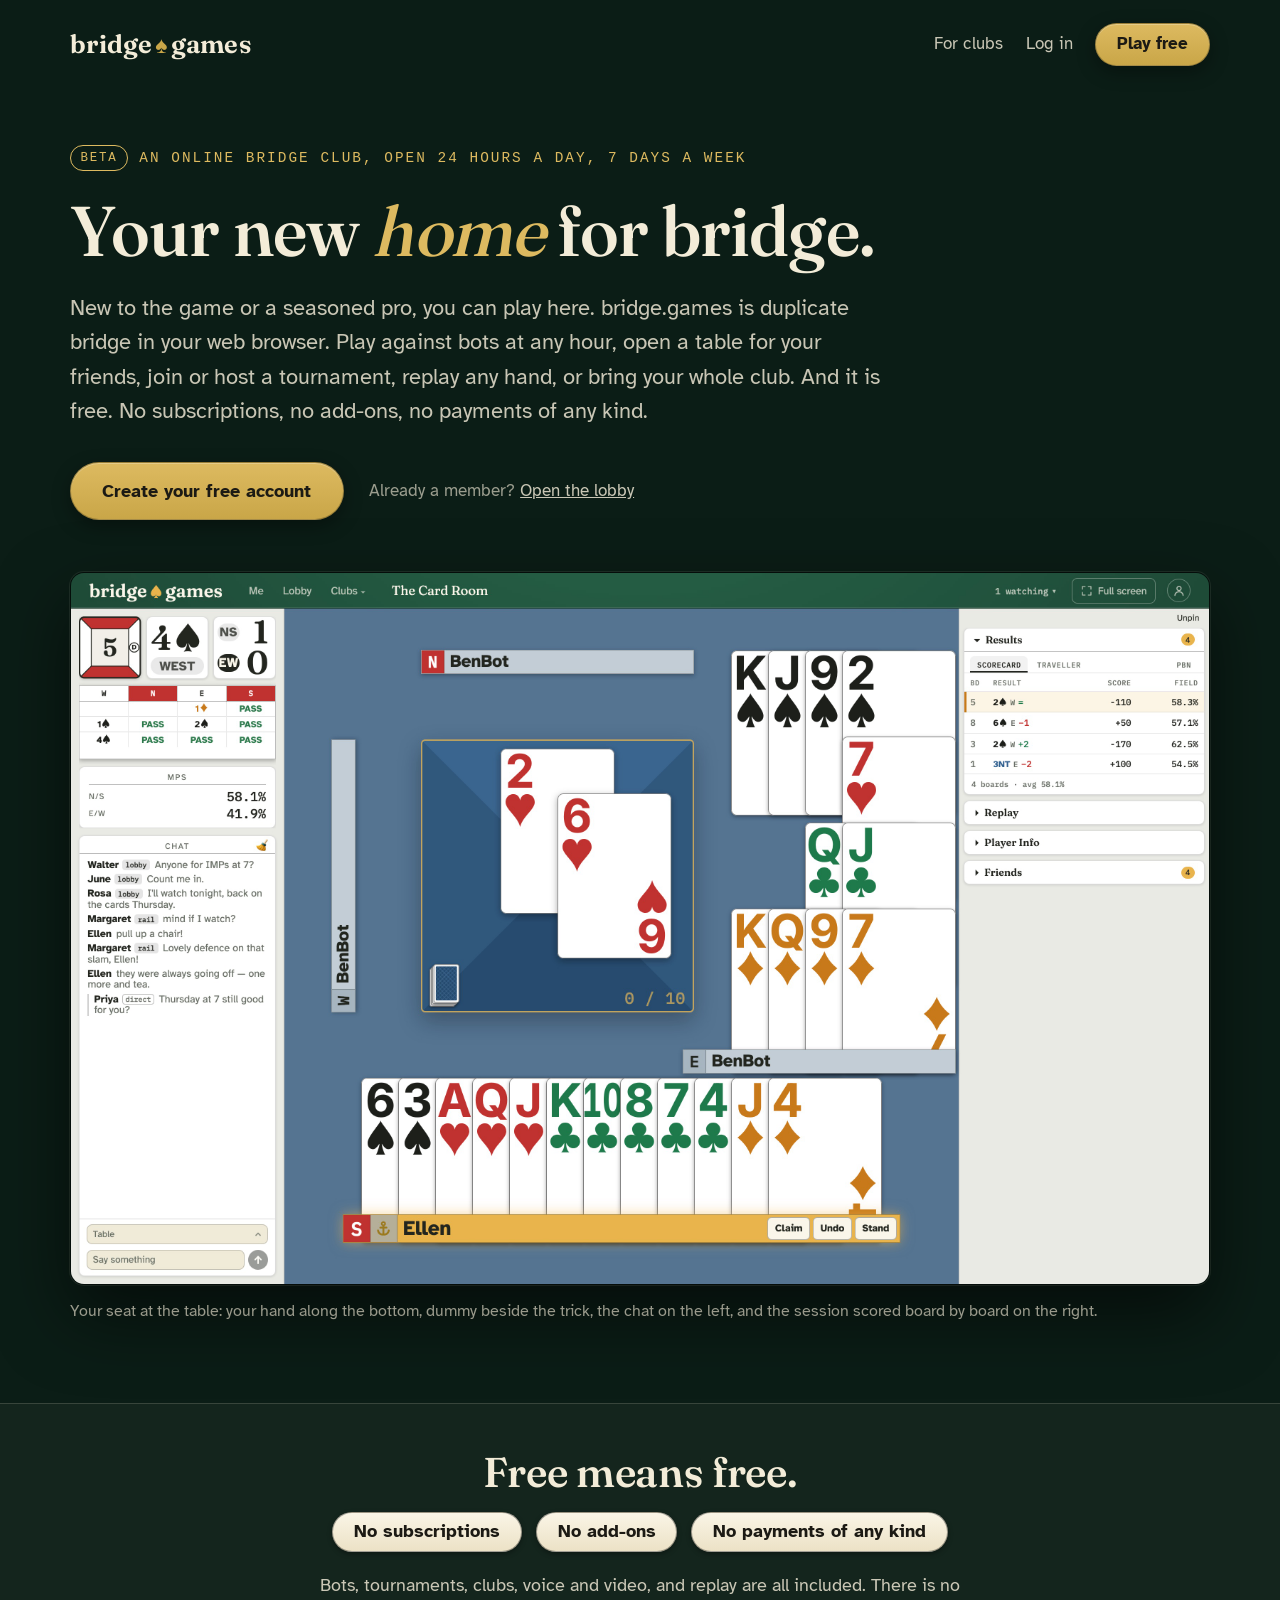
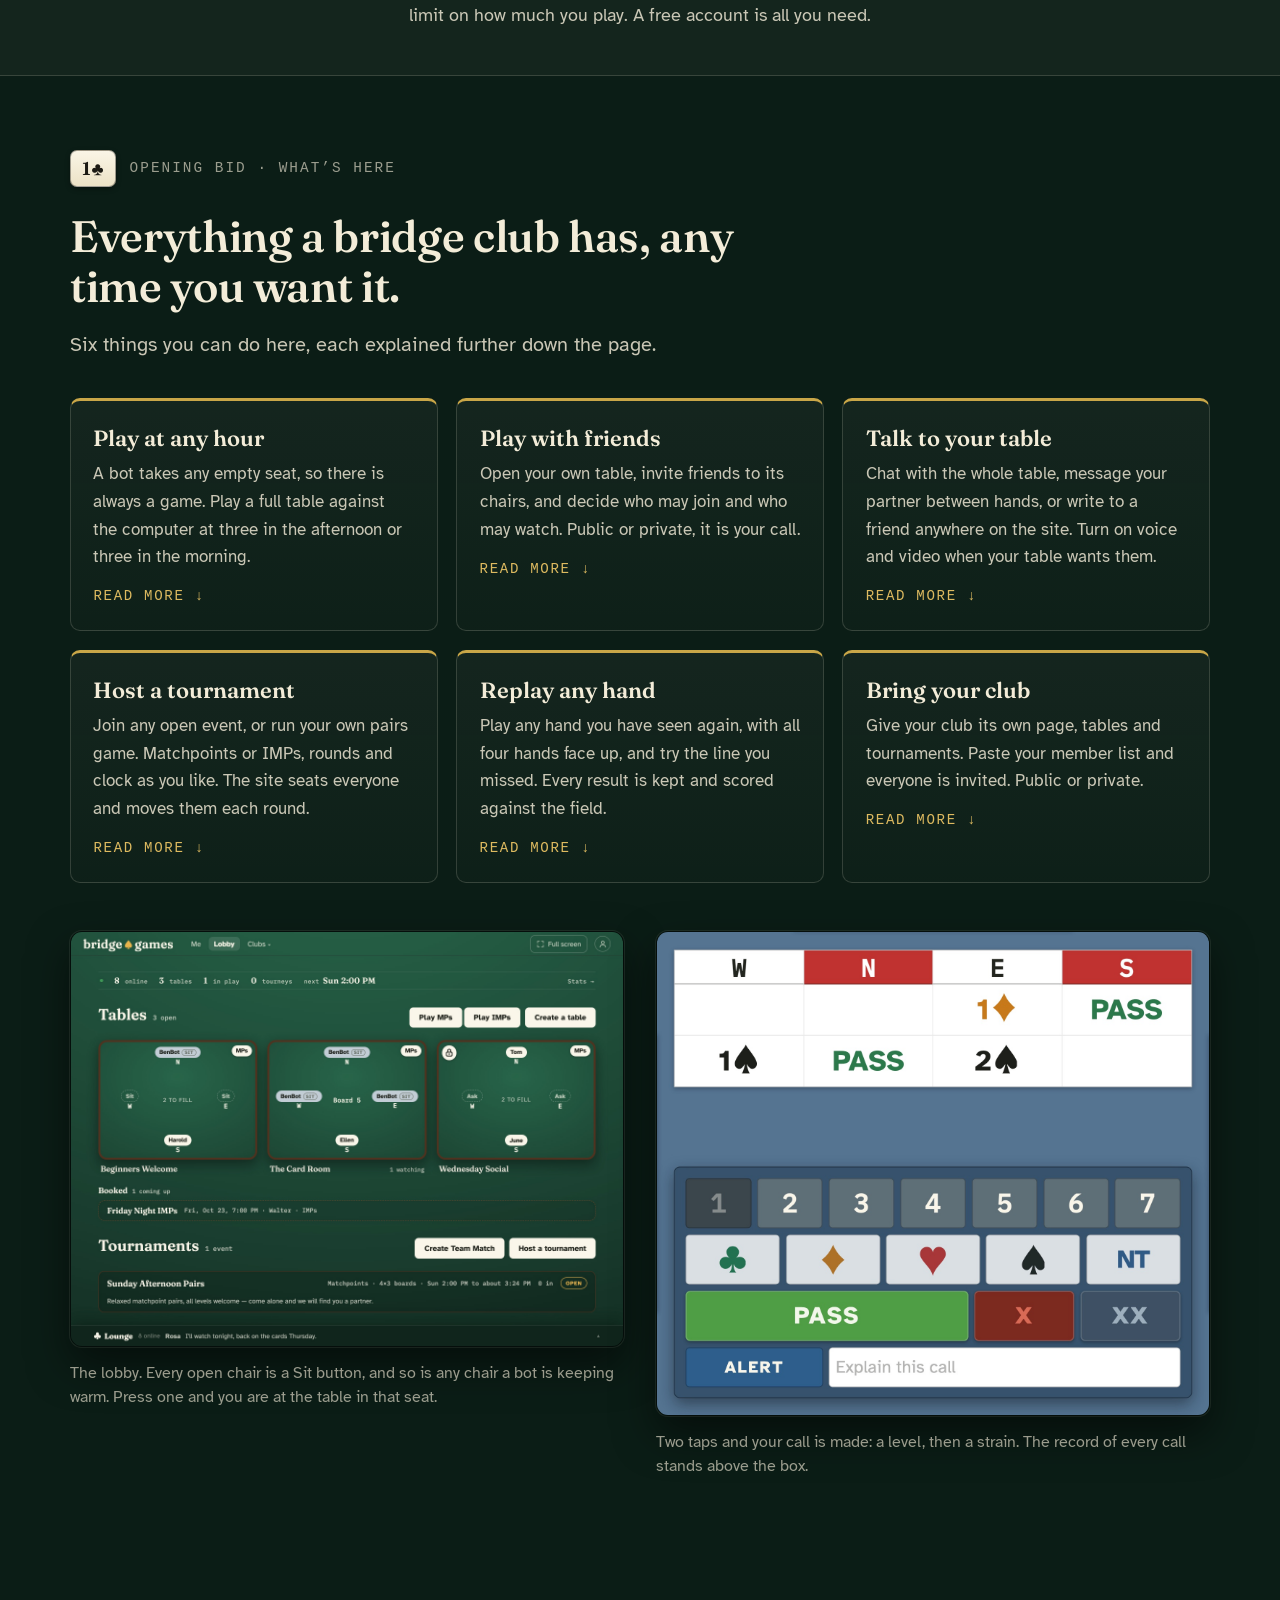
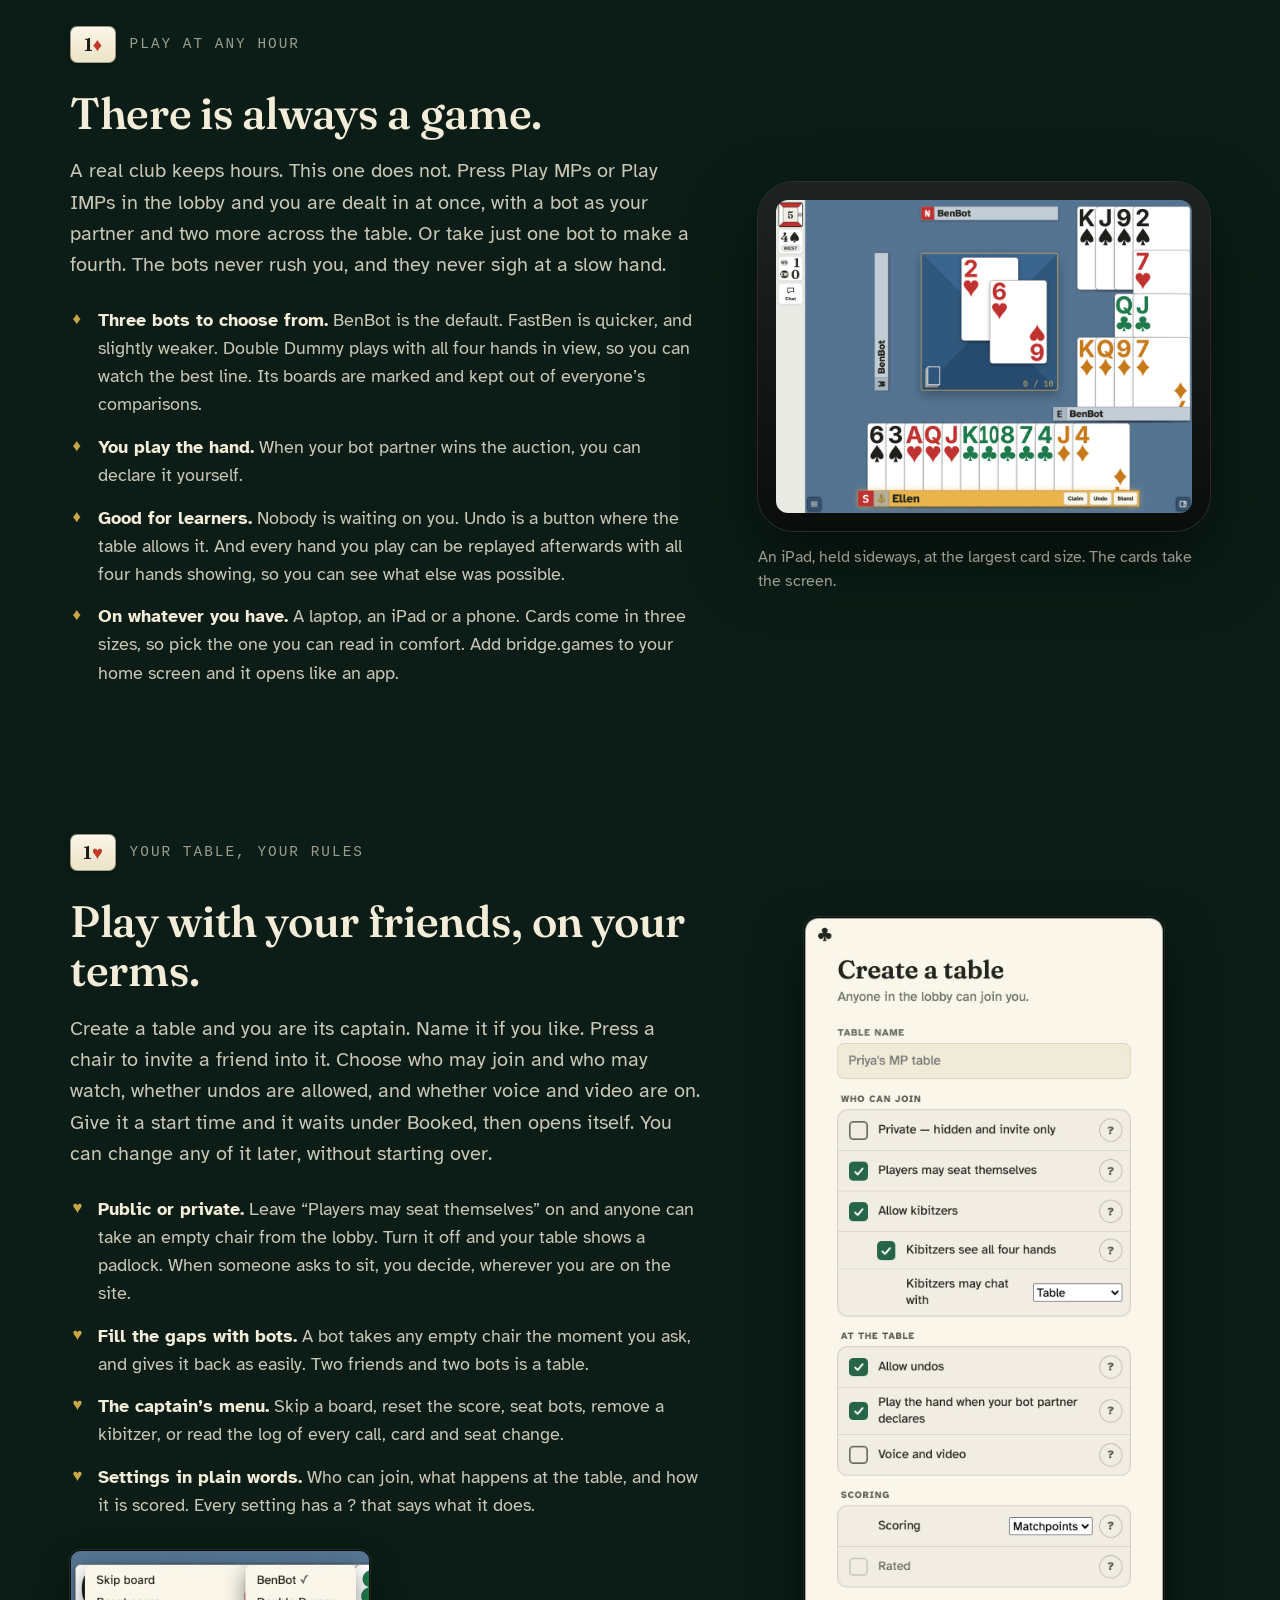
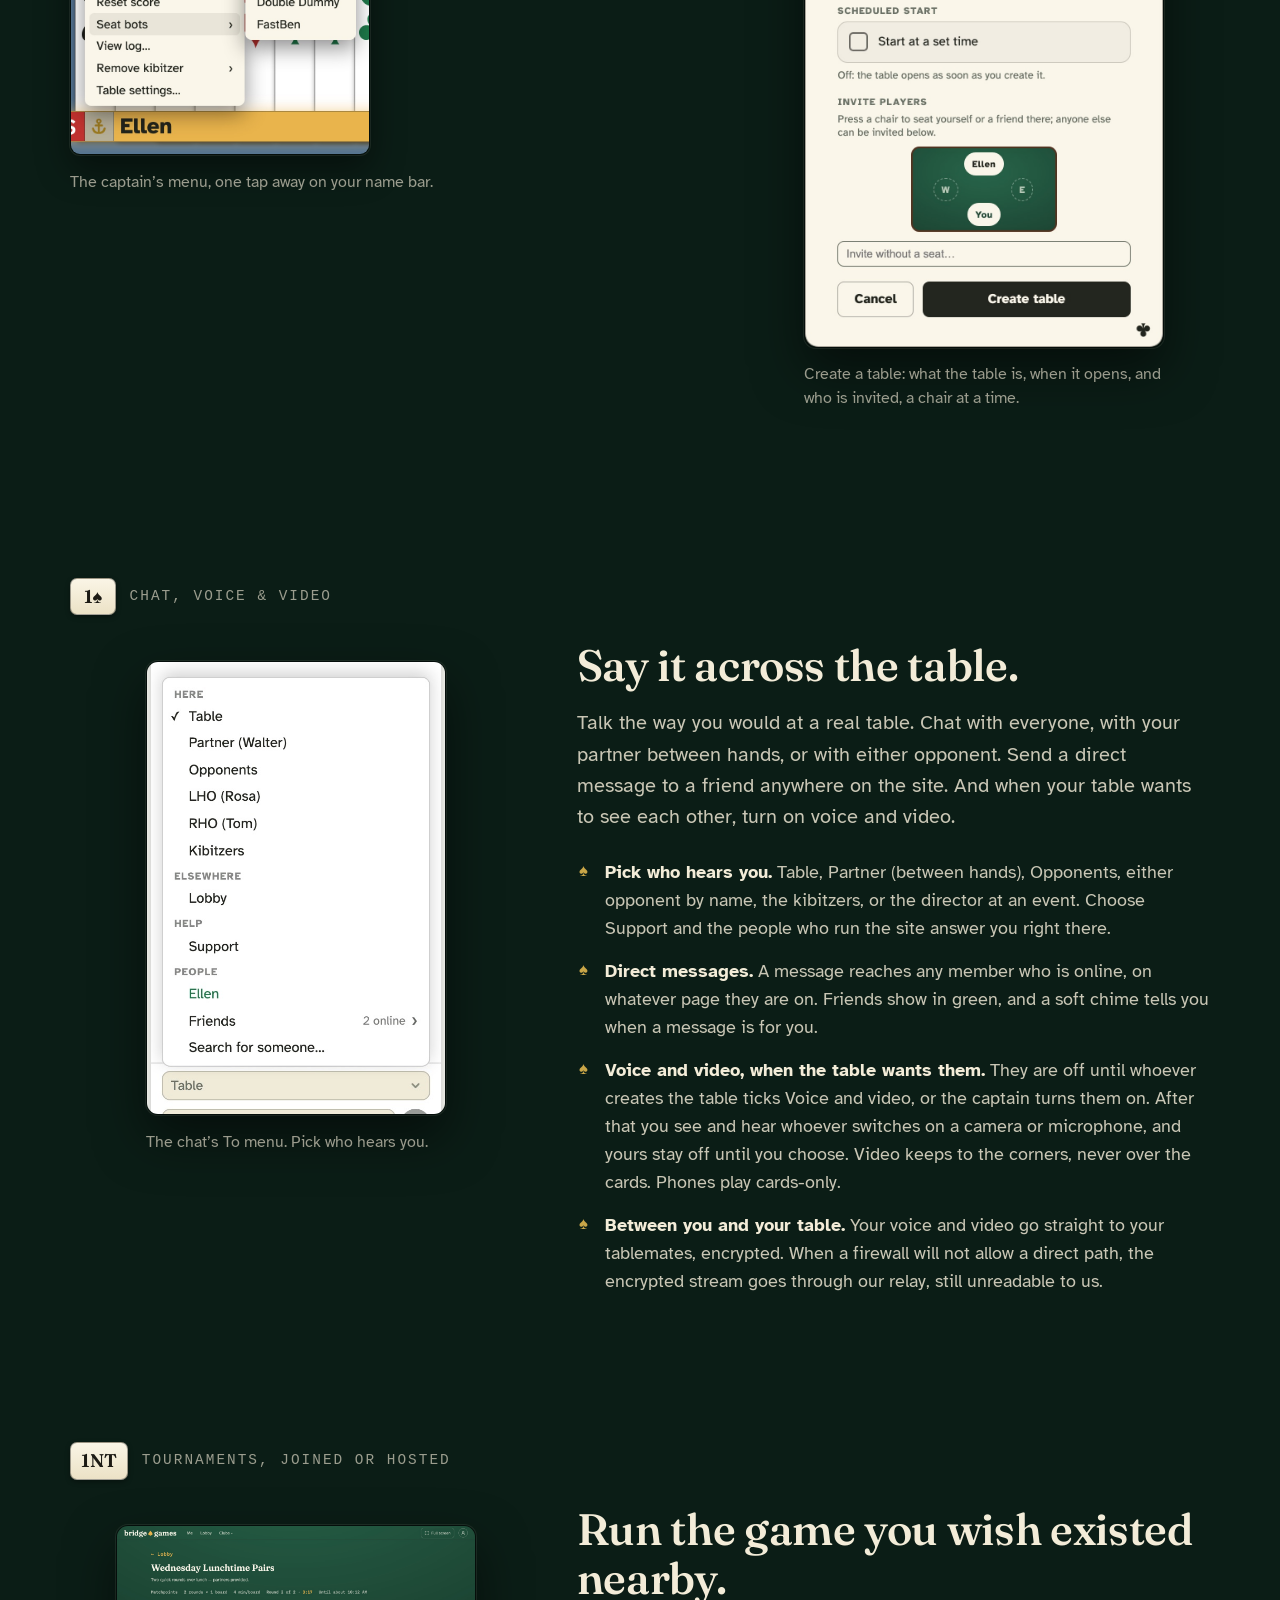
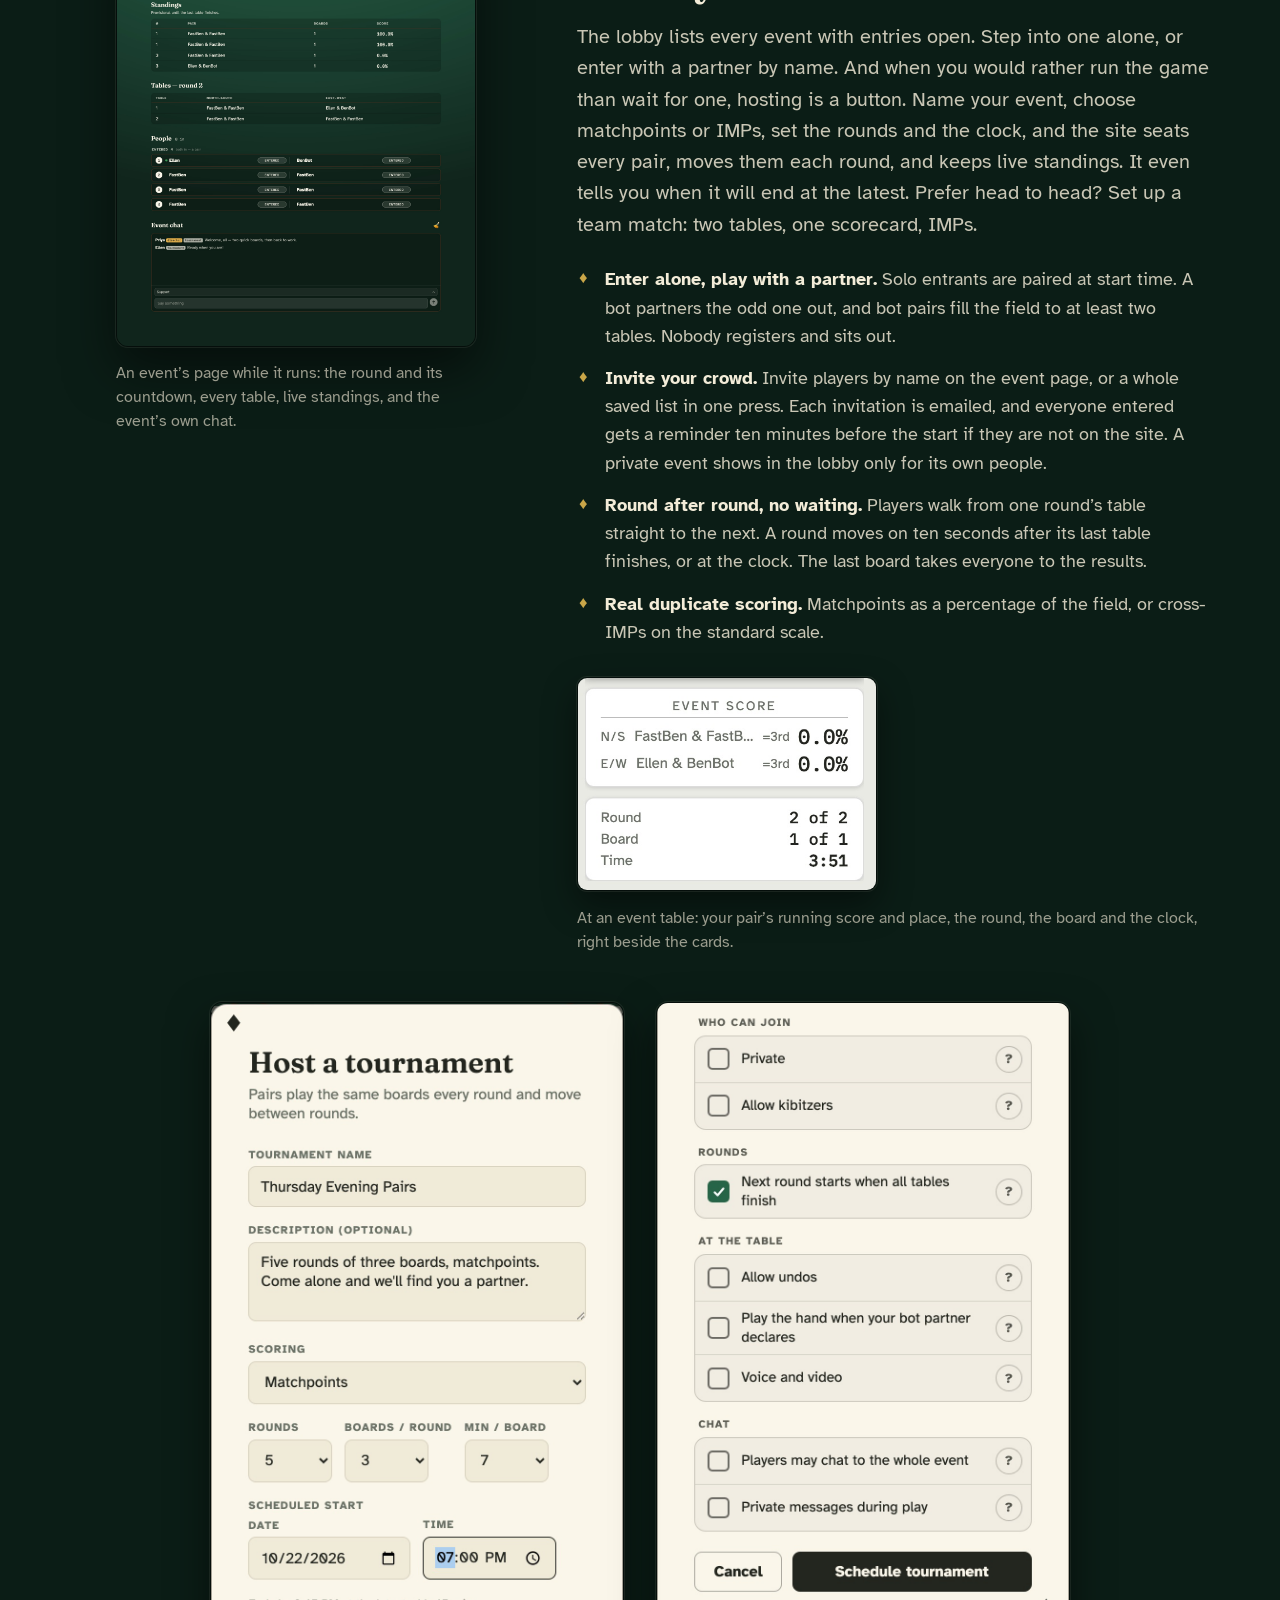
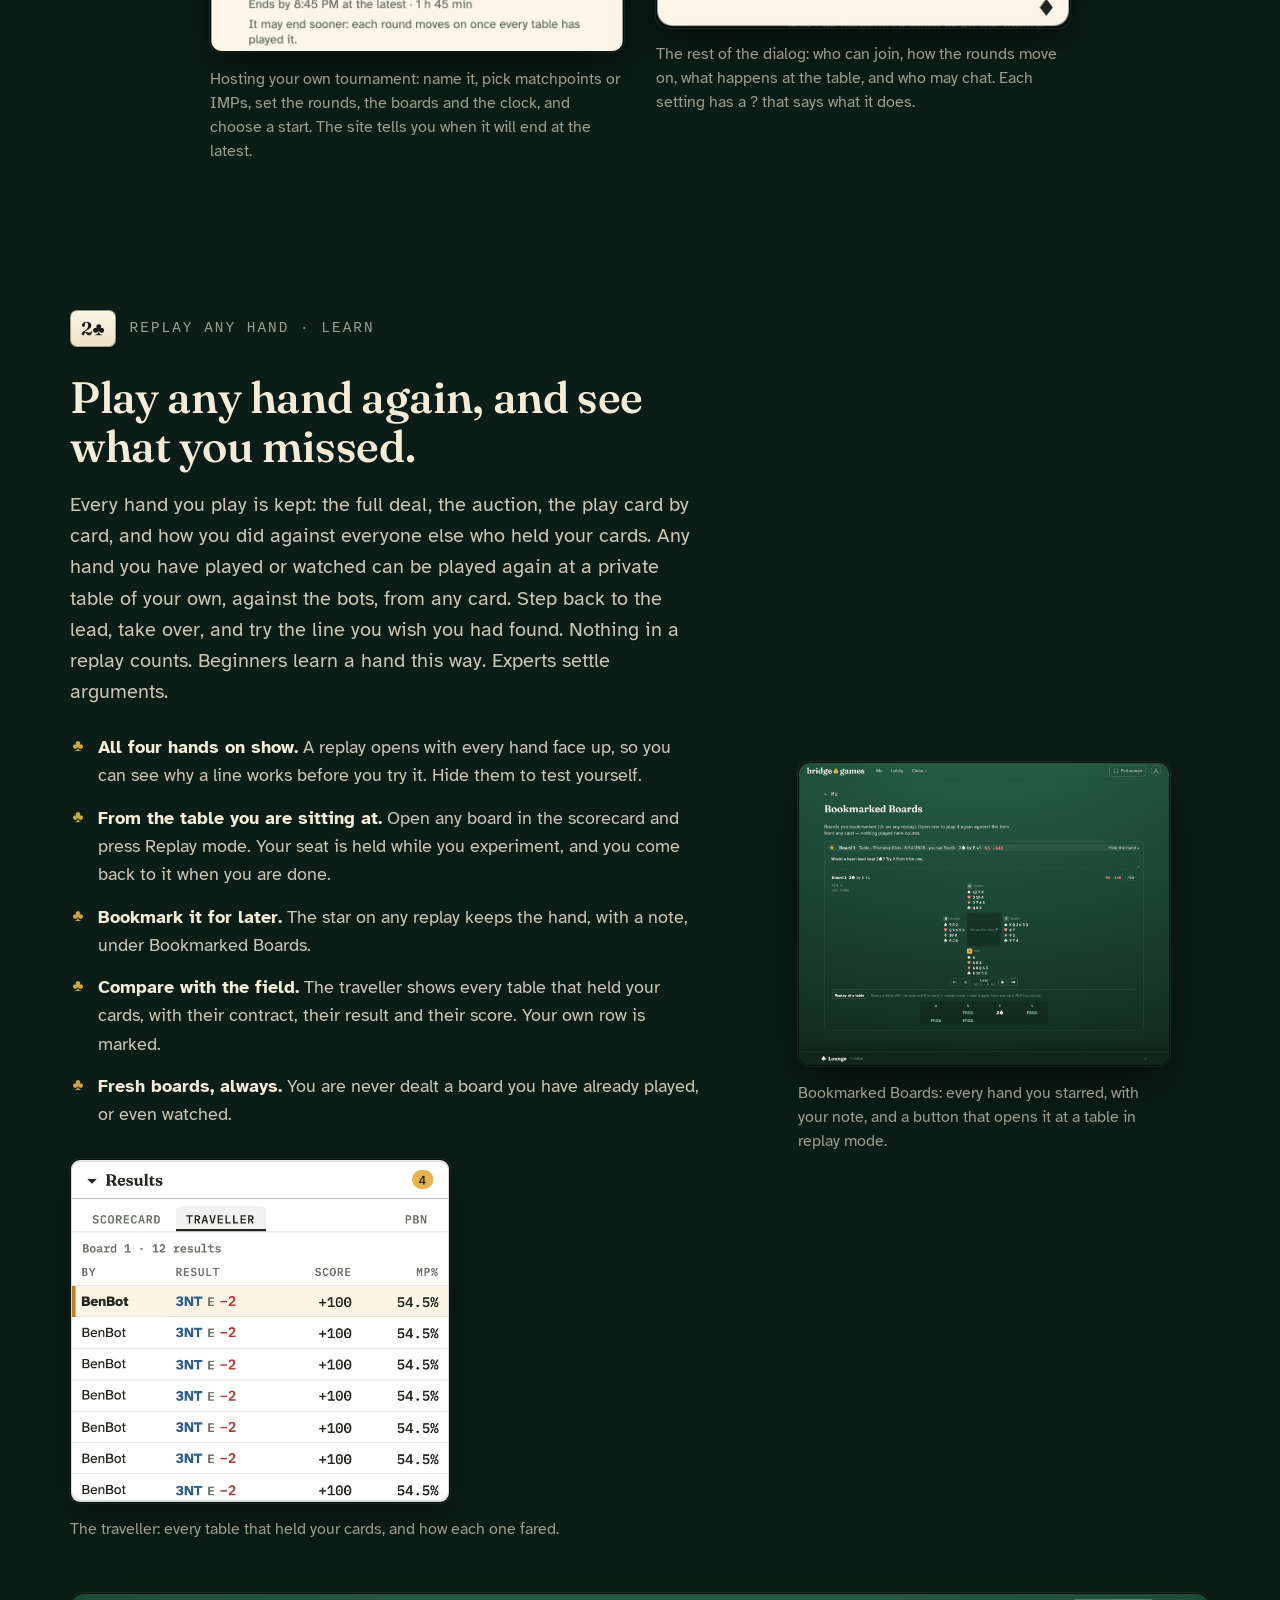
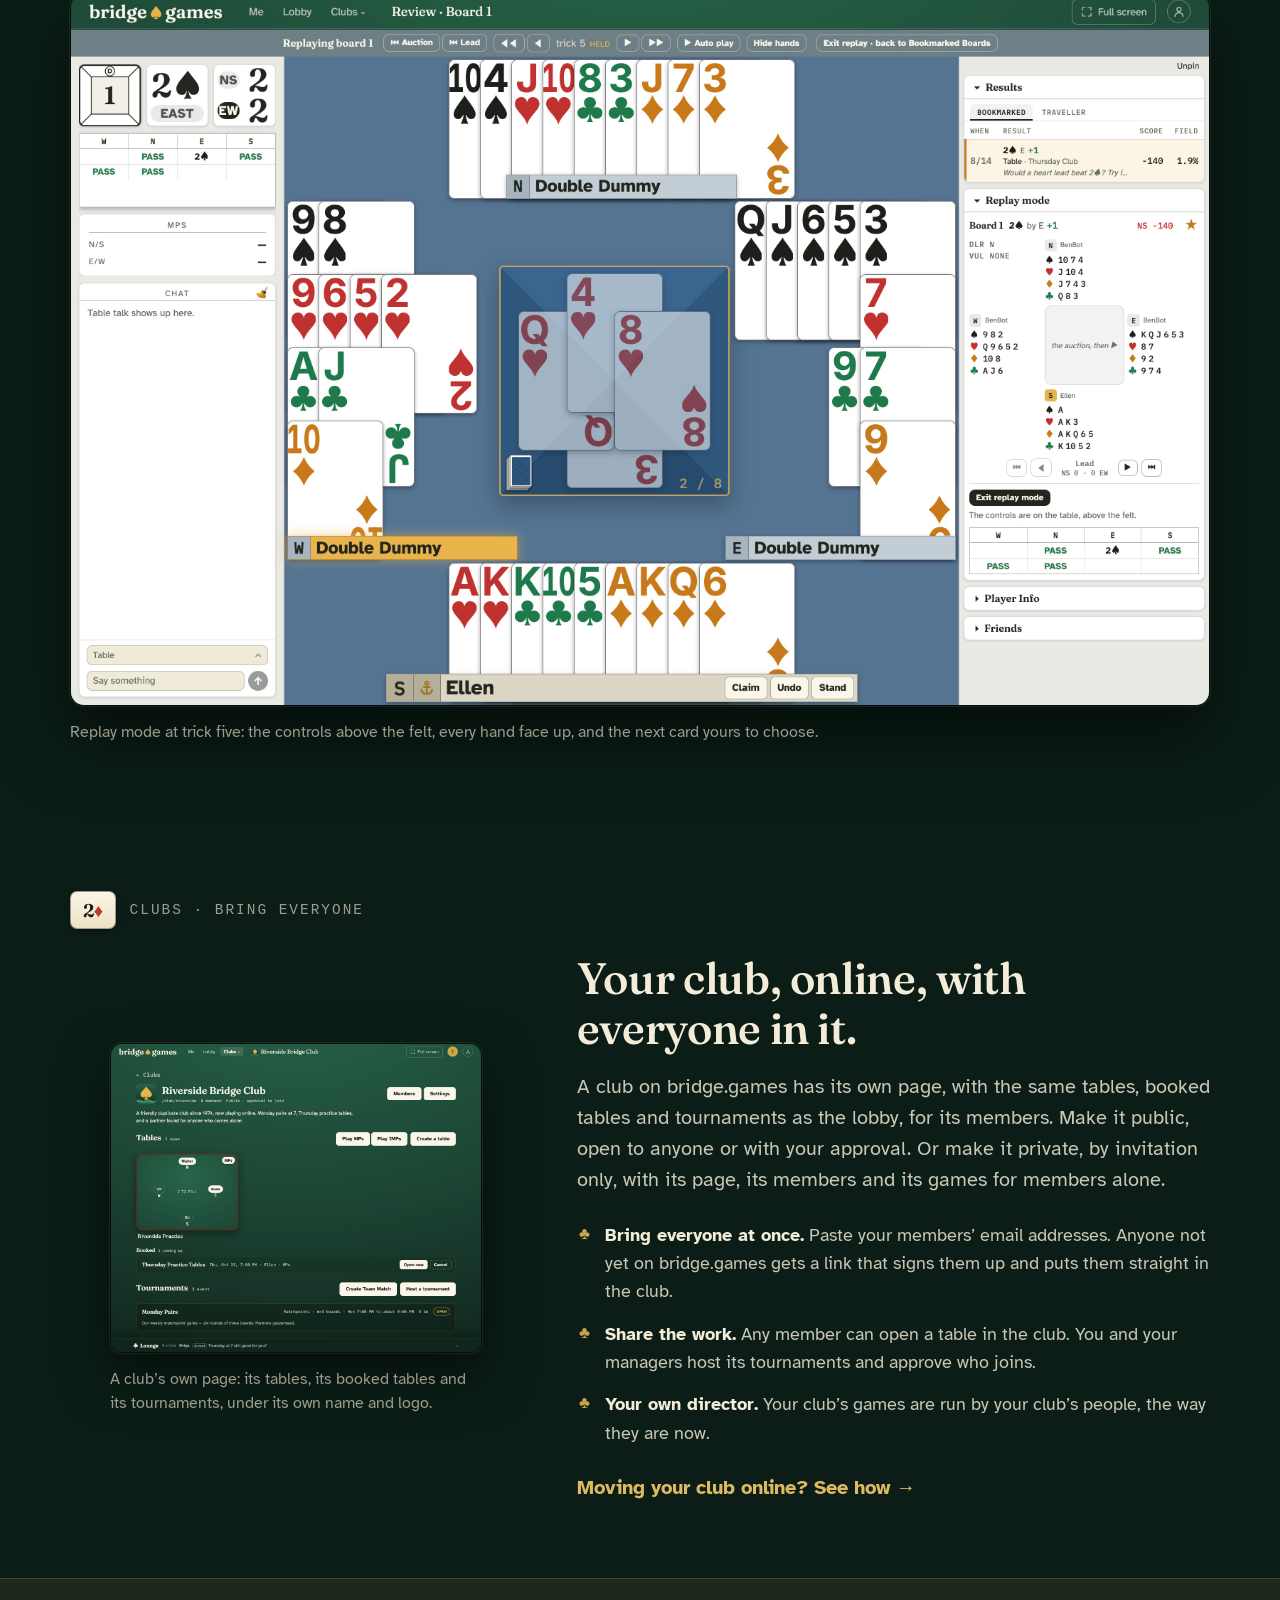
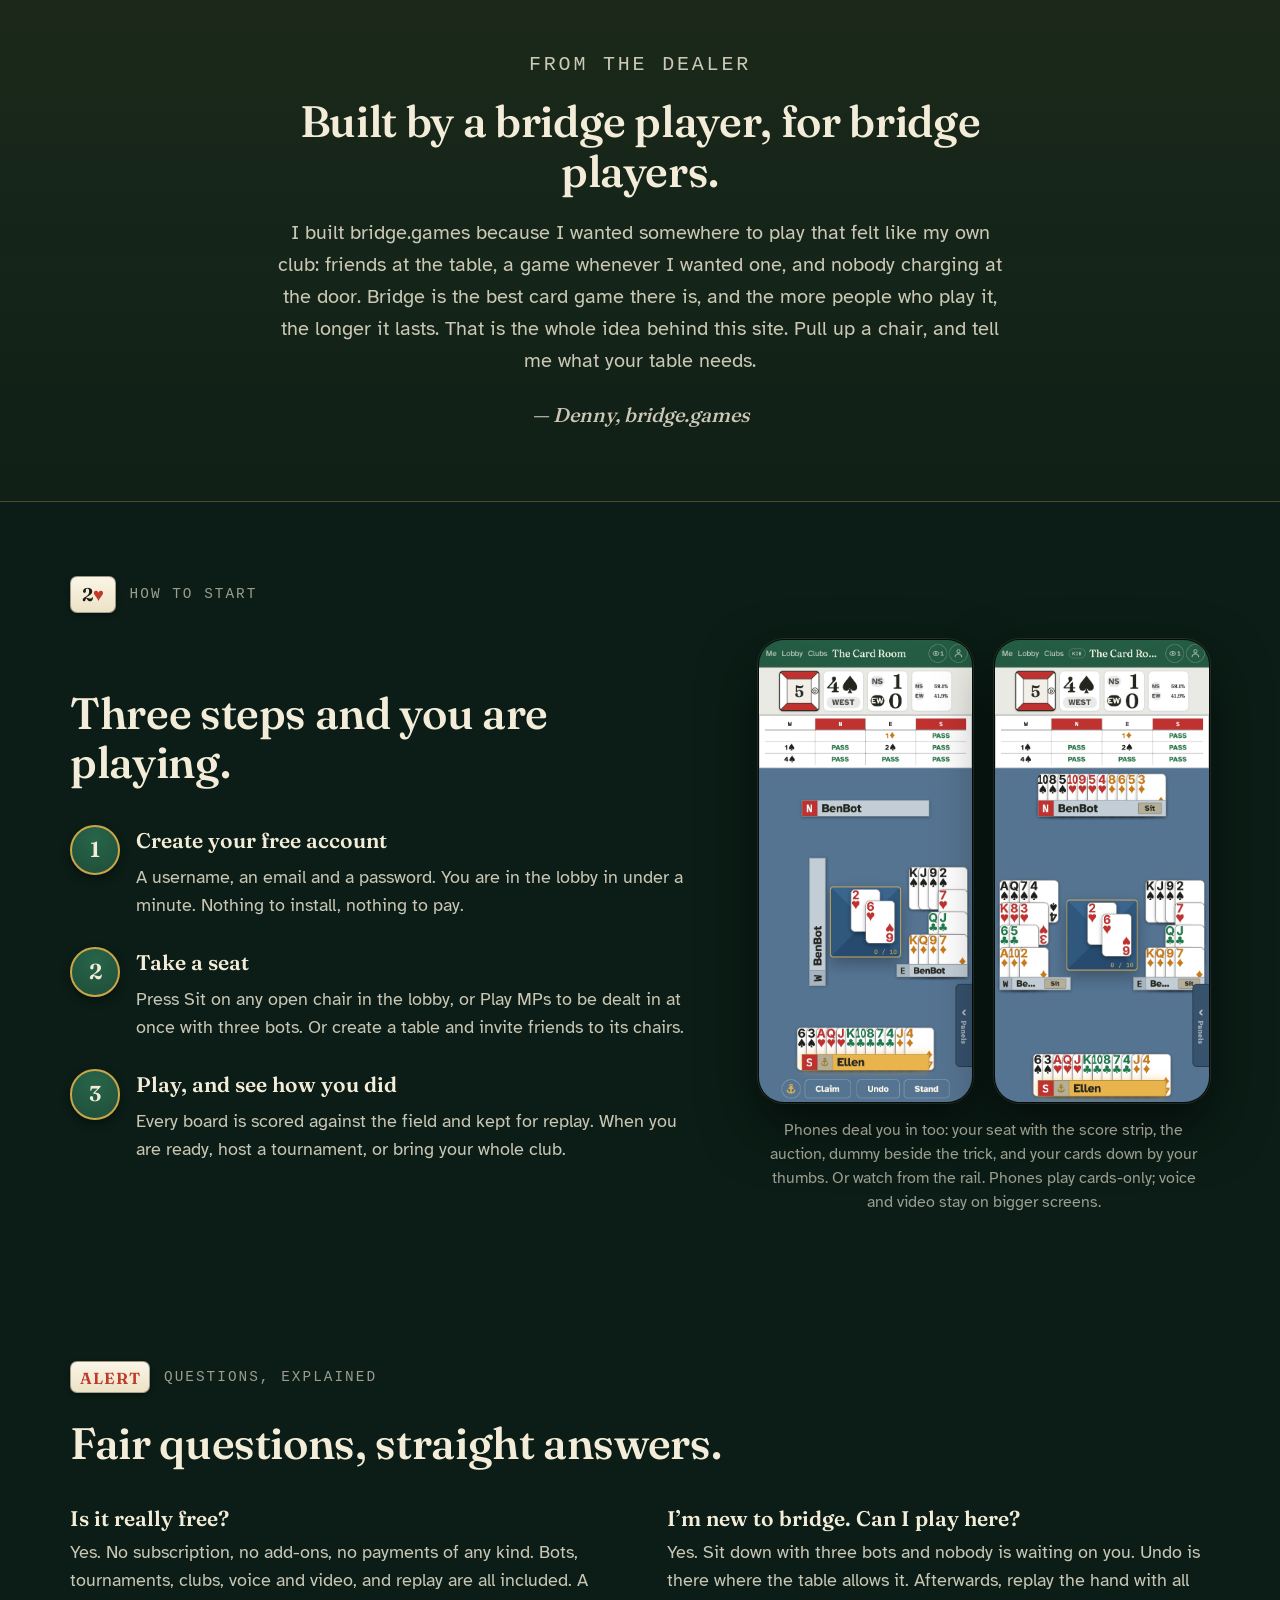
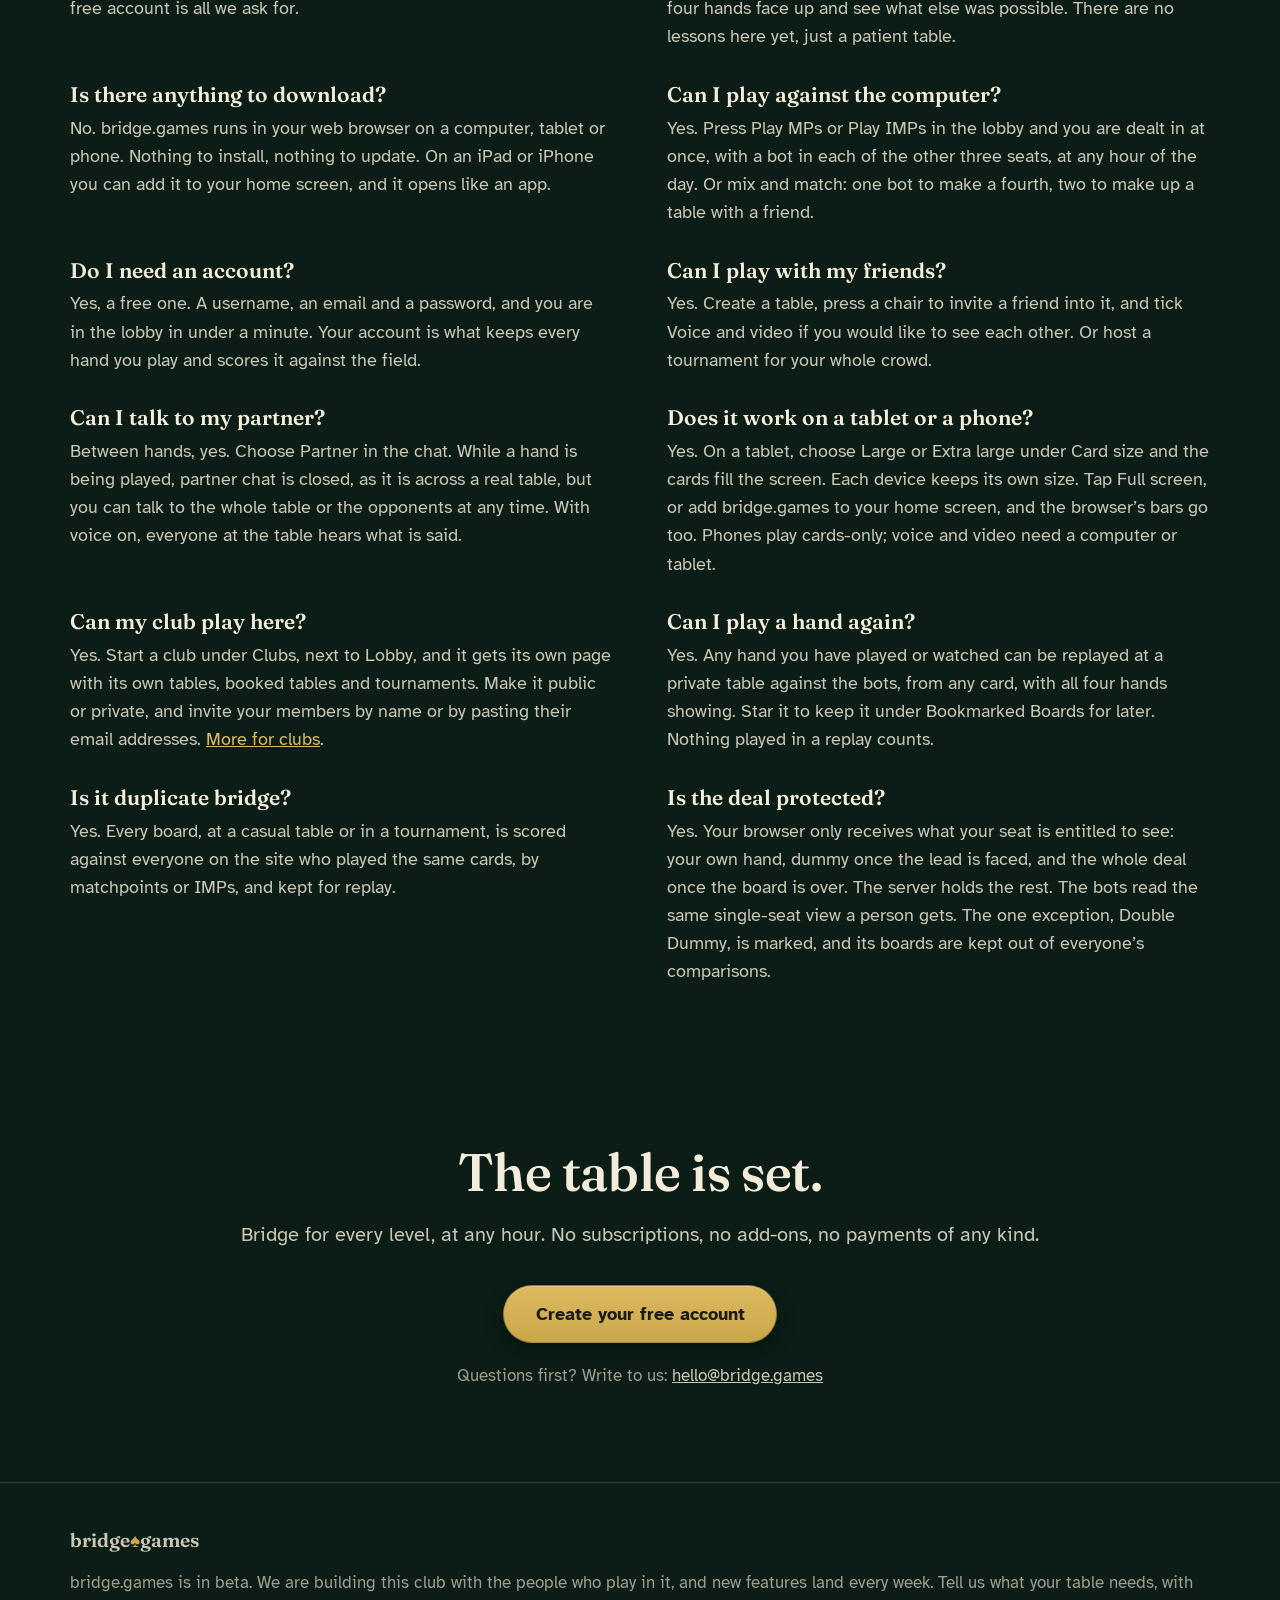
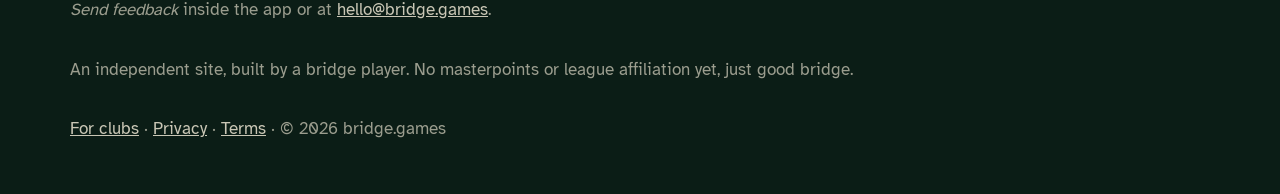
==== commit a08b5192: "The home page is reworked around one idea, your new home for bridge: any level can play here, it is " ====
--- a/index.html
+++ b/index.html
@@ -3,16 +3,16 @@
 <head>
   <meta charset="utf-8">
   <meta name="viewport" content="width=device-width, initial-scale=1.0">
-  <title>Play Free Bridge Online — No Download | bridge.games</title>
-  <meta name="description" content="Play free, unlimited contract bridge online — against the computer or with friends. Big, easy-to-read cards, tournaments and clubs. No downloads, no fees.">
+  <title>Your New Home for Bridge — Play Free Online, No Download | bridge.games</title>
+  <meta name="description" content="bridge.games is your new home for bridge: free duplicate bridge in your browser, for every level from beginner to seasoned pro. Play against bots at any hour, open your own table for friends, host tournaments, replay any hand, or bring your whole club. No subscriptions, no add-ons, no payments of any kind.">
   <link rel="canonical" href="https://bridge.games/">
   <link rel="icon" href="/favicon.ico" sizes="32x32">
   <link rel="icon" href="/images/favicon.svg" type="image/svg+xml">
   <link rel="apple-touch-icon" href="/apple-touch-icon.png">
   <meta property="og:type" content="website">
   <meta property="og:site_name" content="bridge.games">
-  <meta property="og:title" content="bridge.games — free, unlimited bridge with real faces at the table">
-  <meta property="og:description" content="Free, unlimited contract bridge in your browser: cards as big as your screen allows, video and voice when your table wants them, bots for empty seats, tournaments and clubs.">
+  <meta property="og:title" content="bridge.games — your new home for bridge">
+  <meta property="og:description" content="Free bridge in your browser, for every level. Play against bots at any hour, open a table for your friends, host tournaments, replay any hand, bring your club. No subscriptions, no payments of any kind.">
   <meta property="og:url" content="https://bridge.games/">
   <meta property="og:image" content="https://bridge.games/images/og-image.jpg">
   <meta name="twitter:card" content="summary_large_image">
@@ -58,13 +58,13 @@
   <!-- ======================= hero ======================= -->
   <section class="hero">
     <div class="wrap">
-      <p class="hero-eyebrow"><span class="beta-pill">Beta</span>An online bridge club &mdash; open now, open to everyone</p>
-      <h1>Free, unlimited bridge, with <em>real faces</em> at the table.</h1>
+      <p class="hero-eyebrow"><span class="beta-pill">Beta</span>An online bridge club, open 24 hours a day, 7 days a week</p>
+      <h1>Your new <em>home</em> for bridge.</h1>
       <p class="hero-sub">
-        bridge.games is a new home for duplicate bridge. Play in your browser with cards
-        as big as your screen allows, fill any empty chair with a bot, talk to your table,
-        and run tournaments &mdash; or bring your whole club. A free account in under a
-        minute is all you need: no downloads, no fees, no limits on how much you play.
+        New to the game or a seasoned pro, you can play here. bridge.games is duplicate
+        bridge in your web browser. Play against bots at any hour, open a table for your
+        friends, join or host a tournament, replay any hand, or bring your whole club.
+        And it is free. No subscriptions, no add-ons, no payments of any kind.
       </p>
       <div class="hero-ctas">
         <a class="btn" href="https://app.bridge.games/register" data-goatcounter-click="signup-hero">Create your free account</a>
@@ -73,55 +73,68 @@
       </div>
       <figure class="hero-figure">
         <a class="zoom" href="/images/hero-table.jpg"><img src="/images/hero-table.jpg" fetchpriority="high"
-             alt="Your seat at a bridge.games table at Large card size, mid-hand: your twelve cards spread across the foot of the table with Claim, Undo and Stand on your name bar, dummy's cards laid out beside the trick, two cards played and your turn to play, the chat with the lounge and a kibitzer on the left, and the session's four scored boards with their field percentages in the panel on the right"
+             alt="Your seat at a bridge.games table, mid-hand: your cards spread along the foot of the table with Claim, Undo and Stand on your name bar, dummy's cards laid out beside the trick, two cards played and your turn to play, the chat with the lounge and a kibitzer on the left, and the session's four scored boards with their field percentages in the panel on the right"
              width="3200" height="2000"></a>
-        <figcaption>Card size Large on a laptop: your hand across the foot of the table, your
-        buttons on your own name bar, and the session scored board by board in the side panel.</figcaption>
+        <figcaption>Your seat at the table: your hand along the bottom, dummy beside the trick,
+        the chat on the left, and the session scored board by board on the right.</figcaption>
       </figure>
     </div>
   </section>
 
-  <!-- ======================= 1C: what you get ======================= -->
+  <!-- ======================= free means free ======================= -->
+  <section class="free-band" aria-label="Free means free">
+    <div class="wrap">
+      <h2>Free means free.</h2>
+      <ul class="free-points">
+        <li>No subscriptions</li>
+        <li>No add-ons</li>
+        <li>No payments of any kind</li>
+      </ul>
+      <p>Bots, tournaments, clubs, voice and video, and replay are all included. There is no
+      limit on how much you play. A free account is all you need.</p>
+    </div>
+  </section>
+
+  <!-- ======================= 1C: what's here ======================= -->
   <section id="features">
     <div class="wrap">
       <div class="bid-eyebrow">
         <span class="bid-card">1<span class="pip">&clubs;</span></span>
-        <span class="bid-label">Opening bid &middot; what&rsquo;s on the table</span>
-      </div>
-      <h2>Everything a table needs, nothing between you and the cards.</h2>
+        <span class="bid-label">Opening bid &middot; what&rsquo;s here</span>
+      </div>
+      <h2>Everything a bridge club has, any time you want it.</h2>
+      <p class="lede">Six things you can do here, each explained further down the page.</p>
       <div class="grid">
-        <div class="card">
-          <h3>Cards you can read</h3>
-          <p>Choose Normal, Large or Extra large, and the cards grow to fill the screen.
-          Each device keeps its own size, so your iPad and your laptop can differ.</p>
-        </div>
-        <div class="card">
-          <h3>Never wait for a fourth</h3>
-          <p>A bot takes any empty chair the moment you ask, and gives it back just as
-          easily. Fill all three and you&rsquo;re playing against the computer. When your
-          bot partner wins the auction, you can play the hand.</p>
-        </div>
-        <div class="card">
+        <a class="card" href="#anytime">
+          <h3>Play at any hour</h3>
+          <p>A bot takes any empty seat, so there is always a game. Play a full table against
+          the computer at three in the afternoon or three in the morning.</p>
+        </a>
+        <a class="card" href="#table">
+          <h3>Play with friends</h3>
+          <p>Open your own table, invite friends to its chairs, and decide who may join and
+          who may watch. Public or private, it is your call.</p>
+        </a>
+        <a class="card" href="#talk">
           <h3>Talk to your table</h3>
-          <p>Chat with the whole table, your partner between hands, or a friend anywhere
-          on the site. Voice and video are there when your table turns them on.</p>
-        </div>
-        <div class="card">
-          <h3>Tournaments, joined or hosted</h3>
-          <p>Enter any open event from the lobby &mdash; solo players always get a
-          partner &mdash; or host your own pairs game: matchpoints or IMPs, and the
-          movement runs itself.</p>
-        </div>
-        <div class="card">
-          <h3>Your club, online</h3>
-          <p>Start a club with its own page, tables and tournaments. Make it public, or
-          private for members only, and invite everyone with one pasted list.</p>
-        </div>
-        <div class="card">
-          <h3>Free means free</h3>
-          <p>No subscription, no deal limits, no robot rental. A free account in
-          under a minute is all you need.</p>
-        </div>
+          <p>Chat with the whole table, message your partner between hands, or write to a
+          friend anywhere on the site. Turn on voice and video when your table wants them.</p>
+        </a>
+        <a class="card" href="#tournaments">
+          <h3>Host a tournament</h3>
+          <p>Join any open event, or run your own pairs game. Matchpoints or IMPs, rounds and
+          clock as you like. The site seats everyone and moves them each round.</p>
+        </a>
+        <a class="card" href="#replay">
+          <h3>Replay any hand</h3>
+          <p>Play any hand you have seen again, with all four hands face up, and try the line
+          you missed. Every result is kept and scored against the field.</p>
+        </a>
+        <a class="card" href="#clubs">
+          <h3>Bring your club</h3>
+          <p>Give your club its own page, tables and tournaments. Paste your member list and
+          everyone is invited. Public or private.</p>
+        </a>
       </div>
       <div class="figure-pair">
         <figure>
@@ -129,170 +142,180 @@
                alt="The bridge.games lobby: Play MPs, Play IMPs and Create a table above three live tables, with a Sit button on every open chair and on every chair a bot is keeping warm, a padlock on a table whose captain seats people, a booked Friday table under Booked, a Sunday pairs event open for entries with its description, and the lounge chat bar closed at the foot"
                width="2300" height="1724"></a>
           <figcaption>The lobby. Every open chair is a Sit button, and so is any chair a bot is
-          keeping warm &mdash; press one and you&rsquo;re at the table in that seat.</figcaption>
+          keeping warm. Press one and you are at the table in that seat.</figcaption>
         </figure>
         <figure>
           <a class="zoom" href="/images/bidding-box.jpg"><img loading="lazy" decoding="async" src="/images/bidding-box.jpg"
-               alt="Your turn in the auction at Large card size: the record of every call so far stands on the felt above the bidding box, which offers a level, then a strain, with Pass, Double and an Alert button at hand"
+               alt="Your turn in the auction: the record of every call so far stands on the felt above the bidding box, which offers a level, then a strain, with Pass, Double and an Alert button at hand"
                width="1526" height="1336"></a>
-          <figcaption>Two taps and your call is made &mdash; a level, then a strain. At the larger
-          card sizes the box grows with the cards, and the record of every call stands over it.</figcaption>
-        </figure>
-      </div>
-    </div>
-  </section>
-
-  <!-- ======================= 1NT: cards your size ======================= -->
-  <section id="cards">
-    <div class="wrap">
-      <div class="bid-eyebrow">
-        <span class="bid-card">1NT</span>
-        <span class="bid-label">Balanced &middot; cards your size</span>
+          <figcaption>Two taps and your call is made: a level, then a strain. The record of every
+          call stands above the box.</figcaption>
+        </figure>
+      </div>
+    </div>
+  </section>
+
+  <!-- ======================= 1D: play at any hour ======================= -->
+  <section id="anytime">
+    <div class="wrap">
+      <div class="bid-eyebrow">
+        <span class="bid-card">1<span class="r">&diams;</span></span>
+        <span class="bid-label">Play at any hour</span>
       </div>
       <div class="split">
         <div class="split-copy">
-          <h2>Cards as big as your screen allows.</h2>
+          <h2>There is always a game.</h2>
           <p class="lede">
-            Bridge is easier to enjoy when you can read it at a glance. Under Settings, Card
-            size has Normal, Large and Extra large. Large spreads the hands into the corners
-            and moves your buttons onto your name bar; Extra large also folds the page header
-            away while you play. The size is kept on each device, so your iPad and your laptop
-            can each have their own.
+            A real club keeps hours. This one does not. Press Play MPs or Play IMPs in the
+            lobby and you are dealt in at once, with a bot as your partner and two more across
+            the table. Or take just one bot to make a fourth. The bots never rush you, and they
+            never sigh at a slow hand.
           </p>
           <ul class="ticklist">
-            <li><strong>Change it where you sit.</strong> Card size is in Settings, in the
-            table&rsquo;s &#9776; menu and in your profile menu, and the table redraws as you
-            choose.</li>
-            <li><strong>Tiles, for bigger still.</strong> Under Hands, the Tiles style draws
-            each card as just its rank and suit, side by side, which lets them be bigger again.</li>
-            <li><strong>Full screen in one tap.</strong> At the top of any page, or in the
-            menu at a table, it gives the whole screen to the cards; tap it again to come back.
-            (An iPhone&rsquo;s browser has no full screen.)</li>
-            <li><strong>Like an app on your iPad.</strong> Add bridge.games to your home
-            screen and it opens without the browser&rsquo;s bars &mdash; on an iPhone too.
-            Phones keep their own layout, built for your thumbs.</li>
+            <li><strong>Three bots to choose from.</strong> BenBot is the default. FastBen is
+            quicker, and slightly weaker. Double Dummy plays with all four hands in view, so you
+            can watch the best line. Its boards are marked and kept out of everyone&rsquo;s
+            comparisons.</li>
+            <li><strong>You play the hand.</strong> When your bot partner wins the auction, you
+            can declare it yourself.</li>
+            <li><strong>Good for learners.</strong> Nobody is waiting on you. Undo is a button
+            where the table allows it. And every hand you play can be replayed afterwards with
+            all four hands showing, so you can see what else was possible.</li>
+            <li><strong>On whatever you have.</strong> A laptop, an iPad or a phone. Cards come
+            in three sizes, so pick the one you can read in comfort. Add bridge.games to your
+            home screen and it opens like an app.</li>
           </ul>
         </div>
         <figure class="split-media tablet-figure">
           <div class="tablet"><a class="zoom" href="/images/tablet-table.jpg"><img loading="lazy" decoding="async"
             src="/images/tablet-table.jpg"
-            alt="A bridge.games table on an iPad held sideways at Extra large card size: big cards in your hand and in dummy's, the trick on the felt, the side panel folded to a strip with the board, the contract, the trick count and a Chat button, and the menu and Panels buttons in the bottom corners"
+            alt="A bridge.games table on an iPad held sideways at the largest card size: big cards in your hand and in dummy's, the trick on the felt, the side panel folded to a strip with the board, the contract, the trick count and a Chat button, and the menu and Panels buttons in the bottom corners"
             width="2048" height="1536"></a></div>
-          <figcaption>On an iPad at Extra large: the header folds away, &#9776; and Panels wait in
-          the bottom corners, the side panel folds to a strip you tap to open, and the cards take
-          the screen.</figcaption>
-        </figure>
-      </div>
-      <figure class="size-strip">
-        <ol class="size-steps">
-          <li><a class="zoom" href="/images/card-size-normal.jpg"><img loading="lazy" decoding="async" src="/images/card-size-normal.jpg"
-            alt="Card size Normal: the standard table, with the page header across the top and Claim and Undo in the strip under the table" width="1600" height="1133"></a>
-            <span class="size-name">Normal</span></li>
-          <li><a class="zoom" href="/images/card-size-large.jpg"><img loading="lazy" decoding="async" src="/images/card-size-large.jpg"
-            alt="The same board at Card size Large: the hands spread into the corners, bigger cards, and Claim, Undo and Stand moved onto your name bar" width="1600" height="1133"></a>
-            <span class="size-name">Large</span></li>
-          <li><a class="zoom" href="/images/card-size-xl.jpg"><img loading="lazy" decoding="async" src="/images/card-size-xl.jpg"
-            alt="The same board at Card size Extra large: the page header folded away, the menu and Panels buttons in the bottom corners, and the cards bigger again" width="1600" height="1133"></a>
-            <span class="size-name">Extra large</span></li>
-        </ol>
-        <figcaption>One board, one laptop window, three card sizes. Tap any of them to see it full size.</figcaption>
-      </figure>
-    </div>
-  </section>
-
-  <!-- ======================= 2D: chat, voice & video ======================= -->
-  <section id="video">
-    <div class="wrap">
-      <div class="bid-eyebrow">
-        <span class="bid-card">2<span class="r">&diams;</span></span>
-        <span class="bid-label">Chat, voice &amp; video</span>
+          <figcaption>An iPad, held sideways, at the largest card size. The cards take the
+          screen.</figcaption>
+        </figure>
+      </div>
+    </div>
+  </section>
+
+  <!-- ======================= 1H: your own table ======================= -->
+  <section id="table">
+    <div class="wrap">
+      <div class="bid-eyebrow">
+        <span class="bid-card">1<span class="r">&hearts;</span></span>
+        <span class="bid-label">Your table, your rules</span>
       </div>
       <div class="split">
         <div class="split-copy">
-          <h2>Your regular table, wherever everyone lives.</h2>
+          <h2>Play with your friends, on your terms.</h2>
           <p class="lede">
-            Talk the way you would across a real table. Chat with everyone, with your
-            partner between hands, or with either opponent. Turn on voice and video, and
-            the table looks back: four faces, one in each corner, seated where they&rsquo;d
-            really be sitting. Say &ldquo;well played&rdquo; out loud. Groan at a bad split
-            together.
+            Create a table and you are its captain. Name it if you like. Press a chair to
+            invite a friend into it. Choose who may join and who may watch, whether undos are
+            allowed, and whether voice and video are on. Give it a start time and it waits under
+            Booked, then opens itself. You can change any of it later, without starting over.
           </p>
-          <ul class="ticklist">
-            <li><strong>Pick who hears you.</strong> Table, Partner (between hands),
-            Opponents, your LHO or RHO by name, or the kibitzers &mdash; and the director,
-            at an event. Stuck? Choose Support and the people who run the site answer you
-            right there.</li>
-            <li><strong>Write to a friend anywhere.</strong> A direct message reaches any
-            member who&rsquo;s online, in the chat on whatever page they&rsquo;re on. Friends
-            show in green, and a soft chime tells you when a message is for you.</li>
-            <li><strong>Voice and video when your table wants them.</strong> They&rsquo;re
-            off until whoever creates the table ticks Voice and video, or the captain turns
-            them on. Once they&rsquo;re on, you see and hear whoever turns on a camera or
-            microphone from the moment you sit, and yours stay off until you choose.</li>
-            <li><strong>Video never covers the cards.</strong> Tiles keep to the corners
-            &mdash; or, at the larger card sizes, to the side panel &mdash; and the felt
-            stays clear.</li>
-            <li><strong>Player to player wherever the network allows.</strong> Your video
-            and voice go straight to your tablemates, encrypted. When a firewall
-            won&rsquo;t permit a direct path, the encrypted stream takes our relay
-            instead &mdash; still unreadable to us.</li>
+          <ul class="ticklist hearts">
+            <li><strong>Public or private.</strong> Leave &ldquo;Players may seat
+            themselves&rdquo; on and anyone can take an empty chair from the lobby. Turn it
+            off and your table shows a padlock. When someone asks to sit, you decide, wherever
+            you are on the site.</li>
+            <li><strong>Fill the gaps with bots.</strong> A bot takes any empty chair the
+            moment you ask, and gives it back as easily. Two friends and two bots is a
+            table.</li>
+            <li><strong>The captain&rsquo;s menu.</strong> Skip a board, reset the score, seat
+            bots, remove a kibitzer, or read the log of every call, card and seat change.</li>
+            <li><strong>Settings in plain words.</strong> Who can join, what happens at the
+            table, and how it is scored. Every setting has a ? that says what it does.</li>
           </ul>
-          <figure class="ui-snippet tall">
-            <a class="zoom" href="/images/chat-to-menu.jpg"><img loading="lazy" decoding="async" src="/images/chat-to-menu.jpg"
-                 alt="The chat's To menu open at a table: under Here, Table (ticked), Partner (Walter), Opponents, LHO (Rosa), RHO (Tom) and Kibitzers; under Elsewhere, Lobby; under Help, Support; under People, a friend's name in green, Friends with 2 online, and Search for someone"
-                 width="566" height="860"></a>
-            <figcaption>The chat&rsquo;s To menu &mdash; pick who hears you.</figcaption>
+          <figure class="ui-snippet">
+            <a class="zoom" href="/images/captain-menu.jpg"><img loading="lazy" decoding="async" src="/images/captain-menu.jpg"
+                 alt="The captain's menu, opened from the anchor on your name bar: Skip board, Reset score, Seat bots with BenBot, Double Dummy and FastBen open beside it, View log, Remove kibitzer, and Table settings"
+                 width="776" height="530"></a>
+            <figcaption>The captain&rsquo;s menu, one tap away on your name bar.</figcaption>
           </figure>
         </div>
-        <div class="split-media">
-          <div class="av-scene" role="img"
-               aria-label="Diagram of a bridge table with four video tiles, one in each corner">
-            <div class="av-tile nw"><div class="face f1">M</div><div class="who">Margaret</div><div class="state">north</div></div>
-            <div class="av-tile ne"><div class="face f2">R</div><div class="who">Ravi</div><div class="state">east</div></div>
-            <div class="av-tile sw speaking"><div class="face f3">A</div><div class="who">Ann</div><div class="state">west &middot; speaking</div></div>
-            <div class="av-tile se"><div class="face f4">Y</div><div class="who">You</div><div class="state">south</div></div>
-            <div class="av-table">
-              <div class="av-felt">
-                <div class="fan"><span>&spades;</span><span class="r">&hearts;</span><span class="r">&diams;</span><span>&clubs;</span></div>
-              </div>
-            </div>
-          </div>
-          <p class="av-note">Four corners, four faces &mdash; the cards keep the middle. Phones play cards-only for now.</p>
-        </div>
-      </div>
-    </div>
-  </section>
-
-  <!-- ======================= 3H: tournaments ======================= -->
+        <figure class="split-media portrait">
+          <a class="zoom" href="/images/create-table.jpg"><img loading="lazy" decoding="async" src="/images/create-table.jpg"
+               alt="The Create a table dialog: an optional table name, settings grouped under Who can join, At the table and Scoring, each with a ? button, a Scheduled start switch, and the table drawn as a diamond of four chairs with a friend seated North and you seated South, plus a box to invite someone without a seat"
+               width="864" height="2484"></a>
+          <figcaption>Create a table: what the table is, when it opens, and who is invited,
+          a chair at a time.</figcaption>
+        </figure>
+      </div>
+    </div>
+  </section>
+
+  <!-- ======================= 1S: talk to your table ======================= -->
+  <section id="talk">
+    <div class="wrap">
+      <div class="bid-eyebrow">
+        <span class="bid-card">1<span class="pip">&spades;</span></span>
+        <span class="bid-label">Chat, voice &amp; video</span>
+      </div>
+      <div class="split flip">
+        <div class="split-copy">
+          <h2>Say it across the table.</h2>
+          <p class="lede">
+            Talk the way you would at a real table. Chat with everyone, with your partner
+            between hands, or with either opponent. Send a direct message to a friend anywhere
+            on the site. And when your table wants to see each other, turn on voice and video.
+          </p>
+          <ul class="ticklist spades">
+            <li><strong>Pick who hears you.</strong> Table, Partner (between hands), Opponents,
+            either opponent by name, the kibitzers, or the director at an event. Choose Support
+            and the people who run the site answer you right there.</li>
+            <li><strong>Direct messages.</strong> A message reaches any member who is online,
+            on whatever page they are on. Friends show in green, and a soft chime tells you
+            when a message is for you.</li>
+            <li><strong>Voice and video, when the table wants them.</strong> They are off until
+            whoever creates the table ticks Voice and video, or the captain turns them on. After
+            that you see and hear whoever switches on a camera or microphone, and yours stay off
+            until you choose. Video keeps to the corners, never over the cards. Phones play
+            cards-only.</li>
+            <li><strong>Between you and your table.</strong> Your voice and video go straight to
+            your tablemates, encrypted. When a firewall will not allow a direct path, the
+            encrypted stream goes through our relay, still unreadable to us.</li>
+          </ul>
+        </div>
+        <figure class="split-media menu">
+          <a class="zoom" href="/images/chat-to-menu.jpg"><img loading="lazy" decoding="async" src="/images/chat-to-menu.jpg"
+               alt="The chat's To menu open at a table: under Here, Table (ticked), Partner (Walter), Opponents, LHO (Rosa), RHO (Tom) and Kibitzers; under Elsewhere, Lobby; under Help, Support; under People, a friend's name in green, Friends with 2 online, and Search for someone"
+               width="566" height="860"></a>
+          <figcaption>The chat&rsquo;s To menu. Pick who hears you.</figcaption>
+        </figure>
+      </div>
+    </div>
+  </section>
+
+  <!-- ======================= 1NT: tournaments ======================= -->
   <section id="tournaments">
     <div class="wrap">
       <div class="bid-eyebrow">
-        <span class="bid-card">3<span class="r">&hearts;</span></span>
-        <span class="bid-label">Tournaments &amp; hosting</span>
+        <span class="bid-card">1NT</span>
+        <span class="bid-label">Tournaments, joined or hosted</span>
       </div>
       <div class="split flip">
         <div class="split-copy">
           <h2>Run the game you wish existed nearby.</h2>
           <p class="lede">
-            The lobby lists every event with entries open &mdash; step into one solo, or
-            enter with a partner by name. And when you&rsquo;d rather run the game than wait
-            for one, hosting is a button, not a committee: name your event, choose
-            matchpoints or IMPs, set the rounds and the clock, and the site seats every pair,
-            moves them each round, and keeps live standings. It even tells you when it will
-            end at the latest. Prefer head-to-head? Set up a team match: two tables, one
-            scorecard, IMPs.
+            The lobby lists every event with entries open. Step into one alone, or enter with a
+            partner by name. And when you would rather run the game than wait for one, hosting
+            is a button. Name your event, choose matchpoints or IMPs, set the rounds and the
+            clock, and the site seats every pair, moves them each round, and keeps live
+            standings. It even tells you when it will end at the latest. Prefer head to head?
+            Set up a team match: two tables, one scorecard, IMPs.
           </p>
           <ul class="ticklist">
-            <li><strong>Enter alone, play with a partner.</strong> Solo entrants are paired
-            at start time, a bot partners the odd one out, and bot pairs make up the field
-            to at least two tables &mdash; nobody registers and sits out.</li>
+            <li><strong>Enter alone, play with a partner.</strong> Solo entrants are paired at
+            start time. A bot partners the odd one out, and bot pairs fill the field to at least
+            two tables. Nobody registers and sits out.</li>
             <li><strong>Invite your crowd.</strong> Invite players by name on the event page,
-            or a whole saved list in one press. Each invitation is emailed, and everyone
-            entered gets a reminder ten minutes before the start if they aren&rsquo;t on the
-            site. A private event shows in the lobby only for its own people.</li>
+            or a whole saved list in one press. Each invitation is emailed, and everyone entered
+            gets a reminder ten minutes before the start if they are not on the site. A private
+            event shows in the lobby only for its own people.</li>
             <li><strong>Round after round, no waiting.</strong> Players walk from one
             round&rsquo;s table straight to the next. A round moves on ten seconds after its
-            last table finishes, or at the clock, and the last board takes everyone to the
+            last table finishes, or at the clock. The last board takes everyone to the
             results.</li>
             <li><strong>Real duplicate scoring.</strong> Matchpoints as a percentage of the
             field, or cross-IMPs on the standard scale.</li>
@@ -318,155 +341,60 @@
           <a class="zoom" href="/images/host-tournament.jpg"><img loading="lazy" decoding="async" src="/images/host-tournament.jpg"
                alt="The top of the Host a tournament dialog: a name and description, Matchpoints, 5 rounds of 3 boards at 7 minutes a board, a scheduled date and time, and the line Ends by 8:45 PM at the latest, 1 h 45 min"
                width="864" height="1360"></a>
-          <figcaption>Creating your own tournament: name it, pick matchpoints or IMPs, set the
-          rounds, the boards and the clock, choose a start &mdash; and the site tells you when
-          it will end at the latest.</figcaption>
+          <figcaption>Hosting your own tournament: name it, pick matchpoints or IMPs, set the
+          rounds, the boards and the clock, and choose a start. The site tells you when it will
+          end at the latest.</figcaption>
         </figure>
         <figure>
           <a class="zoom" href="/images/host-tournament-settings.jpg"><img loading="lazy" decoding="async" src="/images/host-tournament-settings.jpg"
                alt="The rest of the Host a tournament dialog, its settings in groups, each with a ? button: Who can join, with Private and Allow kibitzers; Rounds, with Next round starts when all tables finish ticked; At the table, with Allow undos, Play the hand when your bot partner declares, and Voice and video; Chat, with Players may chat to the whole event and Private messages during play; then Cancel and Schedule tournament"
                width="864" height="1308"></a>
-          <figcaption>&hellip;and the rest of the dialog: who can join, how the rounds move on,
-          what happens at the table, and who may chat, each with a ? that says what it does.</figcaption>
-        </figure>
-      </div>
-    </div>
-  </section>
-
-  <!-- ======================= 4H: your table, your rules ======================= -->
-  <section id="captain">
-    <div class="wrap">
-      <div class="bid-eyebrow">
-        <span class="bid-card">4<span class="r">&hearts;</span></span>
-        <span class="bid-label">The captain&rsquo;s table</span>
+          <figcaption>The rest of the dialog: who can join, how the rounds move on, what
+          happens at the table, and who may chat. Each setting has a ? that says what it
+          does.</figcaption>
+        </figure>
+      </div>
+    </div>
+  </section>
+
+  <!-- ======================= 2C: replay any hand ======================= -->
+  <section id="replay">
+    <div class="wrap">
+      <div class="bid-eyebrow">
+        <span class="bid-card">2<span class="pip">&clubs;</span></span>
+        <span class="bid-label">Replay any hand &middot; learn</span>
       </div>
       <div class="split">
         <div class="split-copy">
-          <h2>Every table has a captain. Make it yours.</h2>
+          <h2>Play any hand again, and see what you missed.</h2>
           <p class="lede">
-            Open a table and you hold the anchor. Name it if you like; choose who may join
-            and watch, whether undos are allowed, and whether voice and video are on; press
-            a chair to seat yourself or invite a friend into it. Give it a start time and it
-            waits under Booked, then opens itself. And you can change your mind mid-session,
-            without starting over.
+            Every hand you play is kept: the full deal, the auction, the play card by card, and
+            how you did against everyone else who held your cards. Any hand you have played or
+            watched can be played again at a private table of your own, against the bots, from
+            any card. Step back to the lead, take over, and try the line you wish you had found.
+            Nothing in a replay counts. Beginners learn a hand this way. Experts settle arguments.
           </p>
-          <ul class="ticklist hearts">
-            <li><strong>Settings in plain words.</strong> Who can join, what happens at the
-            table, and how it&rsquo;s scored &mdash; each with a ? that says what it does,
-            and all of it changeable later from Table settings.</li>
-            <li><strong>Who sits is your call.</strong> Leave &ldquo;Players may seat
-            themselves&rdquo; on and anyone can take an empty chair from the lobby. Turn it
-            off and your table shows a padlock; &ldquo;Alice wants to sit North&rdquo; pops up
-            wherever you are, with nine seconds to seat them or not.</li>
-            <li><strong>The captain&rsquo;s menu.</strong> Skip a board, reset the score,
-            seat bots &mdash; BenBot, FastBen (quicker, and slightly weaker) or Double Dummy
-            &mdash; remove a kibitzer, or review the log: every call, card and seat change,
-            timestamped.</li>
-            <li><strong>The essentials stay at hand.</strong> Claim and Undo sit under the
-            table, or right on your name bar at the larger card sizes (undos still ask your
-            opponents&rsquo; consent).</li>
-          </ul>
-          <figure class="ui-snippet">
-            <a class="zoom" href="/images/captain-menu.jpg"><img loading="lazy" decoding="async" src="/images/captain-menu.jpg"
-                 alt="The captain's menu, opened from the anchor on your name bar: Skip board, Reset score, Seat bots with BenBot, Double Dummy and FastBen open beside it, View log, Remove kibitzer, and Table settings"
-                 width="776" height="530"></a>
-            <figcaption>The captain&rsquo;s menu &mdash; one anchor tap away.</figcaption>
-          </figure>
-        </div>
-        <figure class="split-media portrait">
-          <a class="zoom" href="/images/create-table.jpg"><img loading="lazy" decoding="async" src="/images/create-table.jpg"
-               alt="The Create a table dialog: an optional table name, settings grouped under Who can join, At the table and Scoring, each with a ? button, a Scheduled start switch, and the table drawn as a diamond of four chairs with a friend seated North and you seated South, plus a box to invite someone without a seat"
-               width="864" height="2484"></a>
-          <figcaption>Create a table: what the table is, when it opens, and who&rsquo;s asked
-          &mdash; a chair at a time.</figcaption>
-        </figure>
-      </div>
-    </div>
-  </section>
-
-  <!-- ======================= 4S: fair play ======================= -->
-  <section id="fairplay">
-    <div class="wrap">
-      <div class="bid-eyebrow">
-        <span class="bid-card">4<span class="pip">&spades;</span></span>
-        <span class="bid-label">Scoring &amp; fair play</span>
-      </div>
-      <div class="split">
-        <div class="split-copy">
-          <h2>Serious about the game part.</h2>
-          <p class="lede">
-            Every hand you play is kept: the full deal, the auction, the play card by
-            card, and how you did against everyone who held your cards. And the deal
-            itself is guarded the way a club director would want.
-          </p>
-          <ul class="ticklist spades">
-            <li><strong>Your browser only ever receives what your seat is entitled
-            to.</strong> What reaches a screen depends on the role, the state of the
-            hand and the table&rsquo;s settings: a player sees their own hand, and dummy
-            once the lead is faced; dummy sees declarer&rsquo;s; whoever answers a claim
-            sees all four; spectators and directors see what the table allows; everyone
-            sees the whole deal once the board is over. The server holds the rest.</li>
-            <li><strong>Most bots see exactly what you see.</strong> They read the same
-            single-seat view a person gets. The one exception is marked: the Double
-            Dummy bot plays with all four hands showing, and any board it sits at is
-            flagged and kept out of everyone&rsquo;s comparisons.</li>
-            <li><strong>Fresh boards, always.</strong> You&rsquo;re never dealt a board
-            you&rsquo;ve already played &mdash; or even watched.</li>
-            <li><strong>A tournament is as quiet as its director wants.</strong> Voice and
-            video are switches on the event, off until the director turns them on: on for a
-            club night among friends, off where partners could trade more than bids. Private
-            messages into a table that&rsquo;s still playing are off too, unless the director
-            allows them.</li>
+          <ul class="ticklist clubs">
+            <li><strong>All four hands on show.</strong> A replay opens with every hand face up,
+            so you can see why a line works before you try it. Hide them to test yourself.</li>
+            <li><strong>From the table you are sitting at.</strong> Open any board in the
+            scorecard and press Replay mode. Your seat is held while you experiment, and you
+            come back to it when you are done.</li>
+            <li><strong>Bookmark it for later.</strong> The star on any replay keeps the hand,
+            with a note, under Bookmarked Boards.</li>
+            <li><strong>Compare with the field.</strong> The traveller shows every table that
+            held your cards, with their contract, their result and their score. Your own row is
+            marked.</li>
+            <li><strong>Fresh boards, always.</strong> You are never dealt a board you have
+            already played, or even watched.</li>
           </ul>
           <figure class="ui-snippet wide">
             <a class="zoom" href="/images/traveller.jpg"><img loading="lazy" decoding="async" src="/images/traveller.jpg"
                  alt="The traveller for one board, twelve results: each table's contract, result, score and matchpoint percentage, your own row highlighted"
                  width="678" height="614"></a>
-            <figcaption>The traveller &mdash; every table that held your cards,
-            and how each one fared.</figcaption>
+            <figcaption>The traveller: every table that held your cards, and how each one
+            fared.</figcaption>
           </figure>
-        </div>
-        <figure class="split-media">
-          <a class="zoom" href="/images/replay-panel.jpg"><img loading="lazy" decoding="async" src="/images/replay-panel.jpg"
-               alt="The replay panel for a finished board, a slam defeated: the contract and result, the full deal diagram, the stepper, a Replay mode button to play the hand again against the bots, and the complete auction"
-               width="678" height="1160"></a>
-          <figcaption>After the hand: the deal, the auction, your score against the field
-          &mdash; and a card-by-card replay.</figcaption>
-        </figure>
-      </div>
-    </div>
-  </section>
-
-  <!-- ======================= 4NT: replay any hand ======================= -->
-  <section id="replay">
-    <div class="wrap">
-      <div class="bid-eyebrow">
-        <span class="bid-card">4NT</span>
-        <span class="bid-label">Asking &middot; replay any hand</span>
-      </div>
-      <div class="split">
-        <div class="split-copy">
-          <h2>Play any hand again, your way.</h2>
-          <p class="lede">
-            Any hand you&rsquo;ve played or watched can be played again, against the bots,
-            at a private table of your own. Jump to the auction or the lead, step a trick or
-            a card either way, let the record play itself &mdash; then take over from any
-            card and try the line you wish you&rsquo;d found. Nothing about a replay counts.
-          </p>
-          <ul class="ticklist">
-            <li><strong>Full controls, on the felt.</strong> Auction, lead, back a trick or a
-            card, forward, auto play, show or hide the hands, and the way out &mdash; every
-            control sits in the bar above the table, and you play whichever hand is on turn.</li>
-            <li><strong>From the table you&rsquo;re sitting at.</strong> Open any board in
-            the scorecard and press Replay mode. Your seat is held while you experiment, and
-            you come back to it when you&rsquo;re done.</li>
-            <li><strong>Bookmark it for later.</strong> The star on any replay keeps the
-            hand, with a note, under Bookmarked Boards. Open it from there whenever you like,
-            and flip between your bookmarks without leaving the table.</li>
-            <li><strong>All four hands on show.</strong> A replay opens with every hand face
-            up, so you can see why a line works before you try it &mdash; or hide them and
-            test yourself.</li>
-          </ul>
         </div>
         <figure class="split-media">
           <a class="zoom" href="/images/bookmarked-boards.jpg"><img loading="lazy" decoding="async" src="/images/bookmarked-boards.jpg"
@@ -478,29 +406,29 @@
       </div>
       <figure class="wide-figure">
         <a class="zoom" href="/images/replay-table.jpg"><img loading="lazy" decoding="async" src="/images/replay-table.jpg"
-             alt="A hand being replayed at a private table at Large card size: the replay bar above the felt with Auction, Lead, back a trick, back a card, trick 5 held, forward, Auto play, Hide hands and Exit replay, all four hands face up with Double Dummy bots in three chairs, the bookmarked board in the Results panel, and the Replay mode object with its gold star"
+             alt="A hand being replayed at a private table: the replay bar above the felt with Auction, Lead, back a trick, back a card, trick 5 held, forward, Auto play, Hide hands and Exit replay, all four hands face up with Double Dummy bots in three chairs, the bookmarked board in the Results panel, and the Replay mode object with its gold star"
              width="3200" height="2000"></a>
-        <figcaption>Replay mode at trick five, held: the record above the felt, every hand
-        face up, and the next card yours to choose.</figcaption>
+        <figcaption>Replay mode at trick five: the controls above the felt, every hand face up,
+        and the next card yours to choose.</figcaption>
       </figure>
     </div>
   </section>
 
-  <!-- ======================= 5C: clubs ======================= -->
+  <!-- ======================= 2D: clubs ======================= -->
   <section id="clubs">
     <div class="wrap">
       <div class="bid-eyebrow">
-        <span class="bid-card">5<span class="pip">&clubs;</span></span>
+        <span class="bid-card">2<span class="r">&diams;</span></span>
         <span class="bid-label">Clubs &middot; bring everyone</span>
       </div>
       <div class="split flip">
         <div class="split-copy">
-          <h2>Your own club, for your own members.</h2>
+          <h2>Your club, online, with everyone in it.</h2>
           <p class="lede">
-            A club on bridge.games has its own page with the same tables, booked tables and
-            tournaments as the lobby &mdash; for its members. Make it public, open to anyone
-            or with your approval, or private: by invitation, with its page, members and
-            games for members only.
+            A club on bridge.games has its own page, with the same tables, booked tables and
+            tournaments as the lobby, for its members. Make it public, open to anyone or with
+            your approval. Or make it private, by invitation only, with its page, its members and
+            its games for members alone.
           </p>
           <ul class="ticklist clubs">
             <li><strong>Bring everyone at once.</strong> Paste your members&rsquo; email
@@ -508,6 +436,8 @@
             them straight in the club.</li>
             <li><strong>Share the work.</strong> Any member can open a table in the club. You
             and your managers host its tournaments and approve who joins.</li>
+            <li><strong>Your own director.</strong> Your club&rsquo;s games are run by your
+            club&rsquo;s people, the way they are now.</li>
           </ul>
           <a class="more-link" href="/clubs">Moving your club online? See how &rarr;</a>
         </div>
@@ -522,32 +452,45 @@
     </div>
   </section>
 
-  <!-- ======================= 7NT: how to sit down ======================= -->
+  <!-- ======================= from the dealer ======================= -->
+  <section class="note-band" id="why" aria-labelledby="why-heading">
+    <div class="wrap">
+      <p class="note-eyebrow">From the dealer</p>
+      <h2 id="why-heading">Built by a bridge player, for bridge players.</h2>
+      <p>I built bridge.games because I wanted somewhere to play that felt like my own club:
+      friends at the table, a game whenever I wanted one, and nobody charging at the door.
+      Bridge is the best card game there is, and the more people who play it, the longer it
+      lasts. That is the whole idea behind this site. Pull up a chair, and tell me what your
+      table needs.</p>
+      <p class="note-sign">&mdash; Denny, bridge.games</p>
+    </div>
+  </section>
+
+  <!-- ======================= 2H: how to start ======================= -->
   <section id="start">
     <div class="wrap">
       <div class="bid-eyebrow">
-        <span class="bid-card">7NT</span>
-        <span class="bid-label">Bidding you in &middot; how to start</span>
+        <span class="bid-card">2<span class="r">&hearts;</span></span>
+        <span class="bid-label">How to start</span>
       </div>
       <div class="split">
         <div class="split-copy">
-          <h2>Three calls and you&rsquo;re playing.</h2>
+          <h2>Three steps and you are playing.</h2>
           <ol class="steps">
             <li>
               <h3>Create your free account</h3>
-              <p>A username, an email, a password &mdash; you&rsquo;re in the lobby in
-              under a minute. Nothing to install, nothing to pay.</p>
+              <p>A username, an email and a password. You are in the lobby in under a minute.
+              Nothing to install, nothing to pay.</p>
             </li>
             <li>
               <h3>Take a seat</h3>
               <p>Press Sit on any open chair in the lobby, or Play MPs to be dealt in at once
-              with three bots. Or create a table and invite friends to its chairs &mdash;
-              tick Voice and video if you&rsquo;d like to see each other.</p>
+              with three bots. Or create a table and invite friends to its chairs.</p>
             </li>
             <li>
               <h3>Play, and see how you did</h3>
-              <p>Every board scored against the field, every hand kept for replay.
-              When you&rsquo;re ready, host a tournament &mdash; or bring your whole club.</p>
+              <p>Every board is scored against the field and kept for replay. When you are
+              ready, host a tournament, or bring your whole club.</p>
             </li>
           </ol>
         </div>
@@ -560,11 +503,9 @@
                  alt="Kibitzing from a phone: the KIB badge and the eye with the count of watchers in the header, all four hands face up around the trick with a Sit button on each chair a bot is keeping, and the auction and score strip above them"
                  width="1170" height="2532"></a>
           </div>
-          <figcaption>Phones deal you in too &mdash; your seat with the score strip,
-          the full auction, dummy beside the trick, your cards down by your thumbs.
-          Or watch from the rail: at tables that let kibitzers see everything, the
-          whole deal is face up. Cards-only: video stays on bigger screens. Add bridge.games
-          to your home screen and it opens like an app.</figcaption>
+          <figcaption>Phones deal you in too: your seat with the score strip, the auction,
+          dummy beside the trick, and your cards down by your thumbs. Or watch from the rail.
+          Phones play cards-only; voice and video stay on bigger screens.</figcaption>
         </figure>
       </div>
     </div>
@@ -581,48 +522,53 @@
       <dl class="faq">
         <div>
           <dt>Is it really free?</dt>
-          <dd>Yes. No subscription, no deal limits, nothing extra for bots, tournaments,
-          clubs, or video. A free account is all we ask for.</dd>
+          <dd>Yes. No subscription, no add-ons, no payments of any kind. Bots, tournaments,
+          clubs, voice and video, and replay are all included. A free account is all we ask
+          for.</dd>
+        </div>
+        <div>
+          <dt>I&rsquo;m new to bridge. Can I play here?</dt>
+          <dd>Yes. Sit down with three bots and nobody is waiting on you. Undo is there where
+          the table allows it. Afterwards, replay the hand with all four hands face up and see
+          what else was possible. There are no lessons here yet, just a patient table.</dd>
         </div>
         <div>
           <dt>Is there anything to download?</dt>
-          <dd>No. bridge.games runs in your web browser on a computer, tablet, or phone
-          &mdash; nothing to install, nothing to update. On an iPad or iPhone you can add it
-          to your home screen, and it opens like an app. Video and voice need a computer
-          or tablet; phones play cards-only.</dd>
-        </div>
-        <div>
-          <dt>Can I play bridge against the computer?</dt>
-          <dd>Yes. Press Play MPs or Play IMPs in the lobby and you&rsquo;re dealt in at
-          once, with a bot in each of the other three seats &mdash; your partner and both
-          opponents &mdash; any hour of the day. Or mix and match: one bot to make a fourth,
-          two to make up a table with a friend.</dd>
+          <dd>No. bridge.games runs in your web browser on a computer, tablet or phone. Nothing
+          to install, nothing to update. On an iPad or iPhone you can add it to your home
+          screen, and it opens like an app.</dd>
+        </div>
+        <div>
+          <dt>Can I play against the computer?</dt>
+          <dd>Yes. Press Play MPs or Play IMPs in the lobby and you are dealt in at once, with
+          a bot in each of the other three seats, at any hour of the day. Or mix and match: one
+          bot to make a fourth, two to make up a table with a friend.</dd>
         </div>
         <div>
           <dt>Do I need an account?</dt>
-          <dd>Yes, a free one: a username, an email, and a password, and you&rsquo;re in
-          the lobby in under a minute. Your account is what keeps every hand you play
-          and scores it against the field.</dd>
+          <dd>Yes, a free one. A username, an email and a password, and you are in the lobby
+          in under a minute. Your account is what keeps every hand you play and scores it
+          against the field.</dd>
         </div>
         <div>
           <dt>Can I play with my friends?</dt>
           <dd>Yes. Create a table, press a chair to invite a friend into it, and tick Voice
-          and video if you&rsquo;d like to see each other. Or host a tournament for your
-          whole crowd.</dd>
+          and video if you would like to see each other. Or host a tournament for your whole
+          crowd.</dd>
         </div>
         <div>
           <dt>Can I talk to my partner?</dt>
-          <dd>Between hands, yes: choose Partner in the chat. While a hand is being played,
-          partner chat is closed, as it is across a real table &mdash; but you can talk to
-          the whole table or the opponents at any time. With voice on, everyone at the table
-          hears what&rsquo;s said.</dd>
-        </div>
-        <div>
-          <dt>Does it work on a tablet?</dt>
-          <dd>Yes, and it&rsquo;s a fine way to play. Choose Large or Extra large under Card
-          size and the cards fill the screen; tap Full screen, or add bridge.games to your
-          home screen, and the browser&rsquo;s bars go too. Each device keeps its own card
-          size.</dd>
+          <dd>Between hands, yes. Choose Partner in the chat. While a hand is being played,
+          partner chat is closed, as it is across a real table, but you can talk to the whole
+          table or the opponents at any time. With voice on, everyone at the table hears what
+          is said.</dd>
+        </div>
+        <div>
+          <dt>Does it work on a tablet or a phone?</dt>
+          <dd>Yes. On a tablet, choose Large or Extra large under Card size and the cards fill
+          the screen. Each device keeps its own size. Tap Full screen, or add bridge.games to
+          your home screen, and the browser&rsquo;s bars go too. Phones play cards-only; voice
+          and video need a computer or tablet.</dd>
         </div>
         <div>
           <dt>Can my club play here?</dt>
@@ -633,15 +579,23 @@
         </div>
         <div>
           <dt>Can I play a hand again?</dt>
-          <dd>Yes. Any hand you&rsquo;ve played or watched can be replayed at a private table
+          <dd>Yes. Any hand you have played or watched can be replayed at a private table
           against the bots, from any card, with all four hands showing. Star it to keep it
           under Bookmarked Boards for later. Nothing played in a replay counts.</dd>
         </div>
         <div>
           <dt>Is it duplicate bridge?</dt>
           <dd>Yes. Every board, at a casual table or in a tournament, is scored against
-          everyone on the site who played the same cards &mdash; matchpoints or IMPs
-          &mdash; and kept for replay.</dd>
+          everyone on the site who played the same cards, by matchpoints or IMPs, and kept
+          for replay.</dd>
+        </div>
+        <div>
+          <dt>Is the deal protected?</dt>
+          <dd>Yes. Your browser only receives what your seat is entitled to see: your own
+          hand, dummy once the lead is faced, and the whole deal once the board is over. The
+          server holds the rest. The bots read the same single-seat view a person gets. The
+          one exception, Double Dummy, is marked, and its boards are kept out of
+          everyone&rsquo;s comparisons.</dd>
         </div>
       </dl>
     </div>
@@ -651,9 +605,10 @@
   <section class="closing">
     <div class="wrap">
       <h2>The table is set.</h2>
-      <p class="lede">Free, unlimited duplicate bridge &mdash; and the faces to go with it.</p>
+      <p class="lede">Bridge for every level, at any hour. No subscriptions, no add-ons, no
+      payments of any kind.</p>
       <a class="btn" href="https://app.bridge.games/register" data-goatcounter-click="signup-closing">Create your free account</a>
-      <p class="hero-aside">Questions first? Write us: <a href="mailto:hello@bridge.games">hello@bridge.games</a></p>
+      <p class="hero-aside">Questions first? Write to us: <a href="mailto:hello@bridge.games">hello@bridge.games</a></p>
     </div>
   </section>
 
@@ -662,11 +617,11 @@
 <footer class="site-foot">
   <div class="wrap">
     <div class="foot-mark">bridge<span class="spade">&spades;</span>games</div>
-    <p>bridge.games is in beta: we&rsquo;re building this club with the people who play
-    in it, and new features land every week. Help us make it the best place to play
-    bridge online &mdash; tell us what your table needs, with <em>Send feedback</em>
-    inside the app or at <a href="mailto:hello@bridge.games">hello@bridge.games</a>.</p>
-    <p>An independent site &mdash; no masterpoints or league affiliation yet, just good bridge.</p>
+    <p>bridge.games is in beta. We are building this club with the people who play in it,
+    and new features land every week. Tell us what your table needs, with <em>Send
+    feedback</em> inside the app or at <a href="mailto:hello@bridge.games">hello@bridge.games</a>.</p>
+    <p>An independent site, built by a bridge player. No masterpoints or league affiliation
+    yet, just good bridge.</p>
     <p><a href="/clubs">For clubs</a> &middot; <a href="/privacy">Privacy</a> &middot; <a href="/terms">Terms</a>
     &middot; &copy; 2026 bridge.games</p>
   </div>
--- a/css/site.css
+++ b/css/site.css
@@ -1,6 +1,9 @@
 /* bridge.games — marketing site
    Palette, type, and vernacular are inherited from the app itself:
-   felt greens, ivory card stock, brass, Fraunces + Atkinson Hyperlegible. */
+   felt greens, ivory card stock, brass, Fraunces + Atkinson Hyperlegible.
+   Type runs large on purpose (20px body on a desktop, 18px on a phone,
+   nothing that matters under 16px): many of the people who play are older,
+   and the page should be as easy to read as the cards are. */
 
 /* ---------- fonts (self-hosted, copied from the app's own packages) ---------- */
 
@@ -34,8 +37,8 @@
   --baize: #2b7c50;
 
   --cream: #f3ecd8;
-  --cream-soft: rgba(243, 236, 216, 0.78);
-  --cream-dim: rgba(243, 236, 216, 0.55);
+  --cream-soft: rgba(243, 236, 216, 0.82);
+  --cream-dim: rgba(243, 236, 216, 0.62);
   --hairline: rgba(243, 236, 216, 0.16);
 
   --gold: #c9a648;
@@ -48,8 +51,8 @@
   --body: 'Atkinson Hyperlegible', Verdana, sans-serif;
   --mono: ui-monospace, 'SF Mono', Menlo, Consolas, monospace;
 
-  --measure: 66ch;
-  --col: 1100px;
+  --measure: 64ch;
+  --col: 1140px;
 }
 
 /* ---------- base ---------- */
@@ -61,8 +64,8 @@
 body {
   margin: 0;
   font-family: var(--body);
-  font-size: 1.125rem;
-  line-height: 1.65;
+  font-size: 1.25rem;
+  line-height: 1.6;
   color: var(--cream);
   background:
     radial-gradient(110rem 70rem at 50% -18%, var(--felt-700), var(--felt-900) 55%, var(--felt-950) 100%)
@@ -109,7 +112,7 @@
 .wordmark {
   font-family: var(--display);
   font-weight: 640;
-  font-size: 1.55rem;
+  font-size: 1.6rem;
   letter-spacing: 0.01em;
   color: var(--cream);
   text-decoration: none;
@@ -130,12 +133,12 @@
 }
 /* Log in and For clubs: text links beside the button. Log in shows at
    every width (phones included, since 2026-10-21); For clubs yields to the
-   footer and the 5C section on phones. The block padding makes the tap
+   footer and the clubs section on phones. The block padding makes the tap
    target close to 44px tall without changing the line. */
 .head-link {
   color: var(--cream-soft);
   text-decoration: none;
-  font-size: 1rem;
+  font-size: 1.05rem;
   white-space: nowrap;
   padding-block: 0.55rem;
 }
@@ -148,7 +151,7 @@
   display: inline-block;
   font-family: var(--body);
   font-weight: 700;
-  font-size: 1.06rem;
+  font-size: 1.15rem;
   line-height: 1;
   text-decoration: none;
   border-radius: 999px;
@@ -166,7 +169,7 @@
 }
 .btn:active { transform: translateY(0); }
 
-.btn-small { padding: 0.72em 1.25em; font-size: 0.98rem; }
+.btn-small { padding: 0.72em 1.25em; font-size: 1.05rem; }
 
 /* ---------- hero ---------- */
 
@@ -174,8 +177,8 @@
 
 .hero-eyebrow {
   font-family: var(--mono);
-  font-size: 0.82rem;
-  letter-spacing: 0.16em;
+  font-size: 0.9rem;
+  letter-spacing: 0.14em;
   text-transform: uppercase;
   color: var(--gold-bright);
   margin: 0 0 1.4rem;
@@ -190,7 +193,7 @@
   padding: 0.15rem 0.6rem 0.1rem;
   border: 1px solid currentColor;
   border-radius: 999px;
-  font-size: 0.72rem;
+  font-size: 0.78rem;
   letter-spacing: 0.14em;
   vertical-align: 0.1em;
 }
@@ -198,7 +201,7 @@
 .hero h1 {
   font-family: var(--display);
   font-weight: 560;
-  font-size: clamp(2.5rem, 6.2vw, 4.35rem);
+  font-size: clamp(2.6rem, 6.2vw, 4.4rem);
   line-height: 1.06;
   letter-spacing: -0.012em;
   margin: 0 0 1.4rem;
@@ -211,9 +214,9 @@
 }
 
 .hero-sub {
-  font-size: 1.22rem;
-  color: var(--cream-soft);
-  max-width: 56ch;
+  font-size: 1.35rem;
+  color: var(--cream-soft);
+  max-width: 58ch;
   margin-bottom: 2.1rem;
 }
 
@@ -225,7 +228,7 @@
   margin-bottom: 1.1rem;
 }
 .hero-aside {
-  font-size: 0.98rem;
+  font-size: 1.05rem;
   color: var(--cream-dim);
 }
 .hero-aside a { color: var(--cream-soft); }
@@ -241,16 +244,61 @@
     0 0 0 1px rgba(243, 236, 216, 0.08),
     0 30px 70px rgba(0, 0, 0, 0.55);
 }
+/* Captions are set in the body face, not the monospace, so they read as
+   easily as the copy; the eyebrow labels keep the monospace as a label. */
 figcaption {
-  font-family: var(--mono);
-  font-size: 0.8rem;
-  letter-spacing: 0.04em;
+  font-size: 1rem;
+  line-height: 1.5;
   color: var(--cream-dim);
   margin-top: 0.9rem;
 }
 
+/* ---------- free means free: the band under the hero ---------- */
+
+.free-band {
+  padding: 2.8rem 0;
+  text-align: center;
+  background: rgba(243, 236, 216, 0.035);
+  border-top: 1px solid var(--hairline);
+  border-bottom: 1px solid var(--hairline);
+}
+.free-band h2 {
+  margin: 0 auto 1rem;
+  max-width: none;
+  font-size: clamp(1.9rem, 4vw, 2.6rem);
+}
+.free-points {
+  list-style: none;
+  margin: 0 auto 1.2rem;
+  padding: 0;
+  display: flex;
+  flex-wrap: wrap;
+  justify-content: center;
+  gap: 0.7rem 0.9rem;
+}
+.free-points li {
+  font-weight: 700;
+  font-size: 1.12rem;
+  line-height: 1;
+  color: var(--ink);
+  background: linear-gradient(180deg, #faf5e6, #ece2c6);
+  border: 1px solid rgba(0, 0, 0, 0.35);
+  border-radius: 999px;
+  padding: 0.6em 1.15em 0.55em;
+  box-shadow: 0 2px 5px rgba(0, 0, 0, 0.35);
+}
+.free-band p {
+  max-width: 56ch;
+  margin: 0 auto;
+  font-size: 1.15rem;
+  color: var(--cream-soft);
+}
+
 /* ---------- sections & the ascending-auction markers ---------- */
 
+/* The bid cards walk up the auction in bridge order, one step a section:
+   1♣ 1♦ 1♥ 1♠ 1NT 2♣ 2♦ 2♥ …, then Alert for the questions. Never skip
+   a step and never repeat one. */
 section { padding: 4.6rem 0; }
 
 .bid-eyebrow {
@@ -262,7 +310,7 @@
 .bid-card {
   font-family: var(--display);
   font-weight: 620;
-  font-size: 1.06rem;
+  font-size: 1.15rem;
   line-height: 1;
   color: var(--ink);
   background: linear-gradient(180deg, #faf5e6, #ece2c6);
@@ -276,8 +324,8 @@
 .bid-card .r { color: var(--card-red); }
 .bid-label {
   font-family: var(--mono);
-  font-size: 0.8rem;
-  letter-spacing: 0.16em;
+  font-size: 0.9rem;
+  letter-spacing: 0.14em;
   text-transform: uppercase;
   color: var(--cream-dim);
 }
@@ -285,7 +333,7 @@
 section h2 {
   font-family: var(--display);
   font-weight: 560;
-  font-size: clamp(1.8rem, 3.6vw, 2.6rem);
+  font-size: clamp(1.95rem, 3.8vw, 2.75rem);
   line-height: 1.12;
   letter-spacing: -0.008em;
   margin: 0 0 1.1rem;
@@ -293,7 +341,7 @@
 }
 
 .lede {
-  font-size: 1.14rem;
+  font-size: 1.22rem;
   color: var(--cream-soft);
   max-width: var(--measure);
 }
@@ -316,14 +364,38 @@
 .card h3 {
   font-family: var(--display);
   font-weight: 600;
-  font-size: 1.28rem;
+  font-size: 1.38rem;
   line-height: 1.2;
   margin: 0 0 0.55rem;
 }
 .card p {
-  font-size: 1rem;
+  font-size: 1.08rem;
   color: var(--cream-soft);
   margin: 0;
+}
+/* Each card is a link down to the section that explains it. */
+a.card {
+  display: block;
+  color: inherit;
+  text-decoration: none;
+  transition: transform 120ms ease, border-color 120ms ease, background 120ms ease;
+}
+a.card:hover, a.card:focus-visible {
+  color: inherit;
+  border-top-color: var(--gold-bright);
+  background: linear-gradient(180deg, rgba(243, 236, 216, 0.08), rgba(243, 236, 216, 0.03));
+  transform: translateY(-2px);
+}
+a.card h3 { color: var(--cream); }
+a.card::after {
+  content: 'Read more \2193';
+  display: block;
+  margin-top: 0.9rem;
+  font-family: var(--mono);
+  font-size: 0.88rem;
+  letter-spacing: 0.12em;
+  text-transform: uppercase;
+  color: var(--gold-bright);
 }
 
 /* ---------- split sections ---------- */
@@ -336,6 +408,9 @@
   margin-top: 1rem;
 }
 .split.flip { grid-template-columns: minmax(0, 5fr) minmax(0, 7fr); }
+/* Beside a tall dialog, page or menu the copy starts at the top, so the
+   heading stays next to its bid card instead of floating halfway down. */
+.split:has(.portrait), .split:has(.menu) { align-items: start; }
 .split.flip .split-copy { order: 2; }
 .split.flip .split-media { order: 1; }
 
@@ -351,13 +426,13 @@
   padding: 0;
   margin: 1.6rem 0 0;
   display: grid;
-  gap: 0.85rem;
+  gap: 0.9rem;
 }
 .ticklist li {
   padding-left: 1.75rem;
   position: relative;
   color: var(--cream-soft);
-  font-size: 1.03rem;
+  font-size: 1.1rem;
 }
 .ticklist li::before {
   content: '♦';
@@ -369,6 +444,7 @@
 }
 .ticklist.spades li::before { content: '♠'; color: var(--gold); }
 .ticklist.hearts li::before { content: '♥'; color: var(--gold); }
+.ticklist.clubs li::before { content: '♣'; color: var(--gold); }
 .ticklist strong { color: var(--cream); }
 
 /* Every screenshot sits in <a class="zoom">: a tap opens it whole
@@ -395,21 +471,10 @@
   box-shadow: 0 0 0 1px rgba(243, 236, 216, 0.08), 0 18px 40px rgba(0, 0, 0, 0.5);
 }
 
-/* a centred portrait figure under a section (the Host a tournament dialog) */
-.craft-figure {
-  margin: 3rem auto 0;
-  max-width: 380px;
-  text-align: center;
-}
-.craft-figure img {
-  border-radius: 12px;
-  border: 1px solid rgba(0, 0, 0, 0.5);
-  box-shadow: 0 0 0 1px rgba(243, 236, 216, 0.08), 0 18px 40px rgba(0, 0, 0, 0.5);
-}
-.craft-figure figcaption { margin-top: 1rem; }
-
 /* a tall dialog or page beside the copy: narrower, so it does not tower */
 .split-media.portrait { max-width: 360px; width: 100%; justify-self: center; }
+/* a menu beside the copy (the chat's To menu): narrower still */
+.split-media.menu { max-width: 300px; width: 100%; justify-self: center; }
 
 /* small in-copy UI fragment (e.g. the captain's menu) */
 .ui-snippet { margin: 1.9rem 0 0; }
@@ -421,7 +486,7 @@
 }
 /* the traveller's table needs a little more width to stay legible */
 .ui-snippet.wide a.zoom { width: min(380px, 100%); }
-/* a tall fragment (the To menu, an event table) stays narrow */
+/* a tall fragment stays narrow */
 .ui-snippet.tall a.zoom { width: min(260px, 100%); }
 
 /* the tablet figure: a dark bezel drawn in CSS around a real screenshot */
@@ -435,37 +500,39 @@
 .tablet a.zoom, .tablet img { border-radius: clamp(6px, 1vw, 12px); }
 .tablet img { border: 0; box-shadow: none; }
 
-/* the three card sizes, side by side */
-.size-strip { margin: 3rem 0 0; }
-.size-steps {
-  list-style: none;
-  margin: 0;
-  padding: 0;
-  display: grid;
-  grid-template-columns: repeat(3, minmax(0, 1fr));
-  gap: 1.15rem;
-}
-.size-steps a.zoom, .size-steps img { border-radius: 10px; }
-.size-steps img {
-  border: 1px solid rgba(0, 0, 0, 0.5);
-  box-shadow: 0 0 0 1px rgba(243, 236, 216, 0.08), 0 14px 34px rgba(0, 0, 0, 0.45);
-}
-.size-name {
-  display: block;
-  margin-top: 0.7rem;
+.more-link { display: inline-block; margin-top: 1.6rem; font-weight: 700; text-decoration: none; }
+.more-link:hover { text-decoration: underline; }
+
+/* ---------- from the dealer: the signed note ---------- */
+
+.note-band {
+  padding: 4.4rem 0;
   text-align: center;
+  background: linear-gradient(180deg, rgba(201, 166, 72, 0.09), rgba(201, 166, 72, 0.02));
+  border-top: 1px solid rgba(201, 166, 72, 0.28);
+  border-bottom: 1px solid rgba(201, 166, 72, 0.28);
+}
+.note-band .wrap { max-width: 46rem; }
+.note-eyebrow {
   font-family: var(--mono);
-  font-size: 0.8rem;
-  letter-spacing: 0.16em;
+  font-size: 0.9rem;
+  letter-spacing: 0.14em;
   text-transform: uppercase;
   color: var(--gold-bright);
-}
-.size-strip figcaption { text-align: center; margin-top: 1.2rem; }
-
-/* the clubs sections */
-.ticklist.clubs li::before { content: '♣'; color: var(--gold); }
-.more-link { display: inline-block; margin-top: 1.6rem; font-weight: 700; text-decoration: none; }
-.more-link:hover { text-decoration: underline; }
+  margin: 0 0 1rem;
+}
+.note-band h2 { margin: 0 auto 1.3rem; max-width: none; }
+.note-band p {
+  font-size: 1.25rem;
+  color: var(--cream-soft);
+}
+.note-sign {
+  font-family: var(--display);
+  font-style: italic;
+  font-weight: 500;
+  color: var(--gold-bright);
+  margin-top: 1.3rem;
+}
 
 /* the enlarged screenshot (js/zoom.js) */
 .zoom-box {
@@ -509,102 +576,7 @@
   @keyframes zoom-fade { from { opacity: 0; } }
 }
 
-/* ---------- the table diagram (A/V signature) ---------- */
-
-.av-scene {
-  position: relative;
-}
-.av-table {
-  position: relative;
-  margin: 52px 64px;
-  background: linear-gradient(180deg, #59371f, #3a2213);
-  border-radius: 22px;
-  padding: 26px;
-  box-shadow: 0 24px 55px rgba(0, 0, 0, 0.55), 0 0 0 1px rgba(0, 0, 0, 0.5);
-}
-.av-felt {
-  background: radial-gradient(90% 90% at 50% 30%, var(--felt-500), var(--felt-700));
-  border-radius: 12px;
-  box-shadow: inset 0 2px 10px rgba(0, 0, 0, 0.45);
-  aspect-ratio: 1.16;
-  display: grid;
-  place-items: center;
-}
-.av-felt .fan {
-  font-size: 2rem;
-  letter-spacing: 0.28em;
-  text-indent: 0.28em;
-  color: rgba(243, 236, 216, 0.85);
-  text-shadow: 0 2px 6px rgba(0, 0, 0, 0.4);
-}
-.av-felt .fan .r { color: #e98d80; }
-
-.av-tile {
-  position: absolute;
-  z-index: 1;
-  width: 118px;
-  background: #12271e;
-  border: 1px solid rgba(243, 236, 216, 0.22);
-  border-radius: 10px;
-  padding: 0.6rem 0.6rem 0.5rem;
-  box-shadow: 0 12px 26px rgba(0, 0, 0, 0.5);
-  text-align: center;
-}
-.av-tile .face {
-  width: 52px;
-  height: 52px;
-  margin: 0 auto 0.45rem;
-  border-radius: 50%;
-  display: grid;
-  place-items: center;
-  font-family: var(--display);
-  font-weight: 620;
-  font-size: 1.25rem;
-  color: var(--ink);
-}
-.av-tile .who {
-  font-size: 0.8rem;
-  font-weight: 700;
-  color: var(--cream);
-  line-height: 1.2;
-}
-.av-tile .state {
-  font-family: var(--mono);
-  font-size: 0.62rem;
-  letter-spacing: 0.08em;
-  color: var(--cream-dim);
-  margin-top: 0.15rem;
-}
-.av-tile.nw { top: 0; left: 0; }
-.av-tile.ne { top: 0; right: 0; }
-.av-tile.sw { bottom: 0; left: 0; }
-.av-tile.se { bottom: 0; right: 0; }
-
-.av-tile.speaking { border-color: var(--gold); }
-.av-tile.speaking .face { box-shadow: 0 0 0 3px var(--gold); }
-@media (prefers-reduced-motion: no-preference) {
-  .av-tile.speaking .face { animation: speak 2.2s ease-in-out infinite; }
-  @keyframes speak {
-    0%, 100% { box-shadow: 0 0 0 3px var(--gold); }
-    50% { box-shadow: 0 0 0 6px rgba(201, 166, 72, 0.55); }
-  }
-}
-
-.f1 { background: #d9b08c; }
-.f2 { background: #a8c3a0; }
-.f3 { background: #cfa0a5; }
-.f4 { background: #b9b0d8; }
-
-.av-note {
-  font-family: var(--mono);
-  font-size: 0.78rem;
-  letter-spacing: 0.05em;
-  color: var(--cream-dim);
-  text-align: center;
-  margin-top: 1.1rem;
-}
-
-/* ---------- steps (NT section) ---------- */
+/* ---------- steps (how to start) ---------- */
 
 .steps {
   counter-reset: step;
@@ -633,7 +605,7 @@
   place-items: center;
   font-family: var(--display);
   font-weight: 620;
-  font-size: 1.3rem;
+  font-size: 1.35rem;
   color: var(--cream);
   background: radial-gradient(120% 120% at 50% 25%, var(--felt-500), var(--felt-700));
   border: 2px solid var(--gold);
@@ -642,13 +614,13 @@
 .steps h3 {
   font-family: var(--display);
   font-weight: 600;
-  font-size: 1.25rem;
+  font-size: 1.32rem;
   margin: 0 0 0.3rem;
 }
 .steps p {
   margin: 0;
   color: var(--cream-soft);
-  font-size: 1.02rem;
+  font-size: 1.1rem;
 }
 
 .phone-figure { margin: 0; }
@@ -669,7 +641,7 @@
 
 .bid-card.alert {
   color: var(--card-red);
-  font-size: 0.92rem;
+  font-size: 1rem;
   letter-spacing: 0.06em;
   text-transform: uppercase;
 }
@@ -683,14 +655,14 @@
 .faq dt {
   font-family: var(--display);
   font-weight: 600;
-  font-size: 1.25rem;
+  font-size: 1.32rem;
   line-height: 1.25;
   margin: 0 0 0.4rem;
 }
 .faq dd {
   margin: 0;
   color: var(--cream-soft);
-  font-size: 1.02rem;
+  font-size: 1.1rem;
 }
 
 /* ---------- closing CTA ---------- */
@@ -711,7 +683,7 @@
 .site-foot {
   border-top: 1px solid var(--hairline);
   padding: 2.6rem 0 3.2rem;
-  font-size: 0.98rem;
+  font-size: 1.05rem;
   color: var(--cream-dim);
 }
 .site-foot .wrap {
@@ -721,7 +693,7 @@
 .foot-mark {
   font-family: var(--display);
   font-weight: 620;
-  font-size: 1.15rem;
+  font-size: 1.2rem;
   color: var(--cream-soft);
 }
 .foot-mark .spade { color: var(--gold); }
@@ -730,7 +702,7 @@
 /* ---------- document pages (privacy, terms) ---------- */
 
 .doc-page { padding: 2.5rem 0 5rem; }
-.doc-page .wrap { max-width: 46rem; }
+.doc-page .wrap { max-width: 48rem; }
 .doc-page h1 {
   font-family: var(--display);
   font-weight: 560;
@@ -739,7 +711,7 @@
 }
 .doc-date {
   font-family: var(--mono);
-  font-size: 0.8rem;
+  font-size: 0.9rem;
   letter-spacing: 0.08em;
   color: var(--cream-dim);
   margin-bottom: 2.2rem;
@@ -747,10 +719,10 @@
 .doc-page h2 {
   font-family: var(--display);
   font-weight: 600;
-  font-size: 1.4rem;
+  font-size: 1.5rem;
   margin: 2.4rem 0 0.7rem;
 }
-.doc-page p, .doc-page li { color: var(--cream-soft); font-size: 1.05rem; }
+.doc-page p, .doc-page li { color: var(--cream-soft); font-size: 1.12rem; }
 .doc-page strong { color: var(--cream); }
 .doc-page ul { padding-left: 1.3rem; margin: 0 0 1.1em; }
 .doc-page li { margin-bottom: 0.55em; }
@@ -764,17 +736,19 @@
   .split.flip .split-media { order: 2; }
   .split-media { max-width: 560px; }
   .split-media.portrait { max-width: 360px; margin-inline: auto; }
-  .av-scene { max-width: 480px; margin-inline: auto; }
+  .split-media.menu { max-width: 300px; margin-inline: auto; }
 }
 
 @media (max-width: 620px) {
-  body { font-size: 1.06rem; }
+  body { font-size: 1.125rem; }
   .grid { grid-template-columns: 1fr; }
   .faq { grid-template-columns: 1fr; }
   section { padding: 3.4rem 0; }
   .hero { padding: 2.2rem 0 3.4rem; }
-  .hero-sub { font-size: 1.12rem; }
-  /* Log in stays; For clubs is in the footer and the 5C section instead.
+  .hero-sub { font-size: 1.2rem; }
+  .free-band { padding: 2.2rem 0; }
+  .note-band { padding: 3.2rem 0; }
+  /* Log in stays; For clubs is in the footer and the clubs section instead.
      The header tightens so wordmark, Log in and Play free share one row
      down to 360px (and wrap neatly at 320). */
   .head-clubs { display: none; }
@@ -784,11 +758,6 @@
   .head-actions { gap: 1rem; }
   .btn-small { padding: 0.66em 1em; }
   .figure-pair { grid-template-columns: 1fr; }
-  .size-steps { grid-template-columns: 1fr; gap: 1.6rem; }
-  .av-table { margin: 44px 40px; }
-  .av-tile { width: 96px; }
-  .av-tile .face { width: 42px; height: 42px; font-size: 1.05rem; }
-  .av-felt .fan { font-size: 1.4rem; }
 }
 
 @media (max-width: 389px) {
